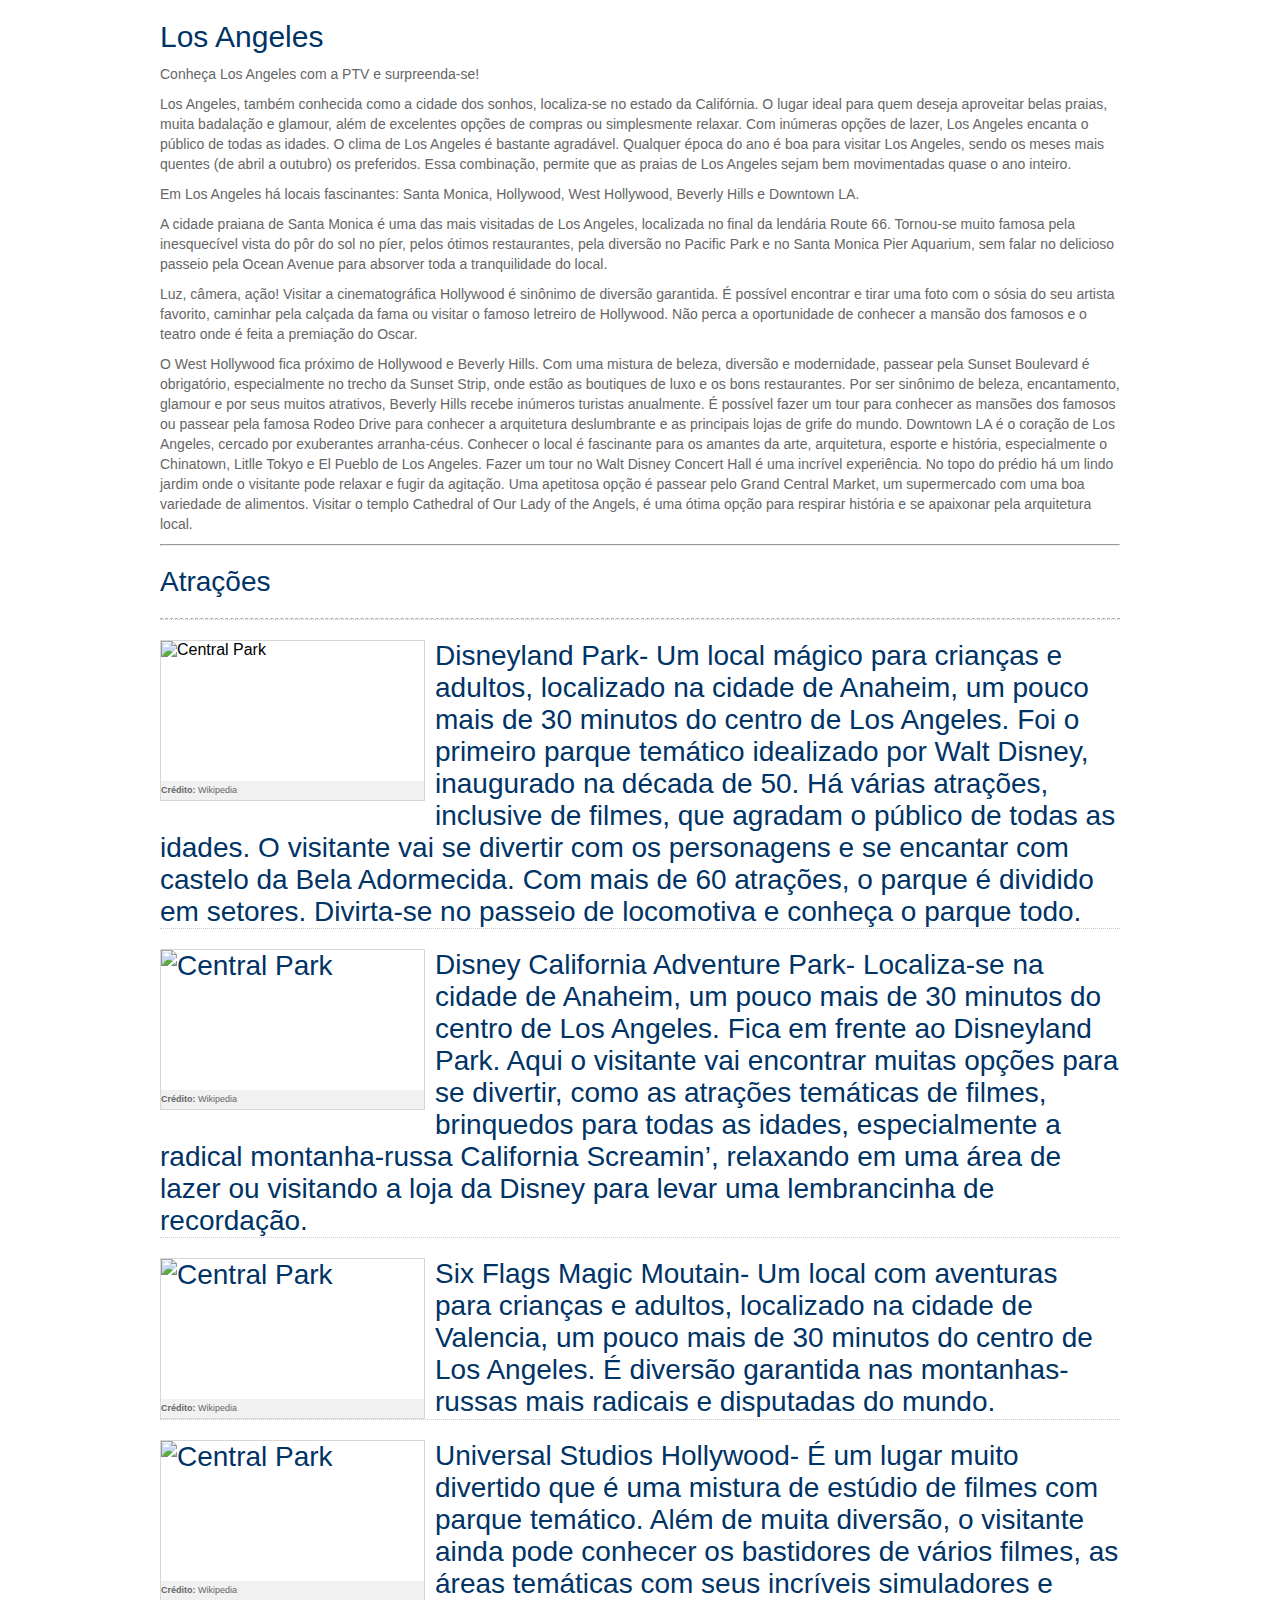
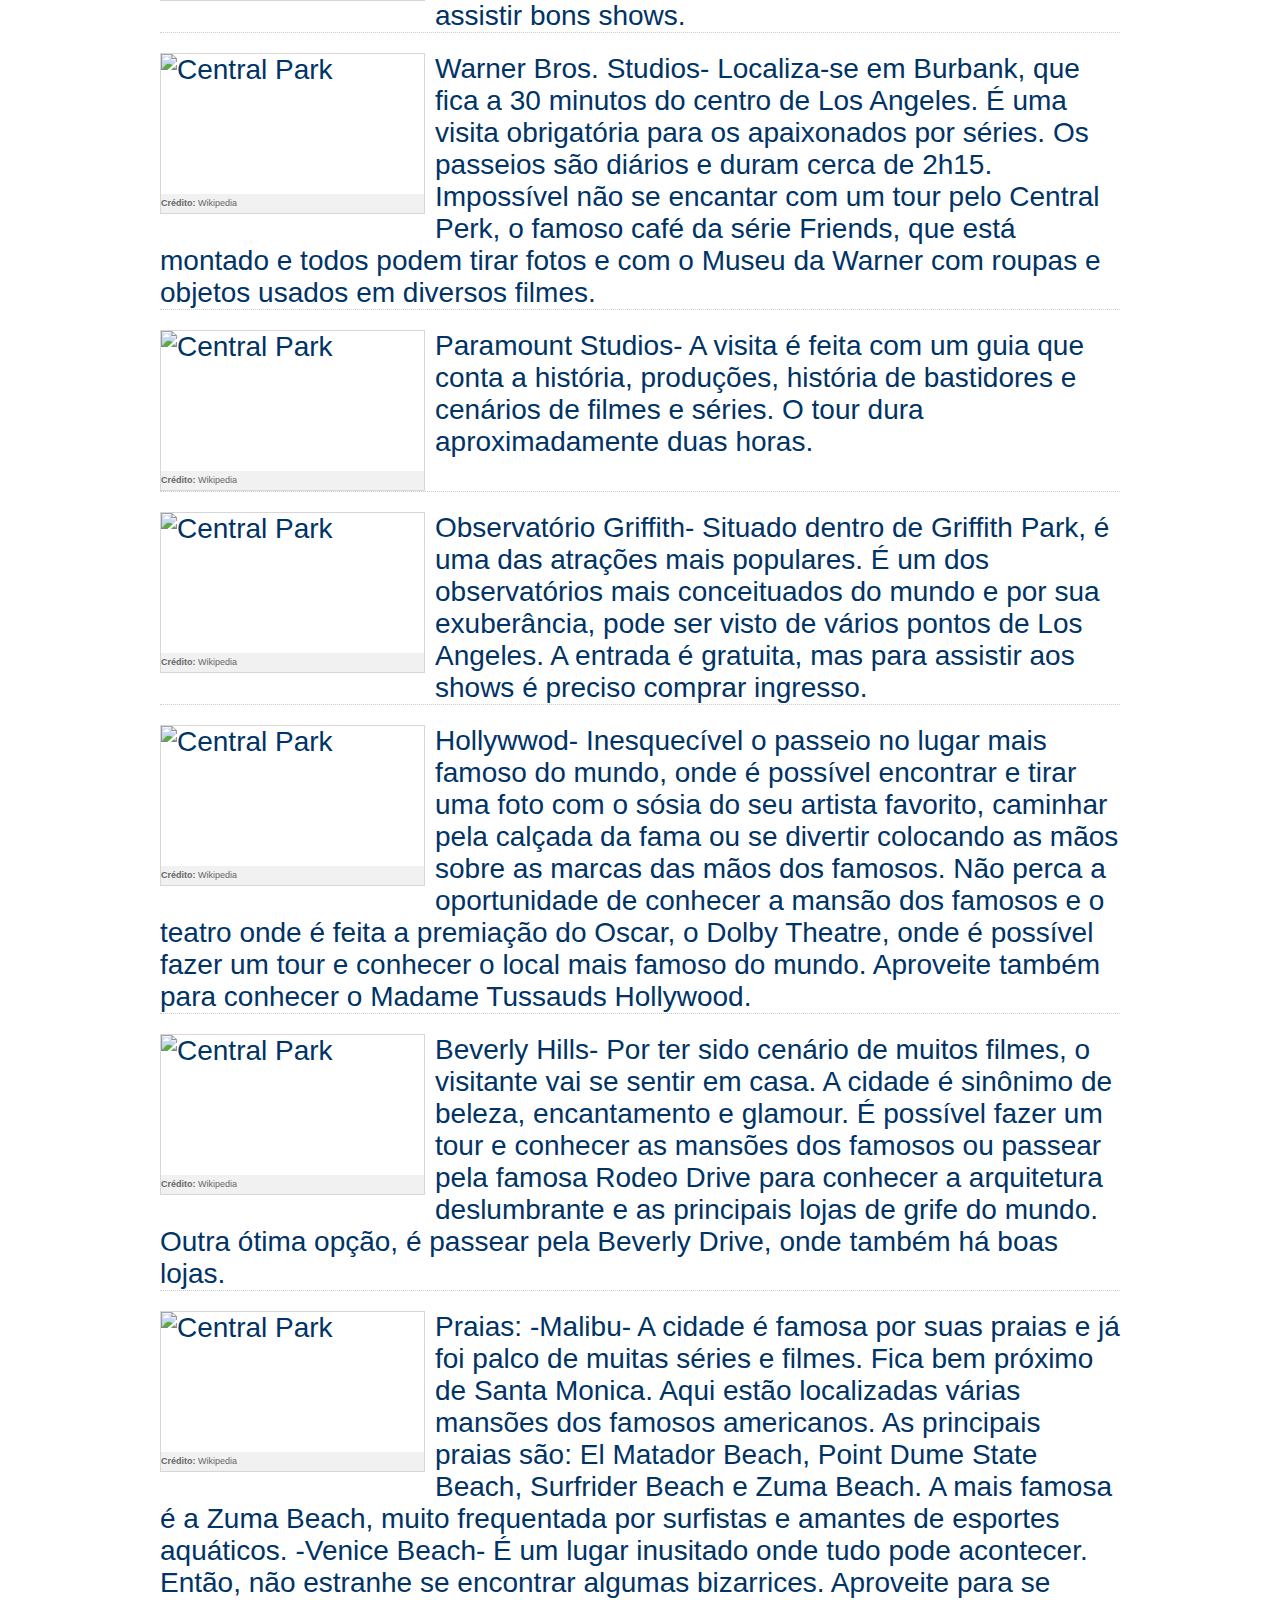
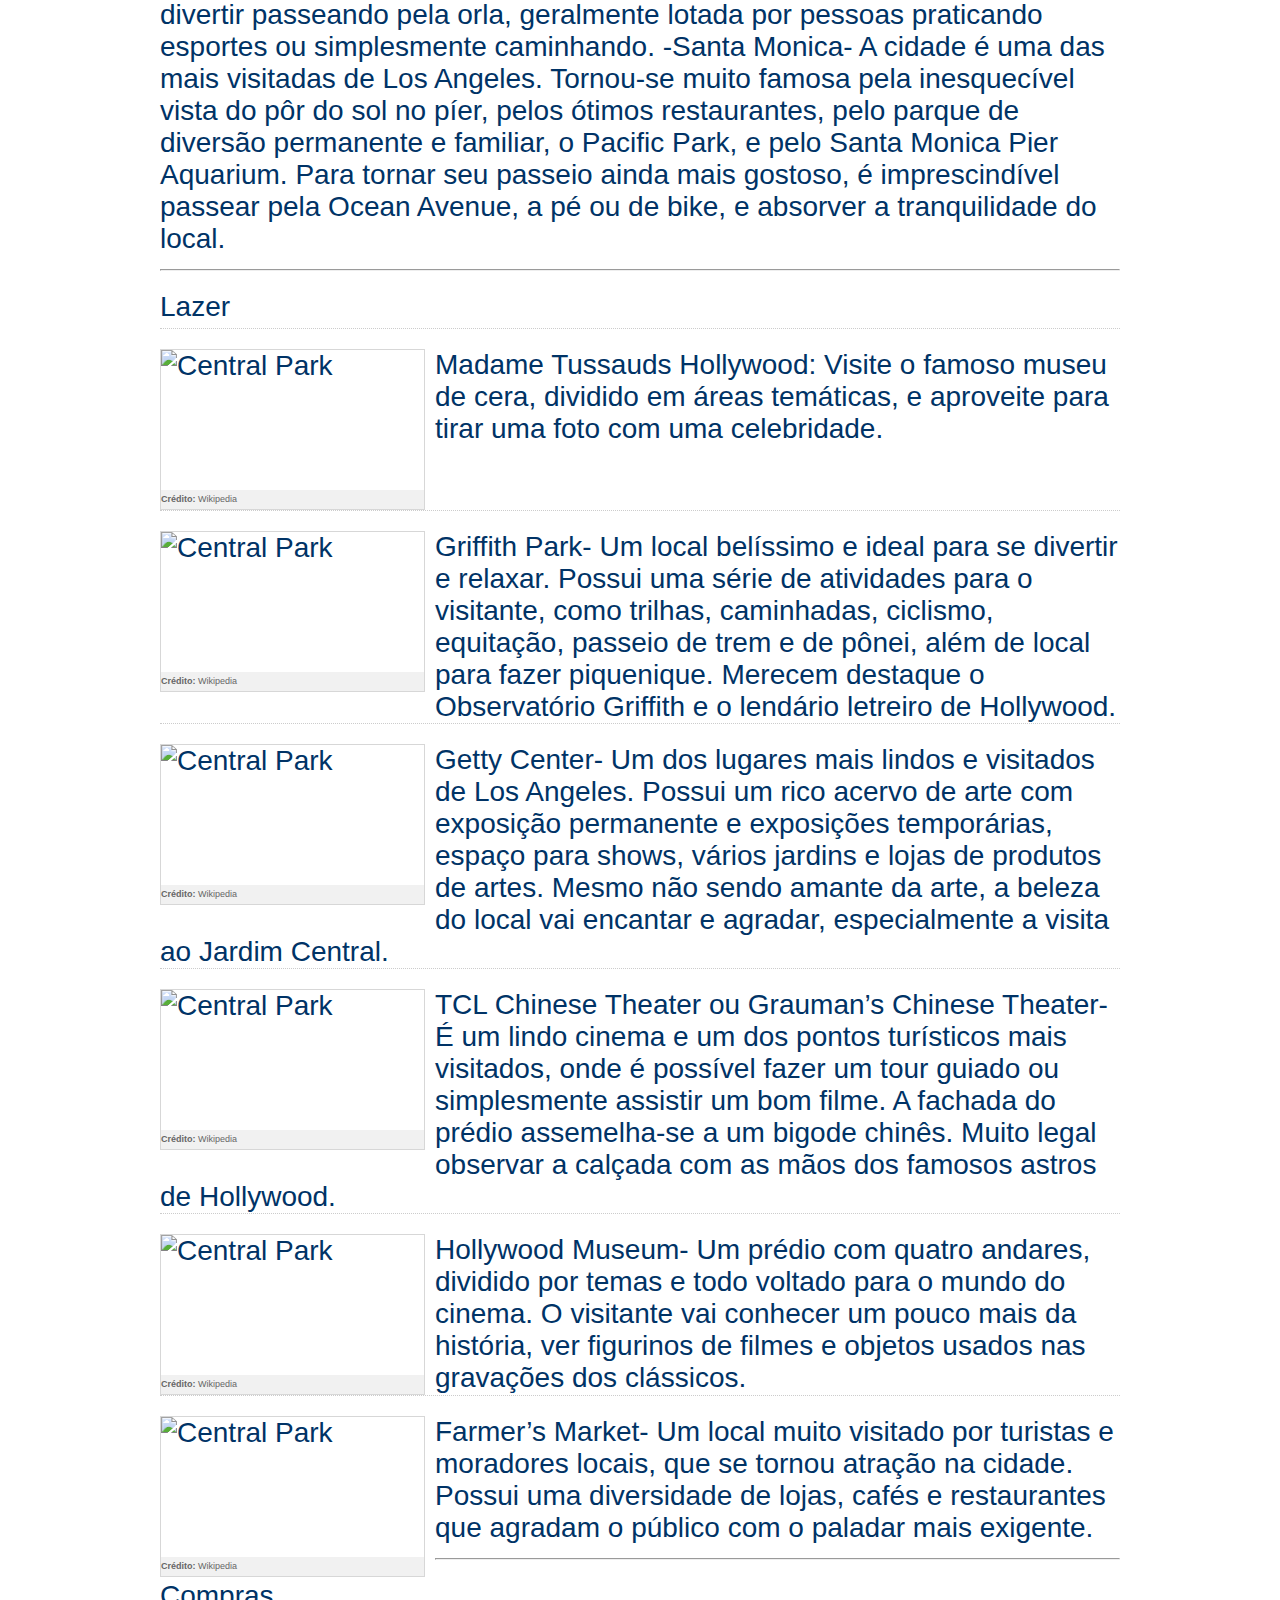
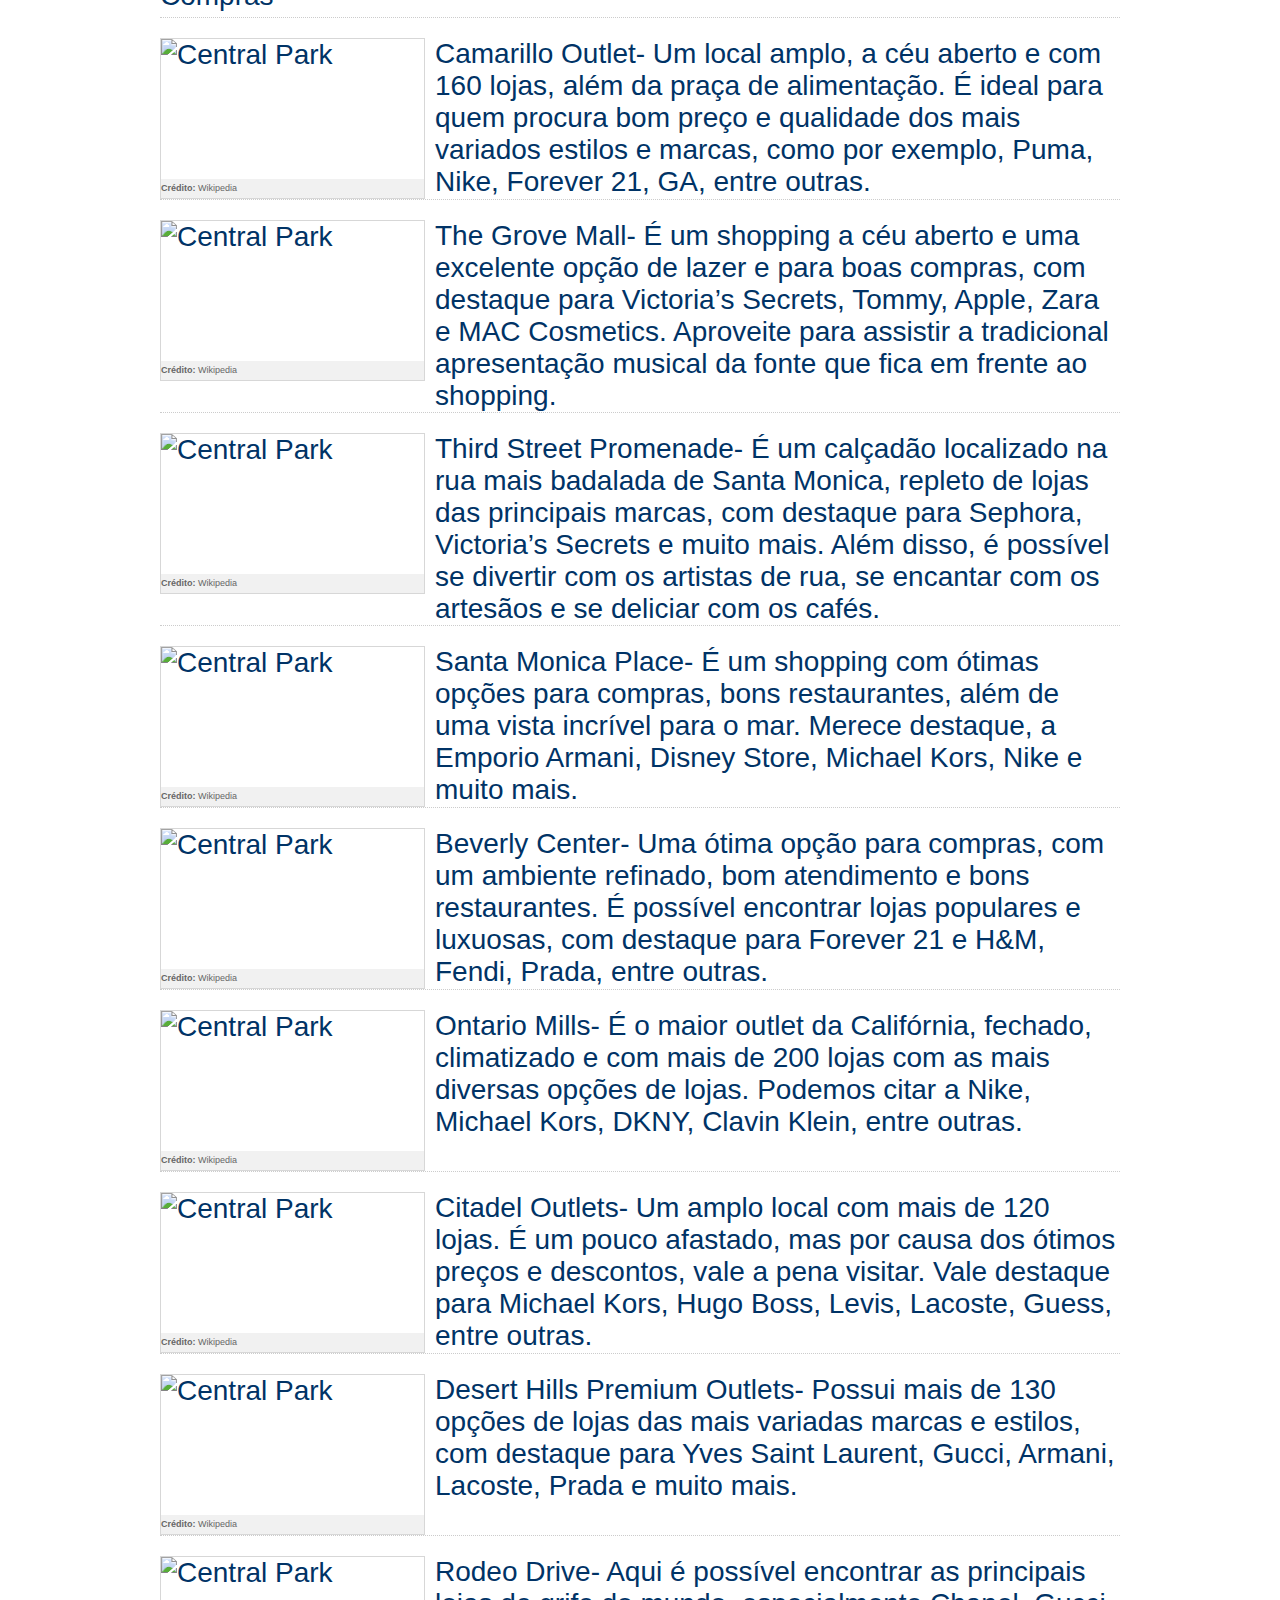
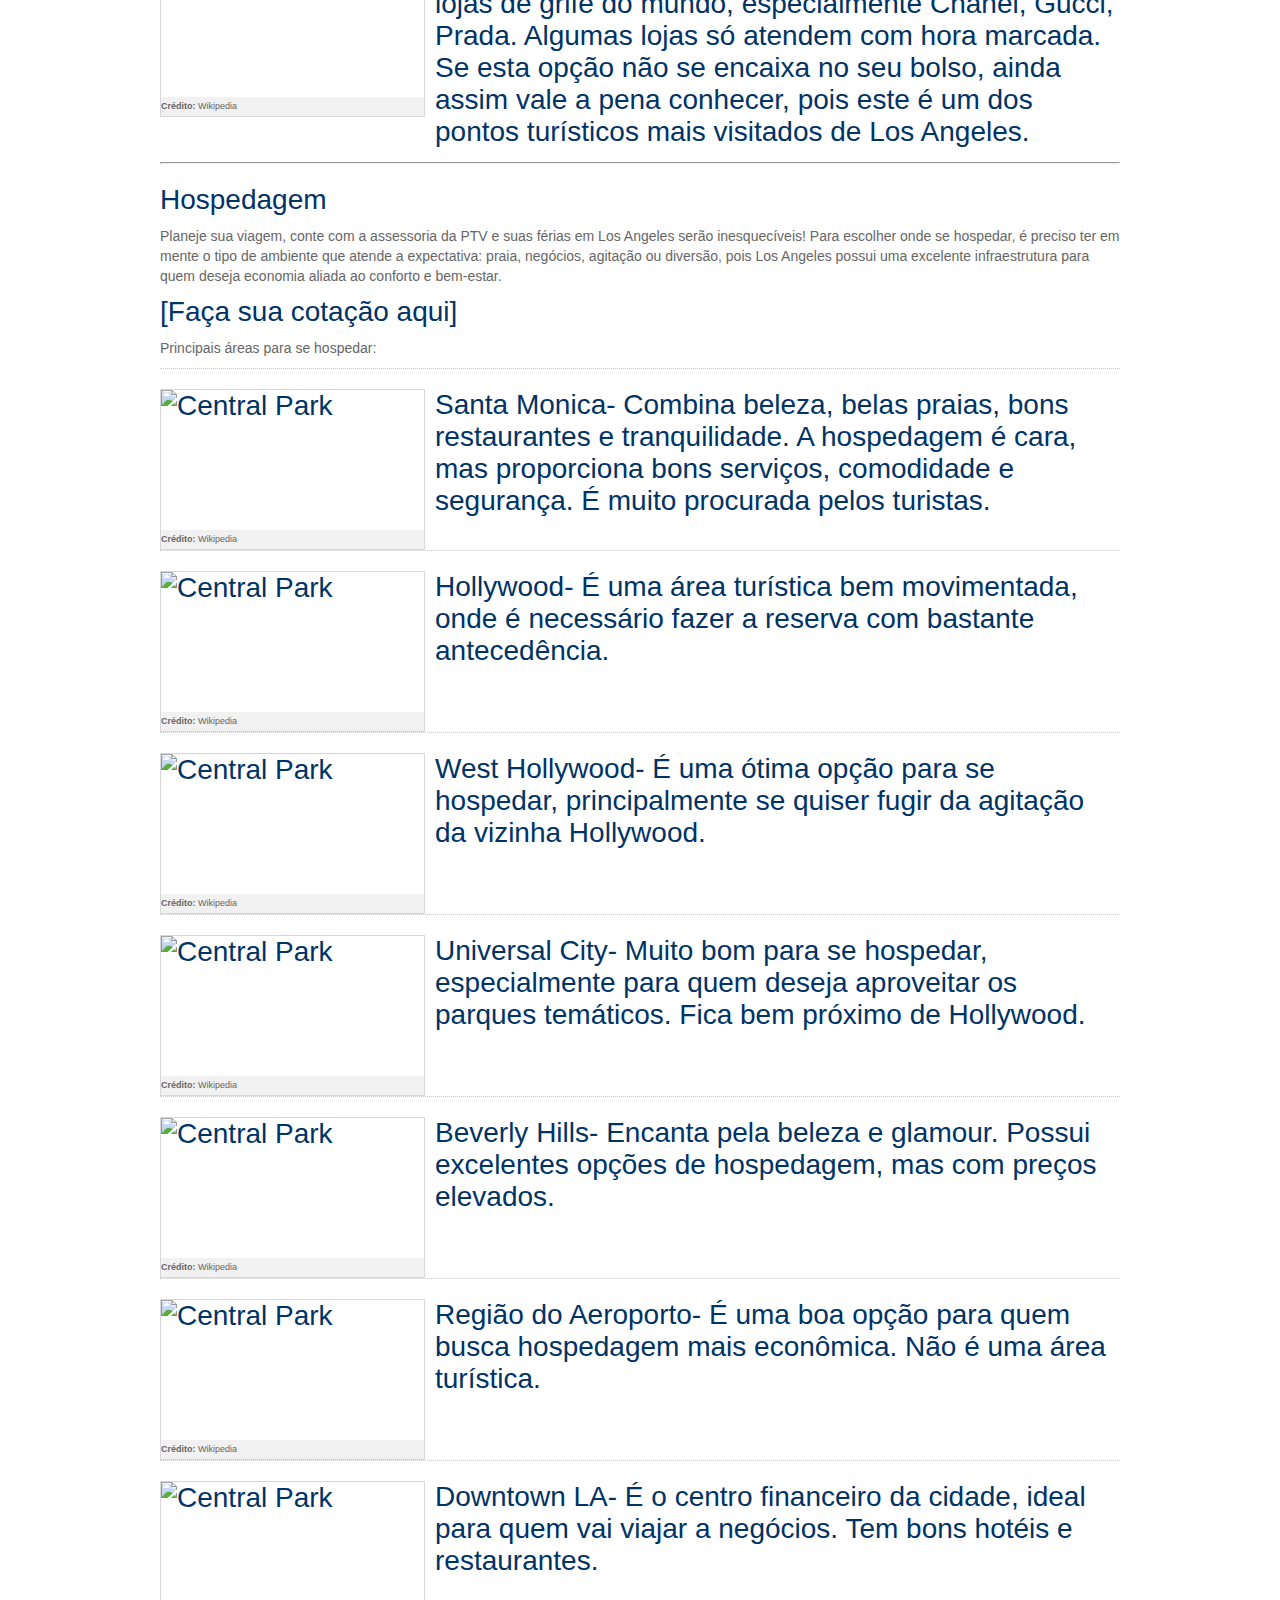
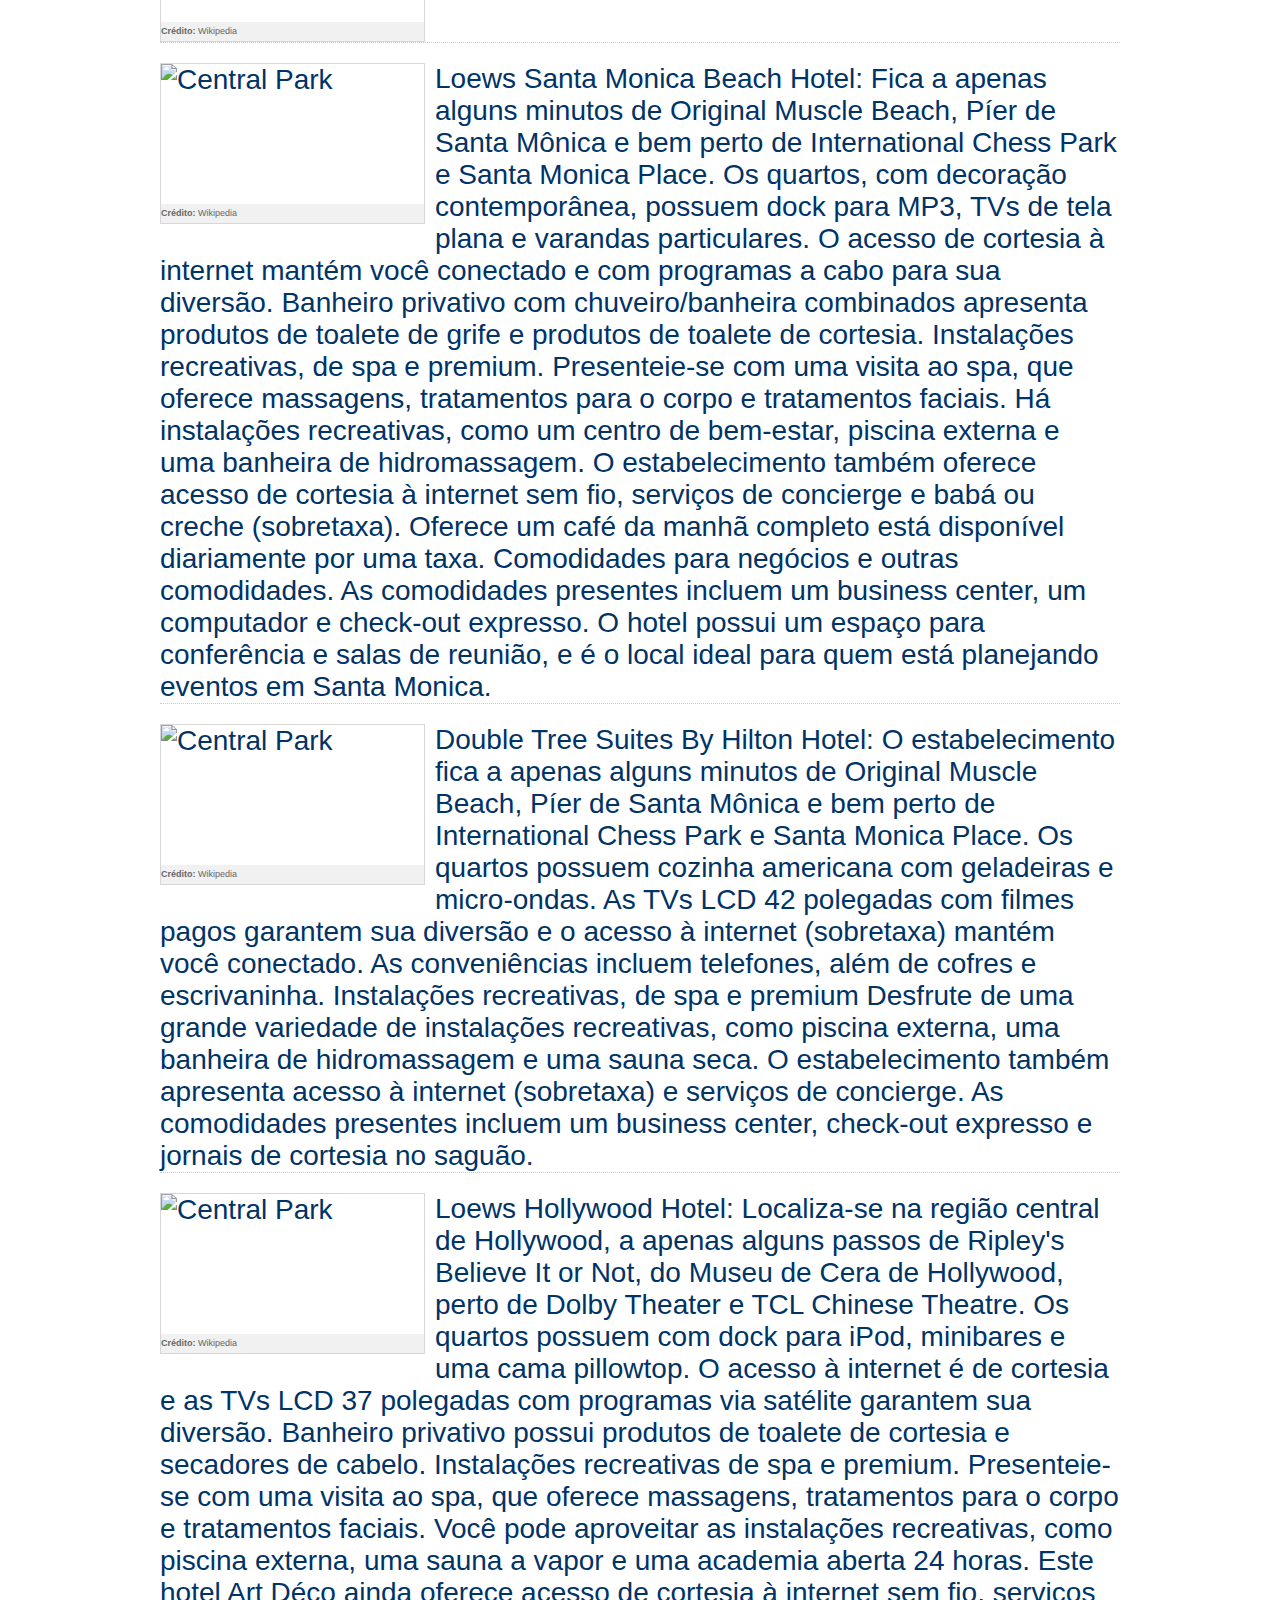
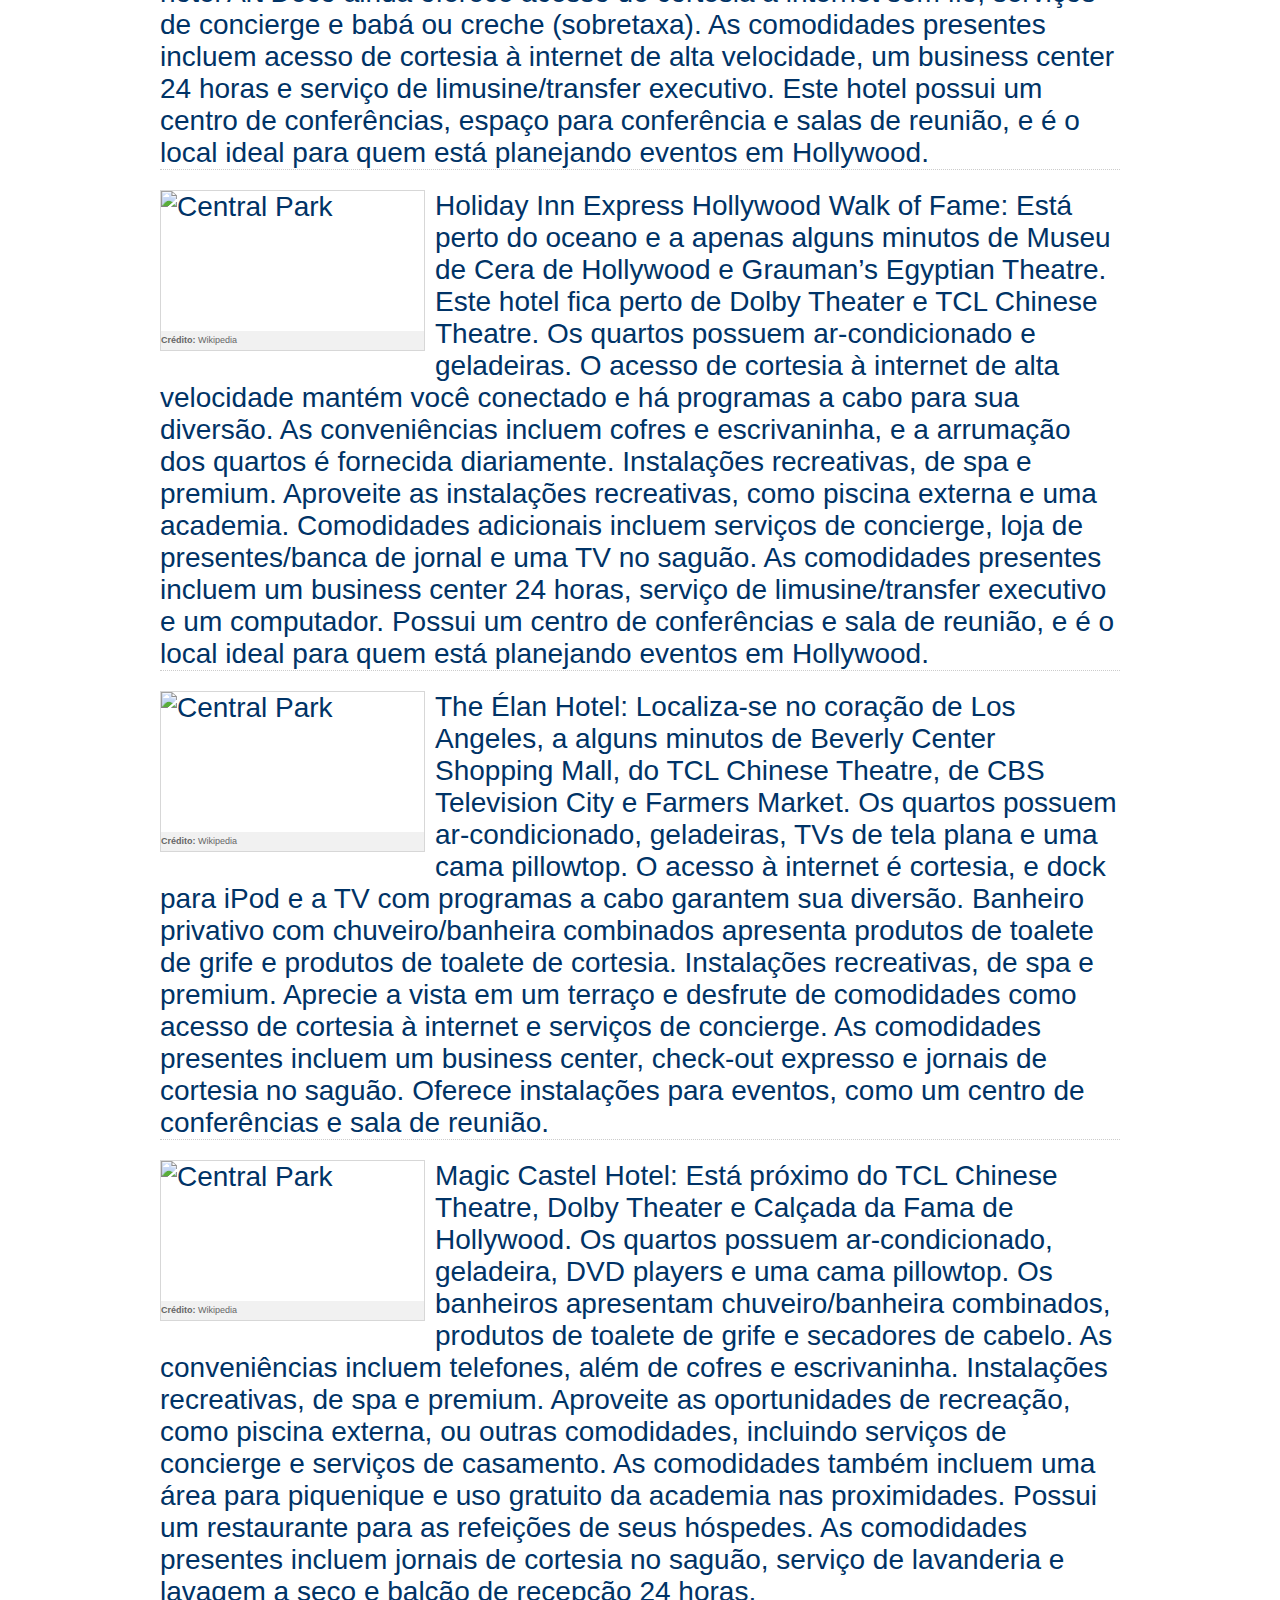
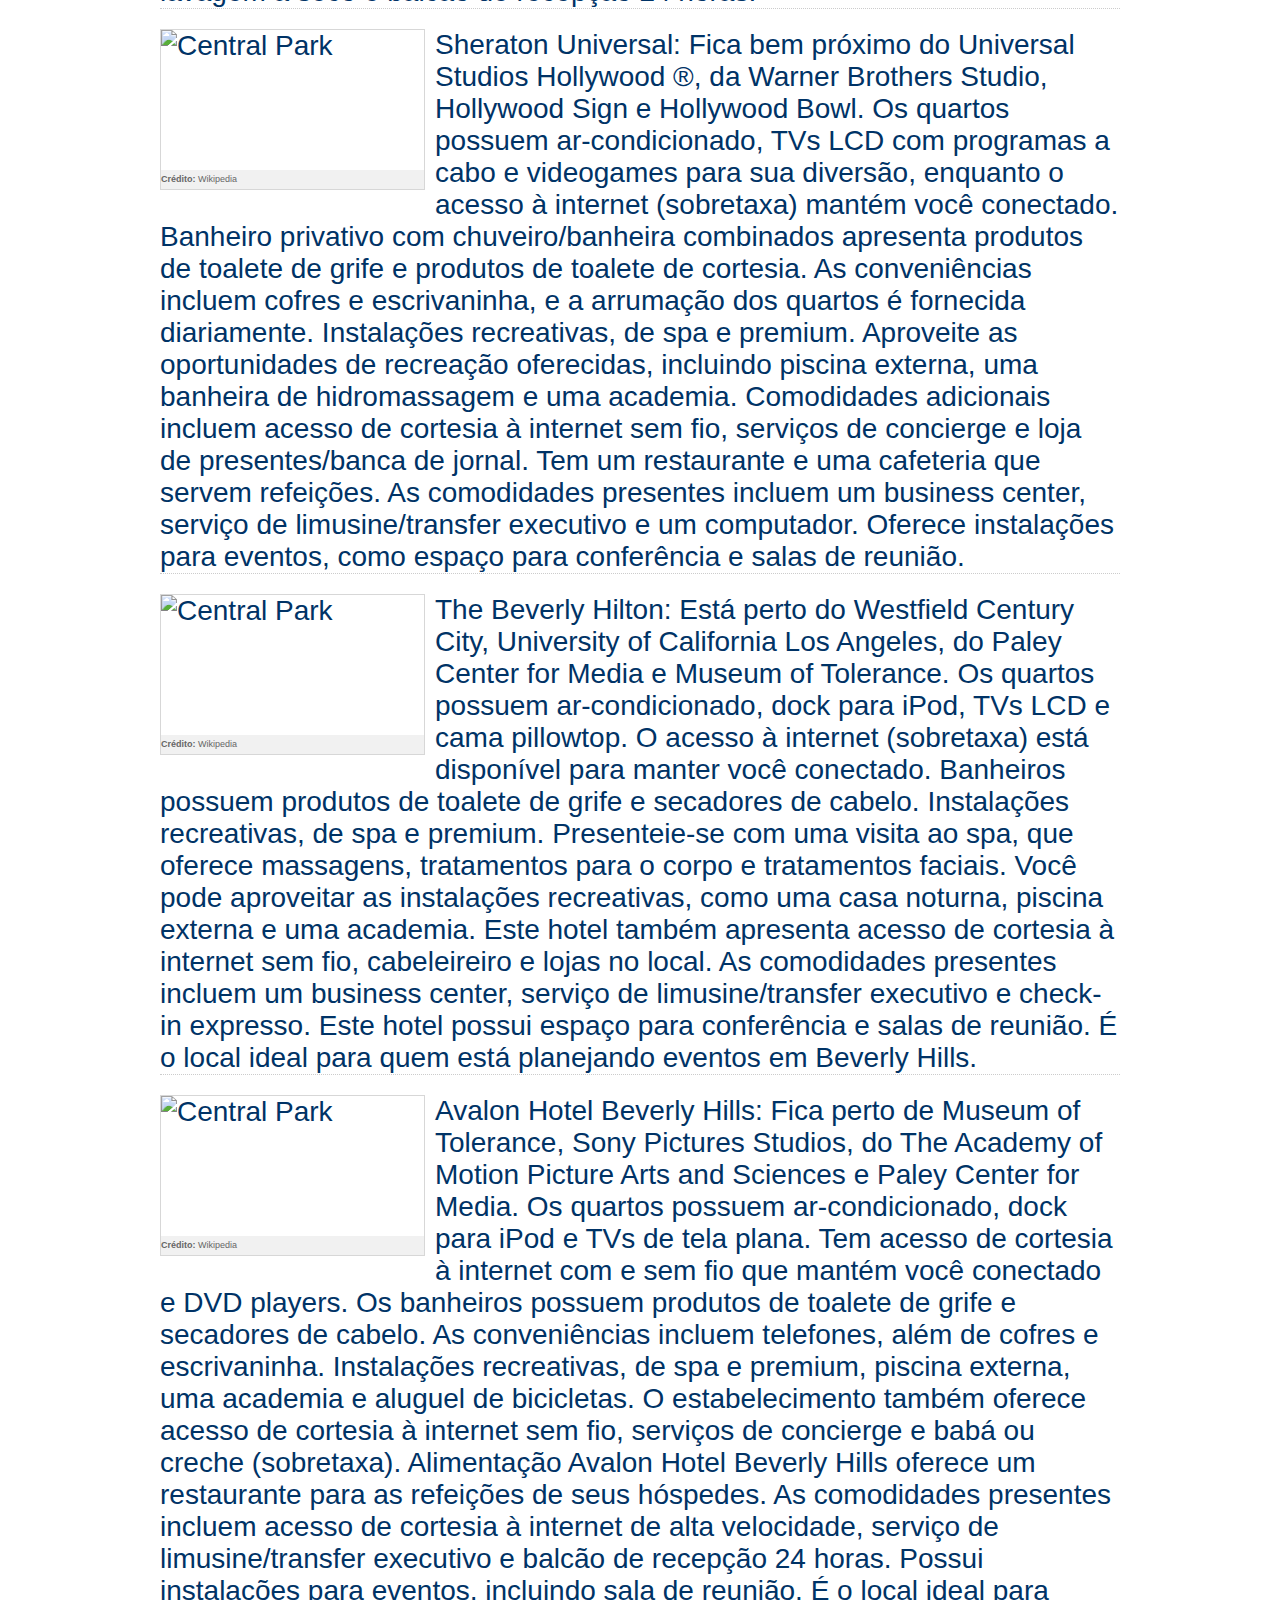
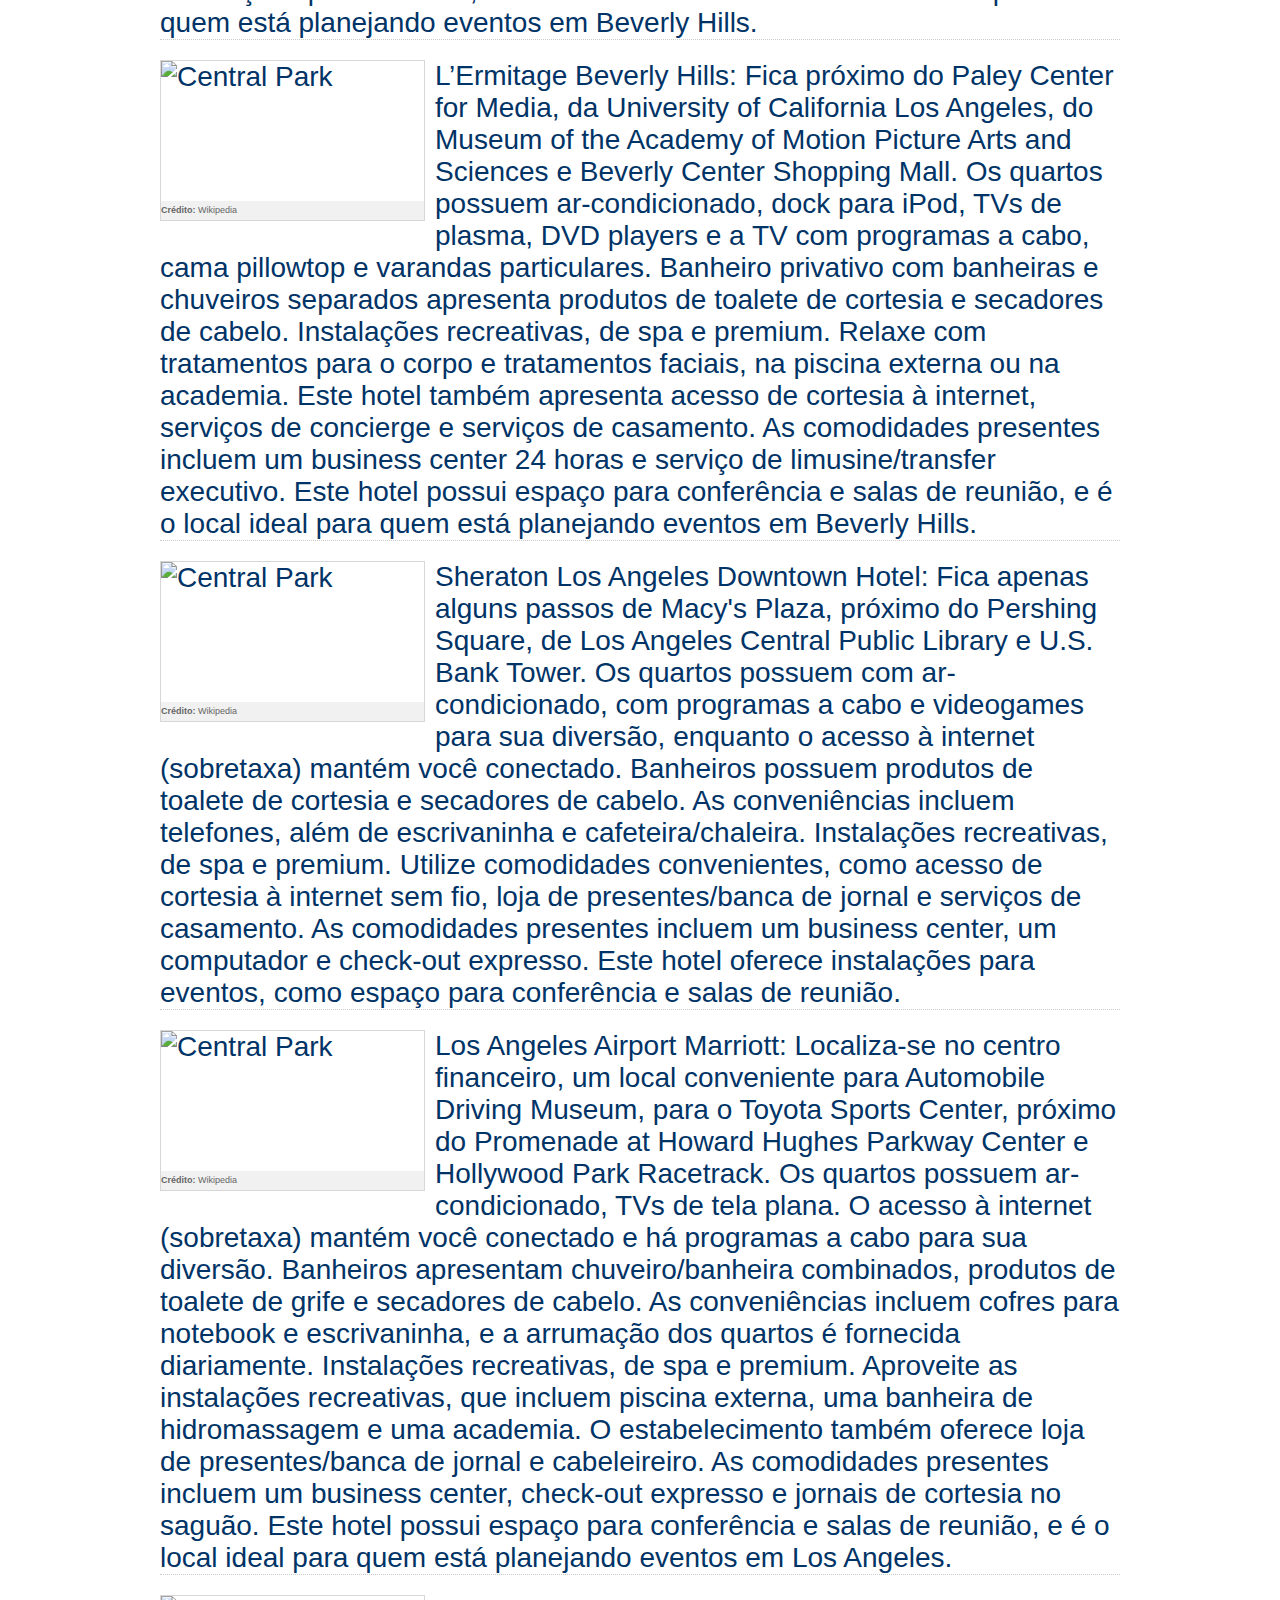
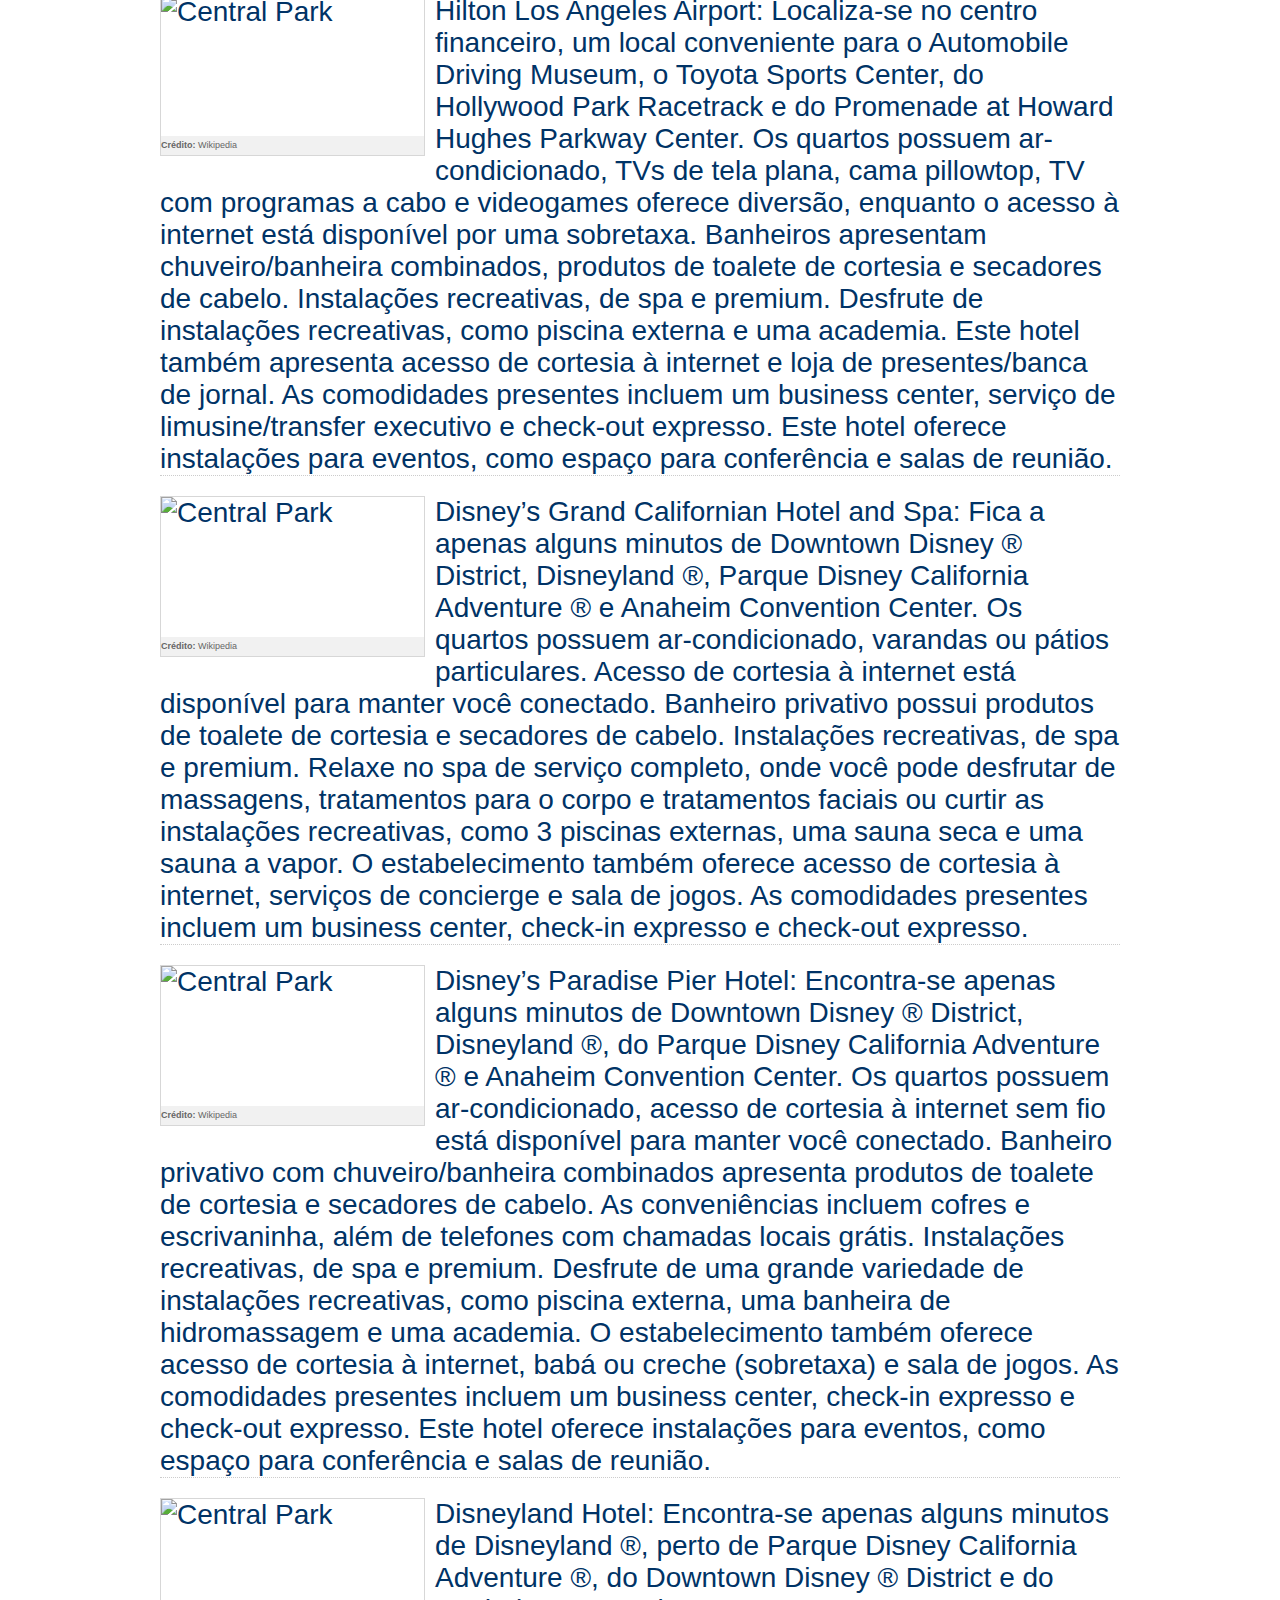
==== destinos/la_ptv.html @ b24f3e7f "Added files via upload" ====
<!DOCTYPE html>
<html>
<head>
	<title></title>
	<meta charset="utf-8">
	<style type="text/css">
			.artigo_destinos {
				font-family: sans-serif;
				color: black;
			    width: 960px;
				margin-left: auto;
				margin-right: auto;
			    padding-bottom: 30px;
			}

			.artigo_destinos a {
			    color: #0089D8;
			    text-decoration: none;
			}

			.artigo_destinos p, .ul_destinos {
			    font: 14px/20px Arial,Helvetica,sans-serif;
			    color: #666;
			    margin: 10px 0px;
			}

			.artigo_destinos h2 {
				color: #003366;
			    font-size: 28px;
			    font-family: 'Oswald', Arial, Helvetica, sans-serif;
			    margin: 20px 0 5px 0;
			    font-weight: 400;
			}

			.artigo_destinos h3 {
			    color: #036;
			    font-size: 28px;
			    font-family: "Oswald",Arial,Helvetica,sans-serif;
			    margin: 20px 0px 5px;
			    font-weight: 400;
			}

			.titulo_principal {
				color: #003366;
			    font-size: 30px;
			    font-family: 'Oswald', Arial, Helvetica, sans-serif;
			    margin: 20px 0 5px 0;
			    font-weight: 400;
			}

			.figura_artigo {
			    width: 263px;
			    height: 159px;
			    margin-bottom: 5px;
			    margin-right: 15px;
			    cursor: default;
			    border: 1px solid #D7D7D7;
			    float: left;
			    margin: 0px 10px 0px 0px;
			    position: relative;
			   	display: block;

			}

			.figura_artigo img {
				border: 0;
				display: block;
			    width: 100%;
			}

			strong {
				font-weight: bold;
			}    

			.topico_colunas {
				margin-top: 20px;
			    clear: both;
			    border-top: 1px dashed #b2b2b2;
			}

			.uma_coluna {
				width: 100%;
			    display: inline-block;
			    margin: 0px 0 10px 0;
			    border-top-style: none;
			    padding-top: 20px; 
			    border-top: 1px dotted #CCC;
			}

			.uma_coluna h3 {
				margin-top: 0!important;
			}

			.figura_artigo figcaption {
			    width: 100%;
			    background: #F1F1F1 none repeat scroll 0% 0%;
			    position: absolute;
			    bottom: 0px;
			    font: 9px Arial,Helvetica,sans-serif;
			    padding: 4px 0px 5px;
			    color: #666;
			    txet-indent: 4px;
			    display: table-caption;
			    caption-side: bottom;
			}

			.span_destinos {
			    font: 14px/50px Arial,Helvetica,sans-serif;
			    color: #666;
			    display: block;
			    clear: both;
			    background: #EEF5FB none repeat scroll 0% 0%;
			    border-top-right-radius: 4px;
			    border-bottom-right-radius: 4px;
			    margin-left: 50px;
			    padding-left: 10px; 
			    line-height: 1.5;   
			}

			.footer_destinos {
			    padding-bottom: 20px;
			    font-size: small;
			    font-style: italic;
			}
	</style>
</head>
<body>
<main>

	<article class="artigo_destinos">
	<h1 class="titulo_principal">Los Angeles</h1>

			<p>Conheça Los Angeles com a PTV e surpreenda-se!</p>
			<p>Los Angeles, também conhecida como a cidade dos sonhos, localiza-se no estado da Califórnia. O lugar ideal para quem deseja aproveitar belas praias, muita badalação e glamour, além de excelentes opções de compras ou simplesmente relaxar. Com inúmeras opções de lazer, Los Angeles encanta o público de todas as idades. O clima de Los Angeles é bastante agradável.  Qualquer época do ano é boa para visitar Los Angeles, sendo os meses mais quentes (de abril a outubro) os preferidos. Essa combinação, permite que as praias de Los Angeles sejam bem movimentadas quase o ano inteiro.</p> 
			<p>Em Los Angeles há locais fascinantes: Santa Monica, Hollywood, West Hollywood, Beverly Hills e Downtown LA.</p>
			<p>A cidade praiana de Santa Monica é uma das mais visitadas de Los Angeles, localizada no final da lendária Route 66. Tornou-se muito famosa pela inesquecível vista do pôr do sol no píer, pelos ótimos restaurantes, pela diversão no Pacific Park e no Santa Monica Pier Aquarium, sem falar no delicioso passeio pela Ocean Avenue para absorver toda a tranquilidade do local.</p>
			<p>Luz, câmera, ação! Visitar a cinematográfica Hollywood é sinônimo de diversão garantida.  É possível encontrar e tirar uma foto com o sósia do seu artista favorito, caminhar pela calçada da fama ou visitar o famoso letreiro de Hollywood. Não perca a oportunidade de conhecer a mansão dos famosos e o teatro onde é feita a premiação do Oscar.</p>
			<p>O West Hollywood fica próximo de Hollywood e Beverly Hills. Com uma mistura de beleza, diversão e modernidade, passear pela Sunset Boulevard é obrigatório, especialmente no trecho da Sunset Strip, onde estão as boutiques de luxo e os bons restaurantes. 
			Por ser sinônimo de beleza, encantamento, glamour e por seus muitos atrativos, Beverly Hills recebe inúmeros turistas anualmente. É possível fazer um tour para conhecer as mansões dos famosos ou passear pela famosa Rodeo Drive para conhecer a arquitetura deslumbrante e as principais lojas de grife do mundo. 
			Downtown LA é o coração de Los Angeles, cercado por exuberantes arranha-céus. Conhecer o local é fascinante para os amantes da arte, arquitetura, esporte e história, especialmente o Chinatown, Litlle Tokyo e El Pueblo de Los Angeles. Fazer um tour no Walt Disney Concert Hall é uma incrível experiência. No topo do prédio há um lindo jardim onde o visitante pode relaxar e fugir da agitação. Uma apetitosa opção é passear pelo Grand Central Market, um supermercado com uma boa variedade de alimentos. Visitar o templo Cathedral of Our Lady of the Angels, é uma ótima opção para respirar história e se apaixonar pela arquitetura local.</p>

			<hr>

			<h2>Atrações</h2>

			<div class="topico_colunas">

				<div class="uma_coluna">
					<figure class="figura_artigo">
				  		<img src="images/destinos/or/rsz_1rsz_1central_park.jpg" alt="Central Park">
				  		<figcaption><strong>Crédito:</strong> Wikipedia</figcaption>
					</figure>
				<h3>Disneyland Park- Um local mágico para crianças e adultos, localizado na cidade de Anaheim, um pouco mais de 30 minutos do centro de Los Angeles. Foi o primeiro parque temático idealizado por Walt Disney, inaugurado na década de 50. Há várias atrações, inclusive de filmes, que agradam o público de todas as idades. O visitante vai se divertir com os personagens e se encantar com castelo da Bela Adormecida.  Com mais de 60 atrações, o parque é dividido em setores. Divirta-se no passeio de locomotiva e conheça o parque todo.

				<div class="uma_coluna">
					<figure class="figura_artigo">
				  		<img src="images/destinos/or/rsz_1rsz_1central_park.jpg" alt="Central Park">
				  		<figcaption><strong>Crédito:</strong> Wikipedia</figcaption>
					</figure>
			<h3>Disney California Adventure Park- Localiza-se na cidade de Anaheim, um pouco mais de 30 minutos do centro de Los Angeles. Fica em frente ao Disneyland Park. Aqui o visitante vai encontrar muitas opções para se divertir, como as atrações temáticas de filmes, brinquedos para todas as idades, especialmente a radical montanha-russa California Screamin’, relaxando em uma área de lazer ou visitando a loja da Disney para levar uma lembrancinha de recordação. 

				<div class="uma_coluna">
					<figure class="figura_artigo">
				  		<img src="images/destinos/or/rsz_1rsz_1central_park.jpg" alt="Central Park">
				  		<figcaption><strong>Crédito:</strong> Wikipedia</figcaption>
					</figure>
			<h3>Six Flags Magic Moutain- Um local com aventuras para crianças e adultos, localizado na cidade de Valencia, um pouco mais de 30 minutos do centro de Los Angeles. É diversão garantida nas montanhas-russas mais radicais e disputadas do mundo. 

				<div class="uma_coluna">
					<figure class="figura_artigo">
				  		<img src="images/destinos/or/rsz_1rsz_1central_park.jpg" alt="Central Park">
				  		<figcaption><strong>Crédito:</strong> Wikipedia</figcaption>
					</figure>
			<h3>Universal Studios Hollywood- É um lugar muito divertido que é uma mistura de estúdio de filmes com parque temático. Além de muita diversão, o visitante ainda pode conhecer os bastidores de vários filmes, as áreas temáticas com seus incríveis simuladores e assistir bons shows. 

				<div class="uma_coluna">
					<figure class="figura_artigo">
				  		<img src="images/destinos/or/rsz_1rsz_1central_park.jpg" alt="Central Park">
				  		<figcaption><strong>Crédito:</strong> Wikipedia</figcaption>
					</figure>
			<h3>Warner Bros. Studios-  Localiza-se em Burbank, que fica a 30 minutos do centro de Los Angeles. É uma visita obrigatória para os apaixonados por séries. Os passeios são diários e duram cerca de 2h15. Impossível não se encantar com um tour pelo Central Perk, o famoso café da série Friends, que está montado e todos podem tirar fotos e com o Museu da Warner com roupas e objetos usados em diversos filmes.

				<div class="uma_coluna">
					<figure class="figura_artigo">
				  		<img src="images/destinos/or/rsz_1rsz_1central_park.jpg" alt="Central Park">
				  		<figcaption><strong>Crédito:</strong> Wikipedia</figcaption>
					</figure>
			<h3>Paramount Studios- A visita é feita com um guia que conta a história, produções, história de bastidores e cenários de filmes e séries. O tour dura aproximadamente duas horas.

				<div class="uma_coluna">
					<figure class="figura_artigo">
				  		<img src="images/destinos/or/rsz_1rsz_1central_park.jpg" alt="Central Park">
				  		<figcaption><strong>Crédito:</strong> Wikipedia</figcaption>
					</figure>
			<h3>Observatório Griffith- Situado dentro de Griffith Park, é uma das atrações mais populares. É um dos observatórios mais conceituados do mundo e por sua exuberância, pode ser visto de vários pontos de Los Angeles. A entrada é gratuita, mas para assistir aos shows é preciso comprar ingresso.

				<div class="uma_coluna">
					<figure class="figura_artigo">
				  		<img src="images/destinos/or/rsz_1rsz_1central_park.jpg" alt="Central Park">
				  		<figcaption><strong>Crédito:</strong> Wikipedia</figcaption>
					</figure>
			<h3>Hollywwod- Inesquecível o passeio no lugar mais famoso do mundo, onde é possível encontrar e tirar uma foto com o sósia do seu artista favorito, caminhar pela calçada da fama ou se divertir colocando as mãos sobre as marcas das mãos dos famosos. Não perca a oportunidade de conhecer a mansão dos famosos e o teatro onde é feita a premiação do Oscar, o Dolby Theatre, onde é possível fazer um tour e conhecer o local mais famoso do mundo. Aproveite também para conhecer o Madame Tussauds Hollywood.

				<div class="uma_coluna">
					<figure class="figura_artigo">
				  		<img src="images/destinos/or/rsz_1rsz_1central_park.jpg" alt="Central Park">
				  		<figcaption><strong>Crédito:</strong> Wikipedia</figcaption>
					</figure>
			<h3>Beverly Hills- Por ter sido cenário de muitos filmes, o visitante vai se sentir em casa. A cidade é sinônimo de beleza, encantamento e glamour. É possível fazer um tour e conhecer as mansões dos famosos ou passear pela famosa Rodeo Drive para conhecer a arquitetura deslumbrante e as principais lojas de grife do mundo. Outra ótima opção, é passear pela Beverly Drive, onde também há boas lojas. 

				<div class="uma_coluna">
					<figure class="figura_artigo">
				  		<img src="images/destinos/or/rsz_1rsz_1central_park.jpg" alt="Central Park">
				  		<figcaption><strong>Crédito:</strong> Wikipedia</figcaption>
					</figure>
			<h3>Praias:
				-Malibu- A cidade é famosa por suas praias e já foi palco de muitas séries e filmes. Fica bem próximo de Santa Monica. Aqui estão localizadas várias mansões dos famosos americanos. As principais praias são: El Matador Beach, Point Dume State Beach, Surfrider Beach e Zuma Beach. A mais famosa é a Zuma Beach, muito frequentada por surfistas e amantes de esportes aquáticos.
				-Venice Beach- É um lugar inusitado onde tudo pode acontecer. Então, não estranhe se encontrar algumas bizarrices. Aproveite para se divertir passeando pela orla, geralmente lotada por pessoas praticando esportes ou simplesmente caminhando. 
				-Santa Monica- A cidade é uma das mais visitadas de Los Angeles. Tornou-se muito famosa pela inesquecível vista do pôr do sol no píer, pelos ótimos restaurantes, pelo parque de diversão permanente e familiar, o Pacific Park, e pelo Santa Monica Pier Aquarium. Para tornar seu passeio ainda mais gostoso, é imprescindível passear pela Ocean Avenue, a pé ou de bike, e absorver a tranquilidade do local.

				<hr>

				<h2>Lazer</h2>

				<div class="uma_coluna">
					<figure class="figura_artigo">
				  		<img src="images/destinos/or/rsz_1rsz_1central_park.jpg" alt="Central Park">
				  		<figcaption><strong>Crédito:</strong> Wikipedia</figcaption>
					</figure>
			<h3>Madame Tussauds Hollywood: Visite o famoso museu de cera, dividido em áreas temáticas, e aproveite para tirar uma foto com uma celebridade. 

				<div class="uma_coluna">
					<figure class="figura_artigo">
				  		<img src="images/destinos/or/rsz_1rsz_1central_park.jpg" alt="Central Park">
				  		<figcaption><strong>Crédito:</strong> Wikipedia</figcaption>
					</figure>
			<h3>Griffith Park- Um local belíssimo e ideal para se divertir e relaxar. Possui uma série de atividades para o visitante, como trilhas, caminhadas, ciclismo, equitação, passeio de trem e de pônei, além de local para fazer piquenique. Merecem destaque o Observatório Griffith e o lendário letreiro de Hollywood.

				<div class="uma_coluna">
					<figure class="figura_artigo">
				  		<img src="images/destinos/or/rsz_1rsz_1central_park.jpg" alt="Central Park">
				  		<figcaption><strong>Crédito:</strong> Wikipedia</figcaption>
					</figure>
			<h3>Getty Center- Um dos lugares mais lindos e visitados de Los Angeles. Possui um rico acervo de arte com exposição permanente e exposições temporárias, espaço para shows, vários jardins e lojas de produtos de artes. Mesmo não sendo amante da arte, a beleza do local vai encantar e agradar, especialmente a visita ao Jardim Central.

				<div class="uma_coluna">
					<figure class="figura_artigo">
				  		<img src="images/destinos/or/rsz_1rsz_1central_park.jpg" alt="Central Park">
				  		<figcaption><strong>Crédito:</strong> Wikipedia</figcaption>
					</figure>
			<h3>TCL Chinese Theater ou Grauman’s Chinese Theater- É um lindo cinema e um dos pontos turísticos mais visitados, onde é possível fazer um tour guiado ou simplesmente assistir um bom filme. A fachada do prédio assemelha-se a um bigode chinês. Muito legal observar a calçada com as mãos dos famosos astros de Hollywood.

				<div class="uma_coluna">
					<figure class="figura_artigo">
				  		<img src="images/destinos/or/rsz_1rsz_1central_park.jpg" alt="Central Park">
				  		<figcaption><strong>Crédito:</strong> Wikipedia</figcaption>
					</figure>
			<h3>Hollywood Museum- Um prédio com quatro andares, dividido por temas e todo voltado para o mundo do cinema. O visitante vai conhecer um pouco mais da história, ver figurinos de filmes e objetos usados nas gravações dos clássicos.

				<div class="uma_coluna">
					<figure class="figura_artigo">
				  		<img src="images/destinos/or/rsz_1rsz_1central_park.jpg" alt="Central Park">
				  		<figcaption><strong>Crédito:</strong> Wikipedia</figcaption>
					</figure>
			<h3>Farmer’s Market- Um local muito visitado por turistas e moradores locais, que se tornou atração na cidade. Possui uma diversidade de lojas, cafés e restaurantes que agradam o público com o paladar mais exigente. 

				<hr>

				<h2>Compras</h2>

				<div class="uma_coluna">
					<figure class="figura_artigo">
				  		<img src="images/destinos/or/rsz_1rsz_1central_park.jpg" alt="Central Park">
				  		<figcaption><strong>Crédito:</strong> Wikipedia</figcaption>
					</figure>
			<h3>Camarillo Outlet- Um local amplo, a céu aberto e com 160 lojas, além da praça de alimentação.  É ideal para quem procura bom preço e qualidade dos mais variados estilos e marcas, como por exemplo, Puma, Nike, Forever 21, GA, entre outras.

				<div class="uma_coluna">
					<figure class="figura_artigo">
				  		<img src="images/destinos/or/rsz_1rsz_1central_park.jpg" alt="Central Park">
				  		<figcaption><strong>Crédito:</strong> Wikipedia</figcaption>
					</figure>
			<h3>The Grove Mall- É um shopping a céu aberto e uma excelente opção de lazer e para boas compras, com destaque para Victoria’s Secrets, Tommy, Apple, Zara e  MAC Cosmetics. Aproveite para assistir a tradicional apresentação musical da fonte que fica em frente ao shopping.

				<div class="uma_coluna">
					<figure class="figura_artigo">
				  		<img src="images/destinos/or/rsz_1rsz_1central_park.jpg" alt="Central Park">
				  		<figcaption><strong>Crédito:</strong> Wikipedia</figcaption>
					</figure>
			<h3>Third Street Promenade- É um calçadão localizado na rua mais badalada de Santa Monica, repleto de lojas das principais marcas, com destaque para Sephora, Victoria’s Secrets e muito mais. Além disso, é possível se divertir com os artistas de rua, se encantar com os artesãos e se deliciar com os cafés.

				<div class="uma_coluna">
					<figure class="figura_artigo">
				  		<img src="images/destinos/or/rsz_1rsz_1central_park.jpg" alt="Central Park">
				  		<figcaption><strong>Crédito:</strong> Wikipedia</figcaption>
					</figure>
			<h3>Santa Monica Place- É um shopping com ótimas opções para compras, bons restaurantes, além de uma vista incrível para o mar. Merece destaque, a Emporio Armani, Disney Store, Michael Kors, Nike e muito mais.

				<div class="uma_coluna">
					<figure class="figura_artigo">
				  		<img src="images/destinos/or/rsz_1rsz_1central_park.jpg" alt="Central Park">
				  		<figcaption><strong>Crédito:</strong> Wikipedia</figcaption>
					</figure>
			<h3>Beverly Center- Uma ótima opção para compras, com um ambiente refinado, bom atendimento e bons restaurantes. É possível encontrar lojas populares e luxuosas, com destaque para Forever 21 e H&M, Fendi, Prada, entre outras.

				<div class="uma_coluna">
					<figure class="figura_artigo">
				  		<img src="images/destinos/or/rsz_1rsz_1central_park.jpg" alt="Central Park">
				  		<figcaption><strong>Crédito:</strong> Wikipedia</figcaption>
					</figure>
			<h3>Ontario Mills- É o maior outlet da Califórnia, fechado, climatizado e com mais de 200 lojas com as mais diversas opções de lojas. Podemos citar a Nike, Michael Kors, DKNY, Clavin Klein, entre outras.

				<div class="uma_coluna">
					<figure class="figura_artigo">
				  		<img src="images/destinos/or/rsz_1rsz_1central_park.jpg" alt="Central Park">
				  		<figcaption><strong>Crédito:</strong> Wikipedia</figcaption>
					</figure>
			<h3>Citadel Outlets- Um amplo local com mais de 120 lojas. É um pouco afastado, mas por causa dos ótimos preços e descontos, vale a pena visitar. Vale destaque para Michael Kors, Hugo Boss, Levis, Lacoste, Guess, entre outras.

				<div class="uma_coluna">
					<figure class="figura_artigo">
				  		<img src="images/destinos/or/rsz_1rsz_1central_park.jpg" alt="Central Park">
				  		<figcaption><strong>Crédito:</strong> Wikipedia</figcaption>
					</figure>
			<h3>Desert Hills Premium Outlets- Possui mais de 130 opções de lojas das mais variadas marcas e estilos, com destaque para Yves Saint Laurent, Gucci, Armani, Lacoste, Prada e muito mais.

				<div class="uma_coluna">
					<figure class="figura_artigo">
				  		<img src="images/destinos/or/rsz_1rsz_1central_park.jpg" alt="Central Park">
				  		<figcaption><strong>Crédito:</strong> Wikipedia</figcaption>
					</figure>
			<h3>Rodeo Drive- Aqui é possível encontrar as principais lojas de grife do mundo, especialmente Chanel, Gucci, Prada. Algumas lojas só atendem com hora marcada. Se esta opção não se encaixa no seu bolso, ainda assim vale a pena conhecer, pois este é um dos pontos turísticos mais visitados de Los Angeles.

			<hr>

				<h2>Hospedagem</h2>

				<p>Planeje sua viagem, conte com a assessoria da PTV e suas férias em Los Angeles serão inesquecíveis!   
				Para escolher onde se hospedar, é preciso ter em mente o tipo de ambiente que atende a expectativa: praia, negócios, agitação ou diversão, pois Los Angeles possui uma excelente infraestrutura para quem deseja economia aliada ao conforto e bem-estar.</p>  [Faça sua cotação aqui]

				<p>Principais áreas para se hospedar:</p>

				<div class="uma_coluna">
					<figure class="figura_artigo">
				  		<img src="images/destinos/or/rsz_1rsz_1central_park.jpg" alt="Central Park">
				  		<figcaption><strong>Crédito:</strong> Wikipedia</figcaption>
					</figure>
			<h3>Santa Monica- Combina beleza, belas praias, bons restaurantes e tranquilidade. A hospedagem é cara, mas proporciona bons serviços, comodidade e segurança. É muito procurada pelos turistas.

				<div class="uma_coluna">
					<figure class="figura_artigo">
				  		<img src="images/destinos/or/rsz_1rsz_1central_park.jpg" alt="Central Park">
				  		<figcaption><strong>Crédito:</strong> Wikipedia</figcaption>
					</figure>
			<h3>Hollywood- É uma área turística bem movimentada, onde é necessário fazer a reserva com bastante antecedência.

				<div class="uma_coluna">
					<figure class="figura_artigo">
				  		<img src="images/destinos/or/rsz_1rsz_1central_park.jpg" alt="Central Park">
				  		<figcaption><strong>Crédito:</strong> Wikipedia</figcaption>
					</figure>
			<h3>West Hollywood- É uma ótima opção para se hospedar, principalmente se quiser fugir da agitação da vizinha Hollywood.

			<div class="uma_coluna">
					<figure class="figura_artigo">
				  		<img src="images/destinos/or/rsz_1rsz_1central_park.jpg" alt="Central Park">
				  		<figcaption><strong>Crédito:</strong> Wikipedia</figcaption>
					</figure>
			<h3>Universal City- Muito bom para se hospedar, especialmente para quem deseja aproveitar os parques temáticos. Fica bem próximo de Hollywood.


				<div class="uma_coluna">
					<figure class="figura_artigo">
				  		<img src="images/destinos/or/rsz_1rsz_1central_park.jpg" alt="Central Park">
				  		<figcaption><strong>Crédito:</strong> Wikipedia</figcaption>
					</figure>
			<h3>Beverly Hills- Encanta pela beleza e glamour. Possui excelentes opções de hospedagem, mas com preços elevados.

				<div class="uma_coluna">
					<figure class="figura_artigo">
				  		<img src="images/destinos/or/rsz_1rsz_1central_park.jpg" alt="Central Park">
				  		<figcaption><strong>Crédito:</strong> Wikipedia</figcaption>
					</figure>
			<h3>Região do Aeroporto- É uma boa opção para quem busca hospedagem mais econômica. Não é uma área turística.

				<div class="uma_coluna">
					<figure class="figura_artigo">
				  		<img src="images/destinos/or/rsz_1rsz_1central_park.jpg" alt="Central Park">
				  		<figcaption><strong>Crédito:</strong> Wikipedia</figcaption>
					</figure>
			<h3>Downtown LA- É o centro financeiro da cidade, ideal para quem vai viajar a negócios. Tem bons hotéis e restaurantes.

				<div class="uma_coluna">
					<figure class="figura_artigo">
				  		<img src="images/destinos/or/rsz_1rsz_1central_park.jpg" alt="Central Park">
				  		<figcaption><strong>Crédito:</strong> Wikipedia</figcaption>
					</figure>
			<h3>Loews Santa Monica Beach Hotel: Fica a apenas alguns minutos de Original Muscle Beach, Píer de Santa Mônica e bem perto de International Chess Park e Santa Monica Place. Os quartos, com decoração contemporânea, possuem dock para MP3, TVs de tela plana e varandas particulares. O acesso de cortesia à internet mantém você conectado e com programas a cabo para sua diversão. Banheiro privativo com chuveiro/banheira combinados apresenta produtos de toalete de grife e produtos de toalete de cortesia. Instalações recreativas, de spa e premium.  Presenteie-se com uma visita ao spa, que oferece massagens, tratamentos para o corpo e tratamentos faciais. Há instalações recreativas, como um centro de bem-estar, piscina externa e uma banheira de hidromassagem. O estabelecimento também oferece acesso de cortesia à internet sem fio, serviços de concierge e babá ou creche (sobretaxa). Oferece um café da manhã completo está disponível diariamente por uma taxa. Comodidades para negócios e outras comodidades. As comodidades presentes incluem um business center, um computador e check-out expresso. O hotel possui um espaço para conferência e salas de reunião, e é o local ideal para quem está planejando eventos em Santa Monica.

				<div class="uma_coluna">
					<figure class="figura_artigo">
				  		<img src="images/destinos/or/rsz_1rsz_1central_park.jpg" alt="Central Park">
				  		<figcaption><strong>Crédito:</strong> Wikipedia</figcaption>
					</figure>
			<h3>Double Tree Suites By Hilton Hotel: O estabelecimento fica a apenas alguns minutos de Original Muscle Beach, Píer de Santa Mônica e bem perto de International Chess Park e Santa Monica Place. Os quartos possuem cozinha americana com geladeiras e micro-ondas. As TVs LCD 42 polegadas com filmes pagos garantem sua diversão e o acesso à internet (sobretaxa) mantém você conectado. As conveniências incluem telefones, além de cofres e escrivaninha. Instalações recreativas, de spa e premium Desfrute de uma grande variedade de instalações recreativas, como piscina externa, uma banheira de hidromassagem e uma sauna seca. O estabelecimento também apresenta acesso à internet (sobretaxa) e serviços de concierge. As comodidades presentes incluem um business center, check-out expresso e jornais de cortesia no saguão.

				<div class="uma_coluna">
					<figure class="figura_artigo">
				  		<img src="images/destinos/or/rsz_1rsz_1central_park.jpg" alt="Central Park">
				  		<figcaption><strong>Crédito:</strong> Wikipedia</figcaption>
					</figure>
			<h3>Loews Hollywood Hotel: Localiza-se na região central de Hollywood, a apenas alguns passos de Ripley&apos;s Believe It or Not, do Museu de Cera de Hollywood, perto de Dolby Theater e TCL Chinese Theatre. Os quartos possuem com dock para iPod, minibares e uma cama pillowtop. O acesso à internet é de cortesia e as TVs LCD 37 polegadas com programas via satélite garantem sua diversão. Banheiro privativo possui produtos de toalete de cortesia e secadores de cabelo. Instalações recreativas de spa e premium. Presenteie-se com uma visita ao spa, que oferece massagens, tratamentos para o corpo e tratamentos faciais. Você pode aproveitar as instalações recreativas, como piscina externa, uma sauna a vapor e uma academia aberta 24 horas. Este hotel Art Déco ainda oferece acesso de cortesia à internet sem fio, serviços de concierge e babá ou creche (sobretaxa). As comodidades presentes incluem acesso de cortesia à internet de alta velocidade, um business center 24 horas e serviço de limusine/transfer executivo. Este hotel possui um centro de conferências, espaço para conferência e salas de reunião, e é o local ideal para quem está planejando eventos em Hollywood.

				<div class="uma_coluna">
					<figure class="figura_artigo">
				  		<img src="images/destinos/or/rsz_1rsz_1central_park.jpg" alt="Central Park">
				  		<figcaption><strong>Crédito:</strong> Wikipedia</figcaption>
					</figure>
			<h3>Holiday Inn Express Hollywood Walk of Fame: Está perto do oceano e a apenas alguns minutos de Museu de Cera de Hollywood e Grauman’s Egyptian Theatre. Este hotel fica perto de Dolby Theater e TCL Chinese Theatre. Os quartos possuem ar-condicionado e geladeiras. O acesso de cortesia à internet de alta velocidade mantém você conectado e há programas a cabo para sua diversão. As conveniências incluem cofres e escrivaninha, e a arrumação dos quartos é fornecida diariamente. Instalações recreativas, de spa e premium. Aproveite as instalações recreativas, como piscina externa e uma academia. Comodidades adicionais incluem serviços de concierge, loja de presentes/banca de jornal e uma TV no saguão. As comodidades presentes incluem um business center 24 horas, serviço de limusine/transfer executivo e um computador. Possui um centro de conferências e sala de reunião, e é o local ideal para quem está planejando eventos em Hollywood. 

				<div class="uma_coluna">
					<figure class="figura_artigo">
				  		<img src="images/destinos/or/rsz_1rsz_1central_park.jpg" alt="Central Park">
				  		<figcaption><strong>Crédito:</strong> Wikipedia</figcaption>
					</figure>
			<h3>The Élan Hotel: Localiza-se no coração de Los Angeles, a alguns minutos de Beverly Center Shopping Mall, do TCL Chinese Theatre, de CBS Television City e Farmers Market. Os quartos possuem ar-condicionado, geladeiras, TVs de tela plana e uma cama pillowtop. O acesso à internet é cortesia, e dock para iPod e a TV com programas a cabo garantem sua diversão. Banheiro privativo com chuveiro/banheira combinados apresenta produtos de toalete de grife e produtos de toalete de cortesia. Instalações recreativas, de spa e premium. Aprecie a vista em um terraço e desfrute de comodidades como acesso de cortesia à internet e serviços de concierge. As comodidades presentes incluem um business center, check-out expresso e jornais de cortesia no saguão. Oferece instalações para eventos, como um centro de conferências e sala de reunião.

				<div class="uma_coluna">
					<figure class="figura_artigo">
				  		<img src="images/destinos/or/rsz_1rsz_1central_park.jpg" alt="Central Park">
				  		<figcaption><strong>Crédito:</strong> Wikipedia</figcaption>
					</figure>
			<h3>Magic Castel Hotel: Está próximo do TCL Chinese Theatre, Dolby Theater e Calçada da Fama de Hollywood. Os quartos possuem ar-condicionado, geladeira, DVD players e uma cama pillowtop. Os banheiros apresentam chuveiro/banheira combinados, produtos de toalete de grife e secadores de cabelo. As conveniências incluem telefones, além de cofres e escrivaninha. Instalações recreativas, de spa e premium. Aproveite as oportunidades de recreação, como piscina externa, ou outras comodidades, incluindo serviços de concierge e serviços de casamento. As comodidades também incluem uma área para piquenique e uso gratuito da academia nas proximidades. Possui um restaurante para as refeições de seus hóspedes. As comodidades presentes incluem jornais de cortesia no saguão, serviço de lavanderia e lavagem a seco e balcão de recepção 24 horas. 

				<div class="uma_coluna">
					<figure class="figura_artigo">
				  		<img src="images/destinos/or/rsz_1rsz_1central_park.jpg" alt="Central Park">
				  		<figcaption><strong>Crédito:</strong> Wikipedia</figcaption>
					</figure>
			<h3>Sheraton Universal: Fica bem próximo do Universal Studios Hollywood ®, da Warner Brothers Studio, Hollywood Sign e Hollywood Bowl. Os quartos possuem ar-condicionado, TVs LCD com programas a cabo e videogames para sua diversão, enquanto o acesso à internet (sobretaxa) mantém você conectado. Banheiro privativo com chuveiro/banheira combinados apresenta produtos de toalete de grife e produtos de toalete de cortesia. As conveniências incluem cofres e escrivaninha, e a arrumação dos quartos é fornecida diariamente. Instalações recreativas, de spa e premium.  Aproveite as oportunidades de recreação oferecidas, incluindo piscina externa, uma banheira de hidromassagem e uma academia. Comodidades adicionais incluem acesso de cortesia à internet sem fio, serviços de concierge e loja de presentes/banca de jornal. Tem um restaurante e uma cafeteria que servem refeições. As comodidades presentes incluem um business center, serviço de limusine/transfer executivo e um computador. Oferece instalações para eventos, como espaço para conferência e salas de reunião. 

				<div class="uma_coluna">
					<figure class="figura_artigo">
				  		<img src="images/destinos/or/rsz_1rsz_1central_park.jpg" alt="Central Park">
				  		<figcaption><strong>Crédito:</strong> Wikipedia</figcaption>
					</figure>
			<h3>The Beverly Hilton: Está perto do Westfield Century City, University of California Los Angeles, do Paley Center for Media e Museum of Tolerance. Os quartos possuem ar-condicionado, dock para iPod, TVs LCD e cama pillowtop. O acesso à internet (sobretaxa) está disponível para manter você conectado. Banheiros possuem produtos de toalete de grife e secadores de cabelo. Instalações recreativas, de spa e premium. Presenteie-se com uma visita ao spa, que oferece massagens, tratamentos para o corpo e tratamentos faciais. Você pode aproveitar as instalações recreativas, como uma casa noturna, piscina externa e uma academia. Este hotel também apresenta acesso de cortesia à internet sem fio, cabeleireiro e lojas no local. As comodidades presentes incluem um business center, serviço de limusine/transfer executivo e check-in expresso. Este hotel possui espaço para conferência e salas de reunião. É o local ideal para quem está planejando eventos em Beverly Hills. 

				<div class="uma_coluna">
					<figure class="figura_artigo">
				  		<img src="images/destinos/or/rsz_1rsz_1central_park.jpg" alt="Central Park">
				  		<figcaption><strong>Crédito:</strong> Wikipedia</figcaption>
					</figure>
			<h3>Avalon Hotel Beverly Hills: Fica perto de Museum of Tolerance, Sony Pictures Studios, do The Academy of Motion Picture Arts and Sciences e Paley Center for Media. Os quartos possuem ar-condicionado, dock para iPod e TVs de tela plana. Tem acesso de cortesia à internet com e sem fio que mantém você conectado e DVD players. Os banheiros possuem produtos de toalete de grife e secadores de cabelo. As conveniências incluem telefones, além de cofres e escrivaninha. Instalações recreativas, de spa e premium, piscina externa, uma academia e aluguel de bicicletas. O estabelecimento também oferece acesso de cortesia à internet sem fio, serviços de concierge e babá ou creche (sobretaxa). Alimentação Avalon Hotel Beverly Hills oferece um restaurante para as refeições de seus hóspedes. As comodidades presentes incluem acesso de cortesia à internet de alta velocidade, serviço de limusine/transfer executivo e balcão de recepção 24 horas. Possui instalações para eventos, incluindo sala de reunião. É o local ideal para quem está planejando eventos em Beverly Hills.

				<div class="uma_coluna">
					<figure class="figura_artigo">
				  		<img src="images/destinos/or/rsz_1rsz_1central_park.jpg" alt="Central Park">
				  		<figcaption><strong>Crédito:</strong> Wikipedia</figcaption>
					</figure>
			<h3>L’Ermitage Beverly Hills: Fica próximo do Paley Center for Media, da University of California Los Angeles, do Museum of the Academy of Motion Picture Arts and Sciences e Beverly Center Shopping Mall. Os quartos possuem ar-condicionado, dock para iPod, TVs de plasma, DVD players e a TV com programas a cabo, cama pillowtop e varandas particulares. Banheiro privativo com banheiras e chuveiros separados apresenta produtos de toalete de cortesia e secadores de cabelo. Instalações recreativas, de spa e premium. Relaxe com tratamentos para o corpo e tratamentos faciais, na piscina externa ou na academia. Este hotel também apresenta acesso de cortesia à internet, serviços de concierge e serviços de casamento. As comodidades presentes incluem um business center 24 horas e serviço de limusine/transfer executivo. Este hotel possui espaço para conferência e salas de reunião, e é o local ideal para quem está planejando eventos em Beverly Hills.

				<div class="uma_coluna">
					<figure class="figura_artigo">
				  		<img src="images/destinos/or/rsz_1rsz_1central_park.jpg" alt="Central Park">
				  		<figcaption><strong>Crédito:</strong> Wikipedia</figcaption>
					</figure>
			<h3>Sheraton Los Angeles Downtown Hotel: Fica apenas alguns passos de Macy&apos;s Plaza, próximo do Pershing Square, de Los Angeles Central Public Library e U.S. Bank Tower. Os quartos possuem com ar-condicionado, com programas a cabo e videogames para sua diversão, enquanto o acesso à internet (sobretaxa) mantém você conectado. Banheiros possuem produtos de toalete de cortesia e secadores de cabelo. As conveniências incluem telefones, além de escrivaninha e cafeteira/chaleira. Instalações recreativas, de spa e premium. Utilize comodidades convenientes, como acesso de cortesia à internet sem fio, loja de presentes/banca de jornal e serviços de casamento. As comodidades presentes incluem um business center, um computador e check-out expresso. Este hotel oferece instalações para eventos, como espaço para conferência e salas de reunião. 

				<div class="uma_coluna">
					<figure class="figura_artigo">
				  		<img src="images/destinos/or/rsz_1rsz_1central_park.jpg" alt="Central Park">
				  		<figcaption><strong>Crédito:</strong> Wikipedia</figcaption>
					</figure>
			<h3>Los Angeles Airport Marriott: Localiza-se no centro financeiro, um local conveniente para Automobile Driving Museum, para o Toyota Sports Center, próximo do Promenade at Howard Hughes Parkway Center e Hollywood Park Racetrack. Os quartos possuem ar-condicionado, TVs de tela plana. O acesso à internet (sobretaxa) mantém você conectado e há programas a cabo para sua diversão. Banheiros apresentam chuveiro/banheira combinados, produtos de toalete de grife e secadores de cabelo. As conveniências incluem cofres para notebook e escrivaninha, e a arrumação dos quartos é fornecida diariamente. Instalações recreativas, de spa e premium. Aproveite as instalações recreativas, que incluem piscina externa, uma banheira de hidromassagem e uma academia. O estabelecimento também oferece loja de presentes/banca de jornal e cabeleireiro. As comodidades presentes incluem um business center, check-out expresso e jornais de cortesia no saguão. Este hotel possui espaço para conferência e salas de reunião, e é o local ideal para quem está planejando eventos em Los Angeles.

				<div class="uma_coluna">
					<figure class="figura_artigo">
				  		<img src="images/destinos/or/rsz_1rsz_1central_park.jpg" alt="Central Park">
				  		<figcaption><strong>Crédito:</strong> Wikipedia</figcaption>
					</figure>
			<h3>Hilton Los Angeles Airport: Localiza-se no centro financeiro, um local conveniente para o Automobile Driving Museum, o Toyota Sports Center, do Hollywood Park Racetrack e do Promenade at Howard Hughes Parkway Center.  Os quartos possuem ar-condicionado, TVs de tela plana, cama pillowtop, TV com programas a cabo e videogames oferece diversão, enquanto o acesso à internet está disponível por uma sobretaxa. Banheiros apresentam chuveiro/banheira combinados, produtos de toalete de cortesia e secadores de cabelo. Instalações recreativas, de spa e premium. Desfrute de instalações recreativas, como piscina externa e uma academia. Este hotel também apresenta acesso de cortesia à internet e loja de presentes/banca de jornal. As comodidades presentes incluem um business center, serviço de limusine/transfer executivo e check-out expresso. Este hotel oferece instalações para eventos, como espaço para conferência e salas de reunião. 

				<div class="uma_coluna">
					<figure class="figura_artigo">
				  		<img src="images/destinos/or/rsz_1rsz_1central_park.jpg" alt="Central Park">
				  		<figcaption><strong>Crédito:</strong> Wikipedia</figcaption>
					</figure>
			<h3>Disney’s Grand Californian Hotel and Spa: Fica a apenas alguns minutos de Downtown Disney ® District, Disneyland ®, Parque Disney California Adventure ® e Anaheim Convention Center. Os quartos possuem ar-condicionado, varandas ou pátios particulares. Acesso de cortesia à internet está disponível para manter você conectado. Banheiro privativo possui produtos de toalete de cortesia e secadores de cabelo. Instalações recreativas, de spa e premium. Relaxe no spa de serviço completo, onde você pode desfrutar de massagens, tratamentos para o corpo e tratamentos faciais ou curtir as instalações recreativas, como 3 piscinas externas, uma sauna seca e uma sauna a vapor. O estabelecimento também oferece acesso de cortesia à internet, serviços de concierge e sala de jogos. As comodidades presentes incluem um business center, check-in expresso e check-out expresso. 

				<div class="uma_coluna">
					<figure class="figura_artigo">
				  		<img src="images/destinos/or/rsz_1rsz_1central_park.jpg" alt="Central Park">
				  		<figcaption><strong>Crédito:</strong> Wikipedia</figcaption>
					</figure>
			<h3>Disney’s Paradise Pier Hotel: Encontra-se apenas alguns minutos de Downtown Disney ® District, Disneyland ®, do Parque Disney California Adventure ® e Anaheim Convention Center. Os quartos possuem ar-condicionado, acesso de cortesia à internet sem fio está disponível para manter você conectado. Banheiro privativo com chuveiro/banheira combinados apresenta produtos de toalete de cortesia e secadores de cabelo. As conveniências incluem cofres e escrivaninha, além de telefones com chamadas locais grátis. Instalações recreativas, de spa e premium. Desfrute de uma grande variedade de instalações recreativas, como piscina externa, uma banheira de hidromassagem e uma academia. O estabelecimento também oferece acesso de cortesia à internet, babá ou creche (sobretaxa) e sala de jogos. As comodidades presentes incluem um business center, check-in expresso e check-out expresso. Este hotel oferece instalações para eventos, como espaço para conferência e salas de reunião. 

				<div class="uma_coluna">
					<figure class="figura_artigo">
				  		<img src="images/destinos/or/rsz_1rsz_1central_park.jpg" alt="Central Park">
				  		<figcaption><strong>Crédito:</strong> Wikipedia</figcaption>
					</figure>
			<h3>Disneyland Hotel: Encontra-se apenas alguns minutos de Disneyland ®, perto de Parque Disney California Adventure ®, do Downtown Disney ® District e do Anaheim Convention Center. Os quartos possuem ar-condicionado e TVs de tela plana. O acesso de cortesia à internet está disponível para manter você conectado. Banheiro privativo com chuveiro/banheira combinados apresenta produtos de toalete de cortesia e secadores de cabelo. As conveniências incluem telefones, além de cofres e escrivaninha. Instalações recreativas, de spa e premium. Relaxe em uma das 3 piscinas externas ou aproveite outras instalações recreativas, como um toboágua e uma academia. Este resort também apresenta acesso de cortesia à internet, serviços de concierge e babá ou creche (sobretaxa). As comodidades presentes incluem um business center, check-out expresso e serviço de lavanderia e lavagem a seco. Este resort possui espaço para conferência e salas de reunião, e é o local ideal para quem está planejando eventos em Anaheim. 


			<hr>

				<h2>Gastronomia</h2>

				<p>Em Los Angeles é possível conhecer ótimos restaurantes que agradam os paladares mais exigentes. Com certeza você vai encontrar um bem próximo, se deliciar e se encantar.</p>

				<div class="uma_coluna">
					<figure class="figura_artigo">
				  		<img src="images/destinos/or/rsz_1rsz_1central_park.jpg" alt="Central Park">
				  		<figcaption><strong>Crédito:</strong> Wikipedia</figcaption>
					</figure>
			<h3>Katana- Um local super badalado, charmoso, com um cardápio variado e saboroso. Uma boa opção é reservar lugar com antecedência e apreciar com tranquilidade uma ótima comida japonesa.

				<div class="uma_coluna">
					<figure class="figura_artigo">
				  		<img src="images/destinos/or/rsz_1rsz_1central_park.jpg" alt="Central Park">
				  		<figcaption><strong>Crédito:</strong> Wikipedia</figcaption>
					</figure>
			<h3>Locanda del Lago- Uma ótima opção para apreciar a deliciosa culinária italiana. Possui um cardápio variado e um bom preço.

				<div class="uma_coluna">
					<figure class="figura_artigo">
				  		<img src="images/destinos/or/rsz_1rsz_1central_park.jpg" alt="Central Park">
				  		<figcaption><strong>Crédito:</strong> Wikipedia</figcaption>
					</figure>
			<h3>The Bungalow- Uma ótima opção para um happy hour em um ambiente muito descontraído. 

				<div class="uma_coluna">
					<figure class="figura_artigo">
				  		<img src="images/destinos/or/rsz_1rsz_1central_park.jpg" alt="Central Park">
				  		<figcaption><strong>Crédito:</strong> Wikipedia</figcaption>
					</figure>
			<h3>Red Lobster- Uma ótima opção para saborear frutos do mar. Os pratos são bem servidos e o atendimento é excelente.

				<div class="uma_coluna">
					<figure class="figura_artigo">
				  		<img src="images/destinos/or/rsz_1rsz_1central_park.jpg" alt="Central Park">
				  		<figcaption><strong>Crédito:</strong> Wikipedia</figcaption>
					</figure>
			<h3>The Ivi- Um ambiente sofisticado, bela decoração, bom atendimento e comida muito saborosa. O ideal é fazer a reserva com antecedência.

				<div class="uma_coluna">
					<figure class="figura_artigo">
				  		<img src="images/destinos/or/rsz_1rsz_1central_park.jpg" alt="Central Park">
				  		<figcaption><strong>Crédito:</strong> Wikipedia</figcaption>
					</figure>
			<h3>Petrossian- Possui comida saborosa, um ambiente muito aconchegante e um ótimo atendimento. 

				<div class="uma_coluna">
					<figure class="figura_artigo">
				  		<img src="images/destinos/or/rsz_1rsz_1central_park.jpg" alt="Central Park">
				  		<figcaption><strong>Crédito:</strong> Wikipedia</figcaption>
					</figure>
			<h3>Koi- Ideal para apreciar a deliciosa culinária japonesa em um ambiente acolhedor e com ótimo atendimento.

				<div class="uma_coluna">
					<figure class="figura_artigo">
				  		<img src="images/destinos/or/rsz_1rsz_1central_park.jpg" alt="Central Park">
				  		<figcaption><strong>Crédito:</strong> Wikipedia</figcaption>
					</figure>
			<h3>Nobu- Restaurante badalado e perfeito para apreciar uma deliciosa comida japonesa.

				<div class="uma_coluna">
					<figure class="figura_artigo">
				  		<img src="images/destinos/or/rsz_1rsz_1central_park.jpg" alt="Central Park">
				  		<figcaption><strong>Crédito:</strong> Wikipedia</figcaption>
					</figure>
			<h3>Cecconi’s- Possui um ambiente descontraído, boa comida e ótimo serviço. Uma ótima opção para apreciar uma deliciosa massa.
				
				<hr>

				<h2>Informações gerais e curiosidades</h2>

				<p>No verão (21/6 a 23/9), as temperaturas são bem elevadas e o clima fica mais seco, com pouca chuva. A temperatura chega aos 38°C e ainda pode ultrapassar esta marca. No inverno (21/12 a 21/03), as temperaturas são baixas e começa o período de chuva. A temperatura varia entre 5°C e 13°C. Viajar na primavera (21/03 a 21/06) e no outono (23/09 a 21/12) também são ótimas opções por causa das elevadas temperaturas. Enfim, é agradável viajar e aproveitar Los Angeles o ano todo.</p>
				<p>Los Angeles é muita extensa e tem muitas opções de lazer, sendo algumas muito distantes das outras. Por isso, planeje seu passeio para aproveitar ao máximo sua viagem. Visite os principais pontos turísticos, incremente, inove e surpreenda-se! Não se engane, Los Angeles é muito mais que Hollywood e Beverly Hills.</p>
				<p>Para aproveitar mais sua viagem e não perder nenhuma oportunidade, alugue um carro. Clique aqui e faça a cotação.</p>
				<h2>Feriados</h2>
				<ul>
					<li>01/01 - Ano Novo</li>
					<li>Terceira segunda-feira de janeiro - Dia de Martin Luther King </li>
					<li>Terceira segunda-feira de fevereiro - President's Day </li>
					<li>Domingo de Março ou Abril - Páscoa</li>
					<li>Última segunda-feira de Maio - Memorial Day</li>
					<li>04/07 - Independence Day</li>
					<li>Primeira segunda-feira de Setembro - Labor Day</li>
					<li>Segunda segunda-feira de Outubro - Columbus Day</li>
					<li>11/10 - Veteran's Day</li>
					<li>Quarta quinta-feira de novembro - Thanksgiving Day (precede a Black Friday)</li>
					<li>25/12 - Natal</li>
				</ul>
				Outras datas comemorativas:
				Valentine's Day (14 de fevereiro); Thomas Jefferson's Birthday (13 de Abril); dia das mães, dia dos pais; Halloween (31 de outubro);  Cristmas Eve (24 de dezembro); New Year's Eve (31 de dezembro). 
				Moeda
				O dólar americano é a moeda corrente. Você precisará de dinheiro vivo para pagar pequenas despesas, como táxis, ônibus, metrô, jornais, cartão postal, etc.
				Ao entrar nos EUA, é obrigatório declarar quanto possui em dinheiro, mas apenas se estiver levando mais de 10 mil dólares. 
				Geralmente se recomenda não levar somente dinheiro em cédulas, mas também cartões de crédito de diferentes bandeiras. 
				Avise previamente as operadoras de seus cartões de crédito sobre sua viagem e anote em um papel (guardado fora da carteira) os respectivos telefones internacionais em caso de perda ou roubo dos cartões. 
				Lembre-se que ao efetuar o pagamento no caixa da loja, restaurante ou lanchonete, será acrescentada uma taxa em torno de 8,5% de imposto. E que é normal se pagar uma gorjeta de 10 a15% a garçons e taxistas, pois 80% do salário deles é composto de gorjetas.
				Faça cópias (3 no mínimo) coloridas dos documentos (passaporte, visto, rg, etc), das passagens de avião e outras. Tenha essas cópias em lugares diferentes (ou num espaço virtual) e ande com os originais. Se algo acontecer, você poderá viajar com as cópias e o boletim de ocorrência. Se não tiver as cópias vai ter muita dor de cabeça.
				Saiba que, uma vez nos EUA, ao atender chamadas do Brasil no seu celular, você também pagará parte da tarifa.

	

	</article>
<main>
</body>
</html>
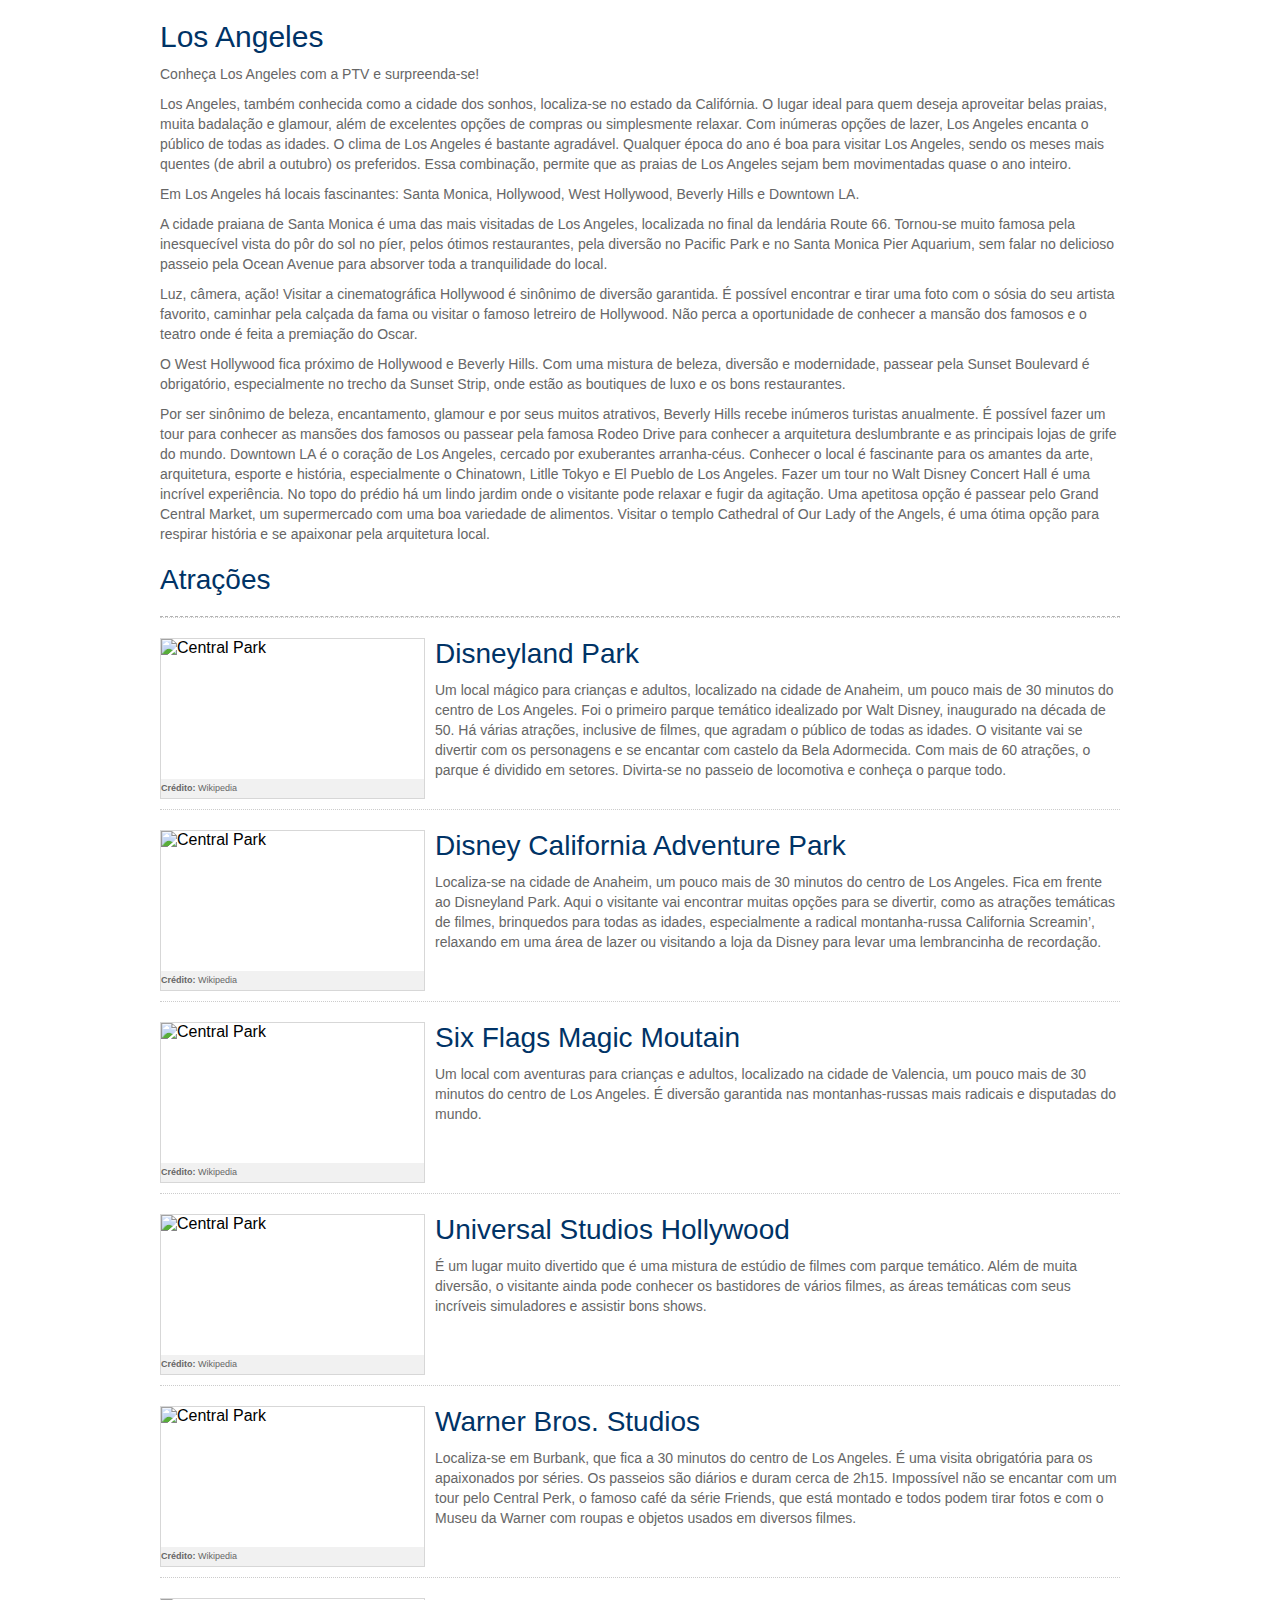
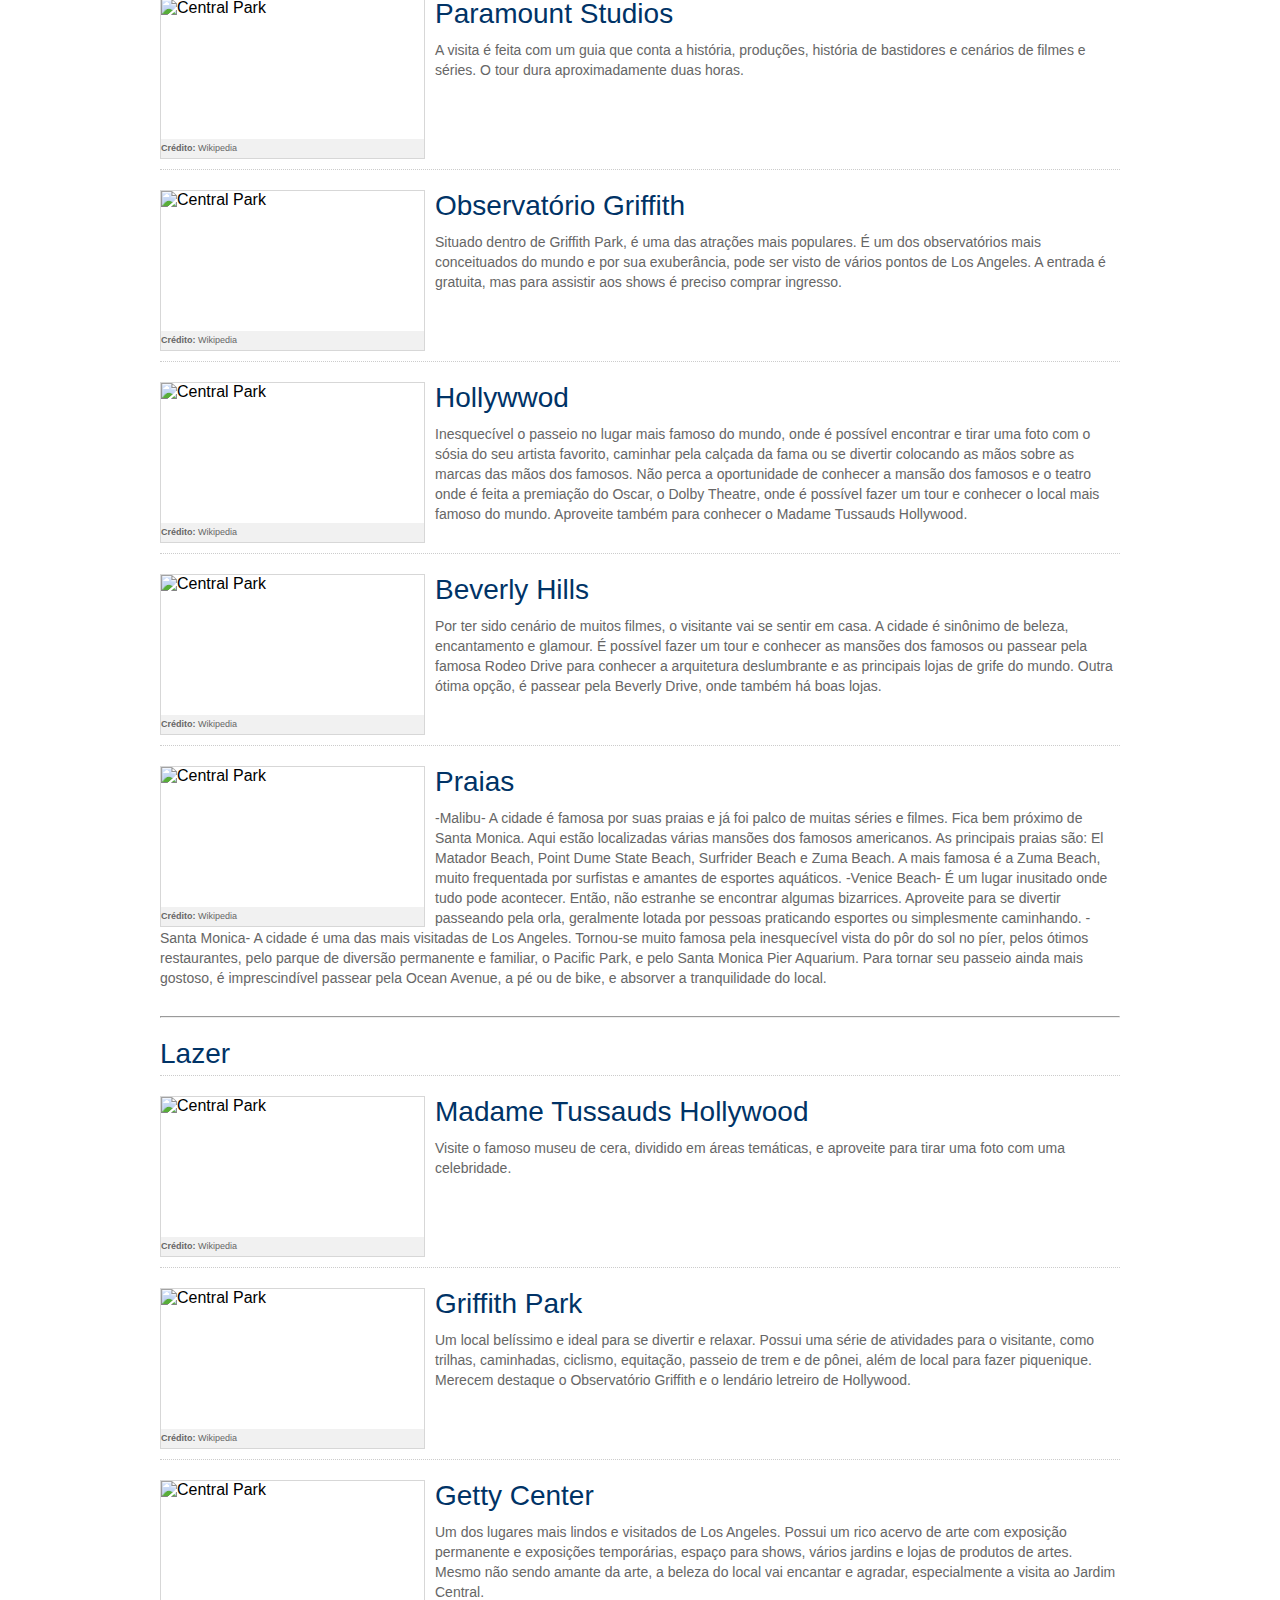
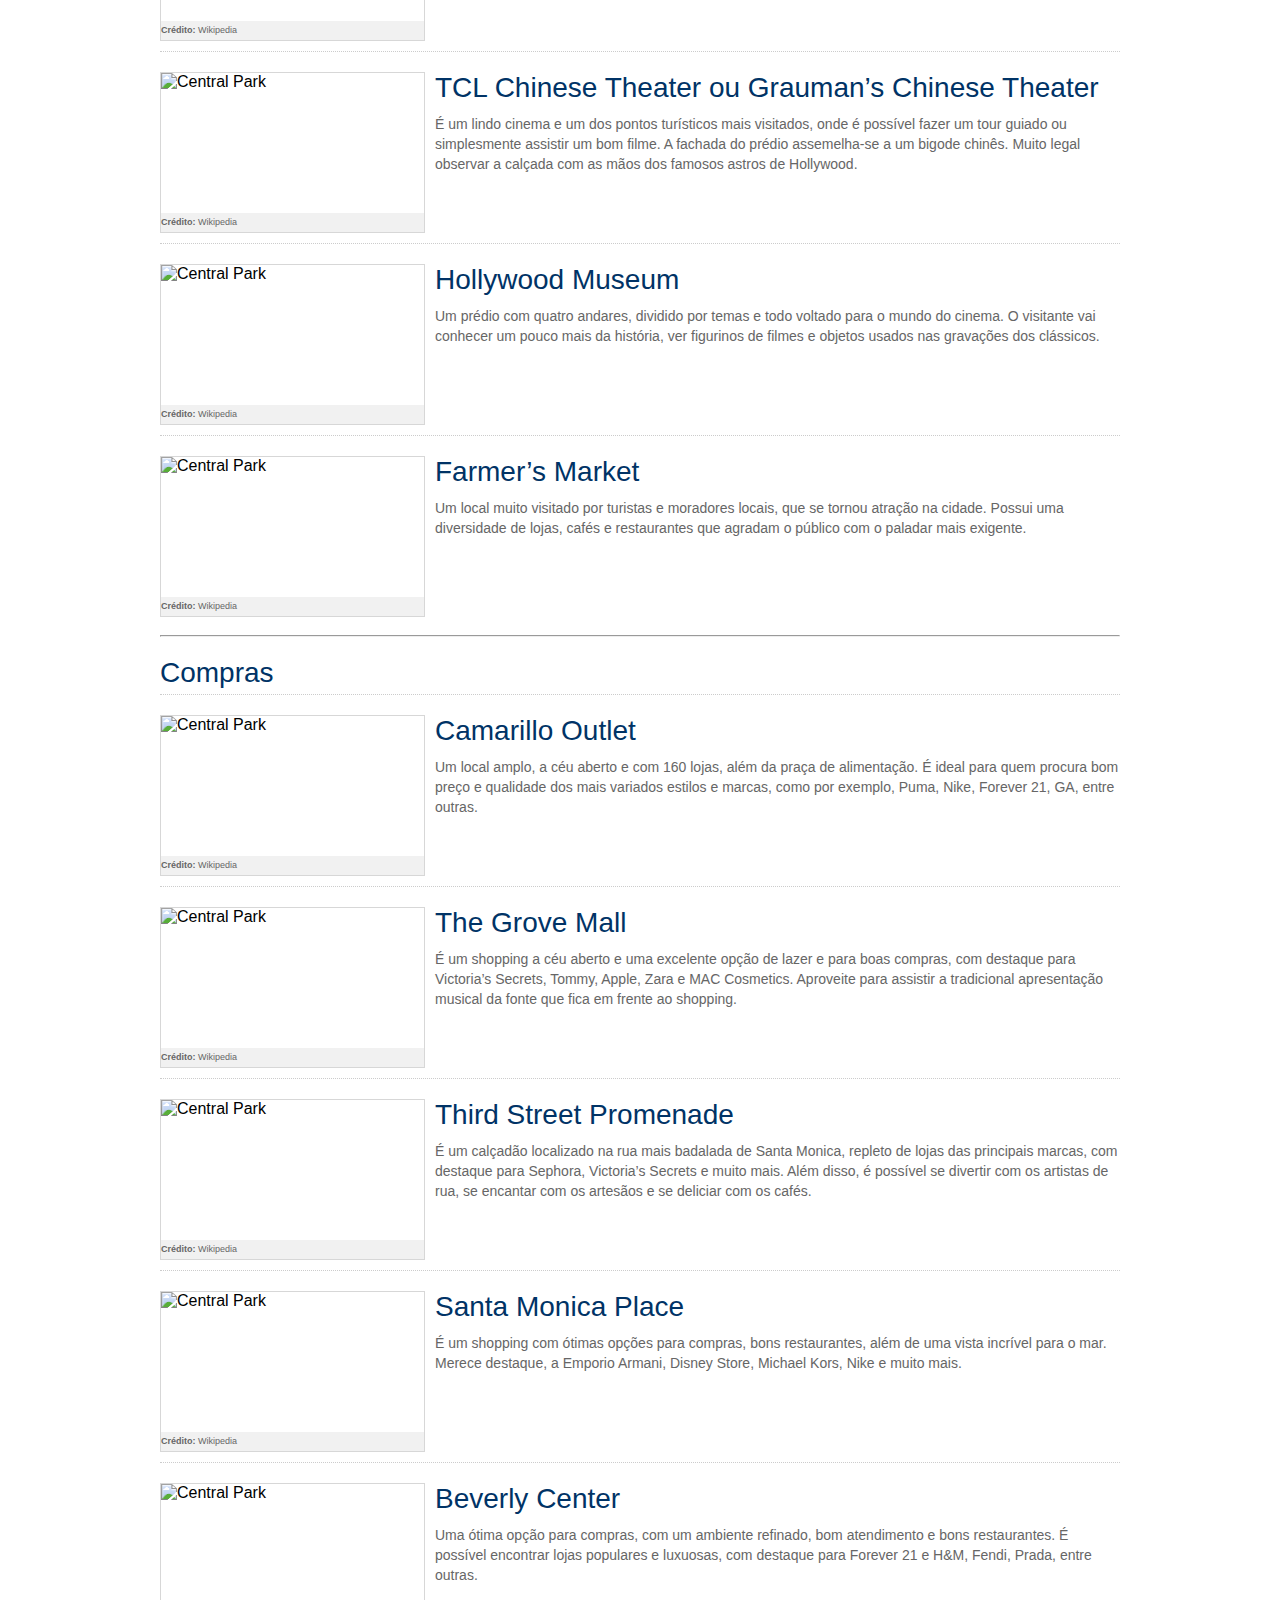
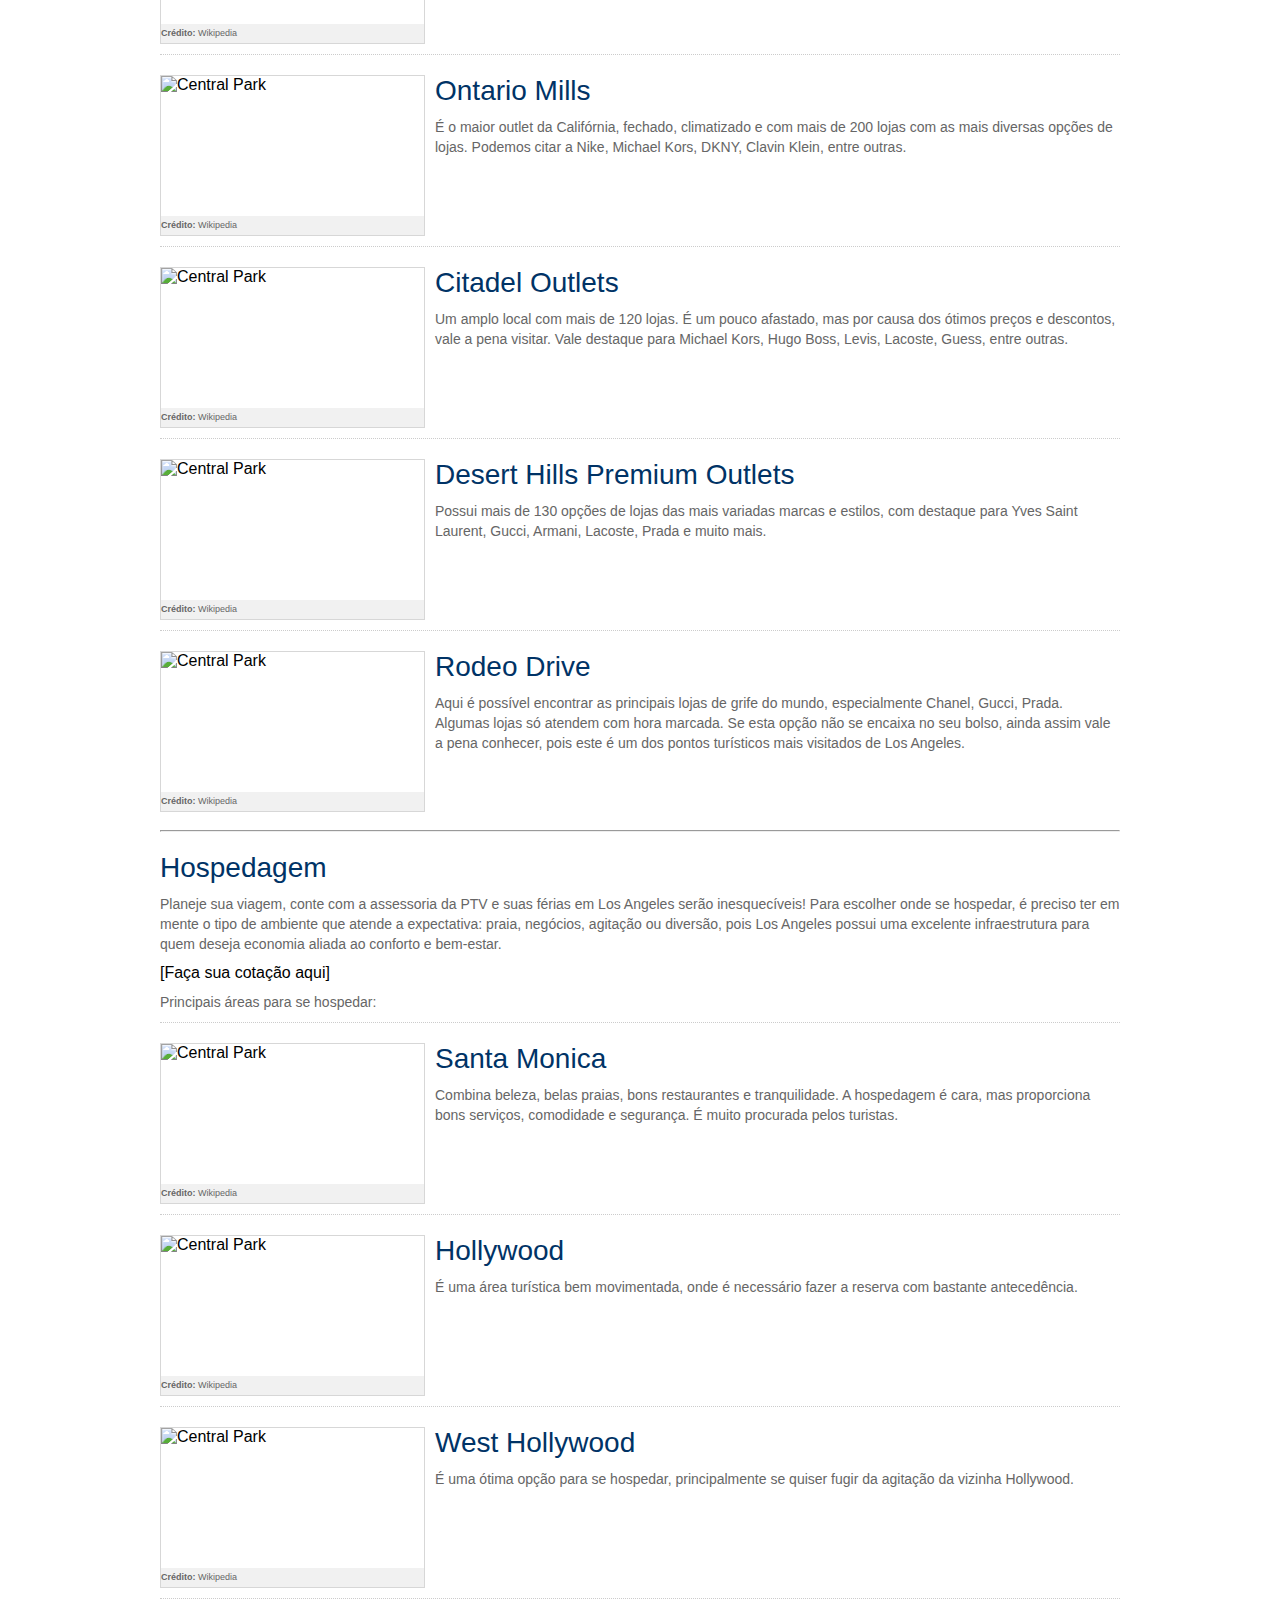
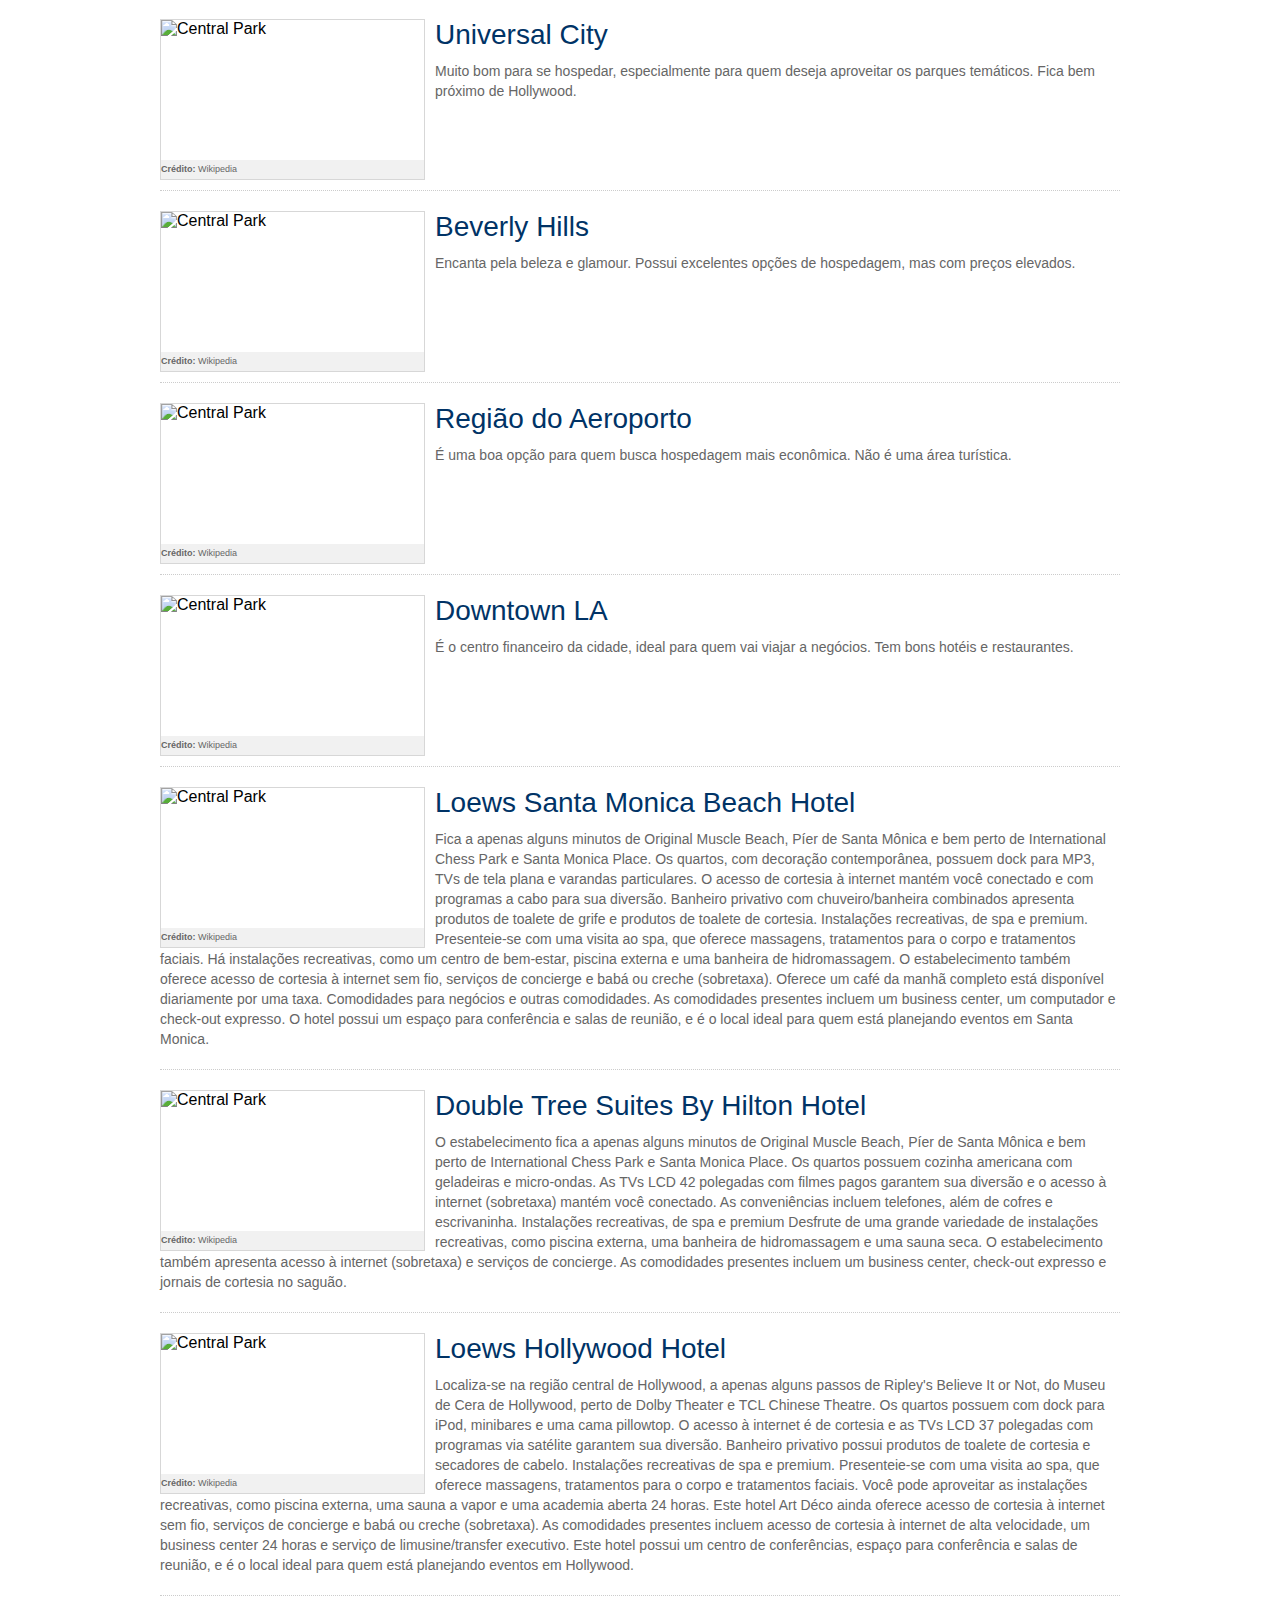
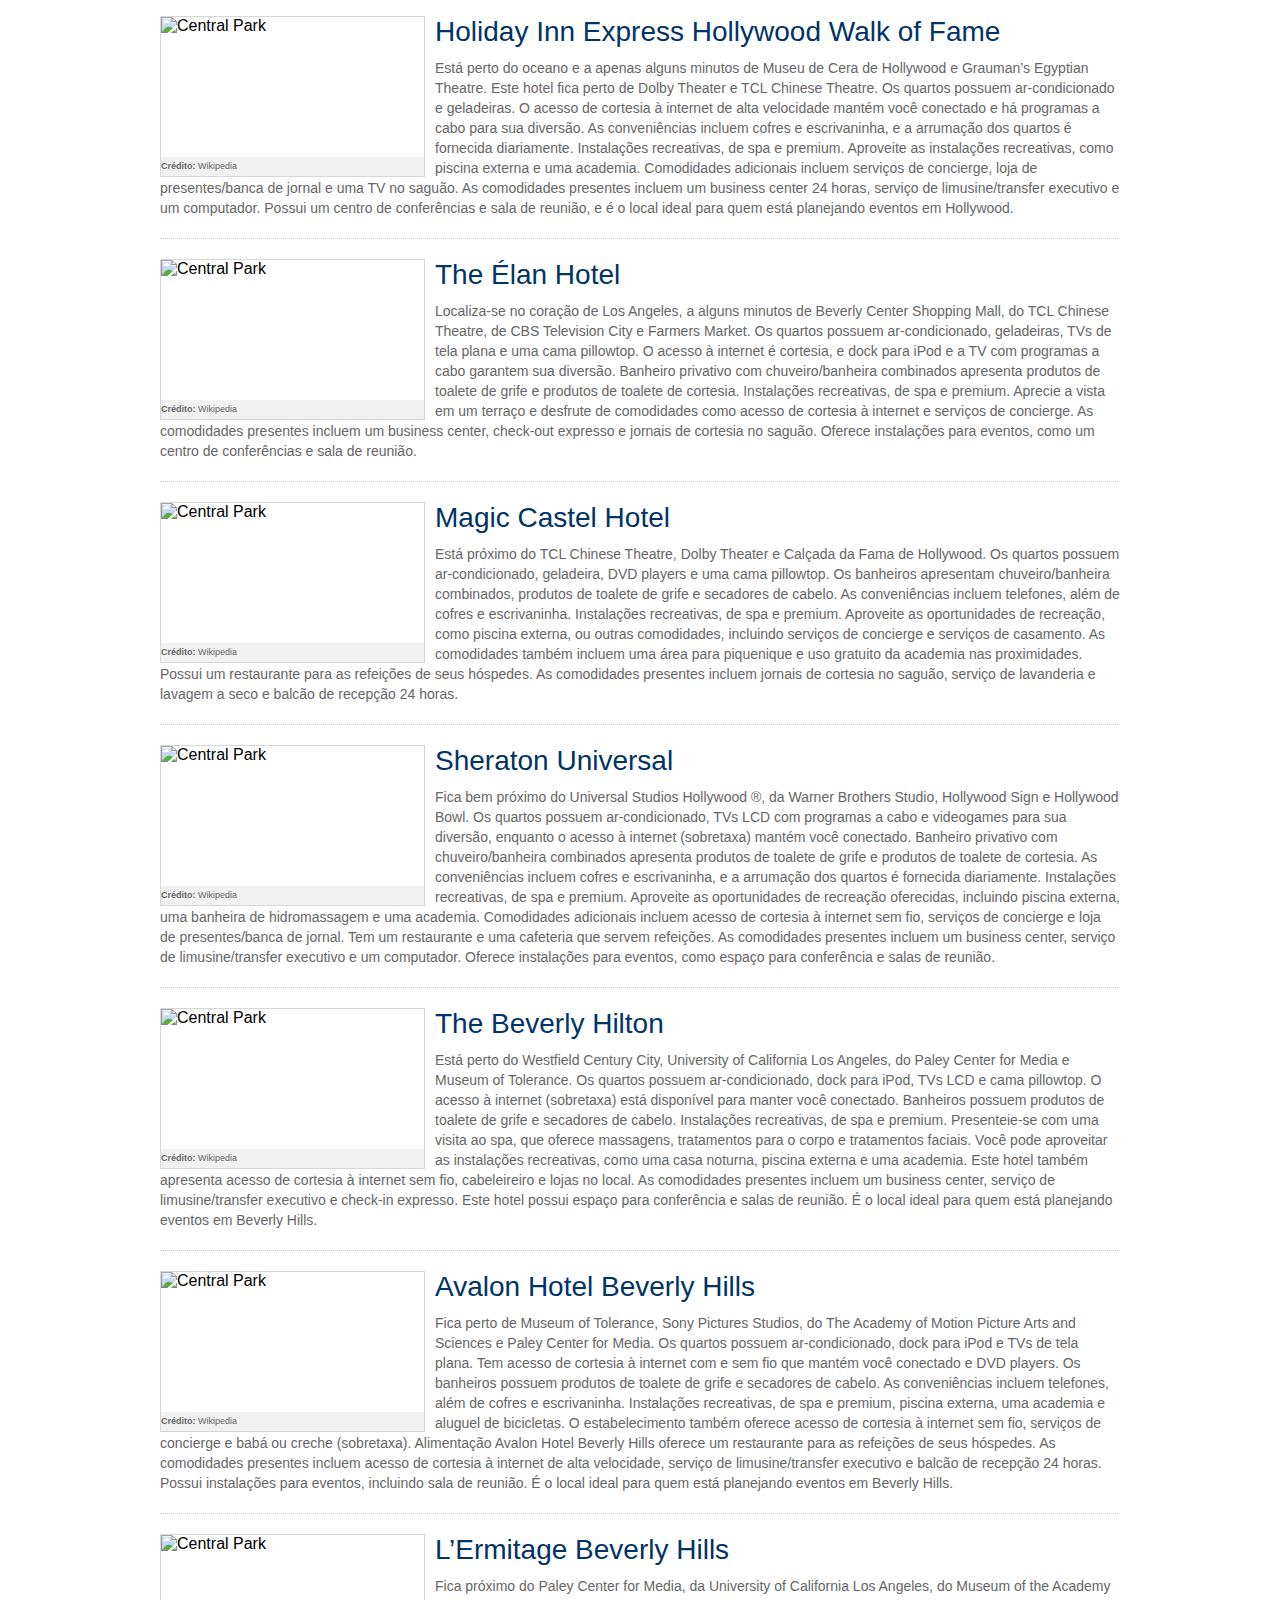
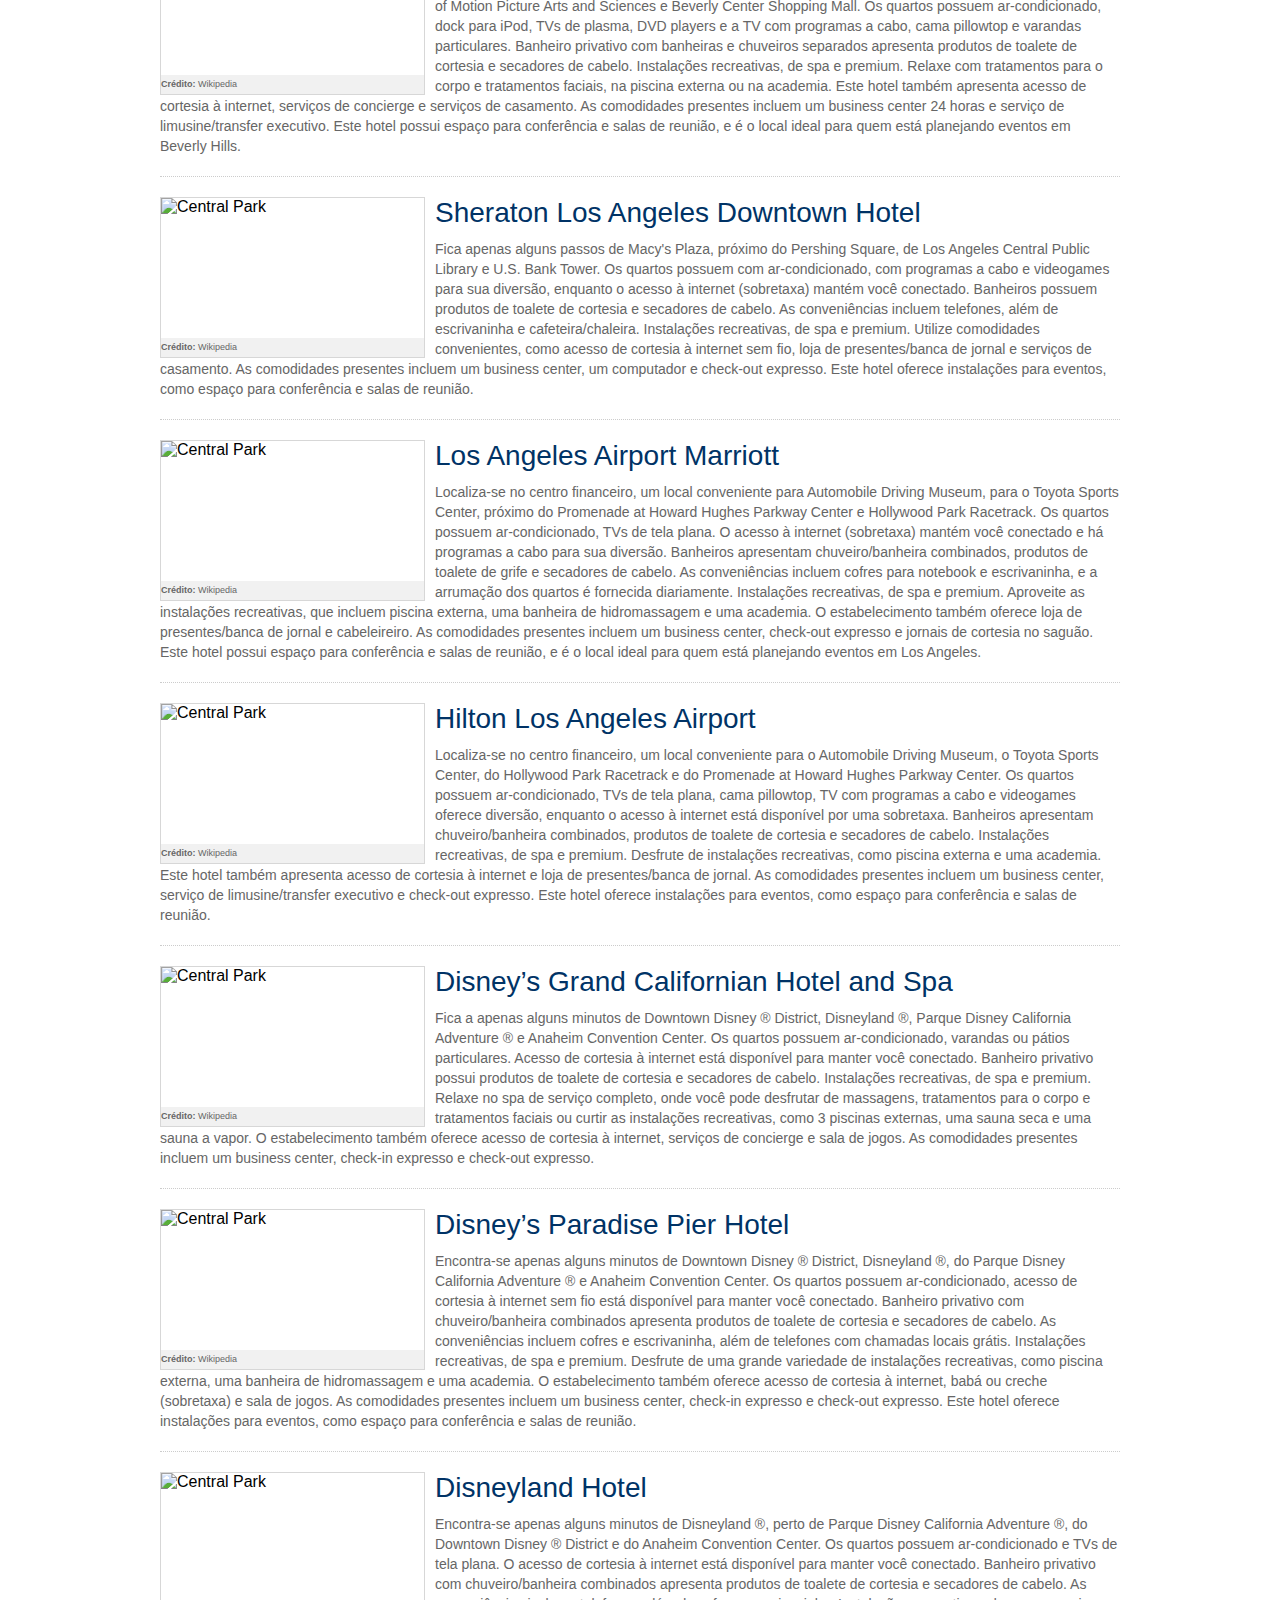
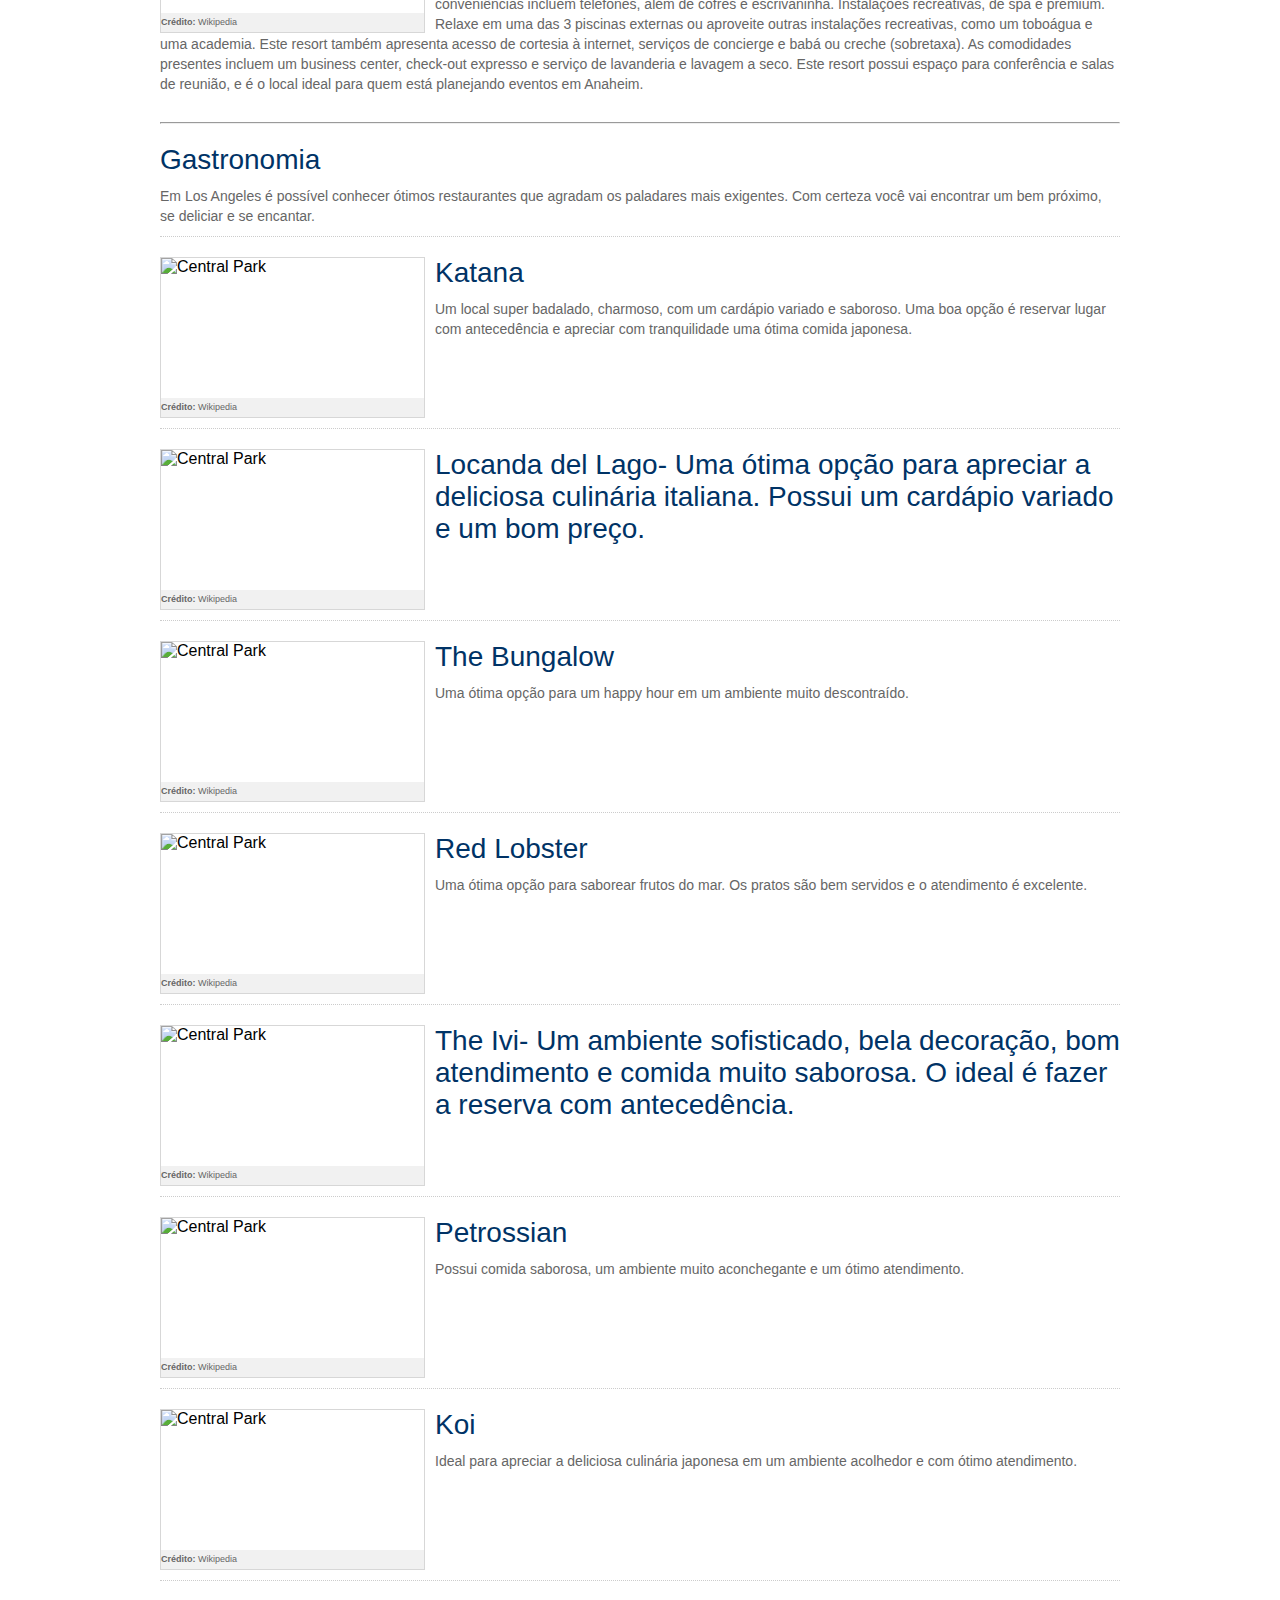
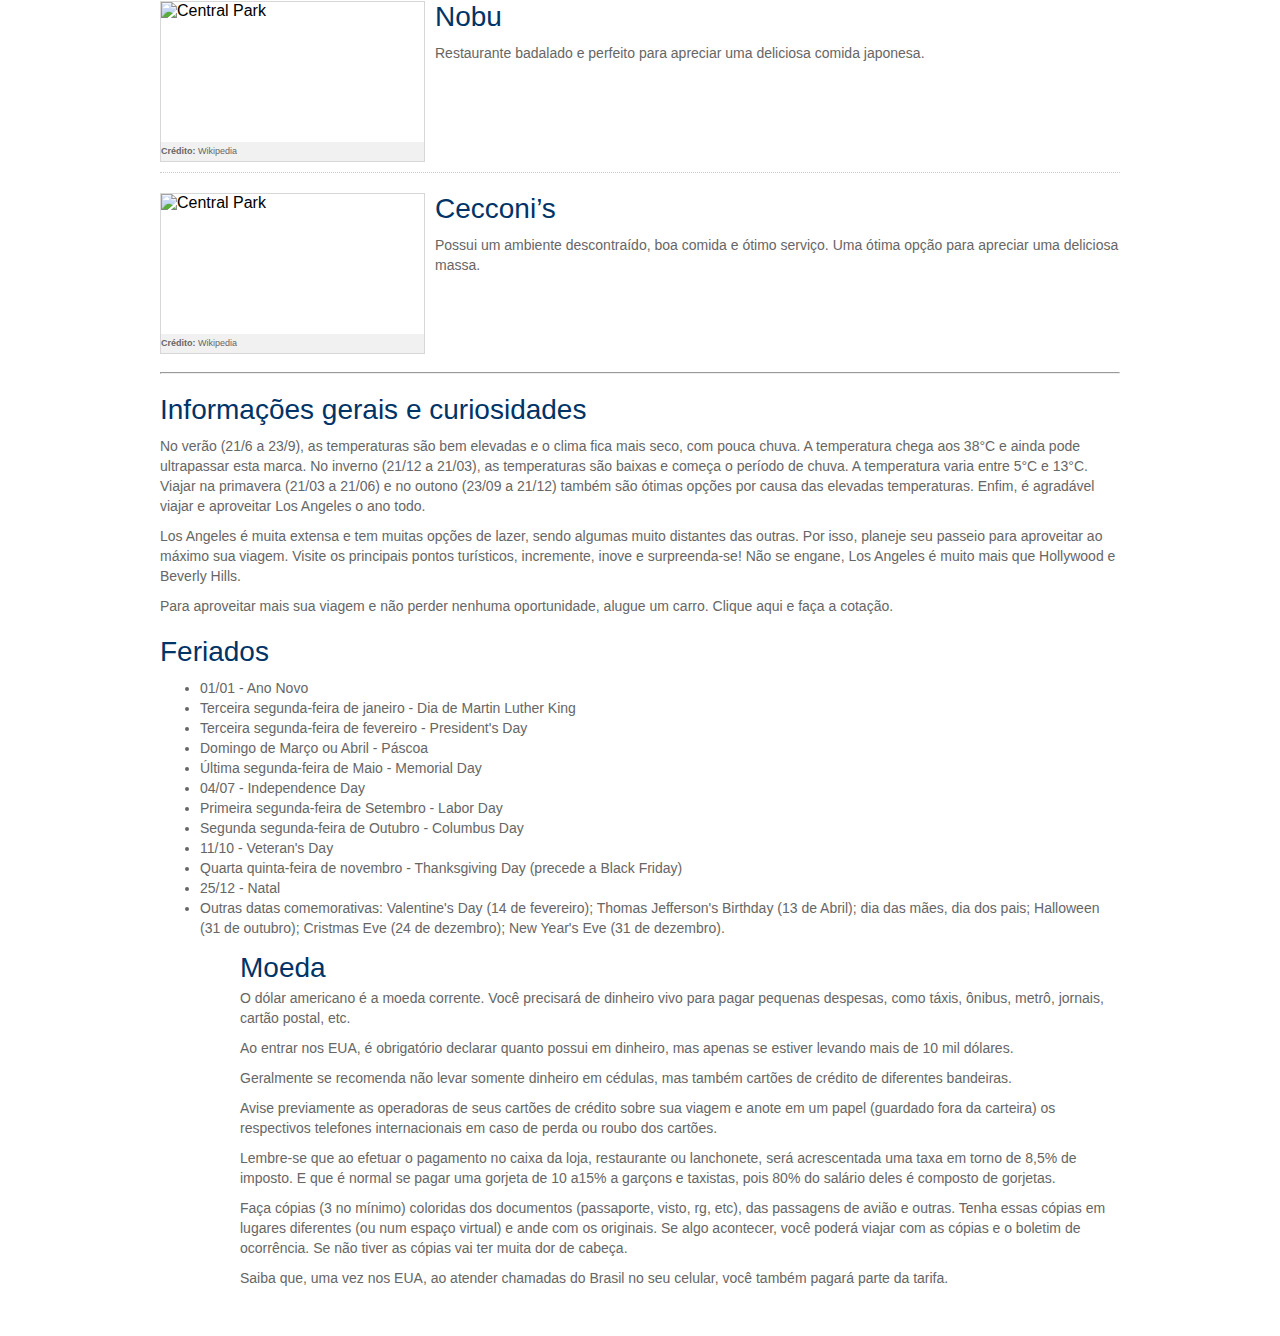
==== commit 215c2cc8: "Added files via upload" ====
--- a/destinos/la_ptv.html
+++ b/destinos/la_ptv.html
@@ -135,11 +135,11 @@
 			<p>Em Los Angeles há locais fascinantes: Santa Monica, Hollywood, West Hollywood, Beverly Hills e Downtown LA.</p>
 			<p>A cidade praiana de Santa Monica é uma das mais visitadas de Los Angeles, localizada no final da lendária Route 66. Tornou-se muito famosa pela inesquecível vista do pôr do sol no píer, pelos ótimos restaurantes, pela diversão no Pacific Park e no Santa Monica Pier Aquarium, sem falar no delicioso passeio pela Ocean Avenue para absorver toda a tranquilidade do local.</p>
 			<p>Luz, câmera, ação! Visitar a cinematográfica Hollywood é sinônimo de diversão garantida.  É possível encontrar e tirar uma foto com o sósia do seu artista favorito, caminhar pela calçada da fama ou visitar o famoso letreiro de Hollywood. Não perca a oportunidade de conhecer a mansão dos famosos e o teatro onde é feita a premiação do Oscar.</p>
-			<p>O West Hollywood fica próximo de Hollywood e Beverly Hills. Com uma mistura de beleza, diversão e modernidade, passear pela Sunset Boulevard é obrigatório, especialmente no trecho da Sunset Strip, onde estão as boutiques de luxo e os bons restaurantes. 
-			Por ser sinônimo de beleza, encantamento, glamour e por seus muitos atrativos, Beverly Hills recebe inúmeros turistas anualmente. É possível fazer um tour para conhecer as mansões dos famosos ou passear pela famosa Rodeo Drive para conhecer a arquitetura deslumbrante e as principais lojas de grife do mundo. 
+			<p>O West Hollywood fica próximo de Hollywood e Beverly Hills. Com uma mistura de beleza, diversão e modernidade, passear pela Sunset Boulevard é obrigatório, especialmente no trecho da Sunset Strip, onde estão as boutiques de luxo e os bons restaurantes.</p> 
+			<p>Por ser sinônimo de beleza, encantamento, glamour e por seus muitos atrativos, Beverly Hills recebe inúmeros turistas anualmente. É possível fazer um tour para conhecer as mansões dos famosos ou passear pela famosa Rodeo Drive para conhecer a arquitetura deslumbrante e as principais lojas de grife do mundo. 
 			Downtown LA é o coração de Los Angeles, cercado por exuberantes arranha-céus. Conhecer o local é fascinante para os amantes da arte, arquitetura, esporte e história, especialmente o Chinatown, Litlle Tokyo e El Pueblo de Los Angeles. Fazer um tour no Walt Disney Concert Hall é uma incrível experiência. No topo do prédio há um lindo jardim onde o visitante pode relaxar e fugir da agitação. Uma apetitosa opção é passear pelo Grand Central Market, um supermercado com uma boa variedade de alimentos. Visitar o templo Cathedral of Our Lady of the Angels, é uma ótima opção para respirar história e se apaixonar pela arquitetura local.</p>
 
-			<hr>
+
 
 			<h2>Atrações</h2>
 
@@ -150,73 +150,93 @@
 				  		<img src="images/destinos/or/rsz_1rsz_1central_park.jpg" alt="Central Park">
 				  		<figcaption><strong>Crédito:</strong> Wikipedia</figcaption>
 					</figure>
-				<h3>Disneyland Park- Um local mágico para crianças e adultos, localizado na cidade de Anaheim, um pouco mais de 30 minutos do centro de Los Angeles. Foi o primeiro parque temático idealizado por Walt Disney, inaugurado na década de 50. Há várias atrações, inclusive de filmes, que agradam o público de todas as idades. O visitante vai se divertir com os personagens e se encantar com castelo da Bela Adormecida.  Com mais de 60 atrações, o parque é dividido em setores. Divirta-se no passeio de locomotiva e conheça o parque todo.
-
-				<div class="uma_coluna">
-					<figure class="figura_artigo">
-				  		<img src="images/destinos/or/rsz_1rsz_1central_park.jpg" alt="Central Park">
-				  		<figcaption><strong>Crédito:</strong> Wikipedia</figcaption>
-					</figure>
-			<h3>Disney California Adventure Park- Localiza-se na cidade de Anaheim, um pouco mais de 30 minutos do centro de Los Angeles. Fica em frente ao Disneyland Park. Aqui o visitante vai encontrar muitas opções para se divertir, como as atrações temáticas de filmes, brinquedos para todas as idades, especialmente a radical montanha-russa California Screamin’, relaxando em uma área de lazer ou visitando a loja da Disney para levar uma lembrancinha de recordação. 
-
-				<div class="uma_coluna">
-					<figure class="figura_artigo">
-				  		<img src="images/destinos/or/rsz_1rsz_1central_park.jpg" alt="Central Park">
-				  		<figcaption><strong>Crédito:</strong> Wikipedia</figcaption>
-					</figure>
-			<h3>Six Flags Magic Moutain- Um local com aventuras para crianças e adultos, localizado na cidade de Valencia, um pouco mais de 30 minutos do centro de Los Angeles. É diversão garantida nas montanhas-russas mais radicais e disputadas do mundo. 
-
-				<div class="uma_coluna">
-					<figure class="figura_artigo">
-				  		<img src="images/destinos/or/rsz_1rsz_1central_park.jpg" alt="Central Park">
-				  		<figcaption><strong>Crédito:</strong> Wikipedia</figcaption>
-					</figure>
-			<h3>Universal Studios Hollywood- É um lugar muito divertido que é uma mistura de estúdio de filmes com parque temático. Além de muita diversão, o visitante ainda pode conhecer os bastidores de vários filmes, as áreas temáticas com seus incríveis simuladores e assistir bons shows. 
-
-				<div class="uma_coluna">
-					<figure class="figura_artigo">
-				  		<img src="images/destinos/or/rsz_1rsz_1central_park.jpg" alt="Central Park">
-				  		<figcaption><strong>Crédito:</strong> Wikipedia</figcaption>
-					</figure>
-			<h3>Warner Bros. Studios-  Localiza-se em Burbank, que fica a 30 minutos do centro de Los Angeles. É uma visita obrigatória para os apaixonados por séries. Os passeios são diários e duram cerca de 2h15. Impossível não se encantar com um tour pelo Central Perk, o famoso café da série Friends, que está montado e todos podem tirar fotos e com o Museu da Warner com roupas e objetos usados em diversos filmes.
-
-				<div class="uma_coluna">
-					<figure class="figura_artigo">
-				  		<img src="images/destinos/or/rsz_1rsz_1central_park.jpg" alt="Central Park">
-				  		<figcaption><strong>Crédito:</strong> Wikipedia</figcaption>
-					</figure>
-			<h3>Paramount Studios- A visita é feita com um guia que conta a história, produções, história de bastidores e cenários de filmes e séries. O tour dura aproximadamente duas horas.
-
-				<div class="uma_coluna">
-					<figure class="figura_artigo">
-				  		<img src="images/destinos/or/rsz_1rsz_1central_park.jpg" alt="Central Park">
-				  		<figcaption><strong>Crédito:</strong> Wikipedia</figcaption>
-					</figure>
-			<h3>Observatório Griffith- Situado dentro de Griffith Park, é uma das atrações mais populares. É um dos observatórios mais conceituados do mundo e por sua exuberância, pode ser visto de vários pontos de Los Angeles. A entrada é gratuita, mas para assistir aos shows é preciso comprar ingresso.
-
-				<div class="uma_coluna">
-					<figure class="figura_artigo">
-				  		<img src="images/destinos/or/rsz_1rsz_1central_park.jpg" alt="Central Park">
-				  		<figcaption><strong>Crédito:</strong> Wikipedia</figcaption>
-					</figure>
-			<h3>Hollywwod- Inesquecível o passeio no lugar mais famoso do mundo, onde é possível encontrar e tirar uma foto com o sósia do seu artista favorito, caminhar pela calçada da fama ou se divertir colocando as mãos sobre as marcas das mãos dos famosos. Não perca a oportunidade de conhecer a mansão dos famosos e o teatro onde é feita a premiação do Oscar, o Dolby Theatre, onde é possível fazer um tour e conhecer o local mais famoso do mundo. Aproveite também para conhecer o Madame Tussauds Hollywood.
-
-				<div class="uma_coluna">
-					<figure class="figura_artigo">
-				  		<img src="images/destinos/or/rsz_1rsz_1central_park.jpg" alt="Central Park">
-				  		<figcaption><strong>Crédito:</strong> Wikipedia</figcaption>
-					</figure>
-			<h3>Beverly Hills- Por ter sido cenário de muitos filmes, o visitante vai se sentir em casa. A cidade é sinônimo de beleza, encantamento e glamour. É possível fazer um tour e conhecer as mansões dos famosos ou passear pela famosa Rodeo Drive para conhecer a arquitetura deslumbrante e as principais lojas de grife do mundo. Outra ótima opção, é passear pela Beverly Drive, onde também há boas lojas. 
-
-				<div class="uma_coluna">
-					<figure class="figura_artigo">
-				  		<img src="images/destinos/or/rsz_1rsz_1central_park.jpg" alt="Central Park">
-				  		<figcaption><strong>Crédito:</strong> Wikipedia</figcaption>
-					</figure>
-			<h3>Praias:
+				<h3>Disneyland Park</h3>
+				<p>Um local mágico para crianças e adultos, localizado na cidade de Anaheim, um pouco mais de 30 minutos do centro de Los Angeles. Foi o primeiro parque temático idealizado por Walt Disney, inaugurado na década de 50. Há várias atrações, inclusive de filmes, que agradam o público de todas as idades. O visitante vai se divertir com os personagens e se encantar com castelo da Bela Adormecida.  Com mais de 60 atrações, o parque é dividido em setores. Divirta-se no passeio de locomotiva e conheça o parque todo.</p>
+				</div>
+
+				<div class="uma_coluna">
+					<figure class="figura_artigo">
+				  		<img src="images/destinos/or/rsz_1rsz_1central_park.jpg" alt="Central Park">
+				  		<figcaption><strong>Crédito:</strong> Wikipedia</figcaption>
+					</figure>
+			<h3>Disney California Adventure Park</h3>
+				<p>Localiza-se na cidade de Anaheim, um pouco mais de 30 minutos do centro de Los Angeles. Fica em frente ao Disneyland Park. Aqui o visitante vai encontrar muitas opções para se divertir, como as atrações temáticas de filmes, brinquedos para todas as idades, especialmente a radical montanha-russa California Screamin’, relaxando em uma área de lazer ou visitando a loja da Disney para levar uma lembrancinha de recordação.</p>
+				</div>
+
+				<div class="uma_coluna">
+					<figure class="figura_artigo">
+				  		<img src="images/destinos/or/rsz_1rsz_1central_park.jpg" alt="Central Park">
+				  		<figcaption><strong>Crédito:</strong> Wikipedia</figcaption>
+					</figure>
+			<h3>Six Flags Magic Moutain</h3>
+				<p>Um local com aventuras para crianças e adultos, localizado na cidade de Valencia, um pouco mais de 30 minutos do centro de Los Angeles. É diversão garantida nas montanhas-russas mais radicais e disputadas do mundo.</p>
+				</div> 
+
+				<div class="uma_coluna">
+					<figure class="figura_artigo">
+				  		<img src="images/destinos/or/rsz_1rsz_1central_park.jpg" alt="Central Park">
+				  		<figcaption><strong>Crédito:</strong> Wikipedia</figcaption>
+					</figure>
+			<h3>Universal Studios Hollywood</h3>
+				<p>É um lugar muito divertido que é uma mistura de estúdio de filmes com parque temático. Além de muita diversão, o visitante ainda pode conhecer os bastidores de vários filmes, as áreas temáticas com seus incríveis simuladores e assistir bons shows.</p>
+				</div> 
+
+				<div class="uma_coluna">
+					<figure class="figura_artigo">
+				  		<img src="images/destinos/or/rsz_1rsz_1central_park.jpg" alt="Central Park">
+				  		<figcaption><strong>Crédito:</strong> Wikipedia</figcaption>
+					</figure>
+			<h3>Warner Bros. Studios</h3>
+				<p>Localiza-se em Burbank, que fica a 30 minutos do centro de Los Angeles. É uma visita obrigatória para os apaixonados por séries. Os passeios são diários e duram cerca de 2h15. Impossível não se encantar com um tour pelo Central Perk, o famoso café da série Friends, que está montado e todos podem tirar fotos e com o Museu da Warner com roupas e objetos usados em diversos filmes.</p>
+				</div>
+
+				<div class="uma_coluna">
+					<figure class="figura_artigo">
+				  		<img src="images/destinos/or/rsz_1rsz_1central_park.jpg" alt="Central Park">
+				  		<figcaption><strong>Crédito:</strong> Wikipedia</figcaption>
+					</figure>
+			<h3>Paramount Studios</h3>
+				<p>A visita é feita com um guia que conta a história, produções, história de bastidores e cenários de filmes e séries. O tour dura aproximadamente duas horas.</p>
+				</div>
+
+				<div class="uma_coluna">
+					<figure class="figura_artigo">
+				  		<img src="images/destinos/or/rsz_1rsz_1central_park.jpg" alt="Central Park">
+				  		<figcaption><strong>Crédito:</strong> Wikipedia</figcaption>
+					</figure>
+			<h3>Observatório Griffith</h3>
+				<p>Situado dentro de Griffith Park, é uma das atrações mais populares. É um dos observatórios mais conceituados do mundo e por sua exuberância, pode ser visto de vários pontos de Los Angeles. A entrada é gratuita, mas para assistir aos shows é preciso comprar ingresso.</p>
+				</div>
+
+				<div class="uma_coluna">
+					<figure class="figura_artigo">
+				  		<img src="images/destinos/or/rsz_1rsz_1central_park.jpg" alt="Central Park">
+				  		<figcaption><strong>Crédito:</strong> Wikipedia</figcaption>
+					</figure>
+			<h3>Hollywwod</h3>
+				<p>Inesquecível o passeio no lugar mais famoso do mundo, onde é possível encontrar e tirar uma foto com o sósia do seu artista favorito, caminhar pela calçada da fama ou se divertir colocando as mãos sobre as marcas das mãos dos famosos. Não perca a oportunidade de conhecer a mansão dos famosos e o teatro onde é feita a premiação do Oscar, o Dolby Theatre, onde é possível fazer um tour e conhecer o local mais famoso do mundo. Aproveite também para conhecer o Madame Tussauds Hollywood.</p>
+				</div>
+
+				<div class="uma_coluna">
+					<figure class="figura_artigo">
+				  		<img src="images/destinos/or/rsz_1rsz_1central_park.jpg" alt="Central Park">
+				  		<figcaption><strong>Crédito:</strong> Wikipedia</figcaption>
+					</figure>
+			<h3>Beverly Hills</h3>
+				<p>Por ter sido cenário de muitos filmes, o visitante vai se sentir em casa. A cidade é sinônimo de beleza, encantamento e glamour. É possível fazer um tour e conhecer as mansões dos famosos ou passear pela famosa Rodeo Drive para conhecer a arquitetura deslumbrante e as principais lojas de grife do mundo. Outra ótima opção, é passear pela Beverly Drive, onde também há boas lojas. </p>
+				</div>
+
+				<div class="uma_coluna">
+					<figure class="figura_artigo">
+				  		<img src="images/destinos/or/rsz_1rsz_1central_park.jpg" alt="Central Park">
+				  		<figcaption><strong>Crédito:</strong> Wikipedia</figcaption>
+					</figure>
+			<h3>Praias</h3>
+				<p>
 				-Malibu- A cidade é famosa por suas praias e já foi palco de muitas séries e filmes. Fica bem próximo de Santa Monica. Aqui estão localizadas várias mansões dos famosos americanos. As principais praias são: El Matador Beach, Point Dume State Beach, Surfrider Beach e Zuma Beach. A mais famosa é a Zuma Beach, muito frequentada por surfistas e amantes de esportes aquáticos.
 				-Venice Beach- É um lugar inusitado onde tudo pode acontecer. Então, não estranhe se encontrar algumas bizarrices. Aproveite para se divertir passeando pela orla, geralmente lotada por pessoas praticando esportes ou simplesmente caminhando. 
-				-Santa Monica- A cidade é uma das mais visitadas de Los Angeles. Tornou-se muito famosa pela inesquecível vista do pôr do sol no píer, pelos ótimos restaurantes, pelo parque de diversão permanente e familiar, o Pacific Park, e pelo Santa Monica Pier Aquarium. Para tornar seu passeio ainda mais gostoso, é imprescindível passear pela Ocean Avenue, a pé ou de bike, e absorver a tranquilidade do local.
+				-Santa Monica- A cidade é uma das mais visitadas de Los Angeles. Tornou-se muito famosa pela inesquecível vista do pôr do sol no píer, pelos ótimos restaurantes, pelo parque de diversão permanente e familiar, o Pacific Park, e pelo Santa Monica Pier Aquarium. Para tornar seu passeio ainda mais gostoso, é imprescindível passear pela Ocean Avenue, a pé ou de bike, e absorver a tranquilidade do local.</p>
+				</div>
 
 				<hr>
 
@@ -227,42 +247,54 @@
 				  		<img src="images/destinos/or/rsz_1rsz_1central_park.jpg" alt="Central Park">
 				  		<figcaption><strong>Crédito:</strong> Wikipedia</figcaption>
 					</figure>
-			<h3>Madame Tussauds Hollywood: Visite o famoso museu de cera, dividido em áreas temáticas, e aproveite para tirar uma foto com uma celebridade. 
-
-				<div class="uma_coluna">
-					<figure class="figura_artigo">
-				  		<img src="images/destinos/or/rsz_1rsz_1central_park.jpg" alt="Central Park">
-				  		<figcaption><strong>Crédito:</strong> Wikipedia</figcaption>
-					</figure>
-			<h3>Griffith Park- Um local belíssimo e ideal para se divertir e relaxar. Possui uma série de atividades para o visitante, como trilhas, caminhadas, ciclismo, equitação, passeio de trem e de pônei, além de local para fazer piquenique. Merecem destaque o Observatório Griffith e o lendário letreiro de Hollywood.
-
-				<div class="uma_coluna">
-					<figure class="figura_artigo">
-				  		<img src="images/destinos/or/rsz_1rsz_1central_park.jpg" alt="Central Park">
-				  		<figcaption><strong>Crédito:</strong> Wikipedia</figcaption>
-					</figure>
-			<h3>Getty Center- Um dos lugares mais lindos e visitados de Los Angeles. Possui um rico acervo de arte com exposição permanente e exposições temporárias, espaço para shows, vários jardins e lojas de produtos de artes. Mesmo não sendo amante da arte, a beleza do local vai encantar e agradar, especialmente a visita ao Jardim Central.
-
-				<div class="uma_coluna">
-					<figure class="figura_artigo">
-				  		<img src="images/destinos/or/rsz_1rsz_1central_park.jpg" alt="Central Park">
-				  		<figcaption><strong>Crédito:</strong> Wikipedia</figcaption>
-					</figure>
-			<h3>TCL Chinese Theater ou Grauman’s Chinese Theater- É um lindo cinema e um dos pontos turísticos mais visitados, onde é possível fazer um tour guiado ou simplesmente assistir um bom filme. A fachada do prédio assemelha-se a um bigode chinês. Muito legal observar a calçada com as mãos dos famosos astros de Hollywood.
-
-				<div class="uma_coluna">
-					<figure class="figura_artigo">
-				  		<img src="images/destinos/or/rsz_1rsz_1central_park.jpg" alt="Central Park">
-				  		<figcaption><strong>Crédito:</strong> Wikipedia</figcaption>
-					</figure>
-			<h3>Hollywood Museum- Um prédio com quatro andares, dividido por temas e todo voltado para o mundo do cinema. O visitante vai conhecer um pouco mais da história, ver figurinos de filmes e objetos usados nas gravações dos clássicos.
-
-				<div class="uma_coluna">
-					<figure class="figura_artigo">
-				  		<img src="images/destinos/or/rsz_1rsz_1central_park.jpg" alt="Central Park">
-				  		<figcaption><strong>Crédito:</strong> Wikipedia</figcaption>
-					</figure>
-			<h3>Farmer’s Market- Um local muito visitado por turistas e moradores locais, que se tornou atração na cidade. Possui uma diversidade de lojas, cafés e restaurantes que agradam o público com o paladar mais exigente. 
+			<h3>Madame Tussauds Hollywood</h3>
+				<p>Visite o famoso museu de cera, dividido em áreas temáticas, e aproveite para tirar uma foto com uma celebridade.</p>
+				</div>
+
+				<div class="uma_coluna">
+					<figure class="figura_artigo">
+				  		<img src="images/destinos/or/rsz_1rsz_1central_park.jpg" alt="Central Park">
+				  		<figcaption><strong>Crédito:</strong> Wikipedia</figcaption>
+					</figure>
+			<h3>Griffith Park</h3>
+				<p>Um local belíssimo e ideal para se divertir e relaxar. Possui uma série de atividades para o visitante, como trilhas, caminhadas, ciclismo, equitação, passeio de trem e de pônei, além de local para fazer piquenique. Merecem destaque o Observatório Griffith e o lendário letreiro de Hollywood.</p>
+				</div>
+
+				<div class="uma_coluna">
+					<figure class="figura_artigo">
+				  		<img src="images/destinos/or/rsz_1rsz_1central_park.jpg" alt="Central Park">
+				  		<figcaption><strong>Crédito:</strong> Wikipedia</figcaption>
+					</figure>
+			<h3>Getty Center</h3>
+				<p>Um dos lugares mais lindos e visitados de Los Angeles. Possui um rico acervo de arte com exposição permanente e exposições temporárias, espaço para shows, vários jardins e lojas de produtos de artes. Mesmo não sendo amante da arte, a beleza do local vai encantar e agradar, especialmente a visita ao Jardim Central.</p>
+				</div>
+
+				<div class="uma_coluna">
+					<figure class="figura_artigo">
+				  		<img src="images/destinos/or/rsz_1rsz_1central_park.jpg" alt="Central Park">
+				  		<figcaption><strong>Crédito:</strong> Wikipedia</figcaption>
+					</figure>
+			<h3>TCL Chinese Theater ou Grauman’s Chinese Theater</h3>
+				<p>É um lindo cinema e um dos pontos turísticos mais visitados, onde é possível fazer um tour guiado ou simplesmente assistir um bom filme. A fachada do prédio assemelha-se a um bigode chinês. Muito legal observar a calçada com as mãos dos famosos astros de Hollywood.</p>
+				</div>
+
+				<div class="uma_coluna">
+					<figure class="figura_artigo">
+				  		<img src="images/destinos/or/rsz_1rsz_1central_park.jpg" alt="Central Park">
+				  		<figcaption><strong>Crédito:</strong> Wikipedia</figcaption>
+					</figure>
+			<h3>Hollywood Museum</h3>
+				<p>Um prédio com quatro andares, dividido por temas e todo voltado para o mundo do cinema. O visitante vai conhecer um pouco mais da história, ver figurinos de filmes e objetos usados nas gravações dos clássicos.</p>
+				</div>
+
+				<div class="uma_coluna">
+					<figure class="figura_artigo">
+				  		<img src="images/destinos/or/rsz_1rsz_1central_park.jpg" alt="Central Park">
+				  		<figcaption><strong>Crédito:</strong> Wikipedia</figcaption>
+					</figure>
+			<h3>Farmer’s Market</h3>
+				<p>Um local muito visitado por turistas e moradores locais, que se tornou atração na cidade. Possui uma diversidade de lojas, cafés e restaurantes que agradam o público com o paladar mais exigente. </p>
+				</div>
 
 				<hr>
 
@@ -273,63 +305,81 @@
 				  		<img src="images/destinos/or/rsz_1rsz_1central_park.jpg" alt="Central Park">
 				  		<figcaption><strong>Crédito:</strong> Wikipedia</figcaption>
 					</figure>
-			<h3>Camarillo Outlet- Um local amplo, a céu aberto e com 160 lojas, além da praça de alimentação.  É ideal para quem procura bom preço e qualidade dos mais variados estilos e marcas, como por exemplo, Puma, Nike, Forever 21, GA, entre outras.
-
-				<div class="uma_coluna">
-					<figure class="figura_artigo">
-				  		<img src="images/destinos/or/rsz_1rsz_1central_park.jpg" alt="Central Park">
-				  		<figcaption><strong>Crédito:</strong> Wikipedia</figcaption>
-					</figure>
-			<h3>The Grove Mall- É um shopping a céu aberto e uma excelente opção de lazer e para boas compras, com destaque para Victoria’s Secrets, Tommy, Apple, Zara e  MAC Cosmetics. Aproveite para assistir a tradicional apresentação musical da fonte que fica em frente ao shopping.
-
-				<div class="uma_coluna">
-					<figure class="figura_artigo">
-				  		<img src="images/destinos/or/rsz_1rsz_1central_park.jpg" alt="Central Park">
-				  		<figcaption><strong>Crédito:</strong> Wikipedia</figcaption>
-					</figure>
-			<h3>Third Street Promenade- É um calçadão localizado na rua mais badalada de Santa Monica, repleto de lojas das principais marcas, com destaque para Sephora, Victoria’s Secrets e muito mais. Além disso, é possível se divertir com os artistas de rua, se encantar com os artesãos e se deliciar com os cafés.
-
-				<div class="uma_coluna">
-					<figure class="figura_artigo">
-				  		<img src="images/destinos/or/rsz_1rsz_1central_park.jpg" alt="Central Park">
-				  		<figcaption><strong>Crédito:</strong> Wikipedia</figcaption>
-					</figure>
-			<h3>Santa Monica Place- É um shopping com ótimas opções para compras, bons restaurantes, além de uma vista incrível para o mar. Merece destaque, a Emporio Armani, Disney Store, Michael Kors, Nike e muito mais.
-
-				<div class="uma_coluna">
-					<figure class="figura_artigo">
-				  		<img src="images/destinos/or/rsz_1rsz_1central_park.jpg" alt="Central Park">
-				  		<figcaption><strong>Crédito:</strong> Wikipedia</figcaption>
-					</figure>
-			<h3>Beverly Center- Uma ótima opção para compras, com um ambiente refinado, bom atendimento e bons restaurantes. É possível encontrar lojas populares e luxuosas, com destaque para Forever 21 e H&M, Fendi, Prada, entre outras.
-
-				<div class="uma_coluna">
-					<figure class="figura_artigo">
-				  		<img src="images/destinos/or/rsz_1rsz_1central_park.jpg" alt="Central Park">
-				  		<figcaption><strong>Crédito:</strong> Wikipedia</figcaption>
-					</figure>
-			<h3>Ontario Mills- É o maior outlet da Califórnia, fechado, climatizado e com mais de 200 lojas com as mais diversas opções de lojas. Podemos citar a Nike, Michael Kors, DKNY, Clavin Klein, entre outras.
-
-				<div class="uma_coluna">
-					<figure class="figura_artigo">
-				  		<img src="images/destinos/or/rsz_1rsz_1central_park.jpg" alt="Central Park">
-				  		<figcaption><strong>Crédito:</strong> Wikipedia</figcaption>
-					</figure>
-			<h3>Citadel Outlets- Um amplo local com mais de 120 lojas. É um pouco afastado, mas por causa dos ótimos preços e descontos, vale a pena visitar. Vale destaque para Michael Kors, Hugo Boss, Levis, Lacoste, Guess, entre outras.
-
-				<div class="uma_coluna">
-					<figure class="figura_artigo">
-				  		<img src="images/destinos/or/rsz_1rsz_1central_park.jpg" alt="Central Park">
-				  		<figcaption><strong>Crédito:</strong> Wikipedia</figcaption>
-					</figure>
-			<h3>Desert Hills Premium Outlets- Possui mais de 130 opções de lojas das mais variadas marcas e estilos, com destaque para Yves Saint Laurent, Gucci, Armani, Lacoste, Prada e muito mais.
-
-				<div class="uma_coluna">
-					<figure class="figura_artigo">
-				  		<img src="images/destinos/or/rsz_1rsz_1central_park.jpg" alt="Central Park">
-				  		<figcaption><strong>Crédito:</strong> Wikipedia</figcaption>
-					</figure>
-			<h3>Rodeo Drive- Aqui é possível encontrar as principais lojas de grife do mundo, especialmente Chanel, Gucci, Prada. Algumas lojas só atendem com hora marcada. Se esta opção não se encaixa no seu bolso, ainda assim vale a pena conhecer, pois este é um dos pontos turísticos mais visitados de Los Angeles.
+			<h3>Camarillo Outlet</h3>
+				<p>Um local amplo, a céu aberto e com 160 lojas, além da praça de alimentação.  É ideal para quem procura bom preço e qualidade dos mais variados estilos e marcas, como por exemplo, Puma, Nike, Forever 21, GA, entre outras.</p>
+				</div>
+
+				<div class="uma_coluna">
+					<figure class="figura_artigo">
+				  		<img src="images/destinos/or/rsz_1rsz_1central_park.jpg" alt="Central Park">
+				  		<figcaption><strong>Crédito:</strong> Wikipedia</figcaption>
+					</figure>
+			<h3>The Grove Mall</h3>
+				<p>É um shopping a céu aberto e uma excelente opção de lazer e para boas compras, com destaque para Victoria’s Secrets, Tommy, Apple, Zara e  MAC Cosmetics. Aproveite para assistir a tradicional apresentação musical da fonte que fica em frente ao shopping.</p>
+				</div>
+
+				<div class="uma_coluna">
+					<figure class="figura_artigo">
+				  		<img src="images/destinos/or/rsz_1rsz_1central_park.jpg" alt="Central Park">
+				  		<figcaption><strong>Crédito:</strong> Wikipedia</figcaption>
+					</figure>
+			<h3>Third Street Promenade</h3>
+				<p>É um calçadão localizado na rua mais badalada de Santa Monica, repleto de lojas das principais marcas, com destaque para Sephora, Victoria’s Secrets e muito mais. Além disso, é possível se divertir com os artistas de rua, se encantar com os artesãos e se deliciar com os cafés.</p>
+				</div>
+
+				<div class="uma_coluna">
+					<figure class="figura_artigo">
+				  		<img src="images/destinos/or/rsz_1rsz_1central_park.jpg" alt="Central Park">
+				  		<figcaption><strong>Crédito:</strong> Wikipedia</figcaption>
+					</figure>
+			<h3>Santa Monica Place</h3>
+				<p>É um shopping com ótimas opções para compras, bons restaurantes, além de uma vista incrível para o mar. Merece destaque, a Emporio Armani, Disney Store, Michael Kors, Nike e muito mais.</p>
+				</div>
+
+				<div class="uma_coluna">
+					<figure class="figura_artigo">
+				  		<img src="images/destinos/or/rsz_1rsz_1central_park.jpg" alt="Central Park">
+				  		<figcaption><strong>Crédito:</strong> Wikipedia</figcaption>
+					</figure>
+			<h3>Beverly Center</h3>
+				<p>Uma ótima opção para compras, com um ambiente refinado, bom atendimento e bons restaurantes. É possível encontrar lojas populares e luxuosas, com destaque para Forever 21 e H&M, Fendi, Prada, entre outras.</p>
+				</div>
+
+				<div class="uma_coluna">
+					<figure class="figura_artigo">
+				  		<img src="images/destinos/or/rsz_1rsz_1central_park.jpg" alt="Central Park">
+				  		<figcaption><strong>Crédito:</strong> Wikipedia</figcaption>
+					</figure>
+			<h3>Ontario Mills</h3>
+				<p>É o maior outlet da Califórnia, fechado, climatizado e com mais de 200 lojas com as mais diversas opções de lojas. Podemos citar a Nike, Michael Kors, DKNY, Clavin Klein, entre outras.</p>
+				</div>
+
+				<div class="uma_coluna">
+					<figure class="figura_artigo">
+				  		<img src="images/destinos/or/rsz_1rsz_1central_park.jpg" alt="Central Park">
+				  		<figcaption><strong>Crédito:</strong> Wikipedia</figcaption>
+					</figure>
+			<h3>Citadel Outlets</h3>
+				<p>Um amplo local com mais de 120 lojas. É um pouco afastado, mas por causa dos ótimos preços e descontos, vale a pena visitar. Vale destaque para Michael Kors, Hugo Boss, Levis, Lacoste, Guess, entre outras.</p>
+				</div>
+
+				<div class="uma_coluna">
+					<figure class="figura_artigo">
+				  		<img src="images/destinos/or/rsz_1rsz_1central_park.jpg" alt="Central Park">
+				  		<figcaption><strong>Crédito:</strong> Wikipedia</figcaption>
+					</figure>
+			<h3>Desert Hills Premium Outlets</h3>
+				<p>Possui mais de 130 opções de lojas das mais variadas marcas e estilos, com destaque para Yves Saint Laurent, Gucci, Armani, Lacoste, Prada e muito mais.</p>
+				</div>
+
+				<div class="uma_coluna">
+					<figure class="figura_artigo">
+				  		<img src="images/destinos/or/rsz_1rsz_1central_park.jpg" alt="Central Park">
+				  		<figcaption><strong>Crédito:</strong> Wikipedia</figcaption>
+					</figure>
+			<h3>Rodeo Drive</h3>
+				<p>Aqui é possível encontrar as principais lojas de grife do mundo, especialmente Chanel, Gucci, Prada. Algumas lojas só atendem com hora marcada. Se esta opção não se encaixa no seu bolso, ainda assim vale a pena conhecer, pois este é um dos pontos turísticos mais visitados de Los Angeles.</p>
+				</div>
 
 			<hr>
 
@@ -345,162 +395,208 @@
 				  		<img src="images/destinos/or/rsz_1rsz_1central_park.jpg" alt="Central Park">
 				  		<figcaption><strong>Crédito:</strong> Wikipedia</figcaption>
 					</figure>
-			<h3>Santa Monica- Combina beleza, belas praias, bons restaurantes e tranquilidade. A hospedagem é cara, mas proporciona bons serviços, comodidade e segurança. É muito procurada pelos turistas.
-
-				<div class="uma_coluna">
-					<figure class="figura_artigo">
-				  		<img src="images/destinos/or/rsz_1rsz_1central_park.jpg" alt="Central Park">
-				  		<figcaption><strong>Crédito:</strong> Wikipedia</figcaption>
-					</figure>
-			<h3>Hollywood- É uma área turística bem movimentada, onde é necessário fazer a reserva com bastante antecedência.
-
-				<div class="uma_coluna">
-					<figure class="figura_artigo">
-				  		<img src="images/destinos/or/rsz_1rsz_1central_park.jpg" alt="Central Park">
-				  		<figcaption><strong>Crédito:</strong> Wikipedia</figcaption>
-					</figure>
-			<h3>West Hollywood- É uma ótima opção para se hospedar, principalmente se quiser fugir da agitação da vizinha Hollywood.
+			<h3>Santa Monica</h3>
+				<p>Combina beleza, belas praias, bons restaurantes e tranquilidade. A hospedagem é cara, mas proporciona bons serviços, comodidade e segurança. É muito procurada pelos turistas.</p>
+				</div>
+
+				<div class="uma_coluna">
+					<figure class="figura_artigo">
+				  		<img src="images/destinos/or/rsz_1rsz_1central_park.jpg" alt="Central Park">
+				  		<figcaption><strong>Crédito:</strong> Wikipedia</figcaption>
+					</figure>
+			<h3>Hollywood</h3>
+				<p>É uma área turística bem movimentada, onde é necessário fazer a reserva com bastante antecedência.</p>
+				</div>
+
+				<div class="uma_coluna">
+					<figure class="figura_artigo">
+				  		<img src="images/destinos/or/rsz_1rsz_1central_park.jpg" alt="Central Park">
+				  		<figcaption><strong>Crédito:</strong> Wikipedia</figcaption>
+					</figure>
+			<h3>West Hollywood</h3>
+				<p>É uma ótima opção para se hospedar, principalmente se quiser fugir da agitação da vizinha Hollywood.</p>
+				</div>
 
 			<div class="uma_coluna">
 					<figure class="figura_artigo">
 				  		<img src="images/destinos/or/rsz_1rsz_1central_park.jpg" alt="Central Park">
 				  		<figcaption><strong>Crédito:</strong> Wikipedia</figcaption>
 					</figure>
-			<h3>Universal City- Muito bom para se hospedar, especialmente para quem deseja aproveitar os parques temáticos. Fica bem próximo de Hollywood.
-
-
-				<div class="uma_coluna">
-					<figure class="figura_artigo">
-				  		<img src="images/destinos/or/rsz_1rsz_1central_park.jpg" alt="Central Park">
-				  		<figcaption><strong>Crédito:</strong> Wikipedia</figcaption>
-					</figure>
-			<h3>Beverly Hills- Encanta pela beleza e glamour. Possui excelentes opções de hospedagem, mas com preços elevados.
-
-				<div class="uma_coluna">
-					<figure class="figura_artigo">
-				  		<img src="images/destinos/or/rsz_1rsz_1central_park.jpg" alt="Central Park">
-				  		<figcaption><strong>Crédito:</strong> Wikipedia</figcaption>
-					</figure>
-			<h3>Região do Aeroporto- É uma boa opção para quem busca hospedagem mais econômica. Não é uma área turística.
-
-				<div class="uma_coluna">
-					<figure class="figura_artigo">
-				  		<img src="images/destinos/or/rsz_1rsz_1central_park.jpg" alt="Central Park">
-				  		<figcaption><strong>Crédito:</strong> Wikipedia</figcaption>
-					</figure>
-			<h3>Downtown LA- É o centro financeiro da cidade, ideal para quem vai viajar a negócios. Tem bons hotéis e restaurantes.
-
-				<div class="uma_coluna">
-					<figure class="figura_artigo">
-				  		<img src="images/destinos/or/rsz_1rsz_1central_park.jpg" alt="Central Park">
-				  		<figcaption><strong>Crédito:</strong> Wikipedia</figcaption>
-					</figure>
-			<h3>Loews Santa Monica Beach Hotel: Fica a apenas alguns minutos de Original Muscle Beach, Píer de Santa Mônica e bem perto de International Chess Park e Santa Monica Place. Os quartos, com decoração contemporânea, possuem dock para MP3, TVs de tela plana e varandas particulares. O acesso de cortesia à internet mantém você conectado e com programas a cabo para sua diversão. Banheiro privativo com chuveiro/banheira combinados apresenta produtos de toalete de grife e produtos de toalete de cortesia. Instalações recreativas, de spa e premium.  Presenteie-se com uma visita ao spa, que oferece massagens, tratamentos para o corpo e tratamentos faciais. Há instalações recreativas, como um centro de bem-estar, piscina externa e uma banheira de hidromassagem. O estabelecimento também oferece acesso de cortesia à internet sem fio, serviços de concierge e babá ou creche (sobretaxa). Oferece um café da manhã completo está disponível diariamente por uma taxa. Comodidades para negócios e outras comodidades. As comodidades presentes incluem um business center, um computador e check-out expresso. O hotel possui um espaço para conferência e salas de reunião, e é o local ideal para quem está planejando eventos em Santa Monica.
-
-				<div class="uma_coluna">
-					<figure class="figura_artigo">
-				  		<img src="images/destinos/or/rsz_1rsz_1central_park.jpg" alt="Central Park">
-				  		<figcaption><strong>Crédito:</strong> Wikipedia</figcaption>
-					</figure>
-			<h3>Double Tree Suites By Hilton Hotel: O estabelecimento fica a apenas alguns minutos de Original Muscle Beach, Píer de Santa Mônica e bem perto de International Chess Park e Santa Monica Place. Os quartos possuem cozinha americana com geladeiras e micro-ondas. As TVs LCD 42 polegadas com filmes pagos garantem sua diversão e o acesso à internet (sobretaxa) mantém você conectado. As conveniências incluem telefones, além de cofres e escrivaninha. Instalações recreativas, de spa e premium Desfrute de uma grande variedade de instalações recreativas, como piscina externa, uma banheira de hidromassagem e uma sauna seca. O estabelecimento também apresenta acesso à internet (sobretaxa) e serviços de concierge. As comodidades presentes incluem um business center, check-out expresso e jornais de cortesia no saguão.
-
-				<div class="uma_coluna">
-					<figure class="figura_artigo">
-				  		<img src="images/destinos/or/rsz_1rsz_1central_park.jpg" alt="Central Park">
-				  		<figcaption><strong>Crédito:</strong> Wikipedia</figcaption>
-					</figure>
-			<h3>Loews Hollywood Hotel: Localiza-se na região central de Hollywood, a apenas alguns passos de Ripley&apos;s Believe It or Not, do Museu de Cera de Hollywood, perto de Dolby Theater e TCL Chinese Theatre. Os quartos possuem com dock para iPod, minibares e uma cama pillowtop. O acesso à internet é de cortesia e as TVs LCD 37 polegadas com programas via satélite garantem sua diversão. Banheiro privativo possui produtos de toalete de cortesia e secadores de cabelo. Instalações recreativas de spa e premium. Presenteie-se com uma visita ao spa, que oferece massagens, tratamentos para o corpo e tratamentos faciais. Você pode aproveitar as instalações recreativas, como piscina externa, uma sauna a vapor e uma academia aberta 24 horas. Este hotel Art Déco ainda oferece acesso de cortesia à internet sem fio, serviços de concierge e babá ou creche (sobretaxa). As comodidades presentes incluem acesso de cortesia à internet de alta velocidade, um business center 24 horas e serviço de limusine/transfer executivo. Este hotel possui um centro de conferências, espaço para conferência e salas de reunião, e é o local ideal para quem está planejando eventos em Hollywood.
-
-				<div class="uma_coluna">
-					<figure class="figura_artigo">
-				  		<img src="images/destinos/or/rsz_1rsz_1central_park.jpg" alt="Central Park">
-				  		<figcaption><strong>Crédito:</strong> Wikipedia</figcaption>
-					</figure>
-			<h3>Holiday Inn Express Hollywood Walk of Fame: Está perto do oceano e a apenas alguns minutos de Museu de Cera de Hollywood e Grauman’s Egyptian Theatre. Este hotel fica perto de Dolby Theater e TCL Chinese Theatre. Os quartos possuem ar-condicionado e geladeiras. O acesso de cortesia à internet de alta velocidade mantém você conectado e há programas a cabo para sua diversão. As conveniências incluem cofres e escrivaninha, e a arrumação dos quartos é fornecida diariamente. Instalações recreativas, de spa e premium. Aproveite as instalações recreativas, como piscina externa e uma academia. Comodidades adicionais incluem serviços de concierge, loja de presentes/banca de jornal e uma TV no saguão. As comodidades presentes incluem um business center 24 horas, serviço de limusine/transfer executivo e um computador. Possui um centro de conferências e sala de reunião, e é o local ideal para quem está planejando eventos em Hollywood. 
-
-				<div class="uma_coluna">
-					<figure class="figura_artigo">
-				  		<img src="images/destinos/or/rsz_1rsz_1central_park.jpg" alt="Central Park">
-				  		<figcaption><strong>Crédito:</strong> Wikipedia</figcaption>
-					</figure>
-			<h3>The Élan Hotel: Localiza-se no coração de Los Angeles, a alguns minutos de Beverly Center Shopping Mall, do TCL Chinese Theatre, de CBS Television City e Farmers Market. Os quartos possuem ar-condicionado, geladeiras, TVs de tela plana e uma cama pillowtop. O acesso à internet é cortesia, e dock para iPod e a TV com programas a cabo garantem sua diversão. Banheiro privativo com chuveiro/banheira combinados apresenta produtos de toalete de grife e produtos de toalete de cortesia. Instalações recreativas, de spa e premium. Aprecie a vista em um terraço e desfrute de comodidades como acesso de cortesia à internet e serviços de concierge. As comodidades presentes incluem um business center, check-out expresso e jornais de cortesia no saguão. Oferece instalações para eventos, como um centro de conferências e sala de reunião.
-
-				<div class="uma_coluna">
-					<figure class="figura_artigo">
-				  		<img src="images/destinos/or/rsz_1rsz_1central_park.jpg" alt="Central Park">
-				  		<figcaption><strong>Crédito:</strong> Wikipedia</figcaption>
-					</figure>
-			<h3>Magic Castel Hotel: Está próximo do TCL Chinese Theatre, Dolby Theater e Calçada da Fama de Hollywood. Os quartos possuem ar-condicionado, geladeira, DVD players e uma cama pillowtop. Os banheiros apresentam chuveiro/banheira combinados, produtos de toalete de grife e secadores de cabelo. As conveniências incluem telefones, além de cofres e escrivaninha. Instalações recreativas, de spa e premium. Aproveite as oportunidades de recreação, como piscina externa, ou outras comodidades, incluindo serviços de concierge e serviços de casamento. As comodidades também incluem uma área para piquenique e uso gratuito da academia nas proximidades. Possui um restaurante para as refeições de seus hóspedes. As comodidades presentes incluem jornais de cortesia no saguão, serviço de lavanderia e lavagem a seco e balcão de recepção 24 horas. 
-
-				<div class="uma_coluna">
-					<figure class="figura_artigo">
-				  		<img src="images/destinos/or/rsz_1rsz_1central_park.jpg" alt="Central Park">
-				  		<figcaption><strong>Crédito:</strong> Wikipedia</figcaption>
-					</figure>
-			<h3>Sheraton Universal: Fica bem próximo do Universal Studios Hollywood ®, da Warner Brothers Studio, Hollywood Sign e Hollywood Bowl. Os quartos possuem ar-condicionado, TVs LCD com programas a cabo e videogames para sua diversão, enquanto o acesso à internet (sobretaxa) mantém você conectado. Banheiro privativo com chuveiro/banheira combinados apresenta produtos de toalete de grife e produtos de toalete de cortesia. As conveniências incluem cofres e escrivaninha, e a arrumação dos quartos é fornecida diariamente. Instalações recreativas, de spa e premium.  Aproveite as oportunidades de recreação oferecidas, incluindo piscina externa, uma banheira de hidromassagem e uma academia. Comodidades adicionais incluem acesso de cortesia à internet sem fio, serviços de concierge e loja de presentes/banca de jornal. Tem um restaurante e uma cafeteria que servem refeições. As comodidades presentes incluem um business center, serviço de limusine/transfer executivo e um computador. Oferece instalações para eventos, como espaço para conferência e salas de reunião. 
-
-				<div class="uma_coluna">
-					<figure class="figura_artigo">
-				  		<img src="images/destinos/or/rsz_1rsz_1central_park.jpg" alt="Central Park">
-				  		<figcaption><strong>Crédito:</strong> Wikipedia</figcaption>
-					</figure>
-			<h3>The Beverly Hilton: Está perto do Westfield Century City, University of California Los Angeles, do Paley Center for Media e Museum of Tolerance. Os quartos possuem ar-condicionado, dock para iPod, TVs LCD e cama pillowtop. O acesso à internet (sobretaxa) está disponível para manter você conectado. Banheiros possuem produtos de toalete de grife e secadores de cabelo. Instalações recreativas, de spa e premium. Presenteie-se com uma visita ao spa, que oferece massagens, tratamentos para o corpo e tratamentos faciais. Você pode aproveitar as instalações recreativas, como uma casa noturna, piscina externa e uma academia. Este hotel também apresenta acesso de cortesia à internet sem fio, cabeleireiro e lojas no local. As comodidades presentes incluem um business center, serviço de limusine/transfer executivo e check-in expresso. Este hotel possui espaço para conferência e salas de reunião. É o local ideal para quem está planejando eventos em Beverly Hills. 
-
-				<div class="uma_coluna">
-					<figure class="figura_artigo">
-				  		<img src="images/destinos/or/rsz_1rsz_1central_park.jpg" alt="Central Park">
-				  		<figcaption><strong>Crédito:</strong> Wikipedia</figcaption>
-					</figure>
-			<h3>Avalon Hotel Beverly Hills: Fica perto de Museum of Tolerance, Sony Pictures Studios, do The Academy of Motion Picture Arts and Sciences e Paley Center for Media. Os quartos possuem ar-condicionado, dock para iPod e TVs de tela plana. Tem acesso de cortesia à internet com e sem fio que mantém você conectado e DVD players. Os banheiros possuem produtos de toalete de grife e secadores de cabelo. As conveniências incluem telefones, além de cofres e escrivaninha. Instalações recreativas, de spa e premium, piscina externa, uma academia e aluguel de bicicletas. O estabelecimento também oferece acesso de cortesia à internet sem fio, serviços de concierge e babá ou creche (sobretaxa). Alimentação Avalon Hotel Beverly Hills oferece um restaurante para as refeições de seus hóspedes. As comodidades presentes incluem acesso de cortesia à internet de alta velocidade, serviço de limusine/transfer executivo e balcão de recepção 24 horas. Possui instalações para eventos, incluindo sala de reunião. É o local ideal para quem está planejando eventos em Beverly Hills.
-
-				<div class="uma_coluna">
-					<figure class="figura_artigo">
-				  		<img src="images/destinos/or/rsz_1rsz_1central_park.jpg" alt="Central Park">
-				  		<figcaption><strong>Crédito:</strong> Wikipedia</figcaption>
-					</figure>
-			<h3>L’Ermitage Beverly Hills: Fica próximo do Paley Center for Media, da University of California Los Angeles, do Museum of the Academy of Motion Picture Arts and Sciences e Beverly Center Shopping Mall. Os quartos possuem ar-condicionado, dock para iPod, TVs de plasma, DVD players e a TV com programas a cabo, cama pillowtop e varandas particulares. Banheiro privativo com banheiras e chuveiros separados apresenta produtos de toalete de cortesia e secadores de cabelo. Instalações recreativas, de spa e premium. Relaxe com tratamentos para o corpo e tratamentos faciais, na piscina externa ou na academia. Este hotel também apresenta acesso de cortesia à internet, serviços de concierge e serviços de casamento. As comodidades presentes incluem um business center 24 horas e serviço de limusine/transfer executivo. Este hotel possui espaço para conferência e salas de reunião, e é o local ideal para quem está planejando eventos em Beverly Hills.
-
-				<div class="uma_coluna">
-					<figure class="figura_artigo">
-				  		<img src="images/destinos/or/rsz_1rsz_1central_park.jpg" alt="Central Park">
-				  		<figcaption><strong>Crédito:</strong> Wikipedia</figcaption>
-					</figure>
-			<h3>Sheraton Los Angeles Downtown Hotel: Fica apenas alguns passos de Macy&apos;s Plaza, próximo do Pershing Square, de Los Angeles Central Public Library e U.S. Bank Tower. Os quartos possuem com ar-condicionado, com programas a cabo e videogames para sua diversão, enquanto o acesso à internet (sobretaxa) mantém você conectado. Banheiros possuem produtos de toalete de cortesia e secadores de cabelo. As conveniências incluem telefones, além de escrivaninha e cafeteira/chaleira. Instalações recreativas, de spa e premium. Utilize comodidades convenientes, como acesso de cortesia à internet sem fio, loja de presentes/banca de jornal e serviços de casamento. As comodidades presentes incluem um business center, um computador e check-out expresso. Este hotel oferece instalações para eventos, como espaço para conferência e salas de reunião. 
-
-				<div class="uma_coluna">
-					<figure class="figura_artigo">
-				  		<img src="images/destinos/or/rsz_1rsz_1central_park.jpg" alt="Central Park">
-				  		<figcaption><strong>Crédito:</strong> Wikipedia</figcaption>
-					</figure>
-			<h3>Los Angeles Airport Marriott: Localiza-se no centro financeiro, um local conveniente para Automobile Driving Museum, para o Toyota Sports Center, próximo do Promenade at Howard Hughes Parkway Center e Hollywood Park Racetrack. Os quartos possuem ar-condicionado, TVs de tela plana. O acesso à internet (sobretaxa) mantém você conectado e há programas a cabo para sua diversão. Banheiros apresentam chuveiro/banheira combinados, produtos de toalete de grife e secadores de cabelo. As conveniências incluem cofres para notebook e escrivaninha, e a arrumação dos quartos é fornecida diariamente. Instalações recreativas, de spa e premium. Aproveite as instalações recreativas, que incluem piscina externa, uma banheira de hidromassagem e uma academia. O estabelecimento também oferece loja de presentes/banca de jornal e cabeleireiro. As comodidades presentes incluem um business center, check-out expresso e jornais de cortesia no saguão. Este hotel possui espaço para conferência e salas de reunião, e é o local ideal para quem está planejando eventos em Los Angeles.
-
-				<div class="uma_coluna">
-					<figure class="figura_artigo">
-				  		<img src="images/destinos/or/rsz_1rsz_1central_park.jpg" alt="Central Park">
-				  		<figcaption><strong>Crédito:</strong> Wikipedia</figcaption>
-					</figure>
-			<h3>Hilton Los Angeles Airport: Localiza-se no centro financeiro, um local conveniente para o Automobile Driving Museum, o Toyota Sports Center, do Hollywood Park Racetrack e do Promenade at Howard Hughes Parkway Center.  Os quartos possuem ar-condicionado, TVs de tela plana, cama pillowtop, TV com programas a cabo e videogames oferece diversão, enquanto o acesso à internet está disponível por uma sobretaxa. Banheiros apresentam chuveiro/banheira combinados, produtos de toalete de cortesia e secadores de cabelo. Instalações recreativas, de spa e premium. Desfrute de instalações recreativas, como piscina externa e uma academia. Este hotel também apresenta acesso de cortesia à internet e loja de presentes/banca de jornal. As comodidades presentes incluem um business center, serviço de limusine/transfer executivo e check-out expresso. Este hotel oferece instalações para eventos, como espaço para conferência e salas de reunião. 
-
-				<div class="uma_coluna">
-					<figure class="figura_artigo">
-				  		<img src="images/destinos/or/rsz_1rsz_1central_park.jpg" alt="Central Park">
-				  		<figcaption><strong>Crédito:</strong> Wikipedia</figcaption>
-					</figure>
-			<h3>Disney’s Grand Californian Hotel and Spa: Fica a apenas alguns minutos de Downtown Disney ® District, Disneyland ®, Parque Disney California Adventure ® e Anaheim Convention Center. Os quartos possuem ar-condicionado, varandas ou pátios particulares. Acesso de cortesia à internet está disponível para manter você conectado. Banheiro privativo possui produtos de toalete de cortesia e secadores de cabelo. Instalações recreativas, de spa e premium. Relaxe no spa de serviço completo, onde você pode desfrutar de massagens, tratamentos para o corpo e tratamentos faciais ou curtir as instalações recreativas, como 3 piscinas externas, uma sauna seca e uma sauna a vapor. O estabelecimento também oferece acesso de cortesia à internet, serviços de concierge e sala de jogos. As comodidades presentes incluem um business center, check-in expresso e check-out expresso. 
-
-				<div class="uma_coluna">
-					<figure class="figura_artigo">
-				  		<img src="images/destinos/or/rsz_1rsz_1central_park.jpg" alt="Central Park">
-				  		<figcaption><strong>Crédito:</strong> Wikipedia</figcaption>
-					</figure>
-			<h3>Disney’s Paradise Pier Hotel: Encontra-se apenas alguns minutos de Downtown Disney ® District, Disneyland ®, do Parque Disney California Adventure ® e Anaheim Convention Center. Os quartos possuem ar-condicionado, acesso de cortesia à internet sem fio está disponível para manter você conectado. Banheiro privativo com chuveiro/banheira combinados apresenta produtos de toalete de cortesia e secadores de cabelo. As conveniências incluem cofres e escrivaninha, além de telefones com chamadas locais grátis. Instalações recreativas, de spa e premium. Desfrute de uma grande variedade de instalações recreativas, como piscina externa, uma banheira de hidromassagem e uma academia. O estabelecimento também oferece acesso de cortesia à internet, babá ou creche (sobretaxa) e sala de jogos. As comodidades presentes incluem um business center, check-in expresso e check-out expresso. Este hotel oferece instalações para eventos, como espaço para conferência e salas de reunião. 
-
-				<div class="uma_coluna">
-					<figure class="figura_artigo">
-				  		<img src="images/destinos/or/rsz_1rsz_1central_park.jpg" alt="Central Park">
-				  		<figcaption><strong>Crédito:</strong> Wikipedia</figcaption>
-					</figure>
-			<h3>Disneyland Hotel: Encontra-se apenas alguns minutos de Disneyland ®, perto de Parque Disney California Adventure ®, do Downtown Disney ® District e do Anaheim Convention Center. Os quartos possuem ar-condicionado e TVs de tela plana. O acesso de cortesia à internet está disponível para manter você conectado. Banheiro privativo com chuveiro/banheira combinados apresenta produtos de toalete de cortesia e secadores de cabelo. As conveniências incluem telefones, além de cofres e escrivaninha. Instalações recreativas, de spa e premium. Relaxe em uma das 3 piscinas externas ou aproveite outras instalações recreativas, como um toboágua e uma academia. Este resort também apresenta acesso de cortesia à internet, serviços de concierge e babá ou creche (sobretaxa). As comodidades presentes incluem um business center, check-out expresso e serviço de lavanderia e lavagem a seco. Este resort possui espaço para conferência e salas de reunião, e é o local ideal para quem está planejando eventos em Anaheim. 
+			<h3>Universal City</h3>
+				<p>Muito bom para se hospedar, especialmente para quem deseja aproveitar os parques temáticos. Fica bem próximo de Hollywood.</p>
+				</div>
+
+
+				<div class="uma_coluna">
+					<figure class="figura_artigo">
+				  		<img src="images/destinos/or/rsz_1rsz_1central_park.jpg" alt="Central Park">
+				  		<figcaption><strong>Crédito:</strong> Wikipedia</figcaption>
+					</figure>
+			<h3>Beverly Hills</h3>
+				<p>Encanta pela beleza e glamour. Possui excelentes opções de hospedagem, mas com preços elevados.</p>
+				</div>
+
+				<div class="uma_coluna">
+					<figure class="figura_artigo">
+				  		<img src="images/destinos/or/rsz_1rsz_1central_park.jpg" alt="Central Park">
+				  		<figcaption><strong>Crédito:</strong> Wikipedia</figcaption>
+					</figure>
+			<h3>Região do Aeroporto</h3>
+				<p>É uma boa opção para quem busca hospedagem mais econômica. Não é uma área turística.</p>
+				</div>
+
+				<div class="uma_coluna">
+					<figure class="figura_artigo">
+				  		<img src="images/destinos/or/rsz_1rsz_1central_park.jpg" alt="Central Park">
+				  		<figcaption><strong>Crédito:</strong> Wikipedia</figcaption>
+					</figure>
+			<h3>Downtown LA</h3>
+				<p>É o centro financeiro da cidade, ideal para quem vai viajar a negócios. Tem bons hotéis e restaurantes.</p>
+				</div>
+
+				<div class="uma_coluna">
+					<figure class="figura_artigo">
+				  		<img src="images/destinos/or/rsz_1rsz_1central_park.jpg" alt="Central Park">
+				  		<figcaption><strong>Crédito:</strong> Wikipedia</figcaption>
+					</figure>
+			<h3>Loews Santa Monica Beach Hotel</h3>
+				<p>Fica a apenas alguns minutos de Original Muscle Beach, Píer de Santa Mônica e bem perto de International Chess Park e Santa Monica Place. Os quartos, com decoração contemporânea, possuem dock para MP3, TVs de tela plana e varandas particulares. O acesso de cortesia à internet mantém você conectado e com programas a cabo para sua diversão. Banheiro privativo com chuveiro/banheira combinados apresenta produtos de toalete de grife e produtos de toalete de cortesia. Instalações recreativas, de spa e premium.  Presenteie-se com uma visita ao spa, que oferece massagens, tratamentos para o corpo e tratamentos faciais. Há instalações recreativas, como um centro de bem-estar, piscina externa e uma banheira de hidromassagem. O estabelecimento também oferece acesso de cortesia à internet sem fio, serviços de concierge e babá ou creche (sobretaxa). Oferece um café da manhã completo está disponível diariamente por uma taxa. Comodidades para negócios e outras comodidades. As comodidades presentes incluem um business center, um computador e check-out expresso. O hotel possui um espaço para conferência e salas de reunião, e é o local ideal para quem está planejando eventos em Santa Monica.</p>
+				</div>
+
+				<div class="uma_coluna">
+					<figure class="figura_artigo">
+				  		<img src="images/destinos/or/rsz_1rsz_1central_park.jpg" alt="Central Park">
+				  		<figcaption><strong>Crédito:</strong> Wikipedia</figcaption>
+					</figure>
+			<h3>Double Tree Suites By Hilton Hotel</h3>
+				<p>O estabelecimento fica a apenas alguns minutos de Original Muscle Beach, Píer de Santa Mônica e bem perto de International Chess Park e Santa Monica Place. Os quartos possuem cozinha americana com geladeiras e micro-ondas. As TVs LCD 42 polegadas com filmes pagos garantem sua diversão e o acesso à internet (sobretaxa) mantém você conectado. As conveniências incluem telefones, além de cofres e escrivaninha. Instalações recreativas, de spa e premium Desfrute de uma grande variedade de instalações recreativas, como piscina externa, uma banheira de hidromassagem e uma sauna seca. O estabelecimento também apresenta acesso à internet (sobretaxa) e serviços de concierge. As comodidades presentes incluem um business center, check-out expresso e jornais de cortesia no saguão.</p>
+				</div>
+
+				<div class="uma_coluna">
+					<figure class="figura_artigo">
+				  		<img src="images/destinos/or/rsz_1rsz_1central_park.jpg" alt="Central Park">
+				  		<figcaption><strong>Crédito:</strong> Wikipedia</figcaption>
+					</figure>
+			<h3>Loews Hollywood Hotel</h3>
+				<p>Localiza-se na região central de Hollywood, a apenas alguns passos de Ripley&apos;s Believe It or Not, do Museu de Cera de Hollywood, perto de Dolby Theater e TCL Chinese Theatre. Os quartos possuem com dock para iPod, minibares e uma cama pillowtop. O acesso à internet é de cortesia e as TVs LCD 37 polegadas com programas via satélite garantem sua diversão. Banheiro privativo possui produtos de toalete de cortesia e secadores de cabelo. Instalações recreativas de spa e premium. Presenteie-se com uma visita ao spa, que oferece massagens, tratamentos para o corpo e tratamentos faciais. Você pode aproveitar as instalações recreativas, como piscina externa, uma sauna a vapor e uma academia aberta 24 horas. Este hotel Art Déco ainda oferece acesso de cortesia à internet sem fio, serviços de concierge e babá ou creche (sobretaxa). As comodidades presentes incluem acesso de cortesia à internet de alta velocidade, um business center 24 horas e serviço de limusine/transfer executivo. Este hotel possui um centro de conferências, espaço para conferência e salas de reunião, e é o local ideal para quem está planejando eventos em Hollywood.</p>
+				</div>
+
+				<div class="uma_coluna">
+					<figure class="figura_artigo">
+				  		<img src="images/destinos/or/rsz_1rsz_1central_park.jpg" alt="Central Park">
+				  		<figcaption><strong>Crédito:</strong> Wikipedia</figcaption>
+					</figure>
+			<h3>Holiday Inn Express Hollywood Walk of Fame</h3>
+				<p>Está perto do oceano e a apenas alguns minutos de Museu de Cera de Hollywood e Grauman’s Egyptian Theatre. Este hotel fica perto de Dolby Theater e TCL Chinese Theatre. Os quartos possuem ar-condicionado e geladeiras. O acesso de cortesia à internet de alta velocidade mantém você conectado e há programas a cabo para sua diversão. As conveniências incluem cofres e escrivaninha, e a arrumação dos quartos é fornecida diariamente. Instalações recreativas, de spa e premium. Aproveite as instalações recreativas, como piscina externa e uma academia. Comodidades adicionais incluem serviços de concierge, loja de presentes/banca de jornal e uma TV no saguão. As comodidades presentes incluem um business center 24 horas, serviço de limusine/transfer executivo e um computador. Possui um centro de conferências e sala de reunião, e é o local ideal para quem está planejando eventos em Hollywood. </p>
+				</div>
+
+				<div class="uma_coluna">
+					<figure class="figura_artigo">
+				  		<img src="images/destinos/or/rsz_1rsz_1central_park.jpg" alt="Central Park">
+				  		<figcaption><strong>Crédito:</strong> Wikipedia</figcaption>
+					</figure>
+			<h3>The Élan Hotel</h3>
+				<p>Localiza-se no coração de Los Angeles, a alguns minutos de Beverly Center Shopping Mall, do TCL Chinese Theatre, de CBS Television City e Farmers Market. Os quartos possuem ar-condicionado, geladeiras, TVs de tela plana e uma cama pillowtop. O acesso à internet é cortesia, e dock para iPod e a TV com programas a cabo garantem sua diversão. Banheiro privativo com chuveiro/banheira combinados apresenta produtos de toalete de grife e produtos de toalete de cortesia. Instalações recreativas, de spa e premium. Aprecie a vista em um terraço e desfrute de comodidades como acesso de cortesia à internet e serviços de concierge. As comodidades presentes incluem um business center, check-out expresso e jornais de cortesia no saguão. Oferece instalações para eventos, como um centro de conferências e sala de reunião.</p>
+				</div>
+
+				<div class="uma_coluna">
+					<figure class="figura_artigo">
+				  		<img src="images/destinos/or/rsz_1rsz_1central_park.jpg" alt="Central Park">
+				  		<figcaption><strong>Crédito:</strong> Wikipedia</figcaption>
+					</figure>
+			<h3>Magic Castel Hotel</h3>
+				<p>Está próximo do TCL Chinese Theatre, Dolby Theater e Calçada da Fama de Hollywood. Os quartos possuem ar-condicionado, geladeira, DVD players e uma cama pillowtop. Os banheiros apresentam chuveiro/banheira combinados, produtos de toalete de grife e secadores de cabelo. As conveniências incluem telefones, além de cofres e escrivaninha. Instalações recreativas, de spa e premium. Aproveite as oportunidades de recreação, como piscina externa, ou outras comodidades, incluindo serviços de concierge e serviços de casamento. As comodidades também incluem uma área para piquenique e uso gratuito da academia nas proximidades. Possui um restaurante para as refeições de seus hóspedes. As comodidades presentes incluem jornais de cortesia no saguão, serviço de lavanderia e lavagem a seco e balcão de recepção 24 horas. </p>
+				</div>
+
+				<div class="uma_coluna">
+					<figure class="figura_artigo">
+				  		<img src="images/destinos/or/rsz_1rsz_1central_park.jpg" alt="Central Park">
+				  		<figcaption><strong>Crédito:</strong> Wikipedia</figcaption>
+					</figure>
+			<h3>Sheraton Universal</h3>
+				<p>Fica bem próximo do Universal Studios Hollywood ®, da Warner Brothers Studio, Hollywood Sign e Hollywood Bowl. Os quartos possuem ar-condicionado, TVs LCD com programas a cabo e videogames para sua diversão, enquanto o acesso à internet (sobretaxa) mantém você conectado. Banheiro privativo com chuveiro/banheira combinados apresenta produtos de toalete de grife e produtos de toalete de cortesia. As conveniências incluem cofres e escrivaninha, e a arrumação dos quartos é fornecida diariamente. Instalações recreativas, de spa e premium.  Aproveite as oportunidades de recreação oferecidas, incluindo piscina externa, uma banheira de hidromassagem e uma academia. Comodidades adicionais incluem acesso de cortesia à internet sem fio, serviços de concierge e loja de presentes/banca de jornal. Tem um restaurante e uma cafeteria que servem refeições. As comodidades presentes incluem um business center, serviço de limusine/transfer executivo e um computador. Oferece instalações para eventos, como espaço para conferência e salas de reunião. </p>
+				</div>
+
+				<div class="uma_coluna">
+					<figure class="figura_artigo">
+				  		<img src="images/destinos/or/rsz_1rsz_1central_park.jpg" alt="Central Park">
+				  		<figcaption><strong>Crédito:</strong> Wikipedia</figcaption>
+					</figure>
+			<h3>The Beverly Hilton</h3>
+				<p>Está perto do Westfield Century City, University of California Los Angeles, do Paley Center for Media e Museum of Tolerance. Os quartos possuem ar-condicionado, dock para iPod, TVs LCD e cama pillowtop. O acesso à internet (sobretaxa) está disponível para manter você conectado. Banheiros possuem produtos de toalete de grife e secadores de cabelo. Instalações recreativas, de spa e premium. Presenteie-se com uma visita ao spa, que oferece massagens, tratamentos para o corpo e tratamentos faciais. Você pode aproveitar as instalações recreativas, como uma casa noturna, piscina externa e uma academia. Este hotel também apresenta acesso de cortesia à internet sem fio, cabeleireiro e lojas no local. As comodidades presentes incluem um business center, serviço de limusine/transfer executivo e check-in expresso. Este hotel possui espaço para conferência e salas de reunião. É o local ideal para quem está planejando eventos em Beverly Hills. </p>
+				</div>
+
+				<div class="uma_coluna">
+					<figure class="figura_artigo">
+				  		<img src="images/destinos/or/rsz_1rsz_1central_park.jpg" alt="Central Park">
+				  		<figcaption><strong>Crédito:</strong> Wikipedia</figcaption>
+					</figure>
+			<h3>Avalon Hotel Beverly Hills</h3>
+				<p>Fica perto de Museum of Tolerance, Sony Pictures Studios, do The Academy of Motion Picture Arts and Sciences e Paley Center for Media. Os quartos possuem ar-condicionado, dock para iPod e TVs de tela plana. Tem acesso de cortesia à internet com e sem fio que mantém você conectado e DVD players. Os banheiros possuem produtos de toalete de grife e secadores de cabelo. As conveniências incluem telefones, além de cofres e escrivaninha. Instalações recreativas, de spa e premium, piscina externa, uma academia e aluguel de bicicletas. O estabelecimento também oferece acesso de cortesia à internet sem fio, serviços de concierge e babá ou creche (sobretaxa). Alimentação Avalon Hotel Beverly Hills oferece um restaurante para as refeições de seus hóspedes. As comodidades presentes incluem acesso de cortesia à internet de alta velocidade, serviço de limusine/transfer executivo e balcão de recepção 24 horas. Possui instalações para eventos, incluindo sala de reunião. É o local ideal para quem está planejando eventos em Beverly Hills.</p>
+				</div>
+
+				<div class="uma_coluna">
+					<figure class="figura_artigo">
+				  		<img src="images/destinos/or/rsz_1rsz_1central_park.jpg" alt="Central Park">
+				  		<figcaption><strong>Crédito:</strong> Wikipedia</figcaption>
+					</figure>
+			<h3>L’Ermitage Beverly Hills</h3>
+				<p>Fica próximo do Paley Center for Media, da University of California Los Angeles, do Museum of the Academy of Motion Picture Arts and Sciences e Beverly Center Shopping Mall. Os quartos possuem ar-condicionado, dock para iPod, TVs de plasma, DVD players e a TV com programas a cabo, cama pillowtop e varandas particulares. Banheiro privativo com banheiras e chuveiros separados apresenta produtos de toalete de cortesia e secadores de cabelo. Instalações recreativas, de spa e premium. Relaxe com tratamentos para o corpo e tratamentos faciais, na piscina externa ou na academia. Este hotel também apresenta acesso de cortesia à internet, serviços de concierge e serviços de casamento. As comodidades presentes incluem um business center 24 horas e serviço de limusine/transfer executivo. Este hotel possui espaço para conferência e salas de reunião, e é o local ideal para quem está planejando eventos em Beverly Hills.</p>
+				</div>
+
+				<div class="uma_coluna">
+					<figure class="figura_artigo">
+				  		<img src="images/destinos/or/rsz_1rsz_1central_park.jpg" alt="Central Park">
+				  		<figcaption><strong>Crédito:</strong> Wikipedia</figcaption>
+					</figure>
+			<h3>Sheraton Los Angeles Downtown Hotel</h3>
+				<p>Fica apenas alguns passos de Macy&apos;s Plaza, próximo do Pershing Square, de Los Angeles Central Public Library e U.S. Bank Tower. Os quartos possuem com ar-condicionado, com programas a cabo e videogames para sua diversão, enquanto o acesso à internet (sobretaxa) mantém você conectado. Banheiros possuem produtos de toalete de cortesia e secadores de cabelo. As conveniências incluem telefones, além de escrivaninha e cafeteira/chaleira. Instalações recreativas, de spa e premium. Utilize comodidades convenientes, como acesso de cortesia à internet sem fio, loja de presentes/banca de jornal e serviços de casamento. As comodidades presentes incluem um business center, um computador e check-out expresso. Este hotel oferece instalações para eventos, como espaço para conferência e salas de reunião. </p>
+				</div>
+
+				<div class="uma_coluna">
+					<figure class="figura_artigo">
+				  		<img src="images/destinos/or/rsz_1rsz_1central_park.jpg" alt="Central Park">
+				  		<figcaption><strong>Crédito:</strong> Wikipedia</figcaption>
+					</figure>
+			<h3>Los Angeles Airport Marriott</h3>
+				<p>Localiza-se no centro financeiro, um local conveniente para Automobile Driving Museum, para o Toyota Sports Center, próximo do Promenade at Howard Hughes Parkway Center e Hollywood Park Racetrack. Os quartos possuem ar-condicionado, TVs de tela plana. O acesso à internet (sobretaxa) mantém você conectado e há programas a cabo para sua diversão. Banheiros apresentam chuveiro/banheira combinados, produtos de toalete de grife e secadores de cabelo. As conveniências incluem cofres para notebook e escrivaninha, e a arrumação dos quartos é fornecida diariamente. Instalações recreativas, de spa e premium. Aproveite as instalações recreativas, que incluem piscina externa, uma banheira de hidromassagem e uma academia. O estabelecimento também oferece loja de presentes/banca de jornal e cabeleireiro. As comodidades presentes incluem um business center, check-out expresso e jornais de cortesia no saguão. Este hotel possui espaço para conferência e salas de reunião, e é o local ideal para quem está planejando eventos em Los Angeles.</p>
+				</div>
+
+				<div class="uma_coluna">
+					<figure class="figura_artigo">
+				  		<img src="images/destinos/or/rsz_1rsz_1central_park.jpg" alt="Central Park">
+				  		<figcaption><strong>Crédito:</strong> Wikipedia</figcaption>
+					</figure>
+			<h3>Hilton Los Angeles Airport</h3>
+				<p>Localiza-se no centro financeiro, um local conveniente para o Automobile Driving Museum, o Toyota Sports Center, do Hollywood Park Racetrack e do Promenade at Howard Hughes Parkway Center.  Os quartos possuem ar-condicionado, TVs de tela plana, cama pillowtop, TV com programas a cabo e videogames oferece diversão, enquanto o acesso à internet está disponível por uma sobretaxa. Banheiros apresentam chuveiro/banheira combinados, produtos de toalete de cortesia e secadores de cabelo. Instalações recreativas, de spa e premium. Desfrute de instalações recreativas, como piscina externa e uma academia. Este hotel também apresenta acesso de cortesia à internet e loja de presentes/banca de jornal. As comodidades presentes incluem um business center, serviço de limusine/transfer executivo e check-out expresso. Este hotel oferece instalações para eventos, como espaço para conferência e salas de reunião. </p>
+				</div>
+
+				<div class="uma_coluna">
+					<figure class="figura_artigo">
+				  		<img src="images/destinos/or/rsz_1rsz_1central_park.jpg" alt="Central Park">
+				  		<figcaption><strong>Crédito:</strong> Wikipedia</figcaption>
+					</figure>
+			<h3>Disney’s Grand Californian Hotel and Spa</h3>
+				<p>Fica a apenas alguns minutos de Downtown Disney ® District, Disneyland ®, Parque Disney California Adventure ® e Anaheim Convention Center. Os quartos possuem ar-condicionado, varandas ou pátios particulares. Acesso de cortesia à internet está disponível para manter você conectado. Banheiro privativo possui produtos de toalete de cortesia e secadores de cabelo. Instalações recreativas, de spa e premium. Relaxe no spa de serviço completo, onde você pode desfrutar de massagens, tratamentos para o corpo e tratamentos faciais ou curtir as instalações recreativas, como 3 piscinas externas, uma sauna seca e uma sauna a vapor. O estabelecimento também oferece acesso de cortesia à internet, serviços de concierge e sala de jogos. As comodidades presentes incluem um business center, check-in expresso e check-out expresso. </p>
+				</div>
+
+				<div class="uma_coluna">
+					<figure class="figura_artigo">
+				  		<img src="images/destinos/or/rsz_1rsz_1central_park.jpg" alt="Central Park">
+				  		<figcaption><strong>Crédito:</strong> Wikipedia</figcaption>
+					</figure>
+			<h3>Disney’s Paradise Pier Hotel</h3>
+				<p>Encontra-se apenas alguns minutos de Downtown Disney ® District, Disneyland ®, do Parque Disney California Adventure ® e Anaheim Convention Center. Os quartos possuem ar-condicionado, acesso de cortesia à internet sem fio está disponível para manter você conectado. Banheiro privativo com chuveiro/banheira combinados apresenta produtos de toalete de cortesia e secadores de cabelo. As conveniências incluem cofres e escrivaninha, além de telefones com chamadas locais grátis. Instalações recreativas, de spa e premium. Desfrute de uma grande variedade de instalações recreativas, como piscina externa, uma banheira de hidromassagem e uma academia. O estabelecimento também oferece acesso de cortesia à internet, babá ou creche (sobretaxa) e sala de jogos. As comodidades presentes incluem um business center, check-in expresso e check-out expresso. Este hotel oferece instalações para eventos, como espaço para conferência e salas de reunião. </p>
+				</div>
+
+				<div class="uma_coluna">
+					<figure class="figura_artigo">
+				  		<img src="images/destinos/or/rsz_1rsz_1central_park.jpg" alt="Central Park">
+				  		<figcaption><strong>Crédito:</strong> Wikipedia</figcaption>
+					</figure>
+			<h3>Disneyland Hotel</h3>
+				<p>Encontra-se apenas alguns minutos de Disneyland ®, perto de Parque Disney California Adventure ®, do Downtown Disney ® District e do Anaheim Convention Center. Os quartos possuem ar-condicionado e TVs de tela plana. O acesso de cortesia à internet está disponível para manter você conectado. Banheiro privativo com chuveiro/banheira combinados apresenta produtos de toalete de cortesia e secadores de cabelo. As conveniências incluem telefones, além de cofres e escrivaninha. Instalações recreativas, de spa e premium. Relaxe em uma das 3 piscinas externas ou aproveite outras instalações recreativas, como um toboágua e uma academia. Este resort também apresenta acesso de cortesia à internet, serviços de concierge e babá ou creche (sobretaxa). As comodidades presentes incluem um business center, check-out expresso e serviço de lavanderia e lavagem a seco. Este resort possui espaço para conferência e salas de reunião, e é o local ideal para quem está planejando eventos em Anaheim. </p>
+				</div>
 
 
 			<hr>
@@ -514,63 +610,79 @@
 				  		<img src="images/destinos/or/rsz_1rsz_1central_park.jpg" alt="Central Park">
 				  		<figcaption><strong>Crédito:</strong> Wikipedia</figcaption>
 					</figure>
-			<h3>Katana- Um local super badalado, charmoso, com um cardápio variado e saboroso. Uma boa opção é reservar lugar com antecedência e apreciar com tranquilidade uma ótima comida japonesa.
-
-				<div class="uma_coluna">
-					<figure class="figura_artigo">
-				  		<img src="images/destinos/or/rsz_1rsz_1central_park.jpg" alt="Central Park">
-				  		<figcaption><strong>Crédito:</strong> Wikipedia</figcaption>
-					</figure>
-			<h3>Locanda del Lago- Uma ótima opção para apreciar a deliciosa culinária italiana. Possui um cardápio variado e um bom preço.
-
-				<div class="uma_coluna">
-					<figure class="figura_artigo">
-				  		<img src="images/destinos/or/rsz_1rsz_1central_park.jpg" alt="Central Park">
-				  		<figcaption><strong>Crédito:</strong> Wikipedia</figcaption>
-					</figure>
-			<h3>The Bungalow- Uma ótima opção para um happy hour em um ambiente muito descontraído. 
-
-				<div class="uma_coluna">
-					<figure class="figura_artigo">
-				  		<img src="images/destinos/or/rsz_1rsz_1central_park.jpg" alt="Central Park">
-				  		<figcaption><strong>Crédito:</strong> Wikipedia</figcaption>
-					</figure>
-			<h3>Red Lobster- Uma ótima opção para saborear frutos do mar. Os pratos são bem servidos e o atendimento é excelente.
-
-				<div class="uma_coluna">
-					<figure class="figura_artigo">
-				  		<img src="images/destinos/or/rsz_1rsz_1central_park.jpg" alt="Central Park">
-				  		<figcaption><strong>Crédito:</strong> Wikipedia</figcaption>
-					</figure>
-			<h3>The Ivi- Um ambiente sofisticado, bela decoração, bom atendimento e comida muito saborosa. O ideal é fazer a reserva com antecedência.
-
-				<div class="uma_coluna">
-					<figure class="figura_artigo">
-				  		<img src="images/destinos/or/rsz_1rsz_1central_park.jpg" alt="Central Park">
-				  		<figcaption><strong>Crédito:</strong> Wikipedia</figcaption>
-					</figure>
-			<h3>Petrossian- Possui comida saborosa, um ambiente muito aconchegante e um ótimo atendimento. 
-
-				<div class="uma_coluna">
-					<figure class="figura_artigo">
-				  		<img src="images/destinos/or/rsz_1rsz_1central_park.jpg" alt="Central Park">
-				  		<figcaption><strong>Crédito:</strong> Wikipedia</figcaption>
-					</figure>
-			<h3>Koi- Ideal para apreciar a deliciosa culinária japonesa em um ambiente acolhedor e com ótimo atendimento.
-
-				<div class="uma_coluna">
-					<figure class="figura_artigo">
-				  		<img src="images/destinos/or/rsz_1rsz_1central_park.jpg" alt="Central Park">
-				  		<figcaption><strong>Crédito:</strong> Wikipedia</figcaption>
-					</figure>
-			<h3>Nobu- Restaurante badalado e perfeito para apreciar uma deliciosa comida japonesa.
-
-				<div class="uma_coluna">
-					<figure class="figura_artigo">
-				  		<img src="images/destinos/or/rsz_1rsz_1central_park.jpg" alt="Central Park">
-				  		<figcaption><strong>Crédito:</strong> Wikipedia</figcaption>
-					</figure>
-			<h3>Cecconi’s- Possui um ambiente descontraído, boa comida e ótimo serviço. Uma ótima opção para apreciar uma deliciosa massa.
+			<h3>Katana</h3>
+				<p>Um local super badalado, charmoso, com um cardápio variado e saboroso. Uma boa opção é reservar lugar com antecedência e apreciar com tranquilidade uma ótima comida japonesa.</p>
+				</div>
+
+				<div class="uma_coluna">
+					<figure class="figura_artigo">
+				  		<img src="images/destinos/or/rsz_1rsz_1central_park.jpg" alt="Central Park">
+				  		<figcaption><strong>Crédito:</strong> Wikipedia</figcaption>
+					</figure>
+			<h3>Locanda del Lago- Uma ótima opção para apreciar a deliciosa culinária italiana. Possui um cardápio variado e um bom preço.</p>
+				</div>
+
+				<div class="uma_coluna">
+					<figure class="figura_artigo">
+				  		<img src="images/destinos/or/rsz_1rsz_1central_park.jpg" alt="Central Park">
+				  		<figcaption><strong>Crédito:</strong> Wikipedia</figcaption>
+					</figure>
+			<h3>The Bungalow</h3>
+				<p>Uma ótima opção para um happy hour em um ambiente muito descontraído. </p>
+				</div>
+
+				<div class="uma_coluna">
+					<figure class="figura_artigo">
+				  		<img src="images/destinos/or/rsz_1rsz_1central_park.jpg" alt="Central Park">
+				  		<figcaption><strong>Crédito:</strong> Wikipedia</figcaption>
+					</figure>
+			<h3>Red Lobster</h3>
+				<p>Uma ótima opção para saborear frutos do mar. Os pratos são bem servidos e o atendimento é excelente.</p>
+				</div>
+
+				<div class="uma_coluna">
+					<figure class="figura_artigo">
+				  		<img src="images/destinos/or/rsz_1rsz_1central_park.jpg" alt="Central Park">
+				  		<figcaption><strong>Crédito:</strong> Wikipedia</figcaption>
+					</figure>
+			<h3>The Ivi- Um ambiente sofisticado, bela decoração, bom atendimento e comida muito saborosa. O ideal é fazer a reserva com antecedência.</p>
+				</div>
+
+				<div class="uma_coluna">
+					<figure class="figura_artigo">
+				  		<img src="images/destinos/or/rsz_1rsz_1central_park.jpg" alt="Central Park">
+				  		<figcaption><strong>Crédito:</strong> Wikipedia</figcaption>
+					</figure>
+			<h3>Petrossian</h3>
+				<p>Possui comida saborosa, um ambiente muito aconchegante e um ótimo atendimento. </p>
+				</div>
+
+				<div class="uma_coluna">
+					<figure class="figura_artigo">
+				  		<img src="images/destinos/or/rsz_1rsz_1central_park.jpg" alt="Central Park">
+				  		<figcaption><strong>Crédito:</strong> Wikipedia</figcaption>
+					</figure>
+			<h3>Koi</h3>
+				<p>Ideal para apreciar a deliciosa culinária japonesa em um ambiente acolhedor e com ótimo atendimento.</p>
+				</div>
+
+				<div class="uma_coluna">
+					<figure class="figura_artigo">
+				  		<img src="images/destinos/or/rsz_1rsz_1central_park.jpg" alt="Central Park">
+				  		<figcaption><strong>Crédito:</strong> Wikipedia</figcaption>
+					</figure>
+			<h3>Nobu</h3>
+				<p>Restaurante badalado e perfeito para apreciar uma deliciosa comida japonesa.</p>
+				</div>
+
+				<div class="uma_coluna">
+					<figure class="figura_artigo">
+				  		<img src="images/destinos/or/rsz_1rsz_1central_park.jpg" alt="Central Park">
+				  		<figcaption><strong>Crédito:</strong> Wikipedia</figcaption>
+					</figure>
+			<h3>Cecconi’s</h3>
+				<p>Possui um ambiente descontraído, boa comida e ótimo serviço. Uma ótima opção para apreciar uma deliciosa massa.</p>
+				</div>
 				
 				<hr>
 
@@ -580,7 +692,7 @@
 				<p>Los Angeles é muita extensa e tem muitas opções de lazer, sendo algumas muito distantes das outras. Por isso, planeje seu passeio para aproveitar ao máximo sua viagem. Visite os principais pontos turísticos, incremente, inove e surpreenda-se! Não se engane, Los Angeles é muito mais que Hollywood e Beverly Hills.</p>
 				<p>Para aproveitar mais sua viagem e não perder nenhuma oportunidade, alugue um carro. Clique aqui e faça a cotação.</p>
 				<h2>Feriados</h2>
-				<ul>
+				<ul class="ul_destinos">
 					<li>01/01 - Ano Novo</li>
 					<li>Terceira segunda-feira de janeiro - Dia de Martin Luther King </li>
 					<li>Terceira segunda-feira de fevereiro - President's Day </li>
@@ -592,17 +704,18 @@
 					<li>11/10 - Veteran's Day</li>
 					<li>Quarta quinta-feira de novembro - Thanksgiving Day (precede a Black Friday)</li>
 					<li>25/12 - Natal</li>
-				</ul>
-				Outras datas comemorativas:
-				Valentine's Day (14 de fevereiro); Thomas Jefferson's Birthday (13 de Abril); dia das mães, dia dos pais; Halloween (31 de outubro);  Cristmas Eve (24 de dezembro); New Year's Eve (31 de dezembro). 
-				Moeda
-				O dólar americano é a moeda corrente. Você precisará de dinheiro vivo para pagar pequenas despesas, como táxis, ônibus, metrô, jornais, cartão postal, etc.
-				Ao entrar nos EUA, é obrigatório declarar quanto possui em dinheiro, mas apenas se estiver levando mais de 10 mil dólares. 
-				Geralmente se recomenda não levar somente dinheiro em cédulas, mas também cartões de crédito de diferentes bandeiras. 
-				Avise previamente as operadoras de seus cartões de crédito sobre sua viagem e anote em um papel (guardado fora da carteira) os respectivos telefones internacionais em caso de perda ou roubo dos cartões. 
-				Lembre-se que ao efetuar o pagamento no caixa da loja, restaurante ou lanchonete, será acrescentada uma taxa em torno de 8,5% de imposto. E que é normal se pagar uma gorjeta de 10 a15% a garçons e taxistas, pois 80% do salário deles é composto de gorjetas.
-				Faça cópias (3 no mínimo) coloridas dos documentos (passaporte, visto, rg, etc), das passagens de avião e outras. Tenha essas cópias em lugares diferentes (ou num espaço virtual) e ande com os originais. Se algo acontecer, você poderá viajar com as cópias e o boletim de ocorrência. Se não tiver as cópias vai ter muita dor de cabeça.
-				Saiba que, uma vez nos EUA, ao atender chamadas do Brasil no seu celular, você também pagará parte da tarifa.
+					<li>Outras datas comemorativas: Valentine's Day (14 de fevereiro); Thomas Jefferson's Birthday (13 de Abril); dia das mães, dia dos pais; Halloween (31 de outubro);  Cristmas Eve (24 de dezembro); New Year's Eve (31 de dezembro).</li>
+				<ul>
+
+				<h2>Moeda</h2>
+
+				<p>O dólar americano é a moeda corrente. Você precisará de dinheiro vivo para pagar pequenas despesas, como táxis, ônibus, metrô, jornais, cartão postal, etc.</p>
+				<p>Ao entrar nos EUA, é obrigatório declarar quanto possui em dinheiro, mas apenas se estiver levando mais de 10 mil dólares.</p> 
+				<p>Geralmente se recomenda não levar somente dinheiro em cédulas, mas também cartões de crédito de diferentes bandeiras. </p>
+				<p>Avise previamente as operadoras de seus cartões de crédito sobre sua viagem e anote em um papel (guardado fora da carteira) os respectivos telefones internacionais em caso de perda ou roubo dos cartões.</p> 
+				<p>Lembre-se que ao efetuar o pagamento no caixa da loja, restaurante ou lanchonete, será acrescentada uma taxa em torno de 8,5% de imposto. E que é normal se pagar uma gorjeta de 10 a15% a garçons e taxistas, pois 80% do salário deles é composto de gorjetas.</p>
+				<p>Faça cópias (3 no mínimo) coloridas dos documentos (passaporte, visto, rg, etc), das passagens de avião e outras. Tenha essas cópias em lugares diferentes (ou num espaço virtual) e ande com os originais. Se algo acontecer, você poderá viajar com as cópias e o boletim de ocorrência. Se não tiver as cópias vai ter muita dor de cabeça.</p>
+				<p>Saiba que, uma vez nos EUA, ao atender chamadas do Brasil no seu celular, você também pagará parte da tarifa.</p>
 
 	
 
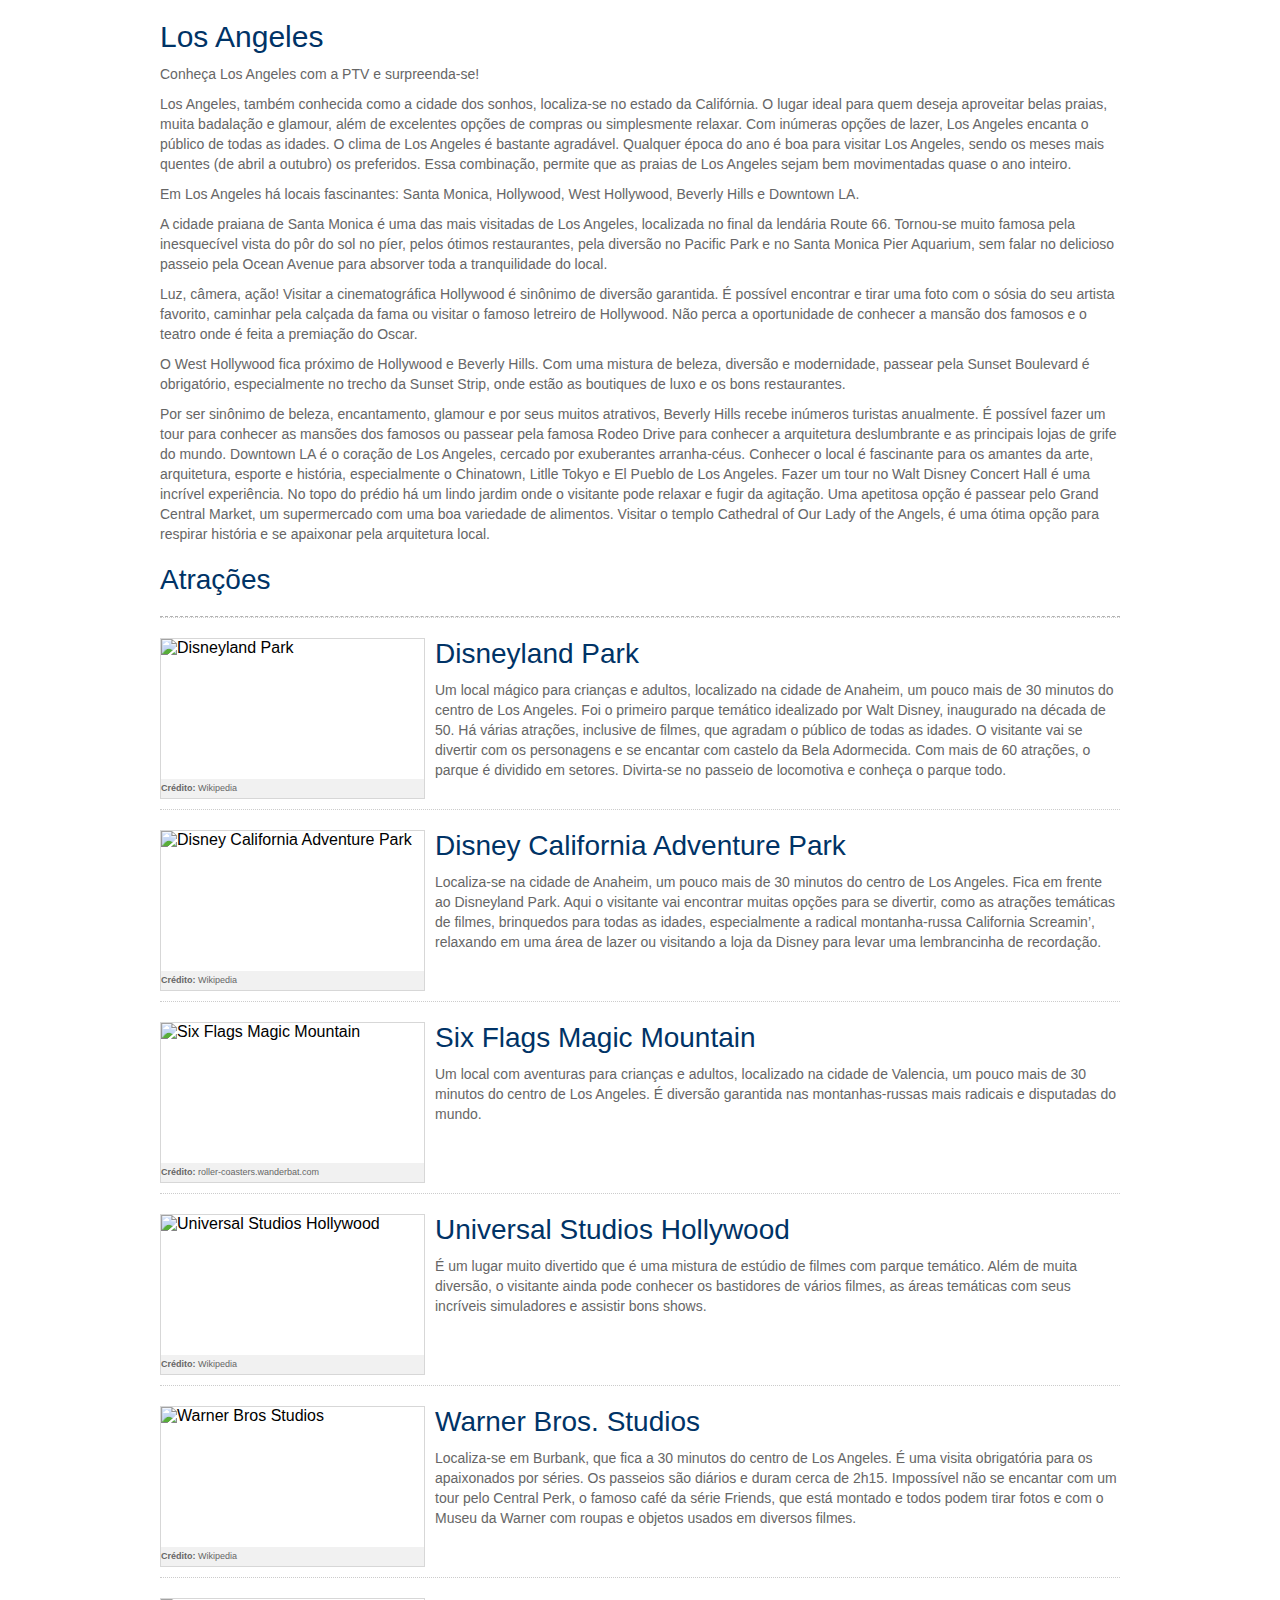
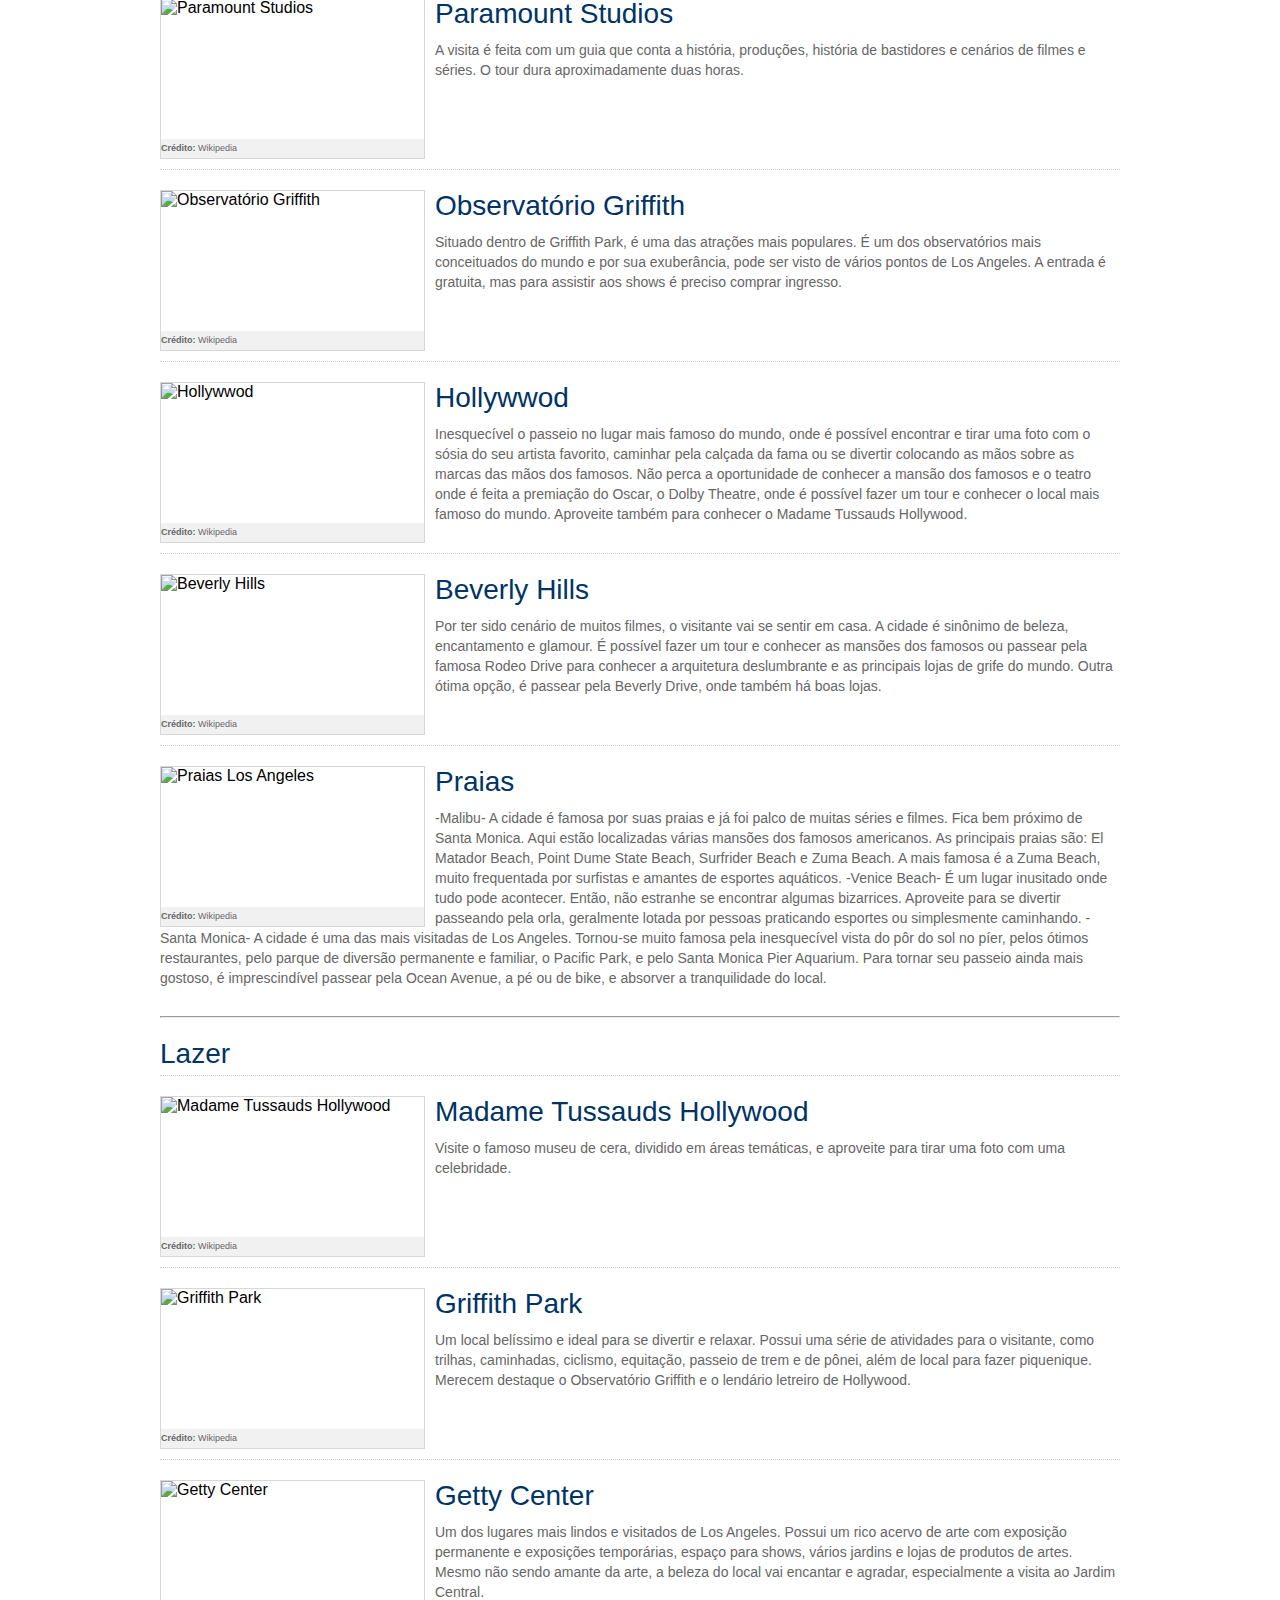
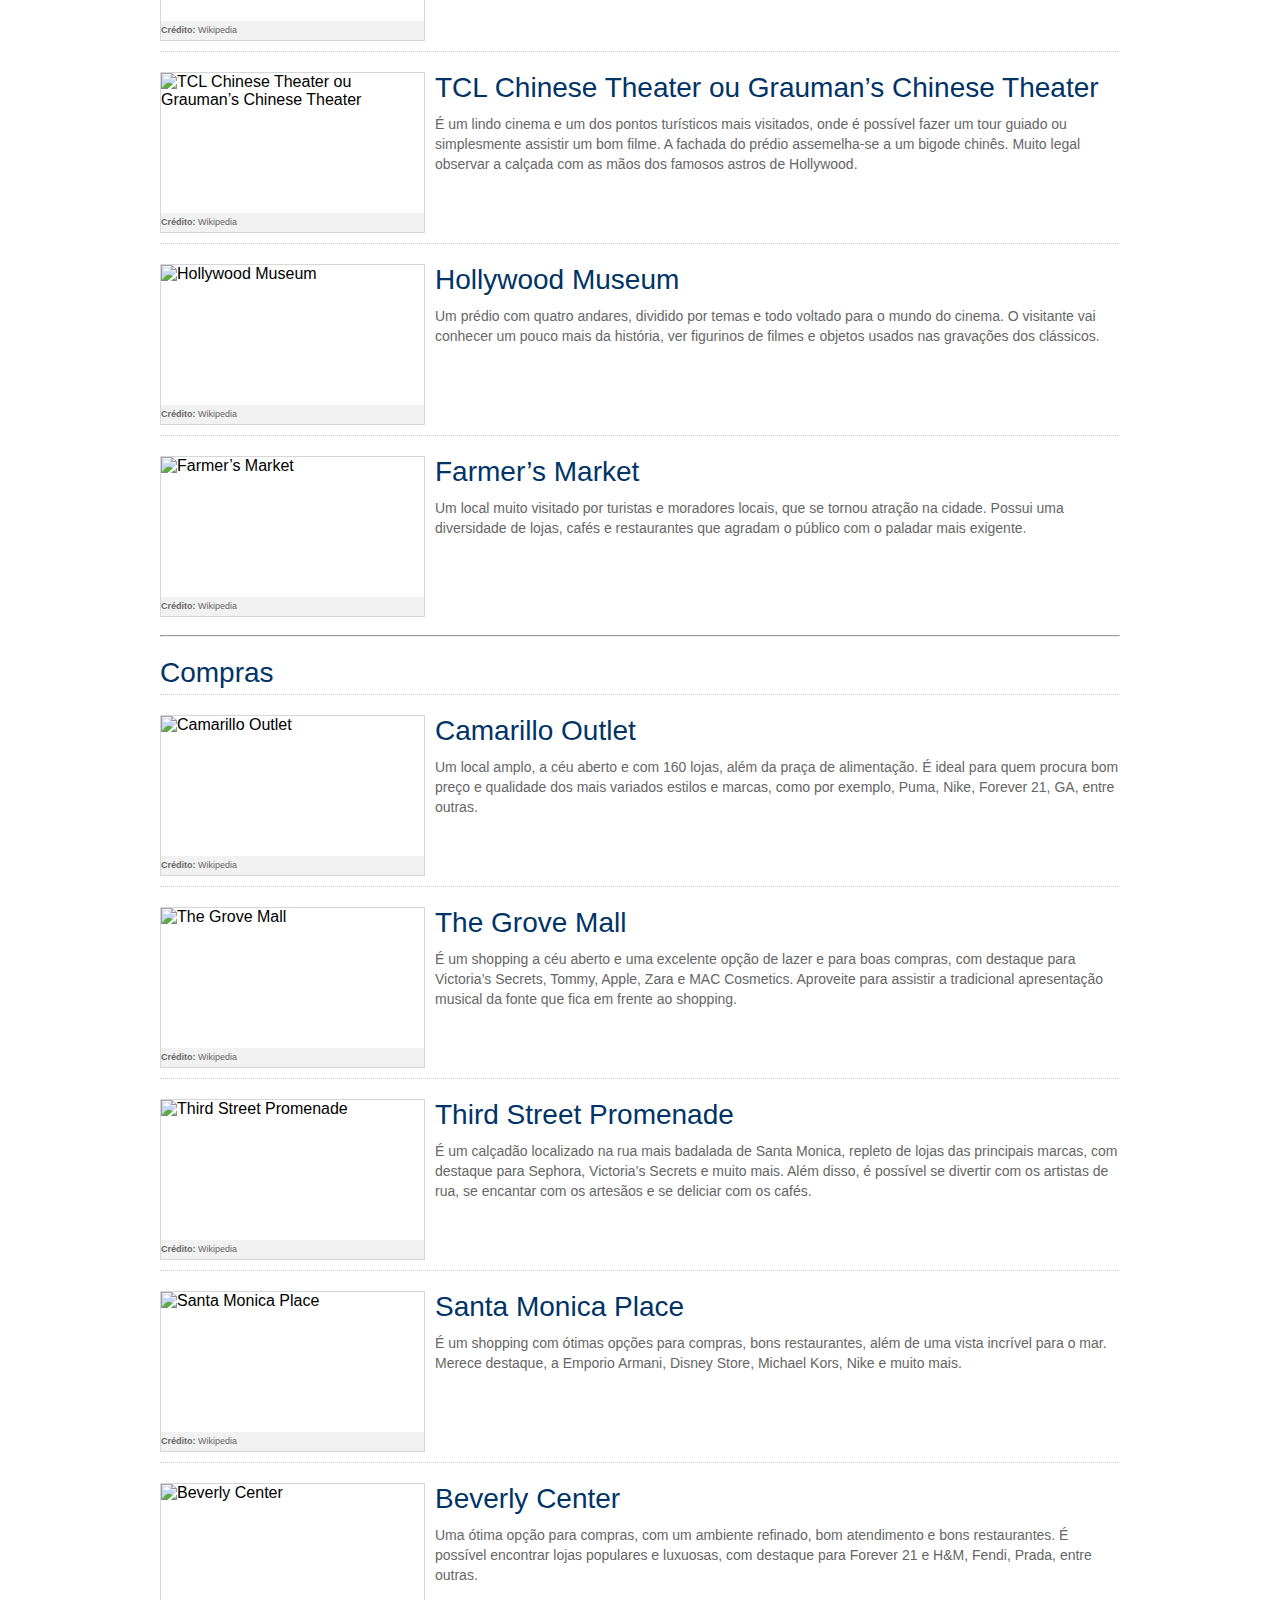
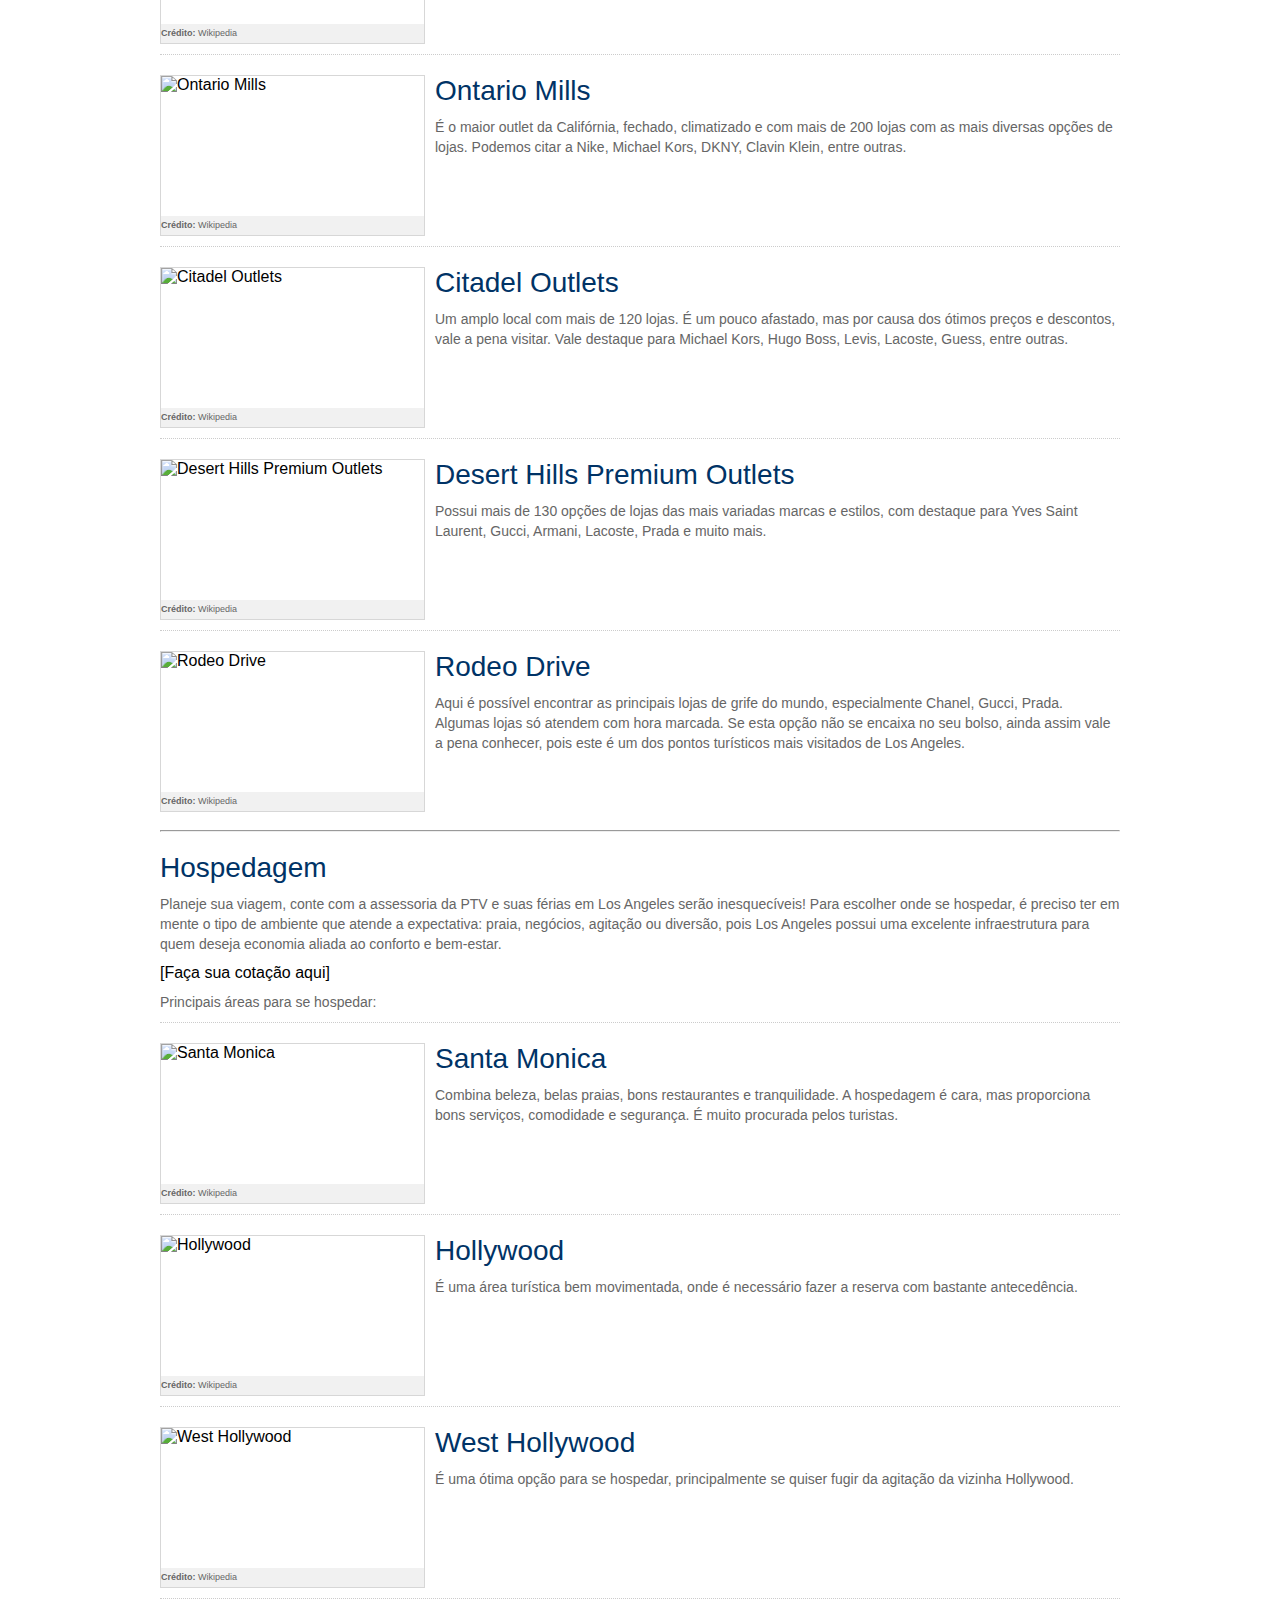
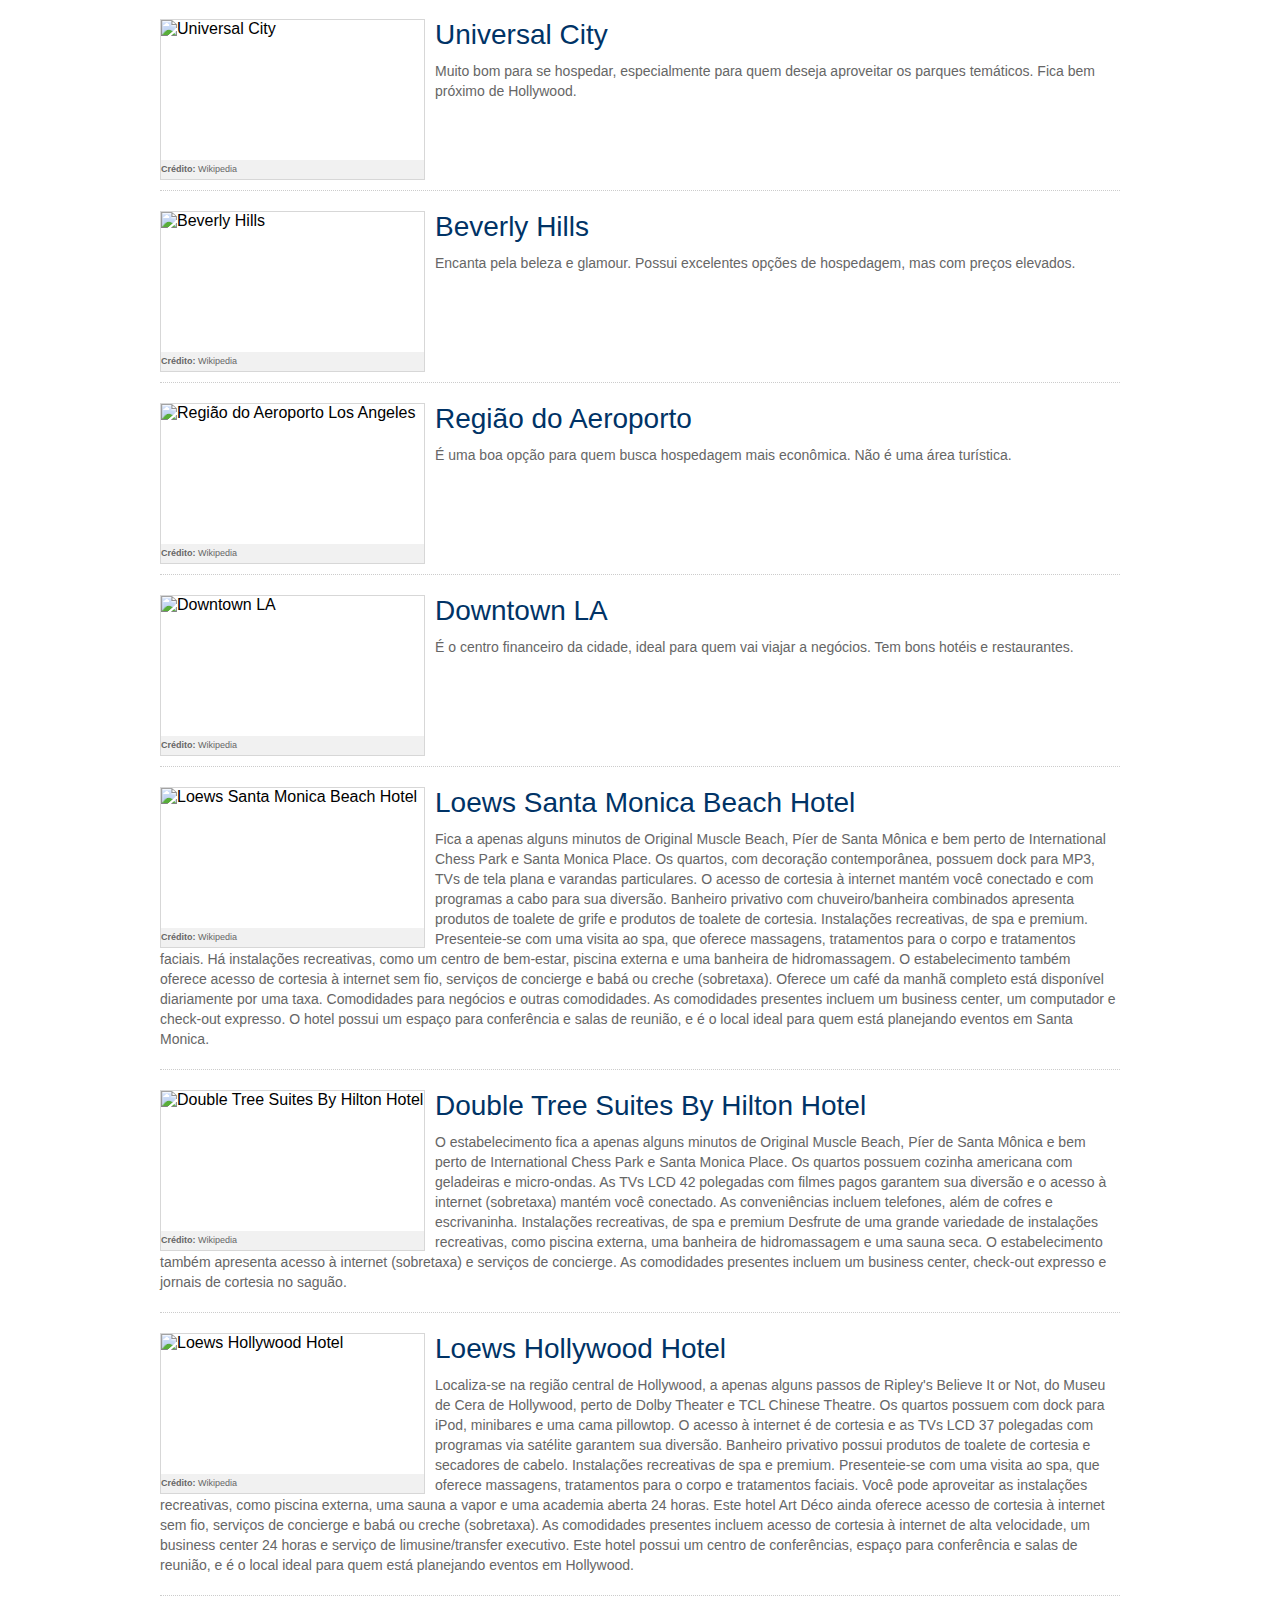
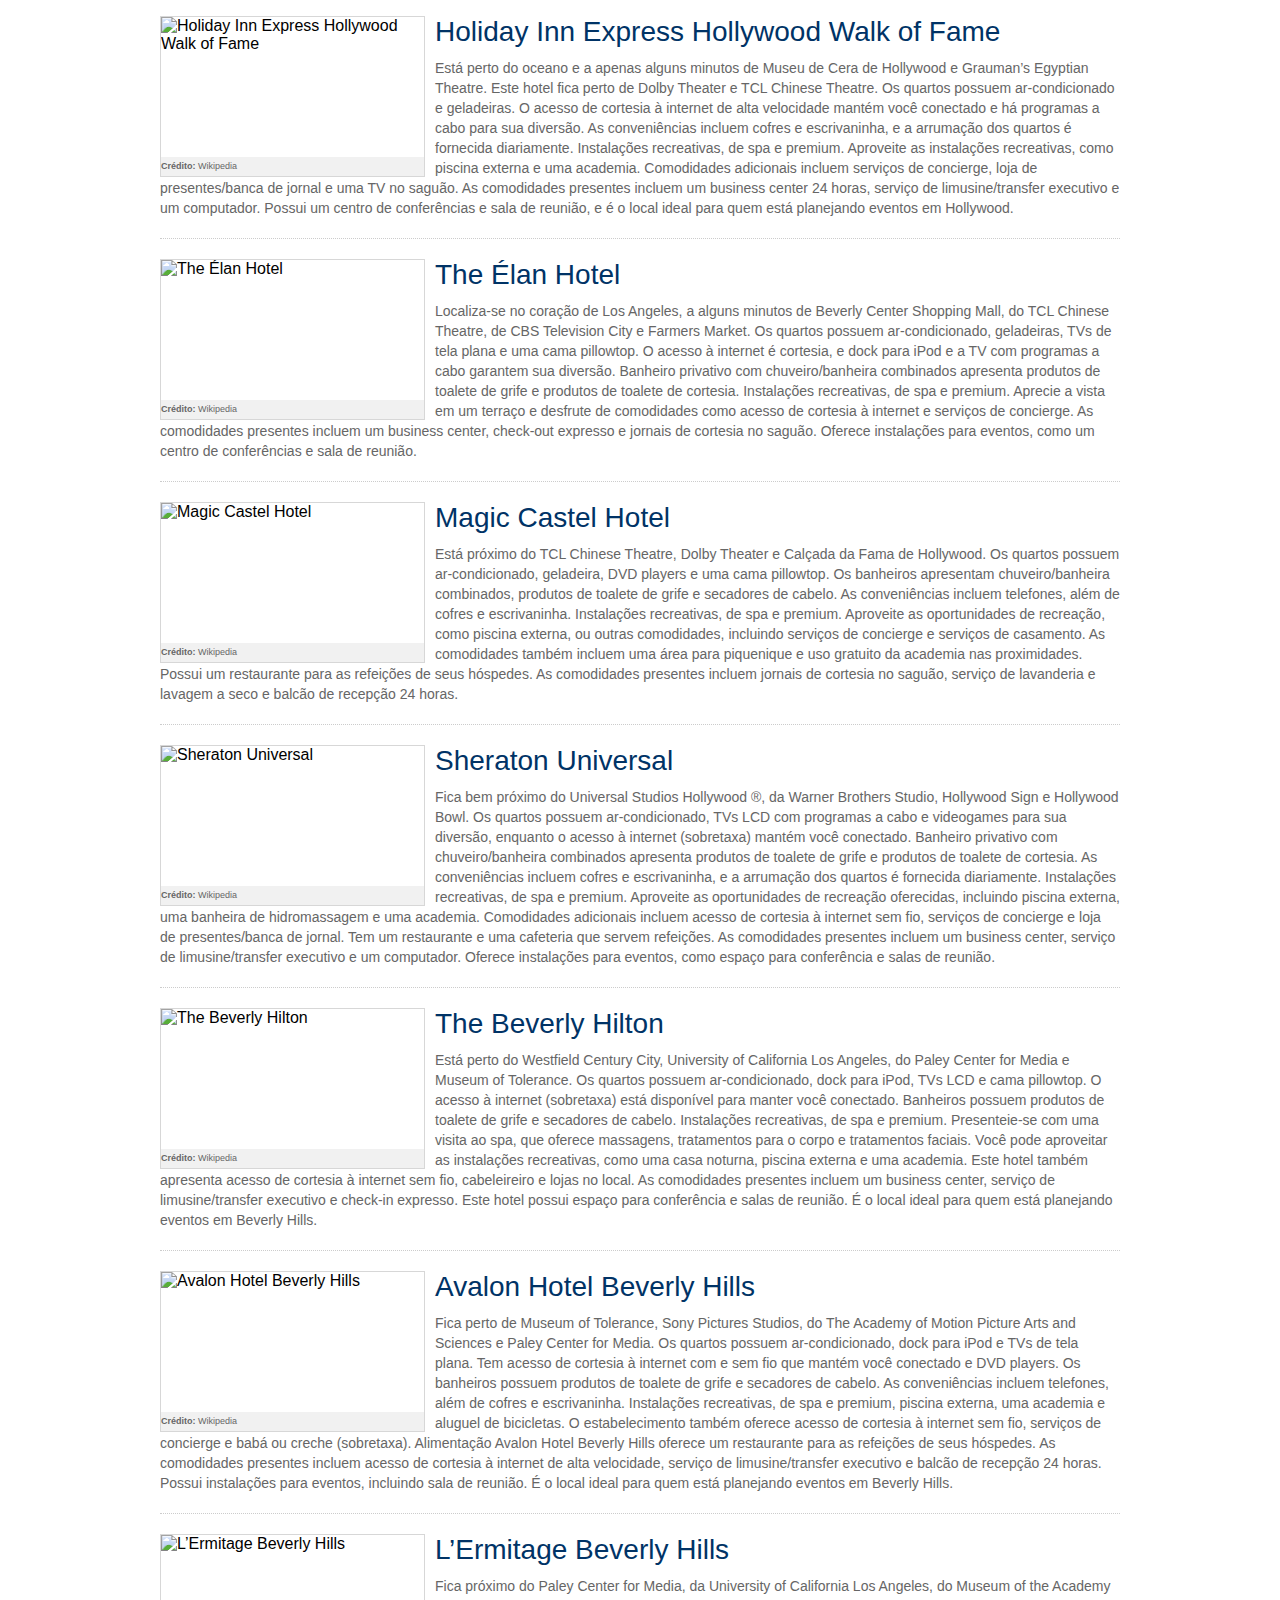
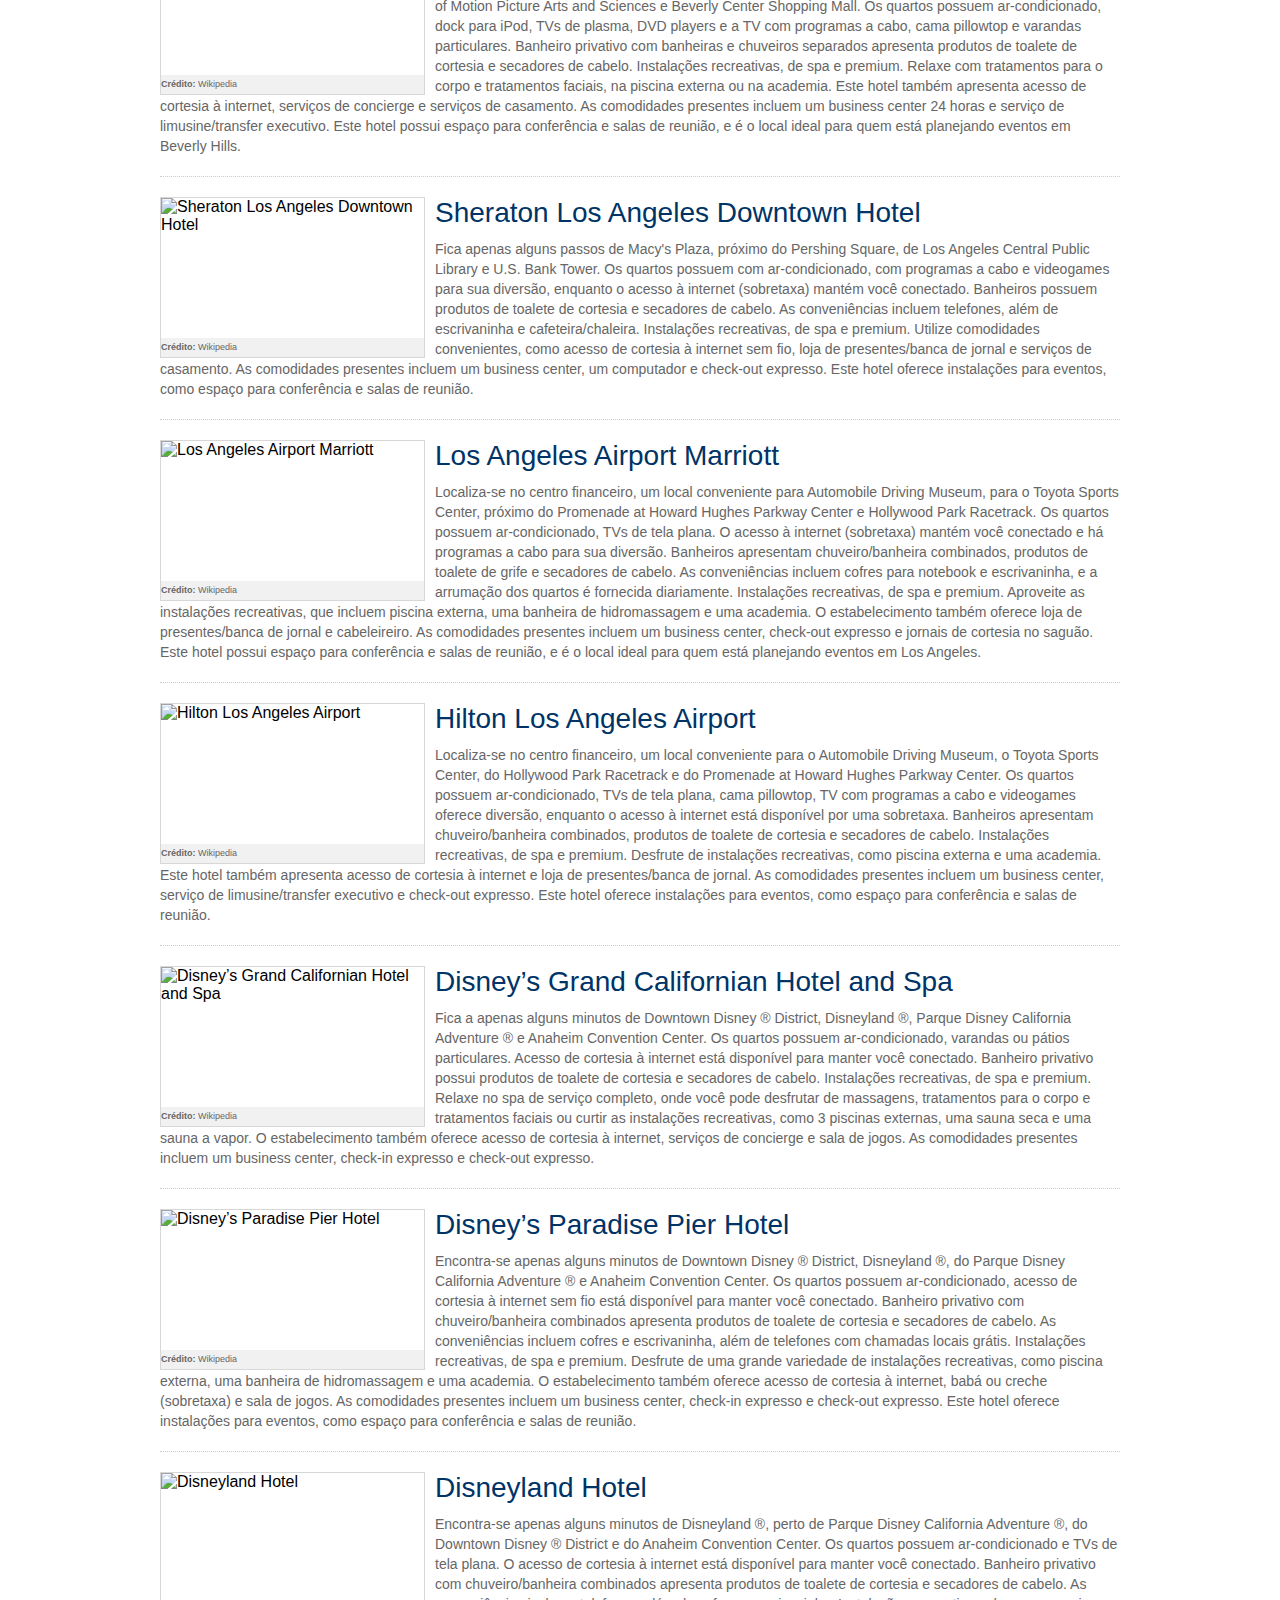
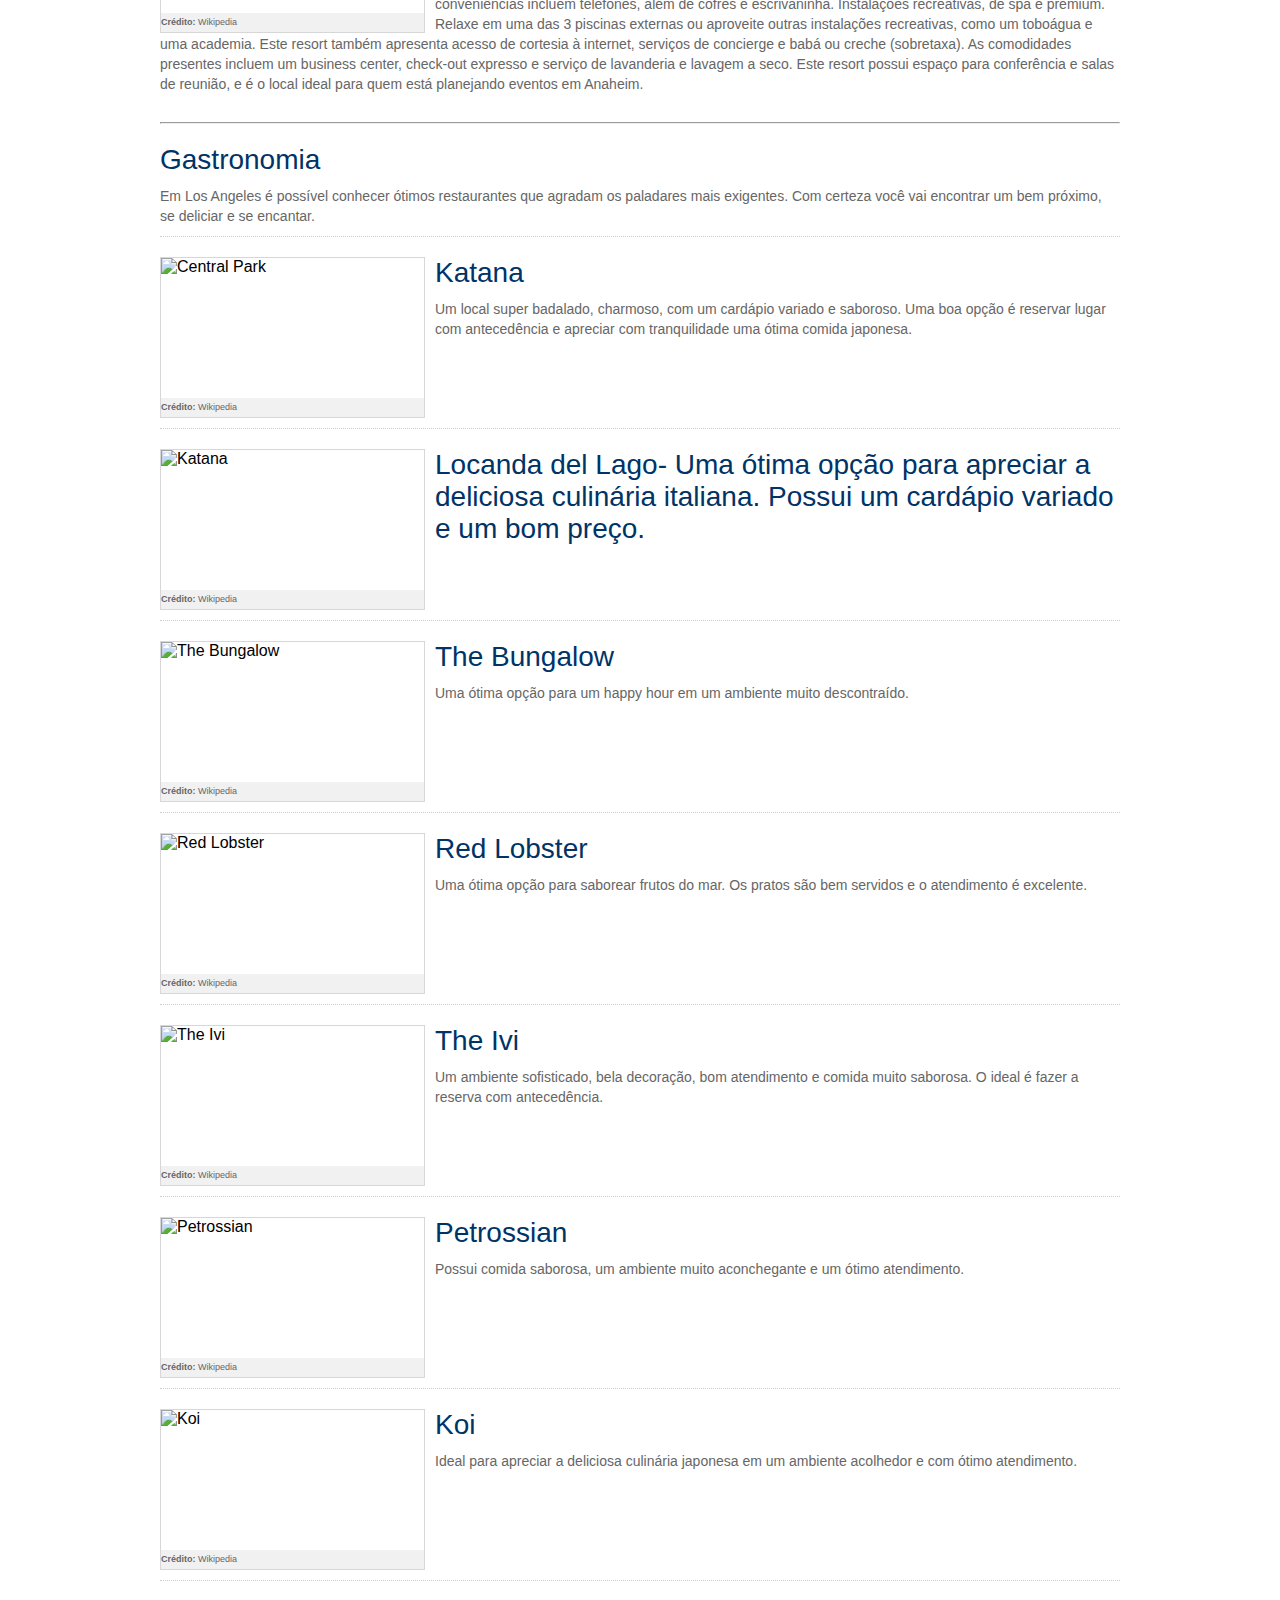
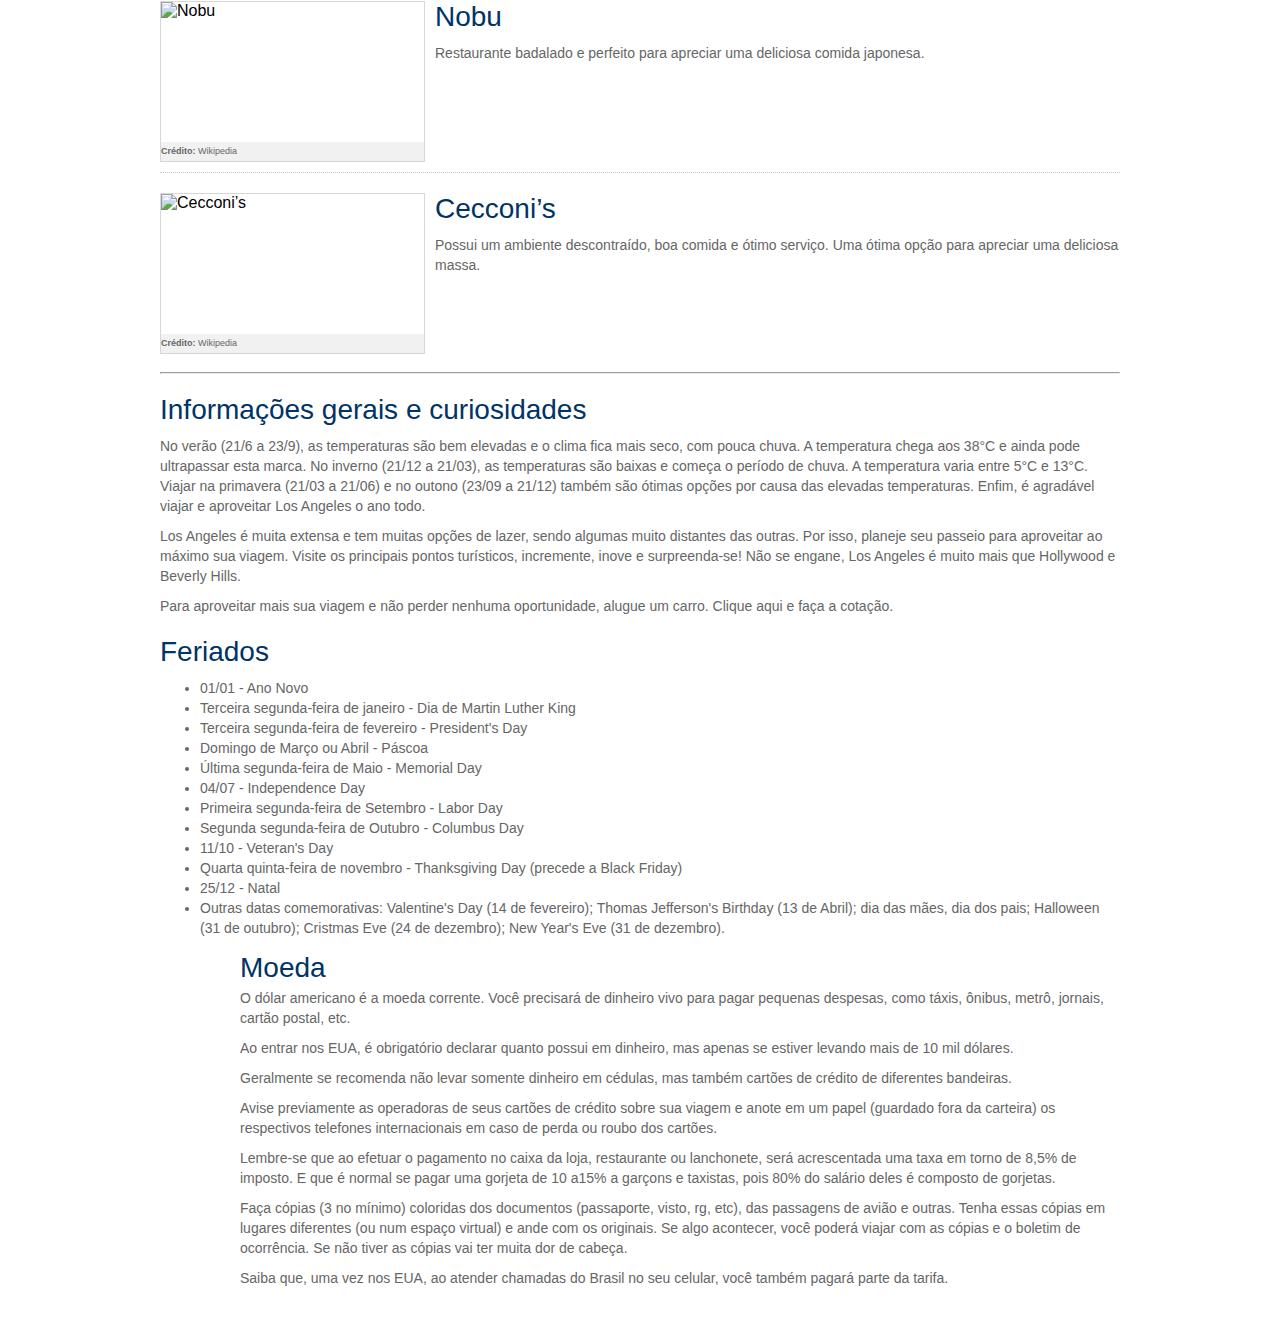
==== commit 6dbcd798: "Added files via upload" ====
--- a/destinos/la_ptv.html
+++ b/destinos/la_ptv.html
@@ -147,7 +147,7 @@
 
 				<div class="uma_coluna">
 					<figure class="figura_artigo">
-				  		<img src="images/destinos/or/rsz_1rsz_1central_park.jpg" alt="Central Park">
+				  		<img src="images/destinos/la/rsz_1rsz_1central_park.jpg" alt="Disneyland Park">
 				  		<figcaption><strong>Crédito:</strong> Wikipedia</figcaption>
 					</figure>
 				<h3>Disneyland Park</h3>
@@ -156,7 +156,7 @@
 
 				<div class="uma_coluna">
 					<figure class="figura_artigo">
-				  		<img src="images/destinos/or/rsz_1rsz_1central_park.jpg" alt="Central Park">
+				  		<img src="images/destinos/la/disney_california_adv_park.jpg" alt="Disney California Adventure Park">
 				  		<figcaption><strong>Crédito:</strong> Wikipedia</figcaption>
 					</figure>
 			<h3>Disney California Adventure Park</h3>
@@ -165,16 +165,16 @@
 
 				<div class="uma_coluna">
 					<figure class="figura_artigo">
-				  		<img src="images/destinos/or/rsz_1rsz_1central_park.jpg" alt="Central Park">
-				  		<figcaption><strong>Crédito:</strong> Wikipedia</figcaption>
-					</figure>
-			<h3>Six Flags Magic Moutain</h3>
+				  		<img src="images/destinos/la/six_flags.jpg" alt="Six Flags Magic Mountain">
+				  		<figcaption><strong>Crédito:</strong> roller-coasters.wanderbat.com</figcaption>
+					</figure>
+			<h3>Six Flags Magic Mountain</h3>
 				<p>Um local com aventuras para crianças e adultos, localizado na cidade de Valencia, um pouco mais de 30 minutos do centro de Los Angeles. É diversão garantida nas montanhas-russas mais radicais e disputadas do mundo.</p>
 				</div> 
 
 				<div class="uma_coluna">
 					<figure class="figura_artigo">
-				  		<img src="images/destinos/or/rsz_1rsz_1central_park.jpg" alt="Central Park">
+				  		<img src="images/destinos/la/universal_studios_hollywood.jpg" alt="Universal Studios Hollywood">
 				  		<figcaption><strong>Crédito:</strong> Wikipedia</figcaption>
 					</figure>
 			<h3>Universal Studios Hollywood</h3>
@@ -183,7 +183,7 @@
 
 				<div class="uma_coluna">
 					<figure class="figura_artigo">
-				  		<img src="images/destinos/or/rsz_1rsz_1central_park.jpg" alt="Central Park">
+				  		<img src="images/destinos/la/Warner_Bros_Studios.jpg" alt="Warner Bros Studios">
 				  		<figcaption><strong>Crédito:</strong> Wikipedia</figcaption>
 					</figure>
 			<h3>Warner Bros. Studios</h3>
@@ -192,7 +192,7 @@
 
 				<div class="uma_coluna">
 					<figure class="figura_artigo">
-				  		<img src="images/destinos/or/rsz_1rsz_1central_park.jpg" alt="Central Park">
+				  		<img src="images/destinos/la/rsz_1rsz_1central_park.jpg" alt="Paramount Studios">
 				  		<figcaption><strong>Crédito:</strong> Wikipedia</figcaption>
 					</figure>
 			<h3>Paramount Studios</h3>
@@ -201,7 +201,7 @@
 
 				<div class="uma_coluna">
 					<figure class="figura_artigo">
-				  		<img src="images/destinos/or/rsz_1rsz_1central_park.jpg" alt="Central Park">
+				  		<img src="images/destinos/la/observatorio_griffith.jpg" alt="Observatório Griffith">
 				  		<figcaption><strong>Crédito:</strong> Wikipedia</figcaption>
 					</figure>
 			<h3>Observatório Griffith</h3>
@@ -210,7 +210,7 @@
 
 				<div class="uma_coluna">
 					<figure class="figura_artigo">
-				  		<img src="images/destinos/or/rsz_1rsz_1central_park.jpg" alt="Central Park">
+				  		<img src="images/destinos/la/hollywood.jpg" alt="Hollywwod">
 				  		<figcaption><strong>Crédito:</strong> Wikipedia</figcaption>
 					</figure>
 			<h3>Hollywwod</h3>
@@ -219,7 +219,7 @@
 
 				<div class="uma_coluna">
 					<figure class="figura_artigo">
-				  		<img src="images/destinos/or/rsz_1rsz_1central_park.jpg" alt="Central Park">
+				  		<img src="images/destinos/la/Beverly_Hills.jpg" alt="Beverly Hills">
 				  		<figcaption><strong>Crédito:</strong> Wikipedia</figcaption>
 					</figure>
 			<h3>Beverly Hills</h3>
@@ -228,7 +228,7 @@
 
 				<div class="uma_coluna">
 					<figure class="figura_artigo">
-				  		<img src="images/destinos/or/rsz_1rsz_1central_park.jpg" alt="Central Park">
+				  		<img src="images/destinos/la/malibu-beach-los-angeles.jpg" alt="Praias Los Angeles">
 				  		<figcaption><strong>Crédito:</strong> Wikipedia</figcaption>
 					</figure>
 			<h3>Praias</h3>
@@ -244,7 +244,7 @@
 
 				<div class="uma_coluna">
 					<figure class="figura_artigo">
-				  		<img src="images/destinos/or/rsz_1rsz_1central_park.jpg" alt="Central Park">
+				  		<img src="images/destinos/la/Madame_Tussauds_Hollywood.jpg" alt="Madame Tussauds Hollywood">
 				  		<figcaption><strong>Crédito:</strong> Wikipedia</figcaption>
 					</figure>
 			<h3>Madame Tussauds Hollywood</h3>
@@ -253,7 +253,7 @@
 
 				<div class="uma_coluna">
 					<figure class="figura_artigo">
-				  		<img src="images/destinos/or/rsz_1rsz_1central_park.jpg" alt="Central Park">
+				  		<img src="images/destinos/la/Griffith_Park.jpg" alt="Griffith Park">
 				  		<figcaption><strong>Crédito:</strong> Wikipedia</figcaption>
 					</figure>
 			<h3>Griffith Park</h3>
@@ -262,7 +262,7 @@
 
 				<div class="uma_coluna">
 					<figure class="figura_artigo">
-				  		<img src="images/destinos/or/rsz_1rsz_1central_park.jpg" alt="Central Park">
+				  		<img src="images/destinos/la/Getty_Center.jpg" alt="Getty Center">
 				  		<figcaption><strong>Crédito:</strong> Wikipedia</figcaption>
 					</figure>
 			<h3>Getty Center</h3>
@@ -271,7 +271,7 @@
 
 				<div class="uma_coluna">
 					<figure class="figura_artigo">
-				  		<img src="images/destinos/or/rsz_1rsz_1central_park.jpg" alt="Central Park">
+				  		<img src="images/destinos/la/TCL_Chinese_Theater.jpg" alt="TCL Chinese Theater ou Grauman’s Chinese Theater">
 				  		<figcaption><strong>Crédito:</strong> Wikipedia</figcaption>
 					</figure>
 			<h3>TCL Chinese Theater ou Grauman’s Chinese Theater</h3>
@@ -280,7 +280,7 @@
 
 				<div class="uma_coluna">
 					<figure class="figura_artigo">
-				  		<img src="images/destinos/or/rsz_1rsz_1central_park.jpg" alt="Central Park">
+				  		<img src="images/destinos/la/Hollywood_Museum.jpg" alt="Hollywood Museum">
 				  		<figcaption><strong>Crédito:</strong> Wikipedia</figcaption>
 					</figure>
 			<h3>Hollywood Museum</h3>
@@ -289,7 +289,7 @@
 
 				<div class="uma_coluna">
 					<figure class="figura_artigo">
-				  		<img src="images/destinos/or/rsz_1rsz_1central_park.jpg" alt="Central Park">
+				  		<img src="images/destinos/la/Farmers_Market.jpg" alt="Farmer’s Market">
 				  		<figcaption><strong>Crédito:</strong> Wikipedia</figcaption>
 					</figure>
 			<h3>Farmer’s Market</h3>
@@ -302,7 +302,7 @@
 
 				<div class="uma_coluna">
 					<figure class="figura_artigo">
-				  		<img src="images/destinos/or/rsz_1rsz_1central_park.jpg" alt="Central Park">
+				  		<img src="images/destinos/la/Camarillo_Outlet.jpg" alt="Camarillo Outlet">
 				  		<figcaption><strong>Crédito:</strong> Wikipedia</figcaption>
 					</figure>
 			<h3>Camarillo Outlet</h3>
@@ -311,7 +311,7 @@
 
 				<div class="uma_coluna">
 					<figure class="figura_artigo">
-				  		<img src="images/destinos/or/rsz_1rsz_1central_park.jpg" alt="Central Park">
+				  		<img src="images/destinos/la/The_Grove_Mall.jpg" alt="The Grove Mall">
 				  		<figcaption><strong>Crédito:</strong> Wikipedia</figcaption>
 					</figure>
 			<h3>The Grove Mall</h3>
@@ -320,7 +320,7 @@
 
 				<div class="uma_coluna">
 					<figure class="figura_artigo">
-				  		<img src="images/destinos/or/rsz_1rsz_1central_park.jpg" alt="Central Park">
+				  		<img src="images/destinos/la/Third_Street_Promenade.jpg" alt="Third Street Promenade">
 				  		<figcaption><strong>Crédito:</strong> Wikipedia</figcaption>
 					</figure>
 			<h3>Third Street Promenade</h3>
@@ -329,7 +329,7 @@
 
 				<div class="uma_coluna">
 					<figure class="figura_artigo">
-				  		<img src="images/destinos/or/rsz_1rsz_1central_park.jpg" alt="Central Park">
+				  		<img src="images/destinos/la/Santa_Monica_Place.jpg" alt="Santa Monica Place">
 				  		<figcaption><strong>Crédito:</strong> Wikipedia</figcaption>
 					</figure>
 			<h3>Santa Monica Place</h3>
@@ -338,7 +338,7 @@
 
 				<div class="uma_coluna">
 					<figure class="figura_artigo">
-				  		<img src="images/destinos/or/rsz_1rsz_1central_park.jpg" alt="Central Park">
+				  		<img src="images/destinos/la/Beverly_Center.jpg" alt="Beverly Center">
 				  		<figcaption><strong>Crédito:</strong> Wikipedia</figcaption>
 					</figure>
 			<h3>Beverly Center</h3>
@@ -347,7 +347,7 @@
 
 				<div class="uma_coluna">
 					<figure class="figura_artigo">
-				  		<img src="images/destinos/or/rsz_1rsz_1central_park.jpg" alt="Central Park">
+				  		<img src="images/destinos/la/Ontario_Mills.jpg" alt="Ontario Mills">
 				  		<figcaption><strong>Crédito:</strong> Wikipedia</figcaption>
 					</figure>
 			<h3>Ontario Mills</h3>
@@ -356,7 +356,7 @@
 
 				<div class="uma_coluna">
 					<figure class="figura_artigo">
-				  		<img src="images/destinos/or/rsz_1rsz_1central_park.jpg" alt="Central Park">
+				  		<img src="images/destinos/la/Citadel_Outlets.jpg" alt="Citadel Outlets">
 				  		<figcaption><strong>Crédito:</strong> Wikipedia</figcaption>
 					</figure>
 			<h3>Citadel Outlets</h3>
@@ -365,7 +365,7 @@
 
 				<div class="uma_coluna">
 					<figure class="figura_artigo">
-				  		<img src="images/destinos/or/rsz_1rsz_1central_park.jpg" alt="Central Park">
+				  		<img src="images/destinos/la/Desert_Hills_Premium_Outlets.jpg" alt="Desert Hills Premium Outlets">
 				  		<figcaption><strong>Crédito:</strong> Wikipedia</figcaption>
 					</figure>
 			<h3>Desert Hills Premium Outlets</h3>
@@ -374,7 +374,7 @@
 
 				<div class="uma_coluna">
 					<figure class="figura_artigo">
-				  		<img src="images/destinos/or/rsz_1rsz_1central_park.jpg" alt="Central Park">
+				  		<img src="images/destinos/la/Rodeo_Drive.jpg" alt="Rodeo Drive">
 				  		<figcaption><strong>Crédito:</strong> Wikipedia</figcaption>
 					</figure>
 			<h3>Rodeo Drive</h3>
@@ -392,7 +392,7 @@
 
 				<div class="uma_coluna">
 					<figure class="figura_artigo">
-				  		<img src="images/destinos/or/rsz_1rsz_1central_park.jpg" alt="Central Park">
+				  		<img src="images/destinos/la/Santa_Monica.jpg" alt="Santa Monica">
 				  		<figcaption><strong>Crédito:</strong> Wikipedia</figcaption>
 					</figure>
 			<h3>Santa Monica</h3>
@@ -401,7 +401,7 @@
 
 				<div class="uma_coluna">
 					<figure class="figura_artigo">
-				  		<img src="images/destinos/or/rsz_1rsz_1central_park.jpg" alt="Central Park">
+				  		<img src="images/destinos/la/Hollywood.jpg" alt="Hollywood">
 				  		<figcaption><strong>Crédito:</strong> Wikipedia</figcaption>
 					</figure>
 			<h3>Hollywood</h3>
@@ -410,7 +410,7 @@
 
 				<div class="uma_coluna">
 					<figure class="figura_artigo">
-				  		<img src="images/destinos/or/rsz_1rsz_1central_park.jpg" alt="Central Park">
+				  		<img src="images/destinos/la/West_Hollywood.jpg" alt="West Hollywood">
 				  		<figcaption><strong>Crédito:</strong> Wikipedia</figcaption>
 					</figure>
 			<h3>West Hollywood</h3>
@@ -419,7 +419,7 @@
 
 			<div class="uma_coluna">
 					<figure class="figura_artigo">
-				  		<img src="images/destinos/or/rsz_1rsz_1central_park.jpg" alt="Central Park">
+				  		<img src="images/destinos/la/Universal_City.jpg" alt="Universal City">
 				  		<figcaption><strong>Crédito:</strong> Wikipedia</figcaption>
 					</figure>
 			<h3>Universal City</h3>
@@ -429,7 +429,7 @@
 
 				<div class="uma_coluna">
 					<figure class="figura_artigo">
-				  		<img src="images/destinos/or/rsz_1rsz_1central_park.jpg" alt="Central Park">
+				  		<img src="images/destinos/la/Beverly_Hills.jpg" alt="Beverly Hills">
 				  		<figcaption><strong>Crédito:</strong> Wikipedia</figcaption>
 					</figure>
 			<h3>Beverly Hills</h3>
@@ -438,7 +438,7 @@
 
 				<div class="uma_coluna">
 					<figure class="figura_artigo">
-				  		<img src="images/destinos/or/rsz_1rsz_1central_park.jpg" alt="Central Park">
+				  		<img src="images/destinos/la/Regiao_do_Aeroporto.jpg" alt="Região do Aeroporto Los Angeles">
 				  		<figcaption><strong>Crédito:</strong> Wikipedia</figcaption>
 					</figure>
 			<h3>Região do Aeroporto</h3>
@@ -447,7 +447,7 @@
 
 				<div class="uma_coluna">
 					<figure class="figura_artigo">
-				  		<img src="images/destinos/or/rsz_1rsz_1central_park.jpg" alt="Central Park">
+				  		<img src="images/destinos/la/rsz_1rsz_1central_park.jpg" alt="Downtown LA">
 				  		<figcaption><strong>Crédito:</strong> Wikipedia</figcaption>
 					</figure>
 			<h3>Downtown LA</h3>
@@ -456,7 +456,7 @@
 
 				<div class="uma_coluna">
 					<figure class="figura_artigo">
-				  		<img src="images/destinos/or/rsz_1rsz_1central_park.jpg" alt="Central Park">
+				  		<img src="images/destinos/la/rsz_1rsz_1central_park.jpg" alt="Loews Santa Monica Beach Hotel">
 				  		<figcaption><strong>Crédito:</strong> Wikipedia</figcaption>
 					</figure>
 			<h3>Loews Santa Monica Beach Hotel</h3>
@@ -465,7 +465,7 @@
 
 				<div class="uma_coluna">
 					<figure class="figura_artigo">
-				  		<img src="images/destinos/or/rsz_1rsz_1central_park.jpg" alt="Central Park">
+				  		<img src="images/destinos/la/rsz_1rsz_1central_park.jpg" alt="Double Tree Suites By Hilton Hotel">
 				  		<figcaption><strong>Crédito:</strong> Wikipedia</figcaption>
 					</figure>
 			<h3>Double Tree Suites By Hilton Hotel</h3>
@@ -474,7 +474,7 @@
 
 				<div class="uma_coluna">
 					<figure class="figura_artigo">
-				  		<img src="images/destinos/or/rsz_1rsz_1central_park.jpg" alt="Central Park">
+				  		<img src="images/destinos/la/rsz_1rsz_1central_park.jpg" alt="Loews Hollywood Hotel">
 				  		<figcaption><strong>Crédito:</strong> Wikipedia</figcaption>
 					</figure>
 			<h3>Loews Hollywood Hotel</h3>
@@ -483,7 +483,7 @@
 
 				<div class="uma_coluna">
 					<figure class="figura_artigo">
-				  		<img src="images/destinos/or/rsz_1rsz_1central_park.jpg" alt="Central Park">
+				  		<img src="images/destinos/la/Holiday_Inn_Express_Hollywood_Walk_of_Fame.jpg" alt="Holiday Inn Express Hollywood Walk of Fame">
 				  		<figcaption><strong>Crédito:</strong> Wikipedia</figcaption>
 					</figure>
 			<h3>Holiday Inn Express Hollywood Walk of Fame</h3>
@@ -492,7 +492,7 @@
 
 				<div class="uma_coluna">
 					<figure class="figura_artigo">
-				  		<img src="images/destinos/or/rsz_1rsz_1central_park.jpg" alt="Central Park">
+				  		<img src="images/destinos/la/rsz_1rsz_1central_park.jpg" alt="The Élan Hotel">
 				  		<figcaption><strong>Crédito:</strong> Wikipedia</figcaption>
 					</figure>
 			<h3>The Élan Hotel</h3>
@@ -501,7 +501,7 @@
 
 				<div class="uma_coluna">
 					<figure class="figura_artigo">
-				  		<img src="images/destinos/or/rsz_1rsz_1central_park.jpg" alt="Central Park">
+				  		<img src="images/destinos/la/Magic_Castel_Hotel.jpg" alt="Magic Castel Hotel">
 				  		<figcaption><strong>Crédito:</strong> Wikipedia</figcaption>
 					</figure>
 			<h3>Magic Castel Hotel</h3>
@@ -510,7 +510,7 @@
 
 				<div class="uma_coluna">
 					<figure class="figura_artigo">
-				  		<img src="images/destinos/or/rsz_1rsz_1central_park.jpg" alt="Central Park">
+				  		<img src="images/destinos/la/rsz_1rsz_1central_park.jpg" alt="Sheraton Universal">
 				  		<figcaption><strong>Crédito:</strong> Wikipedia</figcaption>
 					</figure>
 			<h3>Sheraton Universal</h3>
@@ -519,7 +519,7 @@
 
 				<div class="uma_coluna">
 					<figure class="figura_artigo">
-				  		<img src="images/destinos/or/rsz_1rsz_1central_park.jpg" alt="Central Park">
+				  		<img src="images/destinos/la/rsz_1rsz_1central_park.jpg" alt="The Beverly Hilton">
 				  		<figcaption><strong>Crédito:</strong> Wikipedia</figcaption>
 					</figure>
 			<h3>The Beverly Hilton</h3>
@@ -528,7 +528,7 @@
 
 				<div class="uma_coluna">
 					<figure class="figura_artigo">
-				  		<img src="images/destinos/or/rsz_1rsz_1central_park.jpg" alt="Central Park">
+				  		<img src="images/destinos/la/Avalon_Hotel_Beverly_Hills.jpg" alt="Avalon Hotel Beverly Hills">
 				  		<figcaption><strong>Crédito:</strong> Wikipedia</figcaption>
 					</figure>
 			<h3>Avalon Hotel Beverly Hills</h3>
@@ -537,7 +537,7 @@
 
 				<div class="uma_coluna">
 					<figure class="figura_artigo">
-				  		<img src="images/destinos/or/rsz_1rsz_1central_park.jpg" alt="Central Park">
+				  		<img src="images/destinos/la/LErmitage_Beverly_Hills.jpg" alt="L’Ermitage Beverly Hills">
 				  		<figcaption><strong>Crédito:</strong> Wikipedia</figcaption>
 					</figure>
 			<h3>L’Ermitage Beverly Hills</h3>
@@ -546,7 +546,7 @@
 
 				<div class="uma_coluna">
 					<figure class="figura_artigo">
-				  		<img src="images/destinos/or/rsz_1rsz_1central_park.jpg" alt="Central Park">
+				  		<img src="images/destinos/la/Sheraton_Los_Angeles_Downtown_Hotel.jpg" alt="Sheraton Los Angeles Downtown Hotel">
 				  		<figcaption><strong>Crédito:</strong> Wikipedia</figcaption>
 					</figure>
 			<h3>Sheraton Los Angeles Downtown Hotel</h3>
@@ -555,7 +555,7 @@
 
 				<div class="uma_coluna">
 					<figure class="figura_artigo">
-				  		<img src="images/destinos/or/rsz_1rsz_1central_park.jpg" alt="Central Park">
+				  		<img src="images/destinos/la/Los_Angeles_Airport_Marriott.jpg" alt="Los Angeles Airport Marriott">
 				  		<figcaption><strong>Crédito:</strong> Wikipedia</figcaption>
 					</figure>
 			<h3>Los Angeles Airport Marriott</h3>
@@ -564,7 +564,7 @@
 
 				<div class="uma_coluna">
 					<figure class="figura_artigo">
-				  		<img src="images/destinos/or/rsz_1rsz_1central_park.jpg" alt="Central Park">
+				  		<img src="images/destinos/la/Hilton_Los_Angeles_Airport.jpg" alt="Hilton Los Angeles Airport">
 				  		<figcaption><strong>Crédito:</strong> Wikipedia</figcaption>
 					</figure>
 			<h3>Hilton Los Angeles Airport</h3>
@@ -573,7 +573,7 @@
 
 				<div class="uma_coluna">
 					<figure class="figura_artigo">
-				  		<img src="images/destinos/or/rsz_1rsz_1central_park.jpg" alt="Central Park">
+				  		<img src="images/destinos/la/Disneys_Grand_Californian_Hotel_and_Spa.jpg" alt="Disney’s Grand Californian Hotel and Spa">
 				  		<figcaption><strong>Crédito:</strong> Wikipedia</figcaption>
 					</figure>
 			<h3>Disney’s Grand Californian Hotel and Spa</h3>
@@ -582,7 +582,7 @@
 
 				<div class="uma_coluna">
 					<figure class="figura_artigo">
-				  		<img src="images/destinos/or/rsz_1rsz_1central_park.jpg" alt="Central Park">
+				  		<img src="images/destinos/la/Disney_Paradise_Pier_Hotel.jpg" alt="Disney’s Paradise Pier Hotel">
 				  		<figcaption><strong>Crédito:</strong> Wikipedia</figcaption>
 					</figure>
 			<h3>Disney’s Paradise Pier Hotel</h3>
@@ -591,7 +591,7 @@
 
 				<div class="uma_coluna">
 					<figure class="figura_artigo">
-				  		<img src="images/destinos/or/rsz_1rsz_1central_park.jpg" alt="Central Park">
+				  		<img src="images/destinos/la/Disneyland_Hotel.jpg" alt="Disneyland Hotel">
 				  		<figcaption><strong>Crédito:</strong> Wikipedia</figcaption>
 					</figure>
 			<h3>Disneyland Hotel</h3>
@@ -607,7 +607,7 @@
 
 				<div class="uma_coluna">
 					<figure class="figura_artigo">
-				  		<img src="images/destinos/or/rsz_1rsz_1central_park.jpg" alt="Central Park">
+				  		<img src="images/destinos/la/rsz_1rsz_1central_park.jpg" alt="Central Park">
 				  		<figcaption><strong>Crédito:</strong> Wikipedia</figcaption>
 					</figure>
 			<h3>Katana</h3>
@@ -616,7 +616,7 @@
 
 				<div class="uma_coluna">
 					<figure class="figura_artigo">
-				  		<img src="images/destinos/or/rsz_1rsz_1central_park.jpg" alt="Central Park">
+				  		<img src="images/destinos/la/katana.jpg" alt="Katana">
 				  		<figcaption><strong>Crédito:</strong> Wikipedia</figcaption>
 					</figure>
 			<h3>Locanda del Lago- Uma ótima opção para apreciar a deliciosa culinária italiana. Possui um cardápio variado e um bom preço.</p>
@@ -624,7 +624,7 @@
 
 				<div class="uma_coluna">
 					<figure class="figura_artigo">
-				  		<img src="images/destinos/or/rsz_1rsz_1central_park.jpg" alt="Central Park">
+				  		<img src="images/destinos/la/The_Bungalow.jpg" alt="The Bungalow">
 				  		<figcaption><strong>Crédito:</strong> Wikipedia</figcaption>
 					</figure>
 			<h3>The Bungalow</h3>
@@ -633,7 +633,7 @@
 
 				<div class="uma_coluna">
 					<figure class="figura_artigo">
-				  		<img src="images/destinos/or/rsz_1rsz_1central_park.jpg" alt="Central Park">
+				  		<img src="images/destinos/la/Red_Lobster.jpg" alt="Red Lobster">
 				  		<figcaption><strong>Crédito:</strong> Wikipedia</figcaption>
 					</figure>
 			<h3>Red Lobster</h3>
@@ -642,15 +642,16 @@
 
 				<div class="uma_coluna">
 					<figure class="figura_artigo">
-				  		<img src="images/destinos/or/rsz_1rsz_1central_park.jpg" alt="Central Park">
-				  		<figcaption><strong>Crédito:</strong> Wikipedia</figcaption>
-					</figure>
-			<h3>The Ivi- Um ambiente sofisticado, bela decoração, bom atendimento e comida muito saborosa. O ideal é fazer a reserva com antecedência.</p>
-				</div>
-
-				<div class="uma_coluna">
-					<figure class="figura_artigo">
-				  		<img src="images/destinos/or/rsz_1rsz_1central_park.jpg" alt="Central Park">
+				  		<img src="images/destinos/la/The_Ivi.jpg" alt="The Ivi">
+				  		<figcaption><strong>Crédito:</strong> Wikipedia</figcaption>
+					</figure>
+			<h3>The Ivi</h3>
+				<p>Um ambiente sofisticado, bela decoração, bom atendimento e comida muito saborosa. O ideal é fazer a reserva com antecedência.</p>
+				</div>
+
+				<div class="uma_coluna">
+					<figure class="figura_artigo">
+				  		<img src="images/destinos/la/Petrossian.jpg" alt="Petrossian">
 				  		<figcaption><strong>Crédito:</strong> Wikipedia</figcaption>
 					</figure>
 			<h3>Petrossian</h3>
@@ -659,7 +660,7 @@
 
 				<div class="uma_coluna">
 					<figure class="figura_artigo">
-				  		<img src="images/destinos/or/rsz_1rsz_1central_park.jpg" alt="Central Park">
+				  		<img src="images/destinos/la/Koi.jpg" alt="Koi">
 				  		<figcaption><strong>Crédito:</strong> Wikipedia</figcaption>
 					</figure>
 			<h3>Koi</h3>
@@ -668,7 +669,7 @@
 
 				<div class="uma_coluna">
 					<figure class="figura_artigo">
-				  		<img src="images/destinos/or/rsz_1rsz_1central_park.jpg" alt="Central Park">
+				  		<img src="images/destinos/la/Nobu.jpg" alt="Nobu">
 				  		<figcaption><strong>Crédito:</strong> Wikipedia</figcaption>
 					</figure>
 			<h3>Nobu</h3>
@@ -677,7 +678,7 @@
 
 				<div class="uma_coluna">
 					<figure class="figura_artigo">
-				  		<img src="images/destinos/or/rsz_1rsz_1central_park.jpg" alt="Central Park">
+				  		<img src="images/destinos/la/Cecconis.jpg" alt="Cecconi’s">
 				  		<figcaption><strong>Crédito:</strong> Wikipedia</figcaption>
 					</figure>
 			<h3>Cecconi’s</h3>
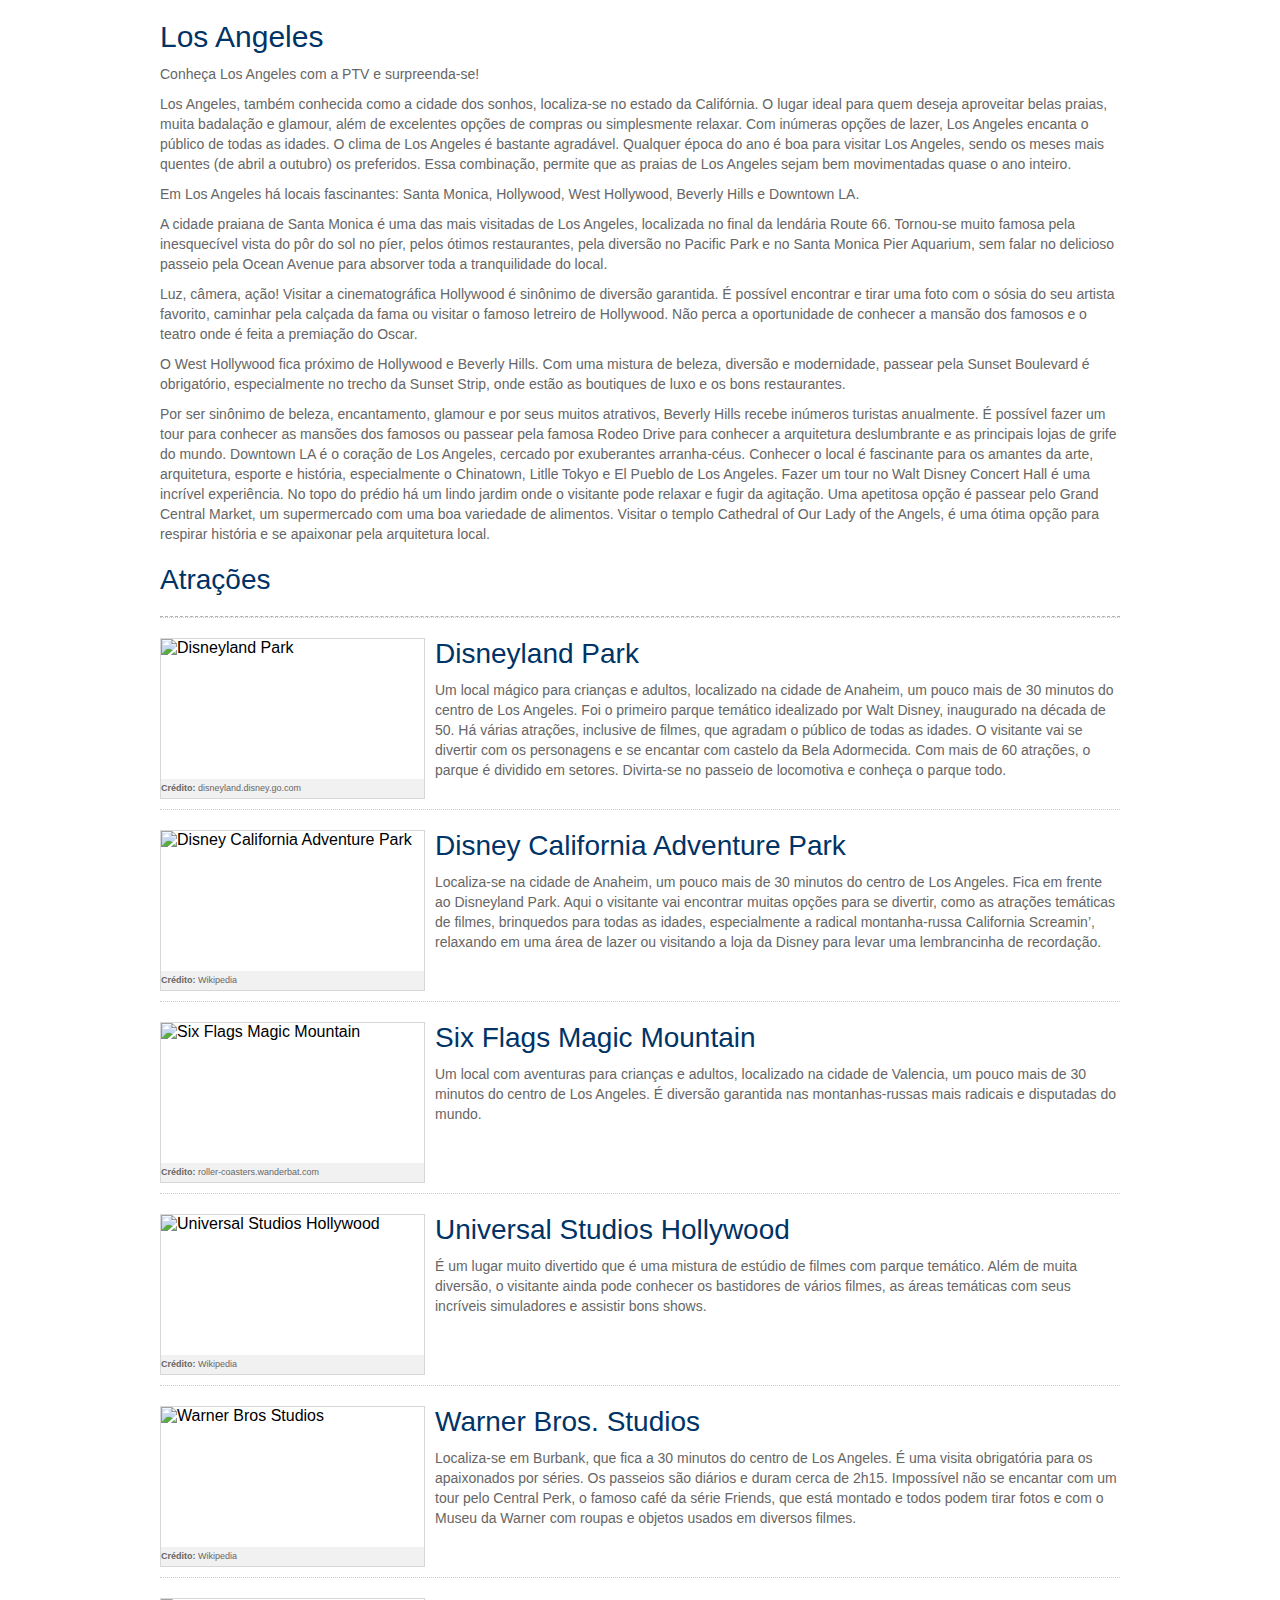
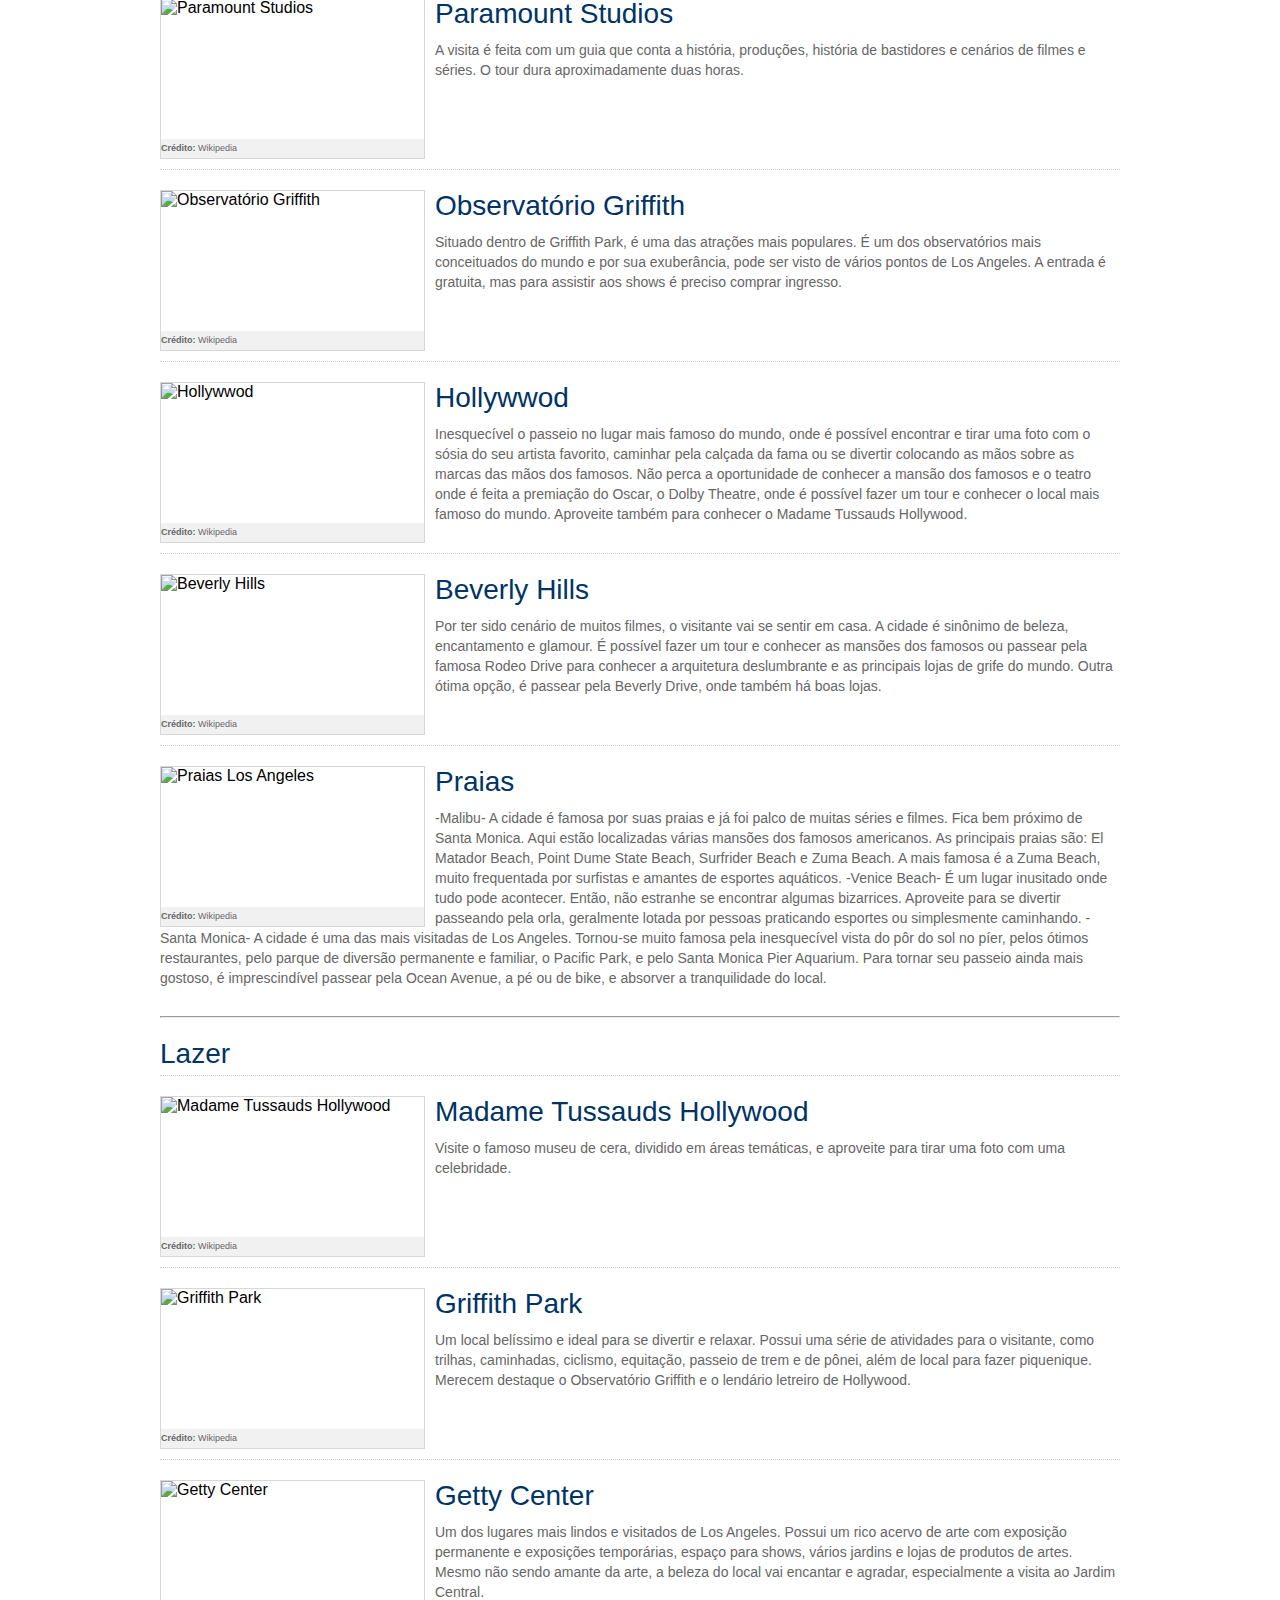
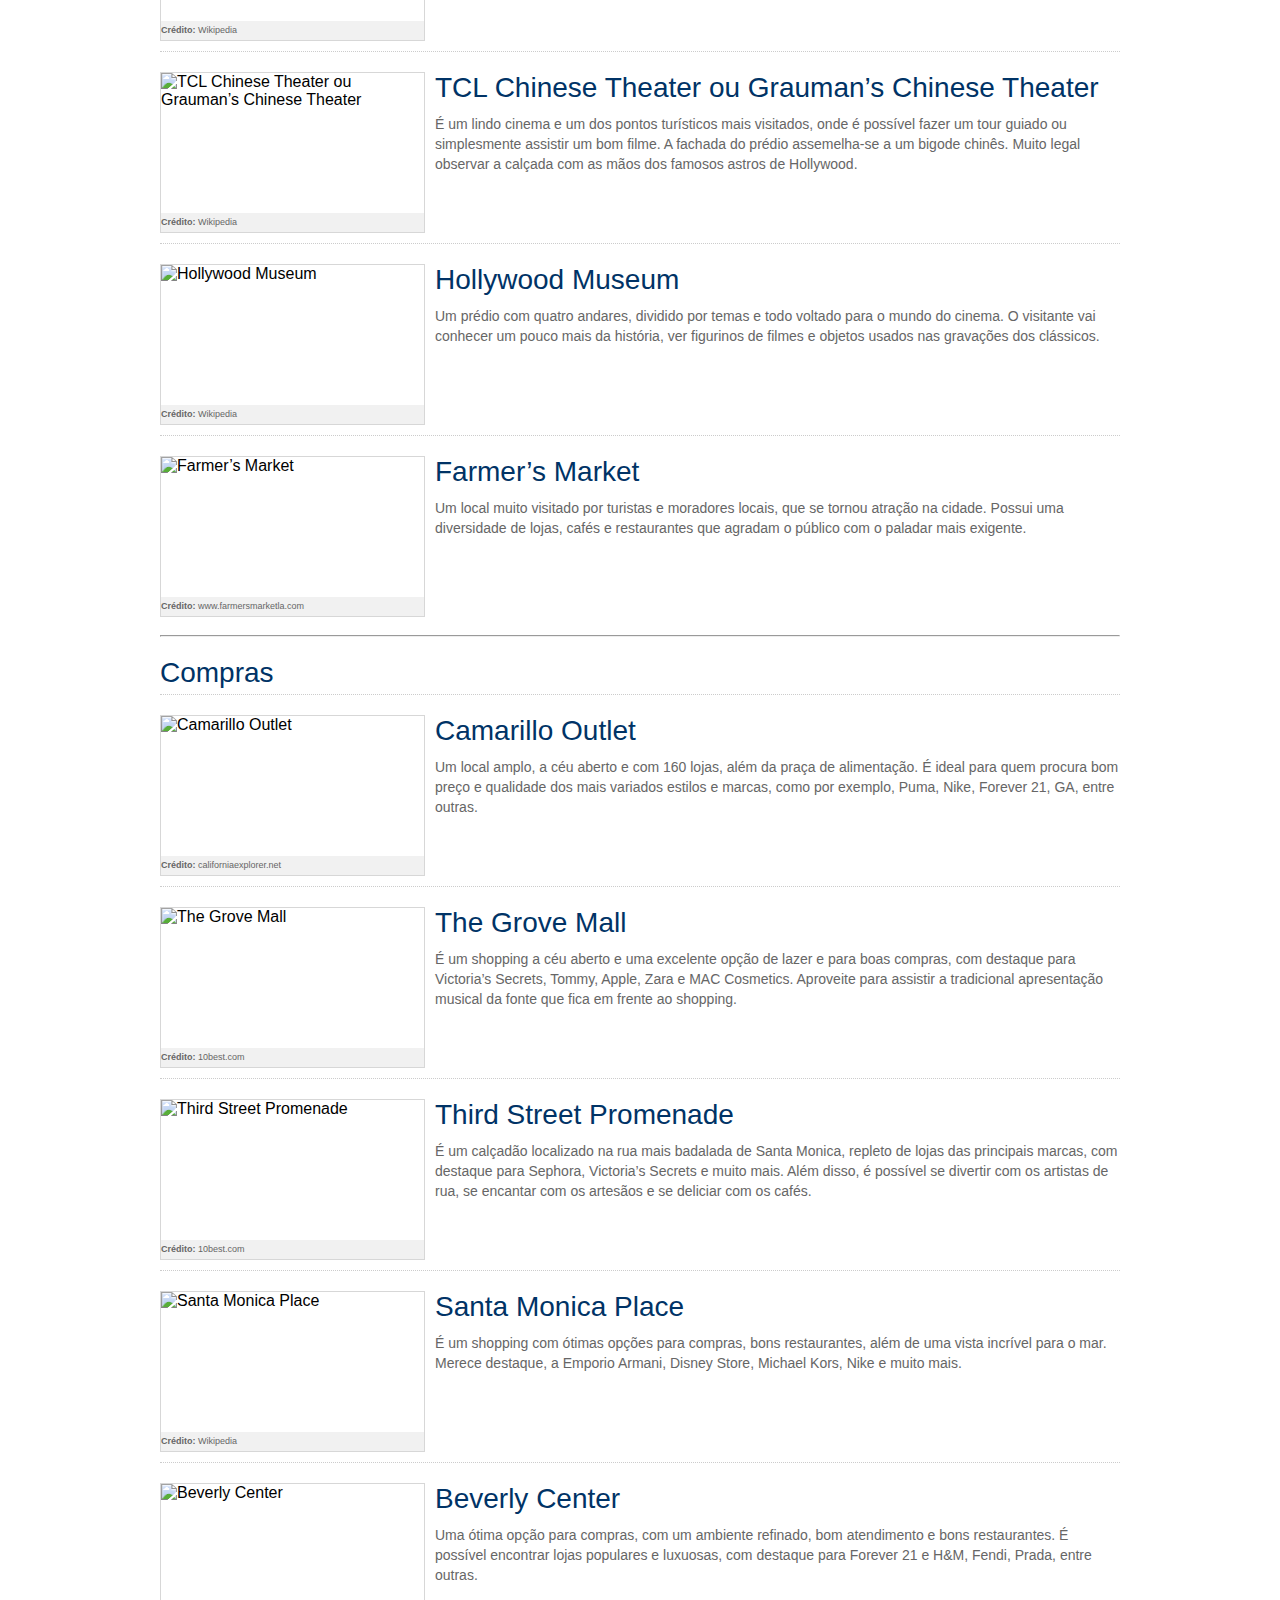
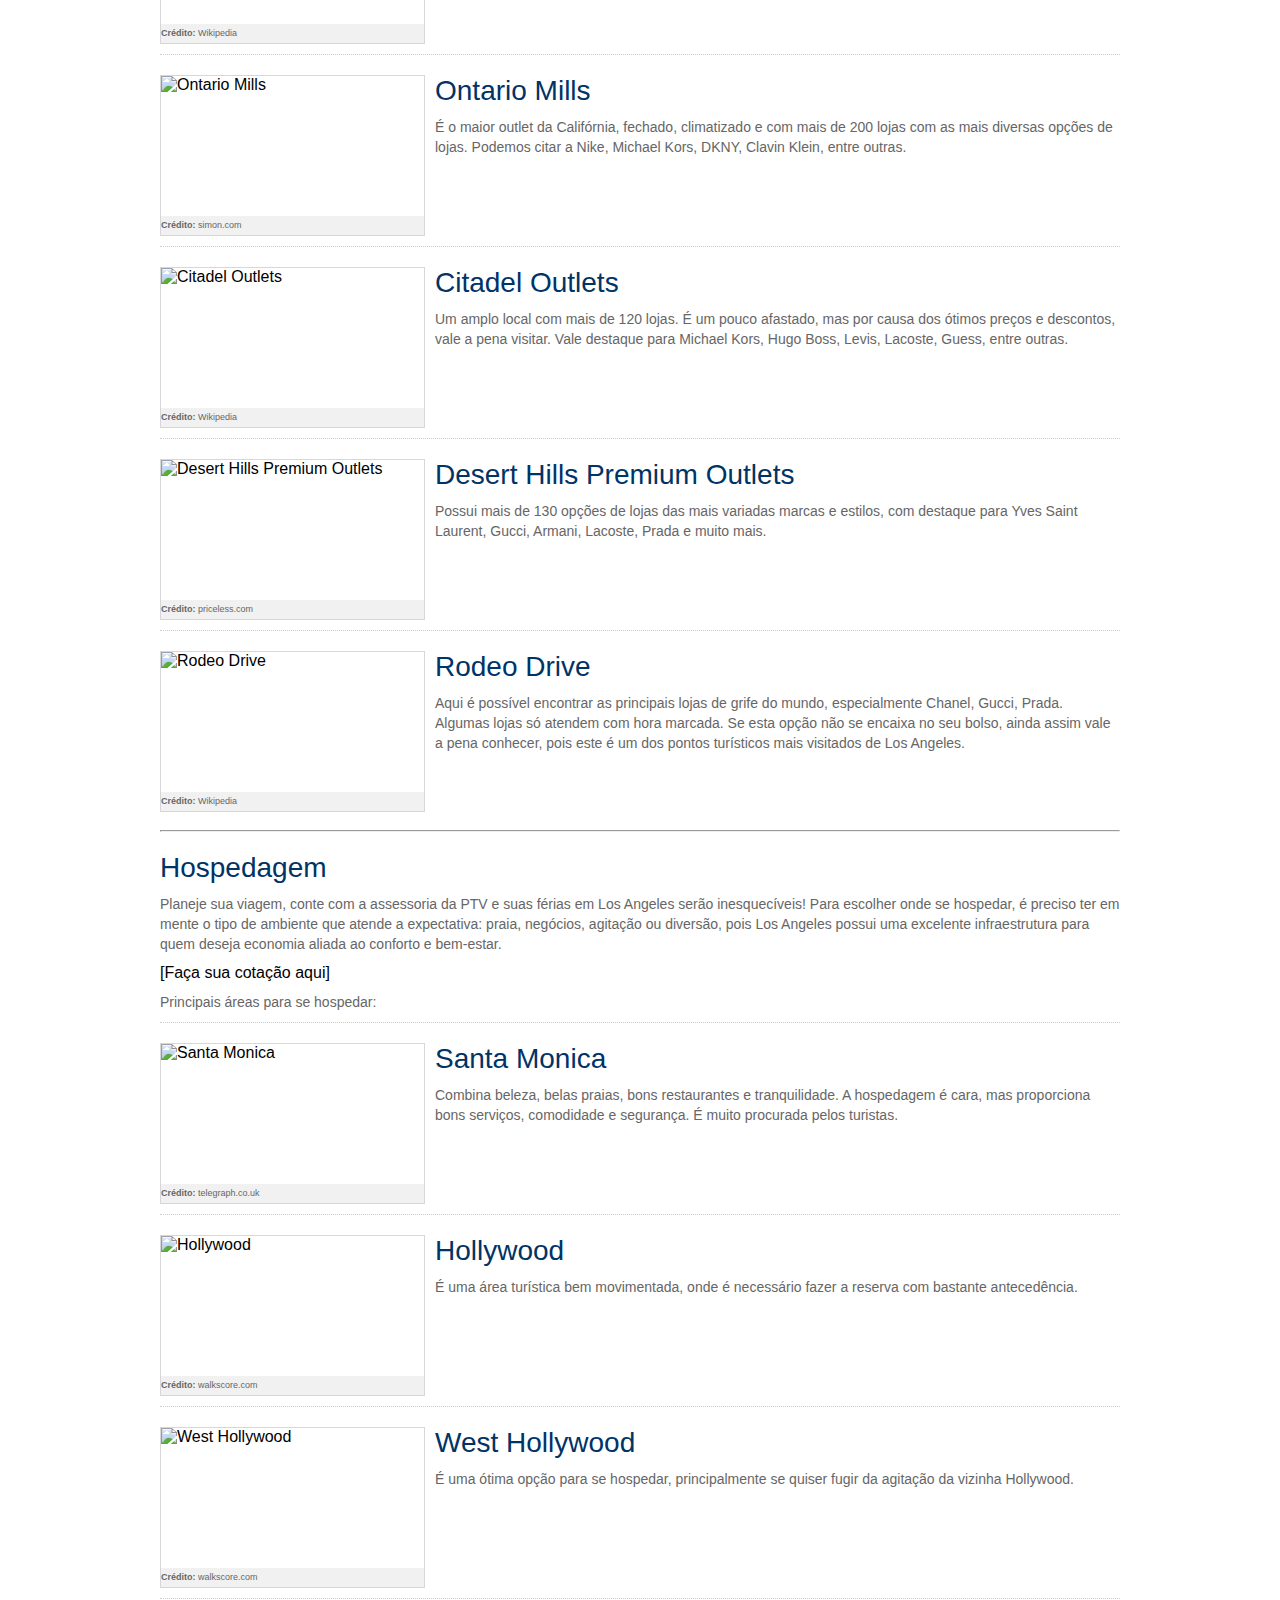
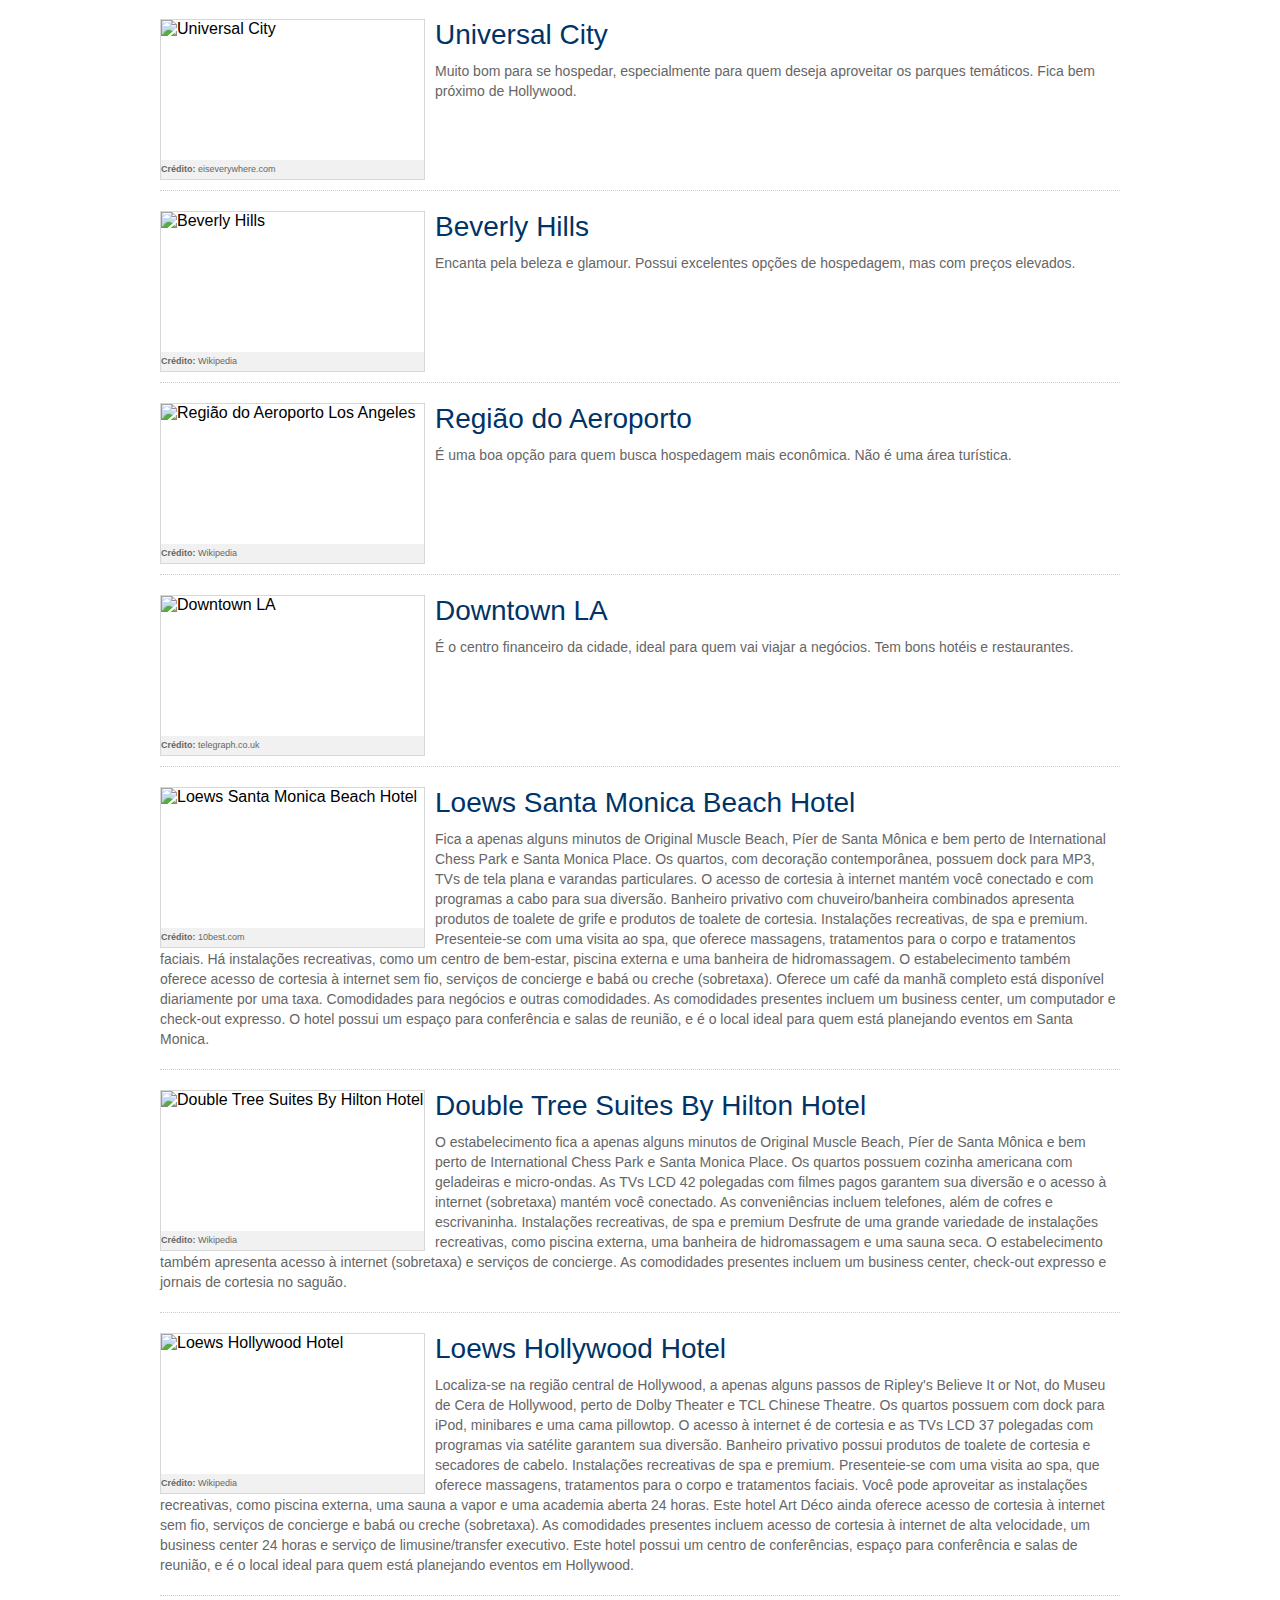
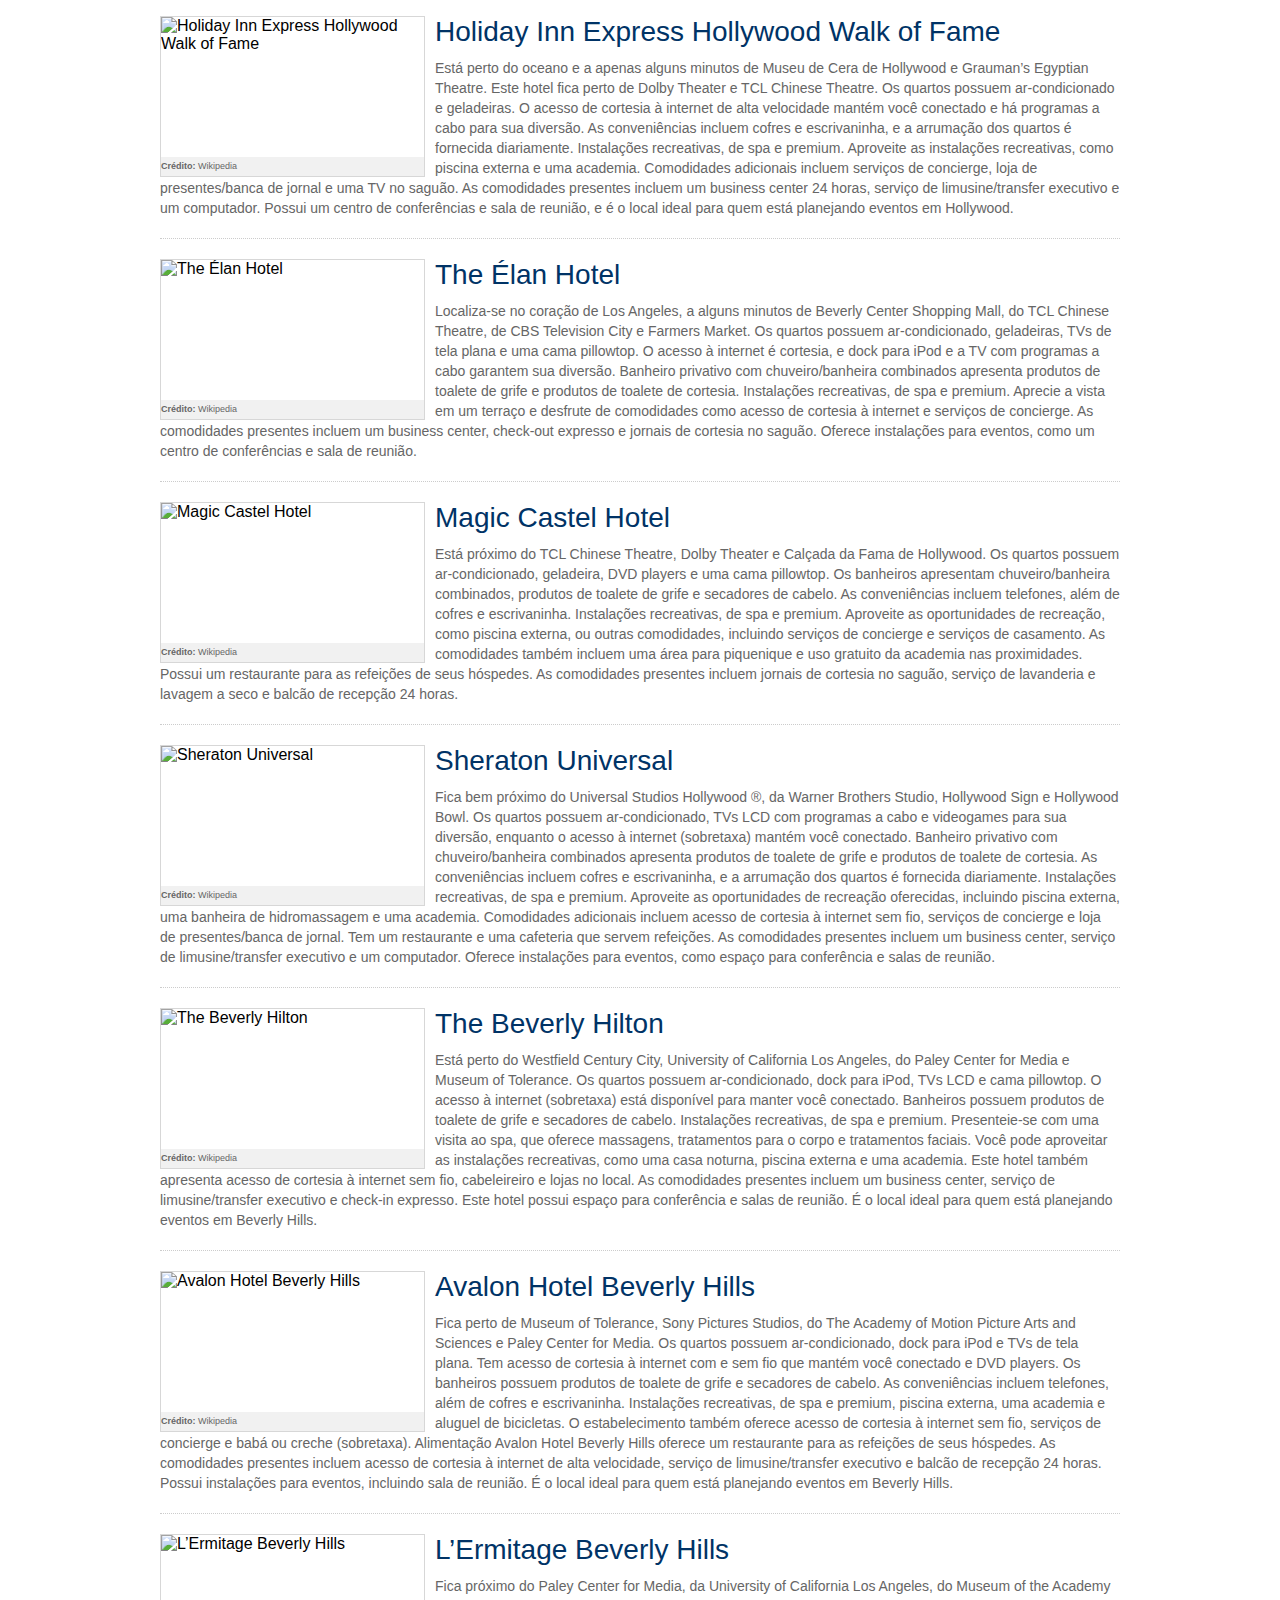
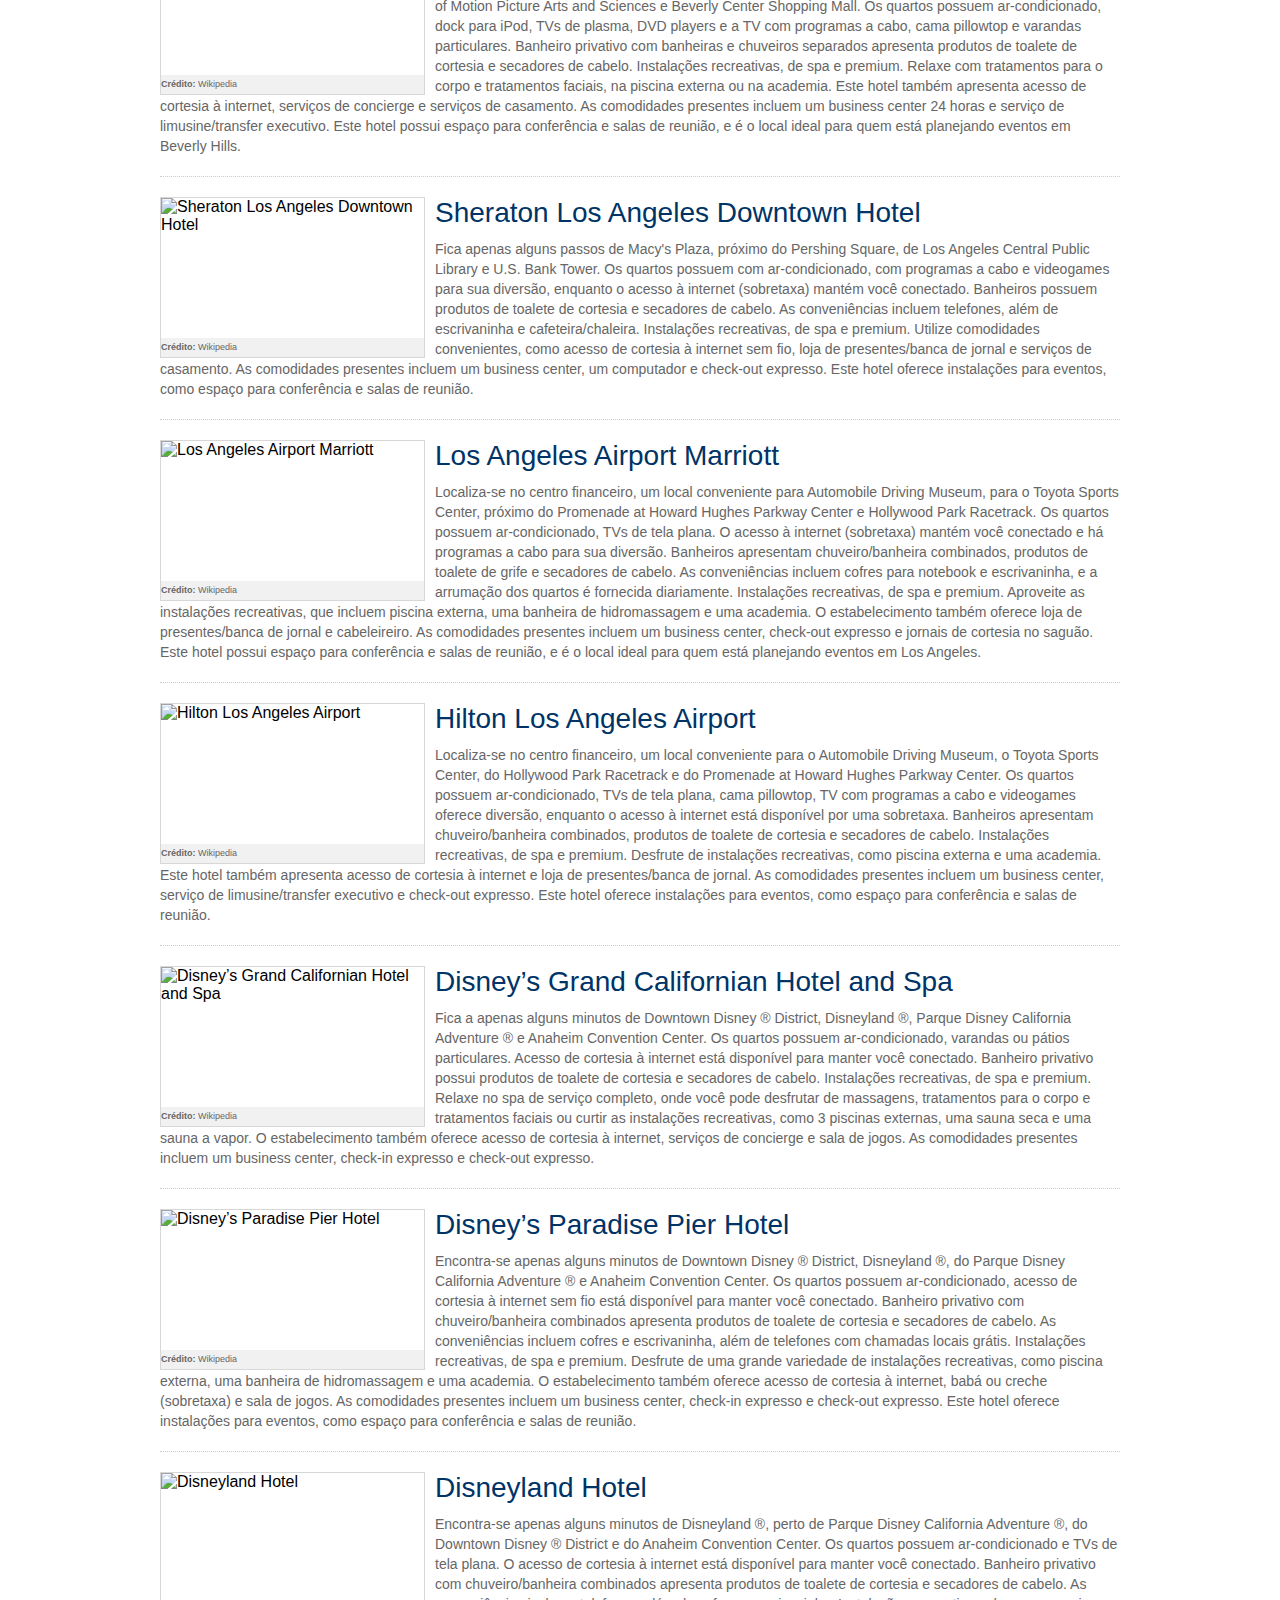
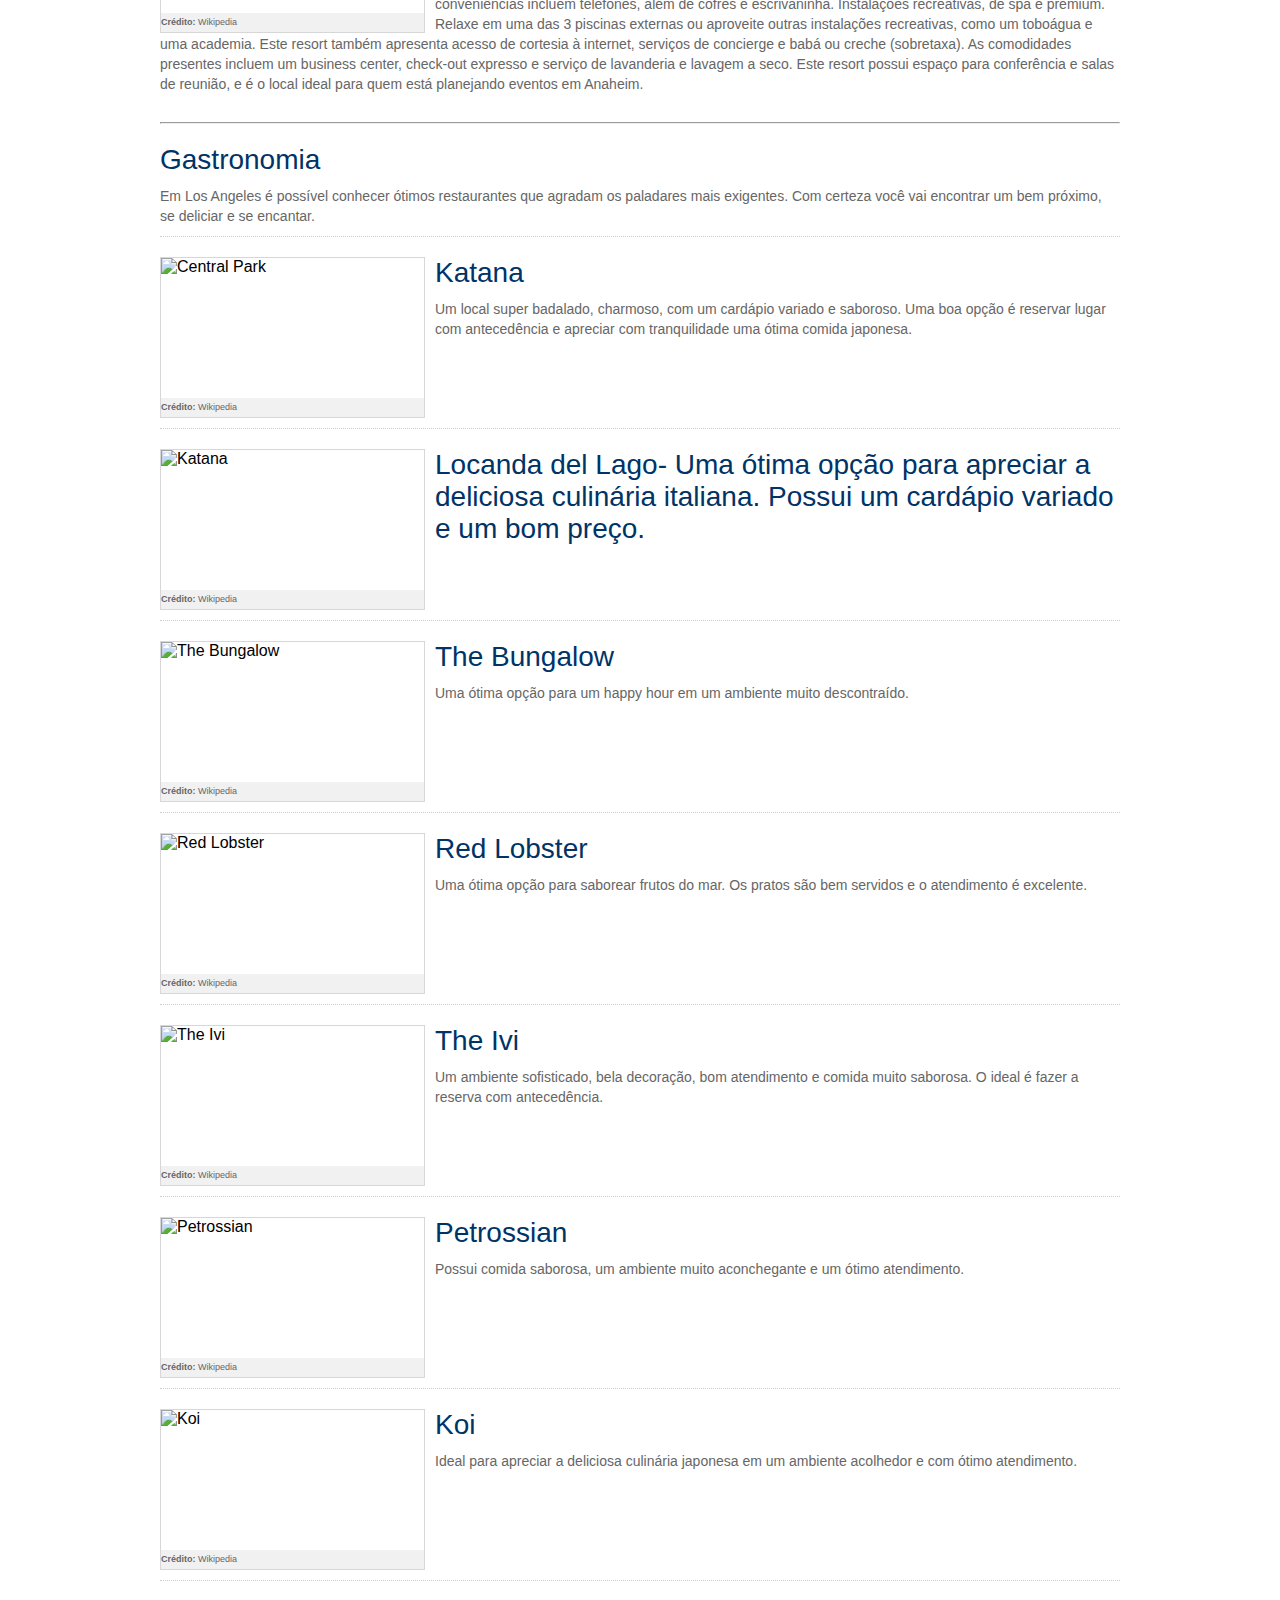
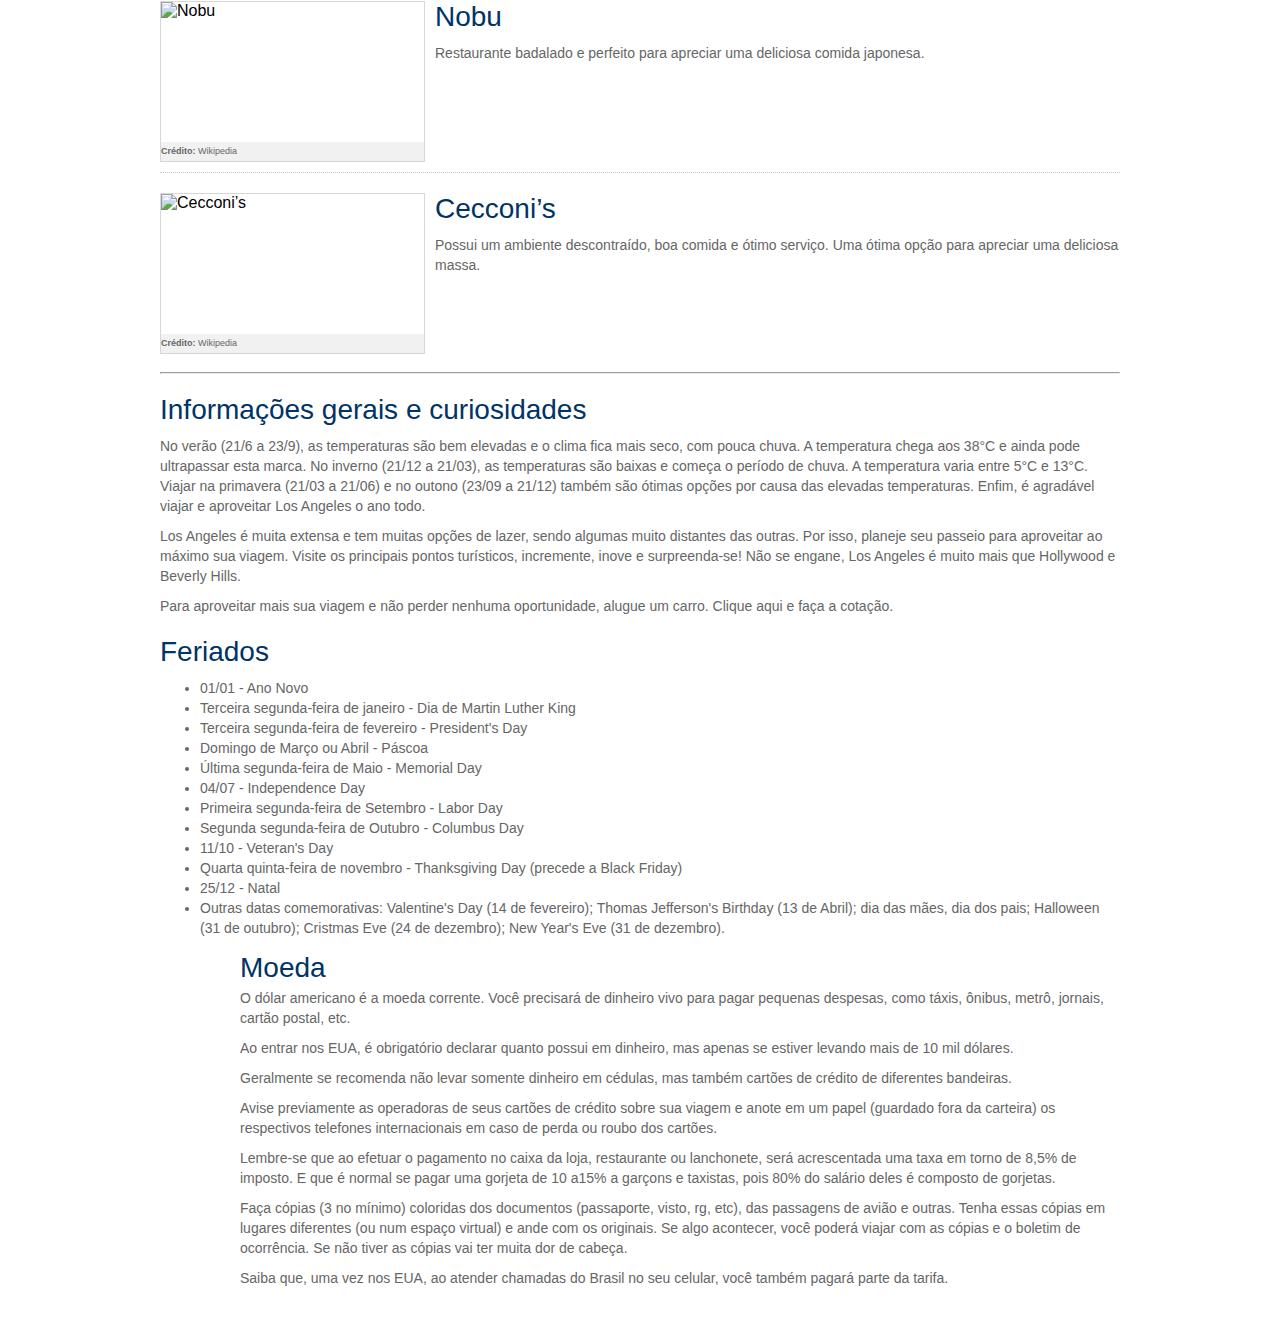
==== commit f42f8355: "henrique" ====
--- a/destinos/la_ptv.html
+++ b/destinos/la_ptv.html
@@ -1,726 +1,726 @@
 <!DOCTYPE html>
 <html>
 <head>
-	<title></title>
-	<meta charset="utf-8">
-	<style type="text/css">
-			.artigo_destinos {
-				font-family: sans-serif;
-				color: black;
-			    width: 960px;
-				margin-left: auto;
-				margin-right: auto;
-			    padding-bottom: 30px;
-			}
-
-			.artigo_destinos a {
-			    color: #0089D8;
-			    text-decoration: none;
-			}
-
-			.artigo_destinos p, .ul_destinos {
-			    font: 14px/20px Arial,Helvetica,sans-serif;
-			    color: #666;
-			    margin: 10px 0px;
-			}
-
-			.artigo_destinos h2 {
-				color: #003366;
-			    font-size: 28px;
-			    font-family: 'Oswald', Arial, Helvetica, sans-serif;
-			    margin: 20px 0 5px 0;
-			    font-weight: 400;
-			}
-
-			.artigo_destinos h3 {
-			    color: #036;
-			    font-size: 28px;
-			    font-family: "Oswald",Arial,Helvetica,sans-serif;
-			    margin: 20px 0px 5px;
-			    font-weight: 400;
-			}
-
-			.titulo_principal {
-				color: #003366;
-			    font-size: 30px;
-			    font-family: 'Oswald', Arial, Helvetica, sans-serif;
-			    margin: 20px 0 5px 0;
-			    font-weight: 400;
-			}
-
-			.figura_artigo {
-			    width: 263px;
-			    height: 159px;
-			    margin-bottom: 5px;
-			    margin-right: 15px;
-			    cursor: default;
-			    border: 1px solid #D7D7D7;
-			    float: left;
-			    margin: 0px 10px 0px 0px;
-			    position: relative;
-			   	display: block;
-
-			}
-
-			.figura_artigo img {
-				border: 0;
-				display: block;
-			    width: 100%;
-			}
-
-			strong {
-				font-weight: bold;
-			}    
-
-			.topico_colunas {
-				margin-top: 20px;
-			    clear: both;
-			    border-top: 1px dashed #b2b2b2;
-			}
-
-			.uma_coluna {
-				width: 100%;
-			    display: inline-block;
-			    margin: 0px 0 10px 0;
-			    border-top-style: none;
-			    padding-top: 20px; 
-			    border-top: 1px dotted #CCC;
-			}
-
-			.uma_coluna h3 {
-				margin-top: 0!important;
-			}
-
-			.figura_artigo figcaption {
-			    width: 100%;
-			    background: #F1F1F1 none repeat scroll 0% 0%;
-			    position: absolute;
-			    bottom: 0px;
-			    font: 9px Arial,Helvetica,sans-serif;
-			    padding: 4px 0px 5px;
-			    color: #666;
-			    txet-indent: 4px;
-			    display: table-caption;
-			    caption-side: bottom;
-			}
-
-			.span_destinos {
-			    font: 14px/50px Arial,Helvetica,sans-serif;
-			    color: #666;
-			    display: block;
-			    clear: both;
-			    background: #EEF5FB none repeat scroll 0% 0%;
-			    border-top-right-radius: 4px;
-			    border-bottom-right-radius: 4px;
-			    margin-left: 50px;
-			    padding-left: 10px; 
-			    line-height: 1.5;   
-			}
-
-			.footer_destinos {
-			    padding-bottom: 20px;
-			    font-size: small;
-			    font-style: italic;
-			}
-	</style>
+<title></title>
+<meta charset="utf-8">
+<style type="text/css">
+.artigo_destinos {
+font-family: sans-serif;
+color: black;
+   width: 960px;
+margin-left: auto;
+margin-right: auto;
+   padding-bottom: 30px;
+}
+ 
+.artigo_destinos a {
+   color: #0089D8;
+   text-decoration: none;
+}
+ 
+.artigo_destinos p, .ul_destinos {
+   font: 14px/20px Arial,Helvetica,sans-serif;
+   color: #666;
+   margin: 10px 0px;
+}
+ 
+.artigo_destinos h2 {
+color: #003366;
+   font-size: 28px;
+   font-family: 'Oswald', Arial, Helvetica, sans-serif;
+   margin: 20px 0 5px 0;
+   font-weight: 400;
+}
+ 
+.artigo_destinos h3 {
+   color: #036;
+   font-size: 28px;
+   font-family: "Oswald",Arial,Helvetica,sans-serif;
+   margin: 20px 0px 5px;
+   font-weight: 400;
+}
+ 
+.titulo_principal {
+color: #003366;
+   font-size: 30px;
+   font-family: 'Oswald', Arial, Helvetica, sans-serif;
+   margin: 20px 0 5px 0;
+   font-weight: 400;
+}
+ 
+.figura_artigo {
+   width: 263px;
+   height: 159px;
+   margin-bottom: 5px;
+   margin-right: 15px;
+   cursor: default;
+   border: 1px solid #D7D7D7;
+   float: left;
+   margin: 0px 10px 0px 0px;
+   position: relative;
+  display: block;
+ 
+}
+ 
+.figura_artigo img {
+border: 0;
+display: block;
+   width: 100%;
+}
+ 
+strong {
+font-weight: bold;
+}   
+ 
+.topico_colunas {
+margin-top: 20px;
+   clear: both;
+   border-top: 1px dashed #b2b2b2;
+}
+ 
+.uma_coluna {
+width: 100%;
+   display: inline-block;
+   margin: 0px 0 10px 0;
+   border-top-style: none;
+   padding-top: 20px;
+   border-top: 1px dotted #CCC;
+}
+ 
+.uma_coluna h3 {
+margin-top: 0!important;
+}
+ 
+.figura_artigo figcaption {
+   width: 100%;
+   background: #F1F1F1 none repeat scroll 0% 0%;
+   position: absolute;
+   bottom: 0px;
+   font: 9px Arial,Helvetica,sans-serif;
+   padding: 4px 0px 5px;
+   color: #666;
+   txet-indent: 4px;
+   display: table-caption;
+   caption-side: bottom;
+}
+ 
+.span_destinos {
+   font: 14px/50px Arial,Helvetica,sans-serif;
+   color: #666;
+   display: block;
+   clear: both;
+   background: #EEF5FB none repeat scroll 0% 0%;
+   border-top-right-radius: 4px;
+   border-bottom-right-radius: 4px;
+   margin-left: 50px;
+   padding-left: 10px;
+   line-height: 1.5;  
+}
+ 
+.footer_destinos {
+   padding-bottom: 20px;
+   font-size: small;
+   font-style: italic;
+}
+</style>
 </head>
 <body>
 <main>
-
-	<article class="artigo_destinos">
-	<h1 class="titulo_principal">Los Angeles</h1>
-
-			<p>Conheça Los Angeles com a PTV e surpreenda-se!</p>
-			<p>Los Angeles, também conhecida como a cidade dos sonhos, localiza-se no estado da Califórnia. O lugar ideal para quem deseja aproveitar belas praias, muita badalação e glamour, além de excelentes opções de compras ou simplesmente relaxar. Com inúmeras opções de lazer, Los Angeles encanta o público de todas as idades. O clima de Los Angeles é bastante agradável.  Qualquer época do ano é boa para visitar Los Angeles, sendo os meses mais quentes (de abril a outubro) os preferidos. Essa combinação, permite que as praias de Los Angeles sejam bem movimentadas quase o ano inteiro.</p> 
-			<p>Em Los Angeles há locais fascinantes: Santa Monica, Hollywood, West Hollywood, Beverly Hills e Downtown LA.</p>
-			<p>A cidade praiana de Santa Monica é uma das mais visitadas de Los Angeles, localizada no final da lendária Route 66. Tornou-se muito famosa pela inesquecível vista do pôr do sol no píer, pelos ótimos restaurantes, pela diversão no Pacific Park e no Santa Monica Pier Aquarium, sem falar no delicioso passeio pela Ocean Avenue para absorver toda a tranquilidade do local.</p>
-			<p>Luz, câmera, ação! Visitar a cinematográfica Hollywood é sinônimo de diversão garantida.  É possível encontrar e tirar uma foto com o sósia do seu artista favorito, caminhar pela calçada da fama ou visitar o famoso letreiro de Hollywood. Não perca a oportunidade de conhecer a mansão dos famosos e o teatro onde é feita a premiação do Oscar.</p>
-			<p>O West Hollywood fica próximo de Hollywood e Beverly Hills. Com uma mistura de beleza, diversão e modernidade, passear pela Sunset Boulevard é obrigatório, especialmente no trecho da Sunset Strip, onde estão as boutiques de luxo e os bons restaurantes.</p> 
-			<p>Por ser sinônimo de beleza, encantamento, glamour e por seus muitos atrativos, Beverly Hills recebe inúmeros turistas anualmente. É possível fazer um tour para conhecer as mansões dos famosos ou passear pela famosa Rodeo Drive para conhecer a arquitetura deslumbrante e as principais lojas de grife do mundo. 
-			Downtown LA é o coração de Los Angeles, cercado por exuberantes arranha-céus. Conhecer o local é fascinante para os amantes da arte, arquitetura, esporte e história, especialmente o Chinatown, Litlle Tokyo e El Pueblo de Los Angeles. Fazer um tour no Walt Disney Concert Hall é uma incrível experiência. No topo do prédio há um lindo jardim onde o visitante pode relaxar e fugir da agitação. Uma apetitosa opção é passear pelo Grand Central Market, um supermercado com uma boa variedade de alimentos. Visitar o templo Cathedral of Our Lady of the Angels, é uma ótima opção para respirar história e se apaixonar pela arquitetura local.</p>
-
-
-
-			<h2>Atrações</h2>
-
-			<div class="topico_colunas">
-
-				<div class="uma_coluna">
-					<figure class="figura_artigo">
-				  		<img src="images/destinos/la/rsz_1rsz_1central_park.jpg" alt="Disneyland Park">
-				  		<figcaption><strong>Crédito:</strong> Wikipedia</figcaption>
-					</figure>
-				<h3>Disneyland Park</h3>
-				<p>Um local mágico para crianças e adultos, localizado na cidade de Anaheim, um pouco mais de 30 minutos do centro de Los Angeles. Foi o primeiro parque temático idealizado por Walt Disney, inaugurado na década de 50. Há várias atrações, inclusive de filmes, que agradam o público de todas as idades. O visitante vai se divertir com os personagens e se encantar com castelo da Bela Adormecida.  Com mais de 60 atrações, o parque é dividido em setores. Divirta-se no passeio de locomotiva e conheça o parque todo.</p>
-				</div>
-
-				<div class="uma_coluna">
-					<figure class="figura_artigo">
-				  		<img src="images/destinos/la/disney_california_adv_park.jpg" alt="Disney California Adventure Park">
-				  		<figcaption><strong>Crédito:</strong> Wikipedia</figcaption>
-					</figure>
-			<h3>Disney California Adventure Park</h3>
-				<p>Localiza-se na cidade de Anaheim, um pouco mais de 30 minutos do centro de Los Angeles. Fica em frente ao Disneyland Park. Aqui o visitante vai encontrar muitas opções para se divertir, como as atrações temáticas de filmes, brinquedos para todas as idades, especialmente a radical montanha-russa California Screamin’, relaxando em uma área de lazer ou visitando a loja da Disney para levar uma lembrancinha de recordação.</p>
-				</div>
-
-				<div class="uma_coluna">
-					<figure class="figura_artigo">
-				  		<img src="images/destinos/la/six_flags.jpg" alt="Six Flags Magic Mountain">
-				  		<figcaption><strong>Crédito:</strong> roller-coasters.wanderbat.com</figcaption>
-					</figure>
-			<h3>Six Flags Magic Mountain</h3>
-				<p>Um local com aventuras para crianças e adultos, localizado na cidade de Valencia, um pouco mais de 30 minutos do centro de Los Angeles. É diversão garantida nas montanhas-russas mais radicais e disputadas do mundo.</p>
-				</div> 
-
-				<div class="uma_coluna">
-					<figure class="figura_artigo">
-				  		<img src="images/destinos/la/universal_studios_hollywood.jpg" alt="Universal Studios Hollywood">
-				  		<figcaption><strong>Crédito:</strong> Wikipedia</figcaption>
-					</figure>
-			<h3>Universal Studios Hollywood</h3>
-				<p>É um lugar muito divertido que é uma mistura de estúdio de filmes com parque temático. Além de muita diversão, o visitante ainda pode conhecer os bastidores de vários filmes, as áreas temáticas com seus incríveis simuladores e assistir bons shows.</p>
-				</div> 
-
-				<div class="uma_coluna">
-					<figure class="figura_artigo">
-				  		<img src="images/destinos/la/Warner_Bros_Studios.jpg" alt="Warner Bros Studios">
-				  		<figcaption><strong>Crédito:</strong> Wikipedia</figcaption>
-					</figure>
-			<h3>Warner Bros. Studios</h3>
-				<p>Localiza-se em Burbank, que fica a 30 minutos do centro de Los Angeles. É uma visita obrigatória para os apaixonados por séries. Os passeios são diários e duram cerca de 2h15. Impossível não se encantar com um tour pelo Central Perk, o famoso café da série Friends, que está montado e todos podem tirar fotos e com o Museu da Warner com roupas e objetos usados em diversos filmes.</p>
-				</div>
-
-				<div class="uma_coluna">
-					<figure class="figura_artigo">
-				  		<img src="images/destinos/la/rsz_1rsz_1central_park.jpg" alt="Paramount Studios">
-				  		<figcaption><strong>Crédito:</strong> Wikipedia</figcaption>
-					</figure>
-			<h3>Paramount Studios</h3>
-				<p>A visita é feita com um guia que conta a história, produções, história de bastidores e cenários de filmes e séries. O tour dura aproximadamente duas horas.</p>
-				</div>
-
-				<div class="uma_coluna">
-					<figure class="figura_artigo">
-				  		<img src="images/destinos/la/observatorio_griffith.jpg" alt="Observatório Griffith">
-				  		<figcaption><strong>Crédito:</strong> Wikipedia</figcaption>
-					</figure>
-			<h3>Observatório Griffith</h3>
-				<p>Situado dentro de Griffith Park, é uma das atrações mais populares. É um dos observatórios mais conceituados do mundo e por sua exuberância, pode ser visto de vários pontos de Los Angeles. A entrada é gratuita, mas para assistir aos shows é preciso comprar ingresso.</p>
-				</div>
-
-				<div class="uma_coluna">
-					<figure class="figura_artigo">
-				  		<img src="images/destinos/la/hollywood.jpg" alt="Hollywwod">
-				  		<figcaption><strong>Crédito:</strong> Wikipedia</figcaption>
-					</figure>
-			<h3>Hollywwod</h3>
-				<p>Inesquecível o passeio no lugar mais famoso do mundo, onde é possível encontrar e tirar uma foto com o sósia do seu artista favorito, caminhar pela calçada da fama ou se divertir colocando as mãos sobre as marcas das mãos dos famosos. Não perca a oportunidade de conhecer a mansão dos famosos e o teatro onde é feita a premiação do Oscar, o Dolby Theatre, onde é possível fazer um tour e conhecer o local mais famoso do mundo. Aproveite também para conhecer o Madame Tussauds Hollywood.</p>
-				</div>
-
-				<div class="uma_coluna">
-					<figure class="figura_artigo">
-				  		<img src="images/destinos/la/Beverly_Hills.jpg" alt="Beverly Hills">
-				  		<figcaption><strong>Crédito:</strong> Wikipedia</figcaption>
-					</figure>
-			<h3>Beverly Hills</h3>
-				<p>Por ter sido cenário de muitos filmes, o visitante vai se sentir em casa. A cidade é sinônimo de beleza, encantamento e glamour. É possível fazer um tour e conhecer as mansões dos famosos ou passear pela famosa Rodeo Drive para conhecer a arquitetura deslumbrante e as principais lojas de grife do mundo. Outra ótima opção, é passear pela Beverly Drive, onde também há boas lojas. </p>
-				</div>
-
-				<div class="uma_coluna">
-					<figure class="figura_artigo">
-				  		<img src="images/destinos/la/malibu-beach-los-angeles.jpg" alt="Praias Los Angeles">
-				  		<figcaption><strong>Crédito:</strong> Wikipedia</figcaption>
-					</figure>
-			<h3>Praias</h3>
-				<p>
-				-Malibu- A cidade é famosa por suas praias e já foi palco de muitas séries e filmes. Fica bem próximo de Santa Monica. Aqui estão localizadas várias mansões dos famosos americanos. As principais praias são: El Matador Beach, Point Dume State Beach, Surfrider Beach e Zuma Beach. A mais famosa é a Zuma Beach, muito frequentada por surfistas e amantes de esportes aquáticos.
-				-Venice Beach- É um lugar inusitado onde tudo pode acontecer. Então, não estranhe se encontrar algumas bizarrices. Aproveite para se divertir passeando pela orla, geralmente lotada por pessoas praticando esportes ou simplesmente caminhando. 
-				-Santa Monica- A cidade é uma das mais visitadas de Los Angeles. Tornou-se muito famosa pela inesquecível vista do pôr do sol no píer, pelos ótimos restaurantes, pelo parque de diversão permanente e familiar, o Pacific Park, e pelo Santa Monica Pier Aquarium. Para tornar seu passeio ainda mais gostoso, é imprescindível passear pela Ocean Avenue, a pé ou de bike, e absorver a tranquilidade do local.</p>
-				</div>
-
-				<hr>
-
-				<h2>Lazer</h2>
-
-				<div class="uma_coluna">
-					<figure class="figura_artigo">
-				  		<img src="images/destinos/la/Madame_Tussauds_Hollywood.jpg" alt="Madame Tussauds Hollywood">
-				  		<figcaption><strong>Crédito:</strong> Wikipedia</figcaption>
-					</figure>
-			<h3>Madame Tussauds Hollywood</h3>
-				<p>Visite o famoso museu de cera, dividido em áreas temáticas, e aproveite para tirar uma foto com uma celebridade.</p>
-				</div>
-
-				<div class="uma_coluna">
-					<figure class="figura_artigo">
-				  		<img src="images/destinos/la/Griffith_Park.jpg" alt="Griffith Park">
-				  		<figcaption><strong>Crédito:</strong> Wikipedia</figcaption>
-					</figure>
-			<h3>Griffith Park</h3>
-				<p>Um local belíssimo e ideal para se divertir e relaxar. Possui uma série de atividades para o visitante, como trilhas, caminhadas, ciclismo, equitação, passeio de trem e de pônei, além de local para fazer piquenique. Merecem destaque o Observatório Griffith e o lendário letreiro de Hollywood.</p>
-				</div>
-
-				<div class="uma_coluna">
-					<figure class="figura_artigo">
-				  		<img src="images/destinos/la/Getty_Center.jpg" alt="Getty Center">
-				  		<figcaption><strong>Crédito:</strong> Wikipedia</figcaption>
-					</figure>
-			<h3>Getty Center</h3>
-				<p>Um dos lugares mais lindos e visitados de Los Angeles. Possui um rico acervo de arte com exposição permanente e exposições temporárias, espaço para shows, vários jardins e lojas de produtos de artes. Mesmo não sendo amante da arte, a beleza do local vai encantar e agradar, especialmente a visita ao Jardim Central.</p>
-				</div>
-
-				<div class="uma_coluna">
-					<figure class="figura_artigo">
-				  		<img src="images/destinos/la/TCL_Chinese_Theater.jpg" alt="TCL Chinese Theater ou Grauman’s Chinese Theater">
-				  		<figcaption><strong>Crédito:</strong> Wikipedia</figcaption>
-					</figure>
-			<h3>TCL Chinese Theater ou Grauman’s Chinese Theater</h3>
-				<p>É um lindo cinema e um dos pontos turísticos mais visitados, onde é possível fazer um tour guiado ou simplesmente assistir um bom filme. A fachada do prédio assemelha-se a um bigode chinês. Muito legal observar a calçada com as mãos dos famosos astros de Hollywood.</p>
-				</div>
-
-				<div class="uma_coluna">
-					<figure class="figura_artigo">
-				  		<img src="images/destinos/la/Hollywood_Museum.jpg" alt="Hollywood Museum">
-				  		<figcaption><strong>Crédito:</strong> Wikipedia</figcaption>
-					</figure>
-			<h3>Hollywood Museum</h3>
-				<p>Um prédio com quatro andares, dividido por temas e todo voltado para o mundo do cinema. O visitante vai conhecer um pouco mais da história, ver figurinos de filmes e objetos usados nas gravações dos clássicos.</p>
-				</div>
-
-				<div class="uma_coluna">
-					<figure class="figura_artigo">
-				  		<img src="images/destinos/la/Farmers_Market.jpg" alt="Farmer’s Market">
-				  		<figcaption><strong>Crédito:</strong> Wikipedia</figcaption>
-					</figure>
-			<h3>Farmer’s Market</h3>
-				<p>Um local muito visitado por turistas e moradores locais, que se tornou atração na cidade. Possui uma diversidade de lojas, cafés e restaurantes que agradam o público com o paladar mais exigente. </p>
-				</div>
-
-				<hr>
-
-				<h2>Compras</h2>
-
-				<div class="uma_coluna">
-					<figure class="figura_artigo">
-				  		<img src="images/destinos/la/Camarillo_Outlet.jpg" alt="Camarillo Outlet">
-				  		<figcaption><strong>Crédito:</strong> Wikipedia</figcaption>
-					</figure>
-			<h3>Camarillo Outlet</h3>
-				<p>Um local amplo, a céu aberto e com 160 lojas, além da praça de alimentação.  É ideal para quem procura bom preço e qualidade dos mais variados estilos e marcas, como por exemplo, Puma, Nike, Forever 21, GA, entre outras.</p>
-				</div>
-
-				<div class="uma_coluna">
-					<figure class="figura_artigo">
-				  		<img src="images/destinos/la/The_Grove_Mall.jpg" alt="The Grove Mall">
-				  		<figcaption><strong>Crédito:</strong> Wikipedia</figcaption>
-					</figure>
-			<h3>The Grove Mall</h3>
-				<p>É um shopping a céu aberto e uma excelente opção de lazer e para boas compras, com destaque para Victoria’s Secrets, Tommy, Apple, Zara e  MAC Cosmetics. Aproveite para assistir a tradicional apresentação musical da fonte que fica em frente ao shopping.</p>
-				</div>
-
-				<div class="uma_coluna">
-					<figure class="figura_artigo">
-				  		<img src="images/destinos/la/Third_Street_Promenade.jpg" alt="Third Street Promenade">
-				  		<figcaption><strong>Crédito:</strong> Wikipedia</figcaption>
-					</figure>
-			<h3>Third Street Promenade</h3>
-				<p>É um calçadão localizado na rua mais badalada de Santa Monica, repleto de lojas das principais marcas, com destaque para Sephora, Victoria’s Secrets e muito mais. Além disso, é possível se divertir com os artistas de rua, se encantar com os artesãos e se deliciar com os cafés.</p>
-				</div>
-
-				<div class="uma_coluna">
-					<figure class="figura_artigo">
-				  		<img src="images/destinos/la/Santa_Monica_Place.jpg" alt="Santa Monica Place">
-				  		<figcaption><strong>Crédito:</strong> Wikipedia</figcaption>
-					</figure>
-			<h3>Santa Monica Place</h3>
-				<p>É um shopping com ótimas opções para compras, bons restaurantes, além de uma vista incrível para o mar. Merece destaque, a Emporio Armani, Disney Store, Michael Kors, Nike e muito mais.</p>
-				</div>
-
-				<div class="uma_coluna">
-					<figure class="figura_artigo">
-				  		<img src="images/destinos/la/Beverly_Center.jpg" alt="Beverly Center">
-				  		<figcaption><strong>Crédito:</strong> Wikipedia</figcaption>
-					</figure>
-			<h3>Beverly Center</h3>
-				<p>Uma ótima opção para compras, com um ambiente refinado, bom atendimento e bons restaurantes. É possível encontrar lojas populares e luxuosas, com destaque para Forever 21 e H&M, Fendi, Prada, entre outras.</p>
-				</div>
-
-				<div class="uma_coluna">
-					<figure class="figura_artigo">
-				  		<img src="images/destinos/la/Ontario_Mills.jpg" alt="Ontario Mills">
-				  		<figcaption><strong>Crédito:</strong> Wikipedia</figcaption>
-					</figure>
-			<h3>Ontario Mills</h3>
-				<p>É o maior outlet da Califórnia, fechado, climatizado e com mais de 200 lojas com as mais diversas opções de lojas. Podemos citar a Nike, Michael Kors, DKNY, Clavin Klein, entre outras.</p>
-				</div>
-
-				<div class="uma_coluna">
-					<figure class="figura_artigo">
-				  		<img src="images/destinos/la/Citadel_Outlets.jpg" alt="Citadel Outlets">
-				  		<figcaption><strong>Crédito:</strong> Wikipedia</figcaption>
-					</figure>
-			<h3>Citadel Outlets</h3>
-				<p>Um amplo local com mais de 120 lojas. É um pouco afastado, mas por causa dos ótimos preços e descontos, vale a pena visitar. Vale destaque para Michael Kors, Hugo Boss, Levis, Lacoste, Guess, entre outras.</p>
-				</div>
-
-				<div class="uma_coluna">
-					<figure class="figura_artigo">
-				  		<img src="images/destinos/la/Desert_Hills_Premium_Outlets.jpg" alt="Desert Hills Premium Outlets">
-				  		<figcaption><strong>Crédito:</strong> Wikipedia</figcaption>
-					</figure>
-			<h3>Desert Hills Premium Outlets</h3>
-				<p>Possui mais de 130 opções de lojas das mais variadas marcas e estilos, com destaque para Yves Saint Laurent, Gucci, Armani, Lacoste, Prada e muito mais.</p>
-				</div>
-
-				<div class="uma_coluna">
-					<figure class="figura_artigo">
-				  		<img src="images/destinos/la/Rodeo_Drive.jpg" alt="Rodeo Drive">
-				  		<figcaption><strong>Crédito:</strong> Wikipedia</figcaption>
-					</figure>
-			<h3>Rodeo Drive</h3>
-				<p>Aqui é possível encontrar as principais lojas de grife do mundo, especialmente Chanel, Gucci, Prada. Algumas lojas só atendem com hora marcada. Se esta opção não se encaixa no seu bolso, ainda assim vale a pena conhecer, pois este é um dos pontos turísticos mais visitados de Los Angeles.</p>
-				</div>
-
-			<hr>
-
-				<h2>Hospedagem</h2>
-
-				<p>Planeje sua viagem, conte com a assessoria da PTV e suas férias em Los Angeles serão inesquecíveis!   
-				Para escolher onde se hospedar, é preciso ter em mente o tipo de ambiente que atende a expectativa: praia, negócios, agitação ou diversão, pois Los Angeles possui uma excelente infraestrutura para quem deseja economia aliada ao conforto e bem-estar.</p>  [Faça sua cotação aqui]
-
-				<p>Principais áreas para se hospedar:</p>
-
-				<div class="uma_coluna">
-					<figure class="figura_artigo">
-				  		<img src="images/destinos/la/Santa_Monica.jpg" alt="Santa Monica">
-				  		<figcaption><strong>Crédito:</strong> Wikipedia</figcaption>
-					</figure>
-			<h3>Santa Monica</h3>
-				<p>Combina beleza, belas praias, bons restaurantes e tranquilidade. A hospedagem é cara, mas proporciona bons serviços, comodidade e segurança. É muito procurada pelos turistas.</p>
-				</div>
-
-				<div class="uma_coluna">
-					<figure class="figura_artigo">
-				  		<img src="images/destinos/la/Hollywood.jpg" alt="Hollywood">
-				  		<figcaption><strong>Crédito:</strong> Wikipedia</figcaption>
-					</figure>
-			<h3>Hollywood</h3>
-				<p>É uma área turística bem movimentada, onde é necessário fazer a reserva com bastante antecedência.</p>
-				</div>
-
-				<div class="uma_coluna">
-					<figure class="figura_artigo">
-				  		<img src="images/destinos/la/West_Hollywood.jpg" alt="West Hollywood">
-				  		<figcaption><strong>Crédito:</strong> Wikipedia</figcaption>
-					</figure>
-			<h3>West Hollywood</h3>
-				<p>É uma ótima opção para se hospedar, principalmente se quiser fugir da agitação da vizinha Hollywood.</p>
-				</div>
-
-			<div class="uma_coluna">
-					<figure class="figura_artigo">
-				  		<img src="images/destinos/la/Universal_City.jpg" alt="Universal City">
-				  		<figcaption><strong>Crédito:</strong> Wikipedia</figcaption>
-					</figure>
-			<h3>Universal City</h3>
-				<p>Muito bom para se hospedar, especialmente para quem deseja aproveitar os parques temáticos. Fica bem próximo de Hollywood.</p>
-				</div>
-
-
-				<div class="uma_coluna">
-					<figure class="figura_artigo">
-				  		<img src="images/destinos/la/Beverly_Hills.jpg" alt="Beverly Hills">
-				  		<figcaption><strong>Crédito:</strong> Wikipedia</figcaption>
-					</figure>
-			<h3>Beverly Hills</h3>
-				<p>Encanta pela beleza e glamour. Possui excelentes opções de hospedagem, mas com preços elevados.</p>
-				</div>
-
-				<div class="uma_coluna">
-					<figure class="figura_artigo">
-				  		<img src="images/destinos/la/Regiao_do_Aeroporto.jpg" alt="Região do Aeroporto Los Angeles">
-				  		<figcaption><strong>Crédito:</strong> Wikipedia</figcaption>
-					</figure>
-			<h3>Região do Aeroporto</h3>
-				<p>É uma boa opção para quem busca hospedagem mais econômica. Não é uma área turística.</p>
-				</div>
-
-				<div class="uma_coluna">
-					<figure class="figura_artigo">
-				  		<img src="images/destinos/la/rsz_1rsz_1central_park.jpg" alt="Downtown LA">
-				  		<figcaption><strong>Crédito:</strong> Wikipedia</figcaption>
-					</figure>
-			<h3>Downtown LA</h3>
-				<p>É o centro financeiro da cidade, ideal para quem vai viajar a negócios. Tem bons hotéis e restaurantes.</p>
-				</div>
-
-				<div class="uma_coluna">
-					<figure class="figura_artigo">
-				  		<img src="images/destinos/la/rsz_1rsz_1central_park.jpg" alt="Loews Santa Monica Beach Hotel">
-				  		<figcaption><strong>Crédito:</strong> Wikipedia</figcaption>
-					</figure>
-			<h3>Loews Santa Monica Beach Hotel</h3>
-				<p>Fica a apenas alguns minutos de Original Muscle Beach, Píer de Santa Mônica e bem perto de International Chess Park e Santa Monica Place. Os quartos, com decoração contemporânea, possuem dock para MP3, TVs de tela plana e varandas particulares. O acesso de cortesia à internet mantém você conectado e com programas a cabo para sua diversão. Banheiro privativo com chuveiro/banheira combinados apresenta produtos de toalete de grife e produtos de toalete de cortesia. Instalações recreativas, de spa e premium.  Presenteie-se com uma visita ao spa, que oferece massagens, tratamentos para o corpo e tratamentos faciais. Há instalações recreativas, como um centro de bem-estar, piscina externa e uma banheira de hidromassagem. O estabelecimento também oferece acesso de cortesia à internet sem fio, serviços de concierge e babá ou creche (sobretaxa). Oferece um café da manhã completo está disponível diariamente por uma taxa. Comodidades para negócios e outras comodidades. As comodidades presentes incluem um business center, um computador e check-out expresso. O hotel possui um espaço para conferência e salas de reunião, e é o local ideal para quem está planejando eventos em Santa Monica.</p>
-				</div>
-
-				<div class="uma_coluna">
-					<figure class="figura_artigo">
-				  		<img src="images/destinos/la/rsz_1rsz_1central_park.jpg" alt="Double Tree Suites By Hilton Hotel">
-				  		<figcaption><strong>Crédito:</strong> Wikipedia</figcaption>
-					</figure>
-			<h3>Double Tree Suites By Hilton Hotel</h3>
-				<p>O estabelecimento fica a apenas alguns minutos de Original Muscle Beach, Píer de Santa Mônica e bem perto de International Chess Park e Santa Monica Place. Os quartos possuem cozinha americana com geladeiras e micro-ondas. As TVs LCD 42 polegadas com filmes pagos garantem sua diversão e o acesso à internet (sobretaxa) mantém você conectado. As conveniências incluem telefones, além de cofres e escrivaninha. Instalações recreativas, de spa e premium Desfrute de uma grande variedade de instalações recreativas, como piscina externa, uma banheira de hidromassagem e uma sauna seca. O estabelecimento também apresenta acesso à internet (sobretaxa) e serviços de concierge. As comodidades presentes incluem um business center, check-out expresso e jornais de cortesia no saguão.</p>
-				</div>
-
-				<div class="uma_coluna">
-					<figure class="figura_artigo">
-				  		<img src="images/destinos/la/rsz_1rsz_1central_park.jpg" alt="Loews Hollywood Hotel">
-				  		<figcaption><strong>Crédito:</strong> Wikipedia</figcaption>
-					</figure>
-			<h3>Loews Hollywood Hotel</h3>
-				<p>Localiza-se na região central de Hollywood, a apenas alguns passos de Ripley&apos;s Believe It or Not, do Museu de Cera de Hollywood, perto de Dolby Theater e TCL Chinese Theatre. Os quartos possuem com dock para iPod, minibares e uma cama pillowtop. O acesso à internet é de cortesia e as TVs LCD 37 polegadas com programas via satélite garantem sua diversão. Banheiro privativo possui produtos de toalete de cortesia e secadores de cabelo. Instalações recreativas de spa e premium. Presenteie-se com uma visita ao spa, que oferece massagens, tratamentos para o corpo e tratamentos faciais. Você pode aproveitar as instalações recreativas, como piscina externa, uma sauna a vapor e uma academia aberta 24 horas. Este hotel Art Déco ainda oferece acesso de cortesia à internet sem fio, serviços de concierge e babá ou creche (sobretaxa). As comodidades presentes incluem acesso de cortesia à internet de alta velocidade, um business center 24 horas e serviço de limusine/transfer executivo. Este hotel possui um centro de conferências, espaço para conferência e salas de reunião, e é o local ideal para quem está planejando eventos em Hollywood.</p>
-				</div>
-
-				<div class="uma_coluna">
-					<figure class="figura_artigo">
-				  		<img src="images/destinos/la/Holiday_Inn_Express_Hollywood_Walk_of_Fame.jpg" alt="Holiday Inn Express Hollywood Walk of Fame">
-				  		<figcaption><strong>Crédito:</strong> Wikipedia</figcaption>
-					</figure>
-			<h3>Holiday Inn Express Hollywood Walk of Fame</h3>
-				<p>Está perto do oceano e a apenas alguns minutos de Museu de Cera de Hollywood e Grauman’s Egyptian Theatre. Este hotel fica perto de Dolby Theater e TCL Chinese Theatre. Os quartos possuem ar-condicionado e geladeiras. O acesso de cortesia à internet de alta velocidade mantém você conectado e há programas a cabo para sua diversão. As conveniências incluem cofres e escrivaninha, e a arrumação dos quartos é fornecida diariamente. Instalações recreativas, de spa e premium. Aproveite as instalações recreativas, como piscina externa e uma academia. Comodidades adicionais incluem serviços de concierge, loja de presentes/banca de jornal e uma TV no saguão. As comodidades presentes incluem um business center 24 horas, serviço de limusine/transfer executivo e um computador. Possui um centro de conferências e sala de reunião, e é o local ideal para quem está planejando eventos em Hollywood. </p>
-				</div>
-
-				<div class="uma_coluna">
-					<figure class="figura_artigo">
-				  		<img src="images/destinos/la/rsz_1rsz_1central_park.jpg" alt="The Élan Hotel">
-				  		<figcaption><strong>Crédito:</strong> Wikipedia</figcaption>
-					</figure>
-			<h3>The Élan Hotel</h3>
-				<p>Localiza-se no coração de Los Angeles, a alguns minutos de Beverly Center Shopping Mall, do TCL Chinese Theatre, de CBS Television City e Farmers Market. Os quartos possuem ar-condicionado, geladeiras, TVs de tela plana e uma cama pillowtop. O acesso à internet é cortesia, e dock para iPod e a TV com programas a cabo garantem sua diversão. Banheiro privativo com chuveiro/banheira combinados apresenta produtos de toalete de grife e produtos de toalete de cortesia. Instalações recreativas, de spa e premium. Aprecie a vista em um terraço e desfrute de comodidades como acesso de cortesia à internet e serviços de concierge. As comodidades presentes incluem um business center, check-out expresso e jornais de cortesia no saguão. Oferece instalações para eventos, como um centro de conferências e sala de reunião.</p>
-				</div>
-
-				<div class="uma_coluna">
-					<figure class="figura_artigo">
-				  		<img src="images/destinos/la/Magic_Castel_Hotel.jpg" alt="Magic Castel Hotel">
-				  		<figcaption><strong>Crédito:</strong> Wikipedia</figcaption>
-					</figure>
-			<h3>Magic Castel Hotel</h3>
-				<p>Está próximo do TCL Chinese Theatre, Dolby Theater e Calçada da Fama de Hollywood. Os quartos possuem ar-condicionado, geladeira, DVD players e uma cama pillowtop. Os banheiros apresentam chuveiro/banheira combinados, produtos de toalete de grife e secadores de cabelo. As conveniências incluem telefones, além de cofres e escrivaninha. Instalações recreativas, de spa e premium. Aproveite as oportunidades de recreação, como piscina externa, ou outras comodidades, incluindo serviços de concierge e serviços de casamento. As comodidades também incluem uma área para piquenique e uso gratuito da academia nas proximidades. Possui um restaurante para as refeições de seus hóspedes. As comodidades presentes incluem jornais de cortesia no saguão, serviço de lavanderia e lavagem a seco e balcão de recepção 24 horas. </p>
-				</div>
-
-				<div class="uma_coluna">
-					<figure class="figura_artigo">
-				  		<img src="images/destinos/la/rsz_1rsz_1central_park.jpg" alt="Sheraton Universal">
-				  		<figcaption><strong>Crédito:</strong> Wikipedia</figcaption>
-					</figure>
-			<h3>Sheraton Universal</h3>
-				<p>Fica bem próximo do Universal Studios Hollywood ®, da Warner Brothers Studio, Hollywood Sign e Hollywood Bowl. Os quartos possuem ar-condicionado, TVs LCD com programas a cabo e videogames para sua diversão, enquanto o acesso à internet (sobretaxa) mantém você conectado. Banheiro privativo com chuveiro/banheira combinados apresenta produtos de toalete de grife e produtos de toalete de cortesia. As conveniências incluem cofres e escrivaninha, e a arrumação dos quartos é fornecida diariamente. Instalações recreativas, de spa e premium.  Aproveite as oportunidades de recreação oferecidas, incluindo piscina externa, uma banheira de hidromassagem e uma academia. Comodidades adicionais incluem acesso de cortesia à internet sem fio, serviços de concierge e loja de presentes/banca de jornal. Tem um restaurante e uma cafeteria que servem refeições. As comodidades presentes incluem um business center, serviço de limusine/transfer executivo e um computador. Oferece instalações para eventos, como espaço para conferência e salas de reunião. </p>
-				</div>
-
-				<div class="uma_coluna">
-					<figure class="figura_artigo">
-				  		<img src="images/destinos/la/rsz_1rsz_1central_park.jpg" alt="The Beverly Hilton">
-				  		<figcaption><strong>Crédito:</strong> Wikipedia</figcaption>
-					</figure>
-			<h3>The Beverly Hilton</h3>
-				<p>Está perto do Westfield Century City, University of California Los Angeles, do Paley Center for Media e Museum of Tolerance. Os quartos possuem ar-condicionado, dock para iPod, TVs LCD e cama pillowtop. O acesso à internet (sobretaxa) está disponível para manter você conectado. Banheiros possuem produtos de toalete de grife e secadores de cabelo. Instalações recreativas, de spa e premium. Presenteie-se com uma visita ao spa, que oferece massagens, tratamentos para o corpo e tratamentos faciais. Você pode aproveitar as instalações recreativas, como uma casa noturna, piscina externa e uma academia. Este hotel também apresenta acesso de cortesia à internet sem fio, cabeleireiro e lojas no local. As comodidades presentes incluem um business center, serviço de limusine/transfer executivo e check-in expresso. Este hotel possui espaço para conferência e salas de reunião. É o local ideal para quem está planejando eventos em Beverly Hills. </p>
-				</div>
-
-				<div class="uma_coluna">
-					<figure class="figura_artigo">
-				  		<img src="images/destinos/la/Avalon_Hotel_Beverly_Hills.jpg" alt="Avalon Hotel Beverly Hills">
-				  		<figcaption><strong>Crédito:</strong> Wikipedia</figcaption>
-					</figure>
-			<h3>Avalon Hotel Beverly Hills</h3>
-				<p>Fica perto de Museum of Tolerance, Sony Pictures Studios, do The Academy of Motion Picture Arts and Sciences e Paley Center for Media. Os quartos possuem ar-condicionado, dock para iPod e TVs de tela plana. Tem acesso de cortesia à internet com e sem fio que mantém você conectado e DVD players. Os banheiros possuem produtos de toalete de grife e secadores de cabelo. As conveniências incluem telefones, além de cofres e escrivaninha. Instalações recreativas, de spa e premium, piscina externa, uma academia e aluguel de bicicletas. O estabelecimento também oferece acesso de cortesia à internet sem fio, serviços de concierge e babá ou creche (sobretaxa). Alimentação Avalon Hotel Beverly Hills oferece um restaurante para as refeições de seus hóspedes. As comodidades presentes incluem acesso de cortesia à internet de alta velocidade, serviço de limusine/transfer executivo e balcão de recepção 24 horas. Possui instalações para eventos, incluindo sala de reunião. É o local ideal para quem está planejando eventos em Beverly Hills.</p>
-				</div>
-
-				<div class="uma_coluna">
-					<figure class="figura_artigo">
-				  		<img src="images/destinos/la/LErmitage_Beverly_Hills.jpg" alt="L’Ermitage Beverly Hills">
-				  		<figcaption><strong>Crédito:</strong> Wikipedia</figcaption>
-					</figure>
-			<h3>L’Ermitage Beverly Hills</h3>
-				<p>Fica próximo do Paley Center for Media, da University of California Los Angeles, do Museum of the Academy of Motion Picture Arts and Sciences e Beverly Center Shopping Mall. Os quartos possuem ar-condicionado, dock para iPod, TVs de plasma, DVD players e a TV com programas a cabo, cama pillowtop e varandas particulares. Banheiro privativo com banheiras e chuveiros separados apresenta produtos de toalete de cortesia e secadores de cabelo. Instalações recreativas, de spa e premium. Relaxe com tratamentos para o corpo e tratamentos faciais, na piscina externa ou na academia. Este hotel também apresenta acesso de cortesia à internet, serviços de concierge e serviços de casamento. As comodidades presentes incluem um business center 24 horas e serviço de limusine/transfer executivo. Este hotel possui espaço para conferência e salas de reunião, e é o local ideal para quem está planejando eventos em Beverly Hills.</p>
-				</div>
-
-				<div class="uma_coluna">
-					<figure class="figura_artigo">
-				  		<img src="images/destinos/la/Sheraton_Los_Angeles_Downtown_Hotel.jpg" alt="Sheraton Los Angeles Downtown Hotel">
-				  		<figcaption><strong>Crédito:</strong> Wikipedia</figcaption>
-					</figure>
-			<h3>Sheraton Los Angeles Downtown Hotel</h3>
-				<p>Fica apenas alguns passos de Macy&apos;s Plaza, próximo do Pershing Square, de Los Angeles Central Public Library e U.S. Bank Tower. Os quartos possuem com ar-condicionado, com programas a cabo e videogames para sua diversão, enquanto o acesso à internet (sobretaxa) mantém você conectado. Banheiros possuem produtos de toalete de cortesia e secadores de cabelo. As conveniências incluem telefones, além de escrivaninha e cafeteira/chaleira. Instalações recreativas, de spa e premium. Utilize comodidades convenientes, como acesso de cortesia à internet sem fio, loja de presentes/banca de jornal e serviços de casamento. As comodidades presentes incluem um business center, um computador e check-out expresso. Este hotel oferece instalações para eventos, como espaço para conferência e salas de reunião. </p>
-				</div>
-
-				<div class="uma_coluna">
-					<figure class="figura_artigo">
-				  		<img src="images/destinos/la/Los_Angeles_Airport_Marriott.jpg" alt="Los Angeles Airport Marriott">
-				  		<figcaption><strong>Crédito:</strong> Wikipedia</figcaption>
-					</figure>
-			<h3>Los Angeles Airport Marriott</h3>
-				<p>Localiza-se no centro financeiro, um local conveniente para Automobile Driving Museum, para o Toyota Sports Center, próximo do Promenade at Howard Hughes Parkway Center e Hollywood Park Racetrack. Os quartos possuem ar-condicionado, TVs de tela plana. O acesso à internet (sobretaxa) mantém você conectado e há programas a cabo para sua diversão. Banheiros apresentam chuveiro/banheira combinados, produtos de toalete de grife e secadores de cabelo. As conveniências incluem cofres para notebook e escrivaninha, e a arrumação dos quartos é fornecida diariamente. Instalações recreativas, de spa e premium. Aproveite as instalações recreativas, que incluem piscina externa, uma banheira de hidromassagem e uma academia. O estabelecimento também oferece loja de presentes/banca de jornal e cabeleireiro. As comodidades presentes incluem um business center, check-out expresso e jornais de cortesia no saguão. Este hotel possui espaço para conferência e salas de reunião, e é o local ideal para quem está planejando eventos em Los Angeles.</p>
-				</div>
-
-				<div class="uma_coluna">
-					<figure class="figura_artigo">
-				  		<img src="images/destinos/la/Hilton_Los_Angeles_Airport.jpg" alt="Hilton Los Angeles Airport">
-				  		<figcaption><strong>Crédito:</strong> Wikipedia</figcaption>
-					</figure>
-			<h3>Hilton Los Angeles Airport</h3>
-				<p>Localiza-se no centro financeiro, um local conveniente para o Automobile Driving Museum, o Toyota Sports Center, do Hollywood Park Racetrack e do Promenade at Howard Hughes Parkway Center.  Os quartos possuem ar-condicionado, TVs de tela plana, cama pillowtop, TV com programas a cabo e videogames oferece diversão, enquanto o acesso à internet está disponível por uma sobretaxa. Banheiros apresentam chuveiro/banheira combinados, produtos de toalete de cortesia e secadores de cabelo. Instalações recreativas, de spa e premium. Desfrute de instalações recreativas, como piscina externa e uma academia. Este hotel também apresenta acesso de cortesia à internet e loja de presentes/banca de jornal. As comodidades presentes incluem um business center, serviço de limusine/transfer executivo e check-out expresso. Este hotel oferece instalações para eventos, como espaço para conferência e salas de reunião. </p>
-				</div>
-
-				<div class="uma_coluna">
-					<figure class="figura_artigo">
-				  		<img src="images/destinos/la/Disneys_Grand_Californian_Hotel_and_Spa.jpg" alt="Disney’s Grand Californian Hotel and Spa">
-				  		<figcaption><strong>Crédito:</strong> Wikipedia</figcaption>
-					</figure>
-			<h3>Disney’s Grand Californian Hotel and Spa</h3>
-				<p>Fica a apenas alguns minutos de Downtown Disney ® District, Disneyland ®, Parque Disney California Adventure ® e Anaheim Convention Center. Os quartos possuem ar-condicionado, varandas ou pátios particulares. Acesso de cortesia à internet está disponível para manter você conectado. Banheiro privativo possui produtos de toalete de cortesia e secadores de cabelo. Instalações recreativas, de spa e premium. Relaxe no spa de serviço completo, onde você pode desfrutar de massagens, tratamentos para o corpo e tratamentos faciais ou curtir as instalações recreativas, como 3 piscinas externas, uma sauna seca e uma sauna a vapor. O estabelecimento também oferece acesso de cortesia à internet, serviços de concierge e sala de jogos. As comodidades presentes incluem um business center, check-in expresso e check-out expresso. </p>
-				</div>
-
-				<div class="uma_coluna">
-					<figure class="figura_artigo">
-				  		<img src="images/destinos/la/Disney_Paradise_Pier_Hotel.jpg" alt="Disney’s Paradise Pier Hotel">
-				  		<figcaption><strong>Crédito:</strong> Wikipedia</figcaption>
-					</figure>
-			<h3>Disney’s Paradise Pier Hotel</h3>
-				<p>Encontra-se apenas alguns minutos de Downtown Disney ® District, Disneyland ®, do Parque Disney California Adventure ® e Anaheim Convention Center. Os quartos possuem ar-condicionado, acesso de cortesia à internet sem fio está disponível para manter você conectado. Banheiro privativo com chuveiro/banheira combinados apresenta produtos de toalete de cortesia e secadores de cabelo. As conveniências incluem cofres e escrivaninha, além de telefones com chamadas locais grátis. Instalações recreativas, de spa e premium. Desfrute de uma grande variedade de instalações recreativas, como piscina externa, uma banheira de hidromassagem e uma academia. O estabelecimento também oferece acesso de cortesia à internet, babá ou creche (sobretaxa) e sala de jogos. As comodidades presentes incluem um business center, check-in expresso e check-out expresso. Este hotel oferece instalações para eventos, como espaço para conferência e salas de reunião. </p>
-				</div>
-
-				<div class="uma_coluna">
-					<figure class="figura_artigo">
-				  		<img src="images/destinos/la/Disneyland_Hotel.jpg" alt="Disneyland Hotel">
-				  		<figcaption><strong>Crédito:</strong> Wikipedia</figcaption>
-					</figure>
-			<h3>Disneyland Hotel</h3>
-				<p>Encontra-se apenas alguns minutos de Disneyland ®, perto de Parque Disney California Adventure ®, do Downtown Disney ® District e do Anaheim Convention Center. Os quartos possuem ar-condicionado e TVs de tela plana. O acesso de cortesia à internet está disponível para manter você conectado. Banheiro privativo com chuveiro/banheira combinados apresenta produtos de toalete de cortesia e secadores de cabelo. As conveniências incluem telefones, além de cofres e escrivaninha. Instalações recreativas, de spa e premium. Relaxe em uma das 3 piscinas externas ou aproveite outras instalações recreativas, como um toboágua e uma academia. Este resort também apresenta acesso de cortesia à internet, serviços de concierge e babá ou creche (sobretaxa). As comodidades presentes incluem um business center, check-out expresso e serviço de lavanderia e lavagem a seco. Este resort possui espaço para conferência e salas de reunião, e é o local ideal para quem está planejando eventos em Anaheim. </p>
-				</div>
-
-
-			<hr>
-
-				<h2>Gastronomia</h2>
-
-				<p>Em Los Angeles é possível conhecer ótimos restaurantes que agradam os paladares mais exigentes. Com certeza você vai encontrar um bem próximo, se deliciar e se encantar.</p>
-
-				<div class="uma_coluna">
-					<figure class="figura_artigo">
-				  		<img src="images/destinos/la/rsz_1rsz_1central_park.jpg" alt="Central Park">
-				  		<figcaption><strong>Crédito:</strong> Wikipedia</figcaption>
-					</figure>
-			<h3>Katana</h3>
-				<p>Um local super badalado, charmoso, com um cardápio variado e saboroso. Uma boa opção é reservar lugar com antecedência e apreciar com tranquilidade uma ótima comida japonesa.</p>
-				</div>
-
-				<div class="uma_coluna">
-					<figure class="figura_artigo">
-				  		<img src="images/destinos/la/katana.jpg" alt="Katana">
-				  		<figcaption><strong>Crédito:</strong> Wikipedia</figcaption>
-					</figure>
-			<h3>Locanda del Lago- Uma ótima opção para apreciar a deliciosa culinária italiana. Possui um cardápio variado e um bom preço.</p>
-				</div>
-
-				<div class="uma_coluna">
-					<figure class="figura_artigo">
-				  		<img src="images/destinos/la/The_Bungalow.jpg" alt="The Bungalow">
-				  		<figcaption><strong>Crédito:</strong> Wikipedia</figcaption>
-					</figure>
-			<h3>The Bungalow</h3>
-				<p>Uma ótima opção para um happy hour em um ambiente muito descontraído. </p>
-				</div>
-
-				<div class="uma_coluna">
-					<figure class="figura_artigo">
-				  		<img src="images/destinos/la/Red_Lobster.jpg" alt="Red Lobster">
-				  		<figcaption><strong>Crédito:</strong> Wikipedia</figcaption>
-					</figure>
-			<h3>Red Lobster</h3>
-				<p>Uma ótima opção para saborear frutos do mar. Os pratos são bem servidos e o atendimento é excelente.</p>
-				</div>
-
-				<div class="uma_coluna">
-					<figure class="figura_artigo">
-				  		<img src="images/destinos/la/The_Ivi.jpg" alt="The Ivi">
-				  		<figcaption><strong>Crédito:</strong> Wikipedia</figcaption>
-					</figure>
-			<h3>The Ivi</h3>
-				<p>Um ambiente sofisticado, bela decoração, bom atendimento e comida muito saborosa. O ideal é fazer a reserva com antecedência.</p>
-				</div>
-
-				<div class="uma_coluna">
-					<figure class="figura_artigo">
-				  		<img src="images/destinos/la/Petrossian.jpg" alt="Petrossian">
-				  		<figcaption><strong>Crédito:</strong> Wikipedia</figcaption>
-					</figure>
-			<h3>Petrossian</h3>
-				<p>Possui comida saborosa, um ambiente muito aconchegante e um ótimo atendimento. </p>
-				</div>
-
-				<div class="uma_coluna">
-					<figure class="figura_artigo">
-				  		<img src="images/destinos/la/Koi.jpg" alt="Koi">
-				  		<figcaption><strong>Crédito:</strong> Wikipedia</figcaption>
-					</figure>
-			<h3>Koi</h3>
-				<p>Ideal para apreciar a deliciosa culinária japonesa em um ambiente acolhedor e com ótimo atendimento.</p>
-				</div>
-
-				<div class="uma_coluna">
-					<figure class="figura_artigo">
-				  		<img src="images/destinos/la/Nobu.jpg" alt="Nobu">
-				  		<figcaption><strong>Crédito:</strong> Wikipedia</figcaption>
-					</figure>
-			<h3>Nobu</h3>
-				<p>Restaurante badalado e perfeito para apreciar uma deliciosa comida japonesa.</p>
-				</div>
-
-				<div class="uma_coluna">
-					<figure class="figura_artigo">
-				  		<img src="images/destinos/la/Cecconis.jpg" alt="Cecconi’s">
-				  		<figcaption><strong>Crédito:</strong> Wikipedia</figcaption>
-					</figure>
-			<h3>Cecconi’s</h3>
-				<p>Possui um ambiente descontraído, boa comida e ótimo serviço. Uma ótima opção para apreciar uma deliciosa massa.</p>
-				</div>
-				
-				<hr>
-
-				<h2>Informações gerais e curiosidades</h2>
-
-				<p>No verão (21/6 a 23/9), as temperaturas são bem elevadas e o clima fica mais seco, com pouca chuva. A temperatura chega aos 38°C e ainda pode ultrapassar esta marca. No inverno (21/12 a 21/03), as temperaturas são baixas e começa o período de chuva. A temperatura varia entre 5°C e 13°C. Viajar na primavera (21/03 a 21/06) e no outono (23/09 a 21/12) também são ótimas opções por causa das elevadas temperaturas. Enfim, é agradável viajar e aproveitar Los Angeles o ano todo.</p>
-				<p>Los Angeles é muita extensa e tem muitas opções de lazer, sendo algumas muito distantes das outras. Por isso, planeje seu passeio para aproveitar ao máximo sua viagem. Visite os principais pontos turísticos, incremente, inove e surpreenda-se! Não se engane, Los Angeles é muito mais que Hollywood e Beverly Hills.</p>
-				<p>Para aproveitar mais sua viagem e não perder nenhuma oportunidade, alugue um carro. Clique aqui e faça a cotação.</p>
-				<h2>Feriados</h2>
-				<ul class="ul_destinos">
-					<li>01/01 - Ano Novo</li>
-					<li>Terceira segunda-feira de janeiro - Dia de Martin Luther King </li>
-					<li>Terceira segunda-feira de fevereiro - President's Day </li>
-					<li>Domingo de Março ou Abril - Páscoa</li>
-					<li>Última segunda-feira de Maio - Memorial Day</li>
-					<li>04/07 - Independence Day</li>
-					<li>Primeira segunda-feira de Setembro - Labor Day</li>
-					<li>Segunda segunda-feira de Outubro - Columbus Day</li>
-					<li>11/10 - Veteran's Day</li>
-					<li>Quarta quinta-feira de novembro - Thanksgiving Day (precede a Black Friday)</li>
-					<li>25/12 - Natal</li>
-					<li>Outras datas comemorativas: Valentine's Day (14 de fevereiro); Thomas Jefferson's Birthday (13 de Abril); dia das mães, dia dos pais; Halloween (31 de outubro);  Cristmas Eve (24 de dezembro); New Year's Eve (31 de dezembro).</li>
-				<ul>
-
-				<h2>Moeda</h2>
-
-				<p>O dólar americano é a moeda corrente. Você precisará de dinheiro vivo para pagar pequenas despesas, como táxis, ônibus, metrô, jornais, cartão postal, etc.</p>
-				<p>Ao entrar nos EUA, é obrigatório declarar quanto possui em dinheiro, mas apenas se estiver levando mais de 10 mil dólares.</p> 
-				<p>Geralmente se recomenda não levar somente dinheiro em cédulas, mas também cartões de crédito de diferentes bandeiras. </p>
-				<p>Avise previamente as operadoras de seus cartões de crédito sobre sua viagem e anote em um papel (guardado fora da carteira) os respectivos telefones internacionais em caso de perda ou roubo dos cartões.</p> 
-				<p>Lembre-se que ao efetuar o pagamento no caixa da loja, restaurante ou lanchonete, será acrescentada uma taxa em torno de 8,5% de imposto. E que é normal se pagar uma gorjeta de 10 a15% a garçons e taxistas, pois 80% do salário deles é composto de gorjetas.</p>
-				<p>Faça cópias (3 no mínimo) coloridas dos documentos (passaporte, visto, rg, etc), das passagens de avião e outras. Tenha essas cópias em lugares diferentes (ou num espaço virtual) e ande com os originais. Se algo acontecer, você poderá viajar com as cópias e o boletim de ocorrência. Se não tiver as cópias vai ter muita dor de cabeça.</p>
-				<p>Saiba que, uma vez nos EUA, ao atender chamadas do Brasil no seu celular, você também pagará parte da tarifa.</p>
-
-	
-
-	</article>
+ 
+<article class="artigo_destinos">
+<h1 class="titulo_principal">Los Angeles</h1>
+ 
+<p>Conheça Los Angeles com a PTV e surpreenda-se!</p>
+<p>Los Angeles, também conhecida como a cidade dos sonhos, localiza-se no estado da Califórnia. O lugar ideal para quem deseja aproveitar belas praias, muita badalação e glamour, além de excelentes opções de compras ou simplesmente relaxar. Com inúmeras opções de lazer, Los Angeles encanta o público de todas as idades. O clima de Los Angeles é bastante agradável.  Qualquer época do ano é boa para visitar Los Angeles, sendo os meses mais quentes (de abril a outubro) os preferidos. Essa combinação, permite que as praias de Los Angeles sejam bem movimentadas quase o ano inteiro.</p>
+<p>Em Los Angeles há locais fascinantes: Santa Monica, Hollywood, West Hollywood, Beverly Hills e Downtown LA.</p>
+<p>A cidade praiana de Santa Monica é uma das mais visitadas de Los Angeles, localizada no final da lendária Route 66. Tornou-se muito famosa pela inesquecível vista do pôr do sol no píer, pelos ótimos restaurantes, pela diversão no Pacific Park e no Santa Monica Pier Aquarium, sem falar no delicioso passeio pela Ocean Avenue para absorver toda a tranquilidade do local.</p>
+<p>Luz, câmera, ação! Visitar a cinematográfica Hollywood é sinônimo de diversão garantida.  É possível encontrar e tirar uma foto com o sósia do seu artista favorito, caminhar pela calçada da fama ou visitar o famoso letreiro de Hollywood. Não perca a oportunidade de conhecer a mansão dos famosos e o teatro onde é feita a premiação do Oscar.</p>
+<p>O West Hollywood fica próximo de Hollywood e Beverly Hills. Com uma mistura de beleza, diversão e modernidade, passear pela Sunset Boulevard é obrigatório, especialmente no trecho da Sunset Strip, onde estão as boutiques de luxo e os bons restaurantes.</p>
+<p>Por ser sinônimo de beleza, encantamento, glamour e por seus muitos atrativos, Beverly Hills recebe inúmeros turistas anualmente. É possível fazer um tour para conhecer as mansões dos famosos ou passear pela famosa Rodeo Drive para conhecer a arquitetura deslumbrante e as principais lojas de grife do mundo.
+Downtown LA é o coração de Los Angeles, cercado por exuberantes arranha-céus. Conhecer o local é fascinante para os amantes da arte, arquitetura, esporte e história, especialmente o Chinatown, Litlle Tokyo e El Pueblo de Los Angeles. Fazer um tour no Walt Disney Concert Hall é uma incrível experiência. No topo do prédio há um lindo jardim onde o visitante pode relaxar e fugir da agitação. Uma apetitosa opção é passear pelo Grand Central Market, um supermercado com uma boa variedade de alimentos. Visitar o templo Cathedral of Our Lady of the Angels, é uma ótima opção para respirar história e se apaixonar pela arquitetura local.</p>
+ 
+ 
+ 
+<h2>Atrações</h2>
+ 
+<div class="topico_colunas">
+ 
+<div class="uma_coluna">
+<figure class="figura_artigo">
+  <img src="images/PathTravelVacation/destinos/la/disneyland.jpg" alt="Disneyland Park">
+  <figcaption><strong>Crédito:</strong> disneyland.disney.go.com</figcaption>
+</figure>
+<h3>Disneyland Park</h3>
+<p>Um local mágico para crianças e adultos, localizado na cidade de Anaheim, um pouco mais de 30 minutos do centro de Los Angeles. Foi o primeiro parque temático idealizado por Walt Disney, inaugurado na década de 50. Há várias atrações, inclusive de filmes, que agradam o público de todas as idades. O visitante vai se divertir com os personagens e se encantar com castelo da Bela Adormecida.  Com mais de 60 atrações, o parque é dividido em setores. Divirta-se no passeio de locomotiva e conheça o parque todo.</p>
+</div>
+ 
+<div class="uma_coluna">
+<figure class="figura_artigo">
+  <img src="images/PathTravelVacation/destinos/la/disney_california_adv_park.jpg" alt="Disney California Adventure Park">
+  <figcaption><strong>Crédito:</strong> Wikipedia</figcaption>
+</figure>
+<h3>Disney California Adventure Park</h3>
+<p>Localiza-se na cidade de Anaheim, um pouco mais de 30 minutos do centro de Los Angeles. Fica em frente ao Disneyland Park. Aqui o visitante vai encontrar muitas opções para se divertir, como as atrações temáticas de filmes, brinquedos para todas as idades, especialmente a radical montanha-russa California Screamin’, relaxando em uma área de lazer ou visitando a loja da Disney para levar uma lembrancinha de recordação.</p>
+</div>
+ 
+<div class="uma_coluna">
+<figure class="figura_artigo">
+  <img src="images/PathTravelVacation/destinos/la/six_flags.jpg" alt="Six Flags Magic Mountain">
+  <figcaption><strong>Crédito:</strong> roller-coasters.wanderbat.com</figcaption>
+</figure>
+<h3>Six Flags Magic Mountain</h3>
+<p>Um local com aventuras para crianças e adultos, localizado na cidade de Valencia, um pouco mais de 30 minutos do centro de Los Angeles. É diversão garantida nas montanhas-russas mais radicais e disputadas do mundo.</p>
+</div>
+ 
+<div class="uma_coluna">
+<figure class="figura_artigo">
+  <img src="images/PathTravelVacation/destinos/la/universal_studios_hollywood.jpg" alt="Universal Studios Hollywood">
+  <figcaption><strong>Crédito:</strong> Wikipedia</figcaption>
+</figure>
+<h3>Universal Studios Hollywood</h3>
+<p>É um lugar muito divertido que é uma mistura de estúdio de filmes com parque temático. Além de muita diversão, o visitante ainda pode conhecer os bastidores de vários filmes, as áreas temáticas com seus incríveis simuladores e assistir bons shows.</p>
+</div>
+ 
+<div class="uma_coluna">
+<figure class="figura_artigo">
+  <img src="images/PathTravelVacation/destinos/la/Warner_Bros_Studios.jpg" alt="Warner Bros Studios">
+  <figcaption><strong>Crédito:</strong> Wikipedia</figcaption>
+</figure>
+<h3>Warner Bros. Studios</h3>
+<p>Localiza-se em Burbank, que fica a 30 minutos do centro de Los Angeles. É uma visita obrigatória para os apaixonados por séries. Os passeios são diários e duram cerca de 2h15. Impossível não se encantar com um tour pelo Central Perk, o famoso café da série Friends, que está montado e todos podem tirar fotos e com o Museu da Warner com roupas e objetos usados em diversos filmes.</p>
+</div>
+ 
+<div class="uma_coluna">
+<figure class="figura_artigo">
+  <img src="images/PathTravelVacation/destinos/la/paramount-studios.jpg" alt="Paramount Studios">
+  <figcaption><strong>Crédito:</strong> Wikipedia</figcaption>
+</figure>
+<h3>Paramount Studios</h3>
+<p>A visita é feita com um guia que conta a história, produções, história de bastidores e cenários de filmes e séries. O tour dura aproximadamente duas horas.</p>
+</div>
+ 
+<div class="uma_coluna">
+<figure class="figura_artigo">
+  <img src="images/PathTravelVacation/destinos/la/observatorio_griffith.jpg" alt="Observatório Griffith">
+  <figcaption><strong>Crédito:</strong> Wikipedia</figcaption>
+</figure>
+<h3>Observatório Griffith</h3>
+<p>Situado dentro de Griffith Park, é uma das atrações mais populares. É um dos observatórios mais conceituados do mundo e por sua exuberância, pode ser visto de vários pontos de Los Angeles. A entrada é gratuita, mas para assistir aos shows é preciso comprar ingresso.</p>
+</div>
+ 
+<div class="uma_coluna">
+<figure class="figura_artigo">
+  <img src="images/PathTravelVacation/destinos/la/hollywood.jpg" alt="Hollywwod">
+  <figcaption><strong>Crédito:</strong> Wikipedia</figcaption>
+</figure>
+<h3>Hollywwod</h3>
+<p>Inesquecível o passeio no lugar mais famoso do mundo, onde é possível encontrar e tirar uma foto com o sósia do seu artista favorito, caminhar pela calçada da fama ou se divertir colocando as mãos sobre as marcas das mãos dos famosos. Não perca a oportunidade de conhecer a mansão dos famosos e o teatro onde é feita a premiação do Oscar, o Dolby Theatre, onde é possível fazer um tour e conhecer o local mais famoso do mundo. Aproveite também para conhecer o Madame Tussauds Hollywood.</p>
+</div>
+ 
+<div class="uma_coluna">
+<figure class="figura_artigo">
+  <img src="images/PathTravelVacation/destinos/la/Beverly_Hills.jpg" alt="Beverly Hills">
+  <figcaption><strong>Crédito:</strong> Wikipedia</figcaption>
+</figure>
+<h3>Beverly Hills</h3>
+<p>Por ter sido cenário de muitos filmes, o visitante vai se sentir em casa. A cidade é sinônimo de beleza, encantamento e glamour. É possível fazer um tour e conhecer as mansões dos famosos ou passear pela famosa Rodeo Drive para conhecer a arquitetura deslumbrante e as principais lojas de grife do mundo. Outra ótima opção, é passear pela Beverly Drive, onde também há boas lojas. </p>
+</div>
+ 
+<div class="uma_coluna">
+<figure class="figura_artigo">
+  <img src="images/PathTravelVacation/destinos/la/malibu-beach-los-angeles.jpg" alt="Praias Los Angeles">
+  <figcaption><strong>Crédito:</strong> Wikipedia</figcaption>
+</figure>
+<h3>Praias</h3>
+<p>
+-Malibu- A cidade é famosa por suas praias e já foi palco de muitas séries e filmes. Fica bem próximo de Santa Monica. Aqui estão localizadas várias mansões dos famosos americanos. As principais praias são: El Matador Beach, Point Dume State Beach, Surfrider Beach e Zuma Beach. A mais famosa é a Zuma Beach, muito frequentada por surfistas e amantes de esportes aquáticos.
+-Venice Beach- É um lugar inusitado onde tudo pode acontecer. Então, não estranhe se encontrar algumas bizarrices. Aproveite para se divertir passeando pela orla, geralmente lotada por pessoas praticando esportes ou simplesmente caminhando.
+-Santa Monica- A cidade é uma das mais visitadas de Los Angeles. Tornou-se muito famosa pela inesquecível vista do pôr do sol no píer, pelos ótimos restaurantes, pelo parque de diversão permanente e familiar, o Pacific Park, e pelo Santa Monica Pier Aquarium. Para tornar seu passeio ainda mais gostoso, é imprescindível passear pela Ocean Avenue, a pé ou de bike, e absorver a tranquilidade do local.</p>
+</div>
+ 
+<hr>
+ 
+<h2>Lazer</h2>
+ 
+<div class="uma_coluna">
+<figure class="figura_artigo">
+  <img src="images/PathTravelVacation/destinos/la/Madame_Tussauds_Hollywood.jpg" alt="Madame Tussauds Hollywood">
+  <figcaption><strong>Crédito:</strong> Wikipedia</figcaption>
+</figure>
+<h3>Madame Tussauds Hollywood</h3>
+<p>Visite o famoso museu de cera, dividido em áreas temáticas, e aproveite para tirar uma foto com uma celebridade.</p>
+</div>
+ 
+<div class="uma_coluna">
+<figure class="figura_artigo">
+  <img src="images/PathTravelVacation/destinos/la/Griffith_Park.jpg" alt="Griffith Park">
+  <figcaption><strong>Crédito:</strong> Wikipedia</figcaption>
+</figure>
+<h3>Griffith Park</h3>
+<p>Um local belíssimo e ideal para se divertir e relaxar. Possui uma série de atividades para o visitante, como trilhas, caminhadas, ciclismo, equitação, passeio de trem e de pônei, além de local para fazer piquenique. Merecem destaque o Observatório Griffith e o lendário letreiro de Hollywood.</p>
+</div>
+ 
+<div class="uma_coluna">
+<figure class="figura_artigo">
+  <img src="images/PathTravelVacation/destinos/la/Getty_Center.jpg" alt="Getty Center">
+  <figcaption><strong>Crédito:</strong> Wikipedia</figcaption>
+</figure>
+<h3>Getty Center</h3>
+<p>Um dos lugares mais lindos e visitados de Los Angeles. Possui um rico acervo de arte com exposição permanente e exposições temporárias, espaço para shows, vários jardins e lojas de produtos de artes. Mesmo não sendo amante da arte, a beleza do local vai encantar e agradar, especialmente a visita ao Jardim Central.</p>
+</div>
+ 
+<div class="uma_coluna">
+<figure class="figura_artigo">
+  <img src="images/PathTravelVacation/destinos/la/TCL_Chinese_Theater.jpg" alt="TCL Chinese Theater ou Grauman’s Chinese Theater">
+  <figcaption><strong>Crédito:</strong> Wikipedia</figcaption>
+</figure>
+<h3>TCL Chinese Theater ou Grauman’s Chinese Theater</h3>
+<p>É um lindo cinema e um dos pontos turísticos mais visitados, onde é possível fazer um tour guiado ou simplesmente assistir um bom filme. A fachada do prédio assemelha-se a um bigode chinês. Muito legal observar a calçada com as mãos dos famosos astros de Hollywood.</p>
+</div>
+ 
+<div class="uma_coluna">
+<figure class="figura_artigo">
+  <img src="images/PathTravelVacation/destinos/la/Hollywood_Museum.jpg" alt="Hollywood Museum">
+  <figcaption><strong>Crédito:</strong> Wikipedia</figcaption>
+</figure>
+<h3>Hollywood Museum</h3>
+<p>Um prédio com quatro andares, dividido por temas e todo voltado para o mundo do cinema. O visitante vai conhecer um pouco mais da história, ver figurinos de filmes e objetos usados nas gravações dos clássicos.</p>
+</div>
+ 
+<div class="uma_coluna">
+<figure class="figura_artigo">
+  <img src="images/PathTravelVacation/destinos/la/Farmers_Market.jpg" alt="Farmer’s Market">
+  <figcaption><strong>Crédito:</strong> www.farmersmarketla.com</figcaption>
+</figure>
+<h3>Farmer’s Market</h3>
+<p>Um local muito visitado por turistas e moradores locais, que se tornou atração na cidade. Possui uma diversidade de lojas, cafés e restaurantes que agradam o público com o paladar mais exigente. </p>
+</div>
+ 
+<hr>
+ 
+<h2>Compras</h2>
+ 
+<div class="uma_coluna">
+<figure class="figura_artigo">
+  <img src="images/PathTravelVacation/destinos/la/Camarillo_Outlet.jpg" alt="Camarillo Outlet">
+  <figcaption><strong>Crédito:</strong> californiaexplorer.net</figcaption>
+</figure>
+<h3>Camarillo Outlet</h3>
+<p>Um local amplo, a céu aberto e com 160 lojas, além da praça de alimentação.  É ideal para quem procura bom preço e qualidade dos mais variados estilos e marcas, como por exemplo, Puma, Nike, Forever 21, GA, entre outras.</p>
+</div>
+ 
+<div class="uma_coluna">
+<figure class="figura_artigo">
+  <img src="images/PathTravelVacation/destinos/la/The_Grove_Mall.jpg" alt="The Grove Mall">
+  <figcaption><strong>Crédito:</strong> 10best.com</figcaption>
+</figure>
+<h3>The Grove Mall</h3>
+<p>É um shopping a céu aberto e uma excelente opção de lazer e para boas compras, com destaque para Victoria’s Secrets, Tommy, Apple, Zara e  MAC Cosmetics. Aproveite para assistir a tradicional apresentação musical da fonte que fica em frente ao shopping.</p>
+</div>
+ 
+<div class="uma_coluna">
+<figure class="figura_artigo">
+  <img src="images/PathTravelVacation/destinos/la/Third_Street_Promenade.jpg" alt="Third Street Promenade">
+  <figcaption><strong>Crédito:</strong> 10best.com</figcaption>
+</figure>
+<h3>Third Street Promenade</h3>
+<p>É um calçadão localizado na rua mais badalada de Santa Monica, repleto de lojas das principais marcas, com destaque para Sephora, Victoria’s Secrets e muito mais. Além disso, é possível se divertir com os artistas de rua, se encantar com os artesãos e se deliciar com os cafés.</p>
+</div>
+ 
+<div class="uma_coluna">
+<figure class="figura_artigo">
+  <img src="images/PathTravelVacation/destinos/la/Santa_Monica_Place.jpg" alt="Santa Monica Place">
+  <figcaption><strong>Crédito:</strong> Wikipedia</figcaption>
+</figure>
+<h3>Santa Monica Place</h3>
+<p>É um shopping com ótimas opções para compras, bons restaurantes, além de uma vista incrível para o mar. Merece destaque, a Emporio Armani, Disney Store, Michael Kors, Nike e muito mais.</p>
+</div>
+ 
+<div class="uma_coluna">
+<figure class="figura_artigo">
+  <img src="images/PathTravelVacation/destinos/la/Beverly_Center.jpg" alt="Beverly Center">
+  <figcaption><strong>Crédito:</strong> Wikipedia</figcaption>
+</figure>
+<h3>Beverly Center</h3>
+<p>Uma ótima opção para compras, com um ambiente refinado, bom atendimento e bons restaurantes. É possível encontrar lojas populares e luxuosas, com destaque para Forever 21 e H&M, Fendi, Prada, entre outras.</p>
+</div>
+ 
+<div class="uma_coluna">
+<figure class="figura_artigo">
+  <img src="images/PathTravelVacation/destinos/la/Ontario_Mills.jpg" alt="Ontario Mills">
+  <figcaption><strong>Crédito:</strong> simon.com</figcaption>
+</figure>
+<h3>Ontario Mills</h3>
+<p>É o maior outlet da Califórnia, fechado, climatizado e com mais de 200 lojas com as mais diversas opções de lojas. Podemos citar a Nike, Michael Kors, DKNY, Clavin Klein, entre outras.</p>
+</div>
+ 
+<div class="uma_coluna">
+<figure class="figura_artigo">
+  <img src="images/PathTravelVacation/destinos/la/Citadel_Outlets.jpg" alt="Citadel Outlets">
+  <figcaption><strong>Crédito:</strong> Wikipedia</figcaption>
+</figure>
+<h3>Citadel Outlets</h3>
+<p>Um amplo local com mais de 120 lojas. É um pouco afastado, mas por causa dos ótimos preços e descontos, vale a pena visitar. Vale destaque para Michael Kors, Hugo Boss, Levis, Lacoste, Guess, entre outras.</p>
+</div>
+ 
+<div class="uma_coluna">
+<figure class="figura_artigo">
+  <img src="images/PathTravelVacation/destinos/la/Desert_Hills_Premium_Outlets.jpg" alt="Desert Hills Premium Outlets">
+  <figcaption><strong>Crédito:</strong> priceless.com</figcaption>
+</figure>
+<h3>Desert Hills Premium Outlets</h3>
+<p>Possui mais de 130 opções de lojas das mais variadas marcas e estilos, com destaque para Yves Saint Laurent, Gucci, Armani, Lacoste, Prada e muito mais.</p>
+</div>
+ 
+<div class="uma_coluna">
+<figure class="figura_artigo">
+  <img src="images/PathTravelVacation/destinos/la/Rodeo_Drive.jpg" alt="Rodeo Drive">
+  <figcaption><strong>Crédito:</strong> Wikipedia</figcaption>
+</figure>
+<h3>Rodeo Drive</h3>
+<p>Aqui é possível encontrar as principais lojas de grife do mundo, especialmente Chanel, Gucci, Prada. Algumas lojas só atendem com hora marcada. Se esta opção não se encaixa no seu bolso, ainda assim vale a pena conhecer, pois este é um dos pontos turísticos mais visitados de Los Angeles.</p>
+</div>
+ 
+<hr>
+ 
+<h2>Hospedagem</h2>
+ 
+<p>Planeje sua viagem, conte com a assessoria da PTV e suas férias em Los Angeles serão inesquecíveis!  
+Para escolher onde se hospedar, é preciso ter em mente o tipo de ambiente que atende a expectativa: praia, negócios, agitação ou diversão, pois Los Angeles possui uma excelente infraestrutura para quem deseja economia aliada ao conforto e bem-estar.</p>  [Faça sua cotação aqui]
+ 
+<p>Principais áreas para se hospedar:</p>
+ 
+<div class="uma_coluna">
+<figure class="figura_artigo">
+  <img src="images/PathTravelVacation/destinos/la/Santa_Monica_area.jpg" alt="Santa Monica">
+  <figcaption><strong>Crédito:</strong> telegraph.co.uk</figcaption>
+</figure>
+<h3>Santa Monica</h3>
+<p>Combina beleza, belas praias, bons restaurantes e tranquilidade. A hospedagem é cara, mas proporciona bons serviços, comodidade e segurança. É muito procurada pelos turistas.</p>
+</div>
+ 
+<div class="uma_coluna">
+<figure class="figura_artigo">
+  <img src="images/PathTravelVacation/destinos/la/Hollywood_area.jpg" alt="Hollywood">
+  <figcaption><strong>Crédito:</strong> walkscore.com</figcaption>
+</figure>
+<h3>Hollywood</h3>
+<p>É uma área turística bem movimentada, onde é necessário fazer a reserva com bastante antecedência.</p>
+</div>
+ 
+<div class="uma_coluna">
+<figure class="figura_artigo">
+  <img src="images/PathTravelVacation/destinos/la/West_Hollywood.jpg" alt="West Hollywood">
+  <figcaption><strong>Crédito:</strong> walkscore.com</figcaption>
+</figure>
+<h3>West Hollywood</h3>
+<p>É uma ótima opção para se hospedar, principalmente se quiser fugir da agitação da vizinha Hollywood.</p>
+</div>
+ 
+<div class="uma_coluna">
+<figure class="figura_artigo">
+  <img src="images/PathTravelVacation/destinos/la/Universal_City.jpg" alt="Universal City">
+  <figcaption><strong>Crédito:</strong> eiseverywhere.com</figcaption>
+</figure>
+<h3>Universal City</h3>
+<p>Muito bom para se hospedar, especialmente para quem deseja aproveitar os parques temáticos. Fica bem próximo de Hollywood.</p>
+</div>
+ 
+ 
+<div class="uma_coluna">
+<figure class="figura_artigo">
+  <img src="images/PathTravelVacation/destinos/la/Beverly_Hills.jpg" alt="Beverly Hills">
+  <figcaption><strong>Crédito:</strong> Wikipedia</figcaption>
+</figure>
+<h3>Beverly Hills</h3>
+<p>Encanta pela beleza e glamour. Possui excelentes opções de hospedagem, mas com preços elevados.</p>
+</div>
+ 
+<div class="uma_coluna">
+<figure class="figura_artigo">
+  <img src="images/PathTravelVacation/destinos/la/Regiao_do_Aeroporto.jpg" alt="Região do Aeroporto Los Angeles">
+  <figcaption><strong>Crédito:</strong> Wikipedia</figcaption>
+</figure>
+<h3>Região do Aeroporto</h3>
+<p>É uma boa opção para quem busca hospedagem mais econômica. Não é uma área turística.</p>
+</div>
+ 
+<div class="uma_coluna">
+<figure class="figura_artigo">
+  <img src="images/PathTravelVacation/destinos/la/downtown_la.jpg" alt="Downtown LA">
+  <figcaption><strong>Crédito:</strong> telegraph.co.uk</figcaption>
+</figure>
+<h3>Downtown LA</h3>
+<p>É o centro financeiro da cidade, ideal para quem vai viajar a negócios. Tem bons hotéis e restaurantes.</p>
+</div>
+ 
+<div class="uma_coluna">
+<figure class="figura_artigo">
+  <img src="images/PathTravelVacation/destinos/la/Loews_Hotel.jpg" alt="Loews Santa Monica Beach Hotel">
+  <figcaption><strong>Crédito:</strong> 10best.com</figcaption>
+</figure>
+<h3>Loews Santa Monica Beach Hotel</h3>
+<p>Fica a apenas alguns minutos de Original Muscle Beach, Píer de Santa Mônica e bem perto de International Chess Park e Santa Monica Place. Os quartos, com decoração contemporânea, possuem dock para MP3, TVs de tela plana e varandas particulares. O acesso de cortesia à internet mantém você conectado e com programas a cabo para sua diversão. Banheiro privativo com chuveiro/banheira combinados apresenta produtos de toalete de grife e produtos de toalete de cortesia. Instalações recreativas, de spa e premium.  Presenteie-se com uma visita ao spa, que oferece massagens, tratamentos para o corpo e tratamentos faciais. Há instalações recreativas, como um centro de bem-estar, piscina externa e uma banheira de hidromassagem. O estabelecimento também oferece acesso de cortesia à internet sem fio, serviços de concierge e babá ou creche (sobretaxa). Oferece um café da manhã completo está disponível diariamente por uma taxa. Comodidades para negócios e outras comodidades. As comodidades presentes incluem um business center, um computador e check-out expresso. O hotel possui um espaço para conferência e salas de reunião, e é o local ideal para quem está planejando eventos em Santa Monica.</p>
+</div>
+ 
+<div class="uma_coluna">
+<figure class="figura_artigo">
+  <img src="images/PathTravelVacation/destinos/la/rsz_1rsz_1central_park.jpg" alt="Double Tree Suites By Hilton Hotel">
+  <figcaption><strong>Crédito:</strong> Wikipedia</figcaption>
+</figure>
+<h3>Double Tree Suites By Hilton Hotel</h3>
+<p>O estabelecimento fica a apenas alguns minutos de Original Muscle Beach, Píer de Santa Mônica e bem perto de International Chess Park e Santa Monica Place. Os quartos possuem cozinha americana com geladeiras e micro-ondas. As TVs LCD 42 polegadas com filmes pagos garantem sua diversão e o acesso à internet (sobretaxa) mantém você conectado. As conveniências incluem telefones, além de cofres e escrivaninha. Instalações recreativas, de spa e premium Desfrute de uma grande variedade de instalações recreativas, como piscina externa, uma banheira de hidromassagem e uma sauna seca. O estabelecimento também apresenta acesso à internet (sobretaxa) e serviços de concierge. As comodidades presentes incluem um business center, check-out expresso e jornais de cortesia no saguão.</p>
+</div>
+ 
+<div class="uma_coluna">
+<figure class="figura_artigo">
+  <img src="images/PathTravelVacation/destinos/la/rsz_1rsz_1central_park.jpg" alt="Loews Hollywood Hotel">
+  <figcaption><strong>Crédito:</strong> Wikipedia</figcaption>
+</figure>
+<h3>Loews Hollywood Hotel</h3>
+<p>Localiza-se na região central de Hollywood, a apenas alguns passos de Ripley&apos;s Believe It or Not, do Museu de Cera de Hollywood, perto de Dolby Theater e TCL Chinese Theatre. Os quartos possuem com dock para iPod, minibares e uma cama pillowtop. O acesso à internet é de cortesia e as TVs LCD 37 polegadas com programas via satélite garantem sua diversão. Banheiro privativo possui produtos de toalete de cortesia e secadores de cabelo. Instalações recreativas de spa e premium. Presenteie-se com uma visita ao spa, que oferece massagens, tratamentos para o corpo e tratamentos faciais. Você pode aproveitar as instalações recreativas, como piscina externa, uma sauna a vapor e uma academia aberta 24 horas. Este hotel Art Déco ainda oferece acesso de cortesia à internet sem fio, serviços de concierge e babá ou creche (sobretaxa). As comodidades presentes incluem acesso de cortesia à internet de alta velocidade, um business center 24 horas e serviço de limusine/transfer executivo. Este hotel possui um centro de conferências, espaço para conferência e salas de reunião, e é o local ideal para quem está planejando eventos em Hollywood.</p>
+</div>
+ 
+<div class="uma_coluna">
+<figure class="figura_artigo">
+  <img src="images/PathTravelVacation/destinos/la/Holiday_Inn_Express_Hollywood_Walk_of_Fame.jpg" alt="Holiday Inn Express Hollywood Walk of Fame">
+  <figcaption><strong>Crédito:</strong> Wikipedia</figcaption>
+</figure>
+<h3>Holiday Inn Express Hollywood Walk of Fame</h3>
+<p>Está perto do oceano e a apenas alguns minutos de Museu de Cera de Hollywood e Grauman’s Egyptian Theatre. Este hotel fica perto de Dolby Theater e TCL Chinese Theatre. Os quartos possuem ar-condicionado e geladeiras. O acesso de cortesia à internet de alta velocidade mantém você conectado e há programas a cabo para sua diversão. As conveniências incluem cofres e escrivaninha, e a arrumação dos quartos é fornecida diariamente. Instalações recreativas, de spa e premium. Aproveite as instalações recreativas, como piscina externa e uma academia. Comodidades adicionais incluem serviços de concierge, loja de presentes/banca de jornal e uma TV no saguão. As comodidades presentes incluem um business center 24 horas, serviço de limusine/transfer executivo e um computador. Possui um centro de conferências e sala de reunião, e é o local ideal para quem está planejando eventos em Hollywood. </p>
+</div>
+ 
+<div class="uma_coluna">
+<figure class="figura_artigo">
+  <img src="images/PathTravelVacation/destinos/la/rsz_1rsz_1central_park.jpg" alt="The Élan Hotel">
+  <figcaption><strong>Crédito:</strong> Wikipedia</figcaption>
+</figure>
+<h3>The Élan Hotel</h3>
+<p>Localiza-se no coração de Los Angeles, a alguns minutos de Beverly Center Shopping Mall, do TCL Chinese Theatre, de CBS Television City e Farmers Market. Os quartos possuem ar-condicionado, geladeiras, TVs de tela plana e uma cama pillowtop. O acesso à internet é cortesia, e dock para iPod e a TV com programas a cabo garantem sua diversão. Banheiro privativo com chuveiro/banheira combinados apresenta produtos de toalete de grife e produtos de toalete de cortesia. Instalações recreativas, de spa e premium. Aprecie a vista em um terraço e desfrute de comodidades como acesso de cortesia à internet e serviços de concierge. As comodidades presentes incluem um business center, check-out expresso e jornais de cortesia no saguão. Oferece instalações para eventos, como um centro de conferências e sala de reunião.</p>
+</div>
+ 
+<div class="uma_coluna">
+<figure class="figura_artigo">
+  <img src="images/PathTravelVacation/destinos/la/Magic_Castel_Hotel.jpg" alt="Magic Castel Hotel">
+  <figcaption><strong>Crédito:</strong> Wikipedia</figcaption>
+</figure>
+<h3>Magic Castel Hotel</h3>
+<p>Está próximo do TCL Chinese Theatre, Dolby Theater e Calçada da Fama de Hollywood. Os quartos possuem ar-condicionado, geladeira, DVD players e uma cama pillowtop. Os banheiros apresentam chuveiro/banheira combinados, produtos de toalete de grife e secadores de cabelo. As conveniências incluem telefones, além de cofres e escrivaninha. Instalações recreativas, de spa e premium. Aproveite as oportunidades de recreação, como piscina externa, ou outras comodidades, incluindo serviços de concierge e serviços de casamento. As comodidades também incluem uma área para piquenique e uso gratuito da academia nas proximidades. Possui um restaurante para as refeições de seus hóspedes. As comodidades presentes incluem jornais de cortesia no saguão, serviço de lavanderia e lavagem a seco e balcão de recepção 24 horas. </p>
+</div>
+ 
+<div class="uma_coluna">
+<figure class="figura_artigo">
+  <img src="images/PathTravelVacation/destinos/la/rsz_1rsz_1central_park.jpg" alt="Sheraton Universal">
+  <figcaption><strong>Crédito:</strong> Wikipedia</figcaption>
+</figure>
+<h3>Sheraton Universal</h3>
+<p>Fica bem próximo do Universal Studios Hollywood ®, da Warner Brothers Studio, Hollywood Sign e Hollywood Bowl. Os quartos possuem ar-condicionado, TVs LCD com programas a cabo e videogames para sua diversão, enquanto o acesso à internet (sobretaxa) mantém você conectado. Banheiro privativo com chuveiro/banheira combinados apresenta produtos de toalete de grife e produtos de toalete de cortesia. As conveniências incluem cofres e escrivaninha, e a arrumação dos quartos é fornecida diariamente. Instalações recreativas, de spa e premium.  Aproveite as oportunidades de recreação oferecidas, incluindo piscina externa, uma banheira de hidromassagem e uma academia. Comodidades adicionais incluem acesso de cortesia à internet sem fio, serviços de concierge e loja de presentes/banca de jornal. Tem um restaurante e uma cafeteria que servem refeições. As comodidades presentes incluem um business center, serviço de limusine/transfer executivo e um computador. Oferece instalações para eventos, como espaço para conferência e salas de reunião. </p>
+</div>
+ 
+<div class="uma_coluna">
+<figure class="figura_artigo">
+  <img src="images/PathTravelVacation/destinos/la/rsz_1rsz_1central_park.jpg" alt="The Beverly Hilton">
+  <figcaption><strong>Crédito:</strong> Wikipedia</figcaption>
+</figure>
+<h3>The Beverly Hilton</h3>
+<p>Está perto do Westfield Century City, University of California Los Angeles, do Paley Center for Media e Museum of Tolerance. Os quartos possuem ar-condicionado, dock para iPod, TVs LCD e cama pillowtop. O acesso à internet (sobretaxa) está disponível para manter você conectado. Banheiros possuem produtos de toalete de grife e secadores de cabelo. Instalações recreativas, de spa e premium. Presenteie-se com uma visita ao spa, que oferece massagens, tratamentos para o corpo e tratamentos faciais. Você pode aproveitar as instalações recreativas, como uma casa noturna, piscina externa e uma academia. Este hotel também apresenta acesso de cortesia à internet sem fio, cabeleireiro e lojas no local. As comodidades presentes incluem um business center, serviço de limusine/transfer executivo e check-in expresso. Este hotel possui espaço para conferência e salas de reunião. É o local ideal para quem está planejando eventos em Beverly Hills. </p>
+</div>
+ 
+<div class="uma_coluna">
+<figure class="figura_artigo">
+  <img src="images/PathTravelVacation/destinos/la/Avalon_Hotel_Beverly_Hills.jpg" alt="Avalon Hotel Beverly Hills">
+  <figcaption><strong>Crédito:</strong> Wikipedia</figcaption>
+</figure>
+<h3>Avalon Hotel Beverly Hills</h3>
+<p>Fica perto de Museum of Tolerance, Sony Pictures Studios, do The Academy of Motion Picture Arts and Sciences e Paley Center for Media. Os quartos possuem ar-condicionado, dock para iPod e TVs de tela plana. Tem acesso de cortesia à internet com e sem fio que mantém você conectado e DVD players. Os banheiros possuem produtos de toalete de grife e secadores de cabelo. As conveniências incluem telefones, além de cofres e escrivaninha. Instalações recreativas, de spa e premium, piscina externa, uma academia e aluguel de bicicletas. O estabelecimento também oferece acesso de cortesia à internet sem fio, serviços de concierge e babá ou creche (sobretaxa). Alimentação Avalon Hotel Beverly Hills oferece um restaurante para as refeições de seus hóspedes. As comodidades presentes incluem acesso de cortesia à internet de alta velocidade, serviço de limusine/transfer executivo e balcão de recepção 24 horas. Possui instalações para eventos, incluindo sala de reunião. É o local ideal para quem está planejando eventos em Beverly Hills.</p>
+</div>
+ 
+<div class="uma_coluna">
+<figure class="figura_artigo">
+  <img src="images/PathTravelVacation/destinos/la/LErmitage_Beverly_Hills.jpg" alt="L’Ermitage Beverly Hills">
+  <figcaption><strong>Crédito:</strong> Wikipedia</figcaption>
+</figure>
+<h3>L’Ermitage Beverly Hills</h3>
+<p>Fica próximo do Paley Center for Media, da University of California Los Angeles, do Museum of the Academy of Motion Picture Arts and Sciences e Beverly Center Shopping Mall. Os quartos possuem ar-condicionado, dock para iPod, TVs de plasma, DVD players e a TV com programas a cabo, cama pillowtop e varandas particulares. Banheiro privativo com banheiras e chuveiros separados apresenta produtos de toalete de cortesia e secadores de cabelo. Instalações recreativas, de spa e premium. Relaxe com tratamentos para o corpo e tratamentos faciais, na piscina externa ou na academia. Este hotel também apresenta acesso de cortesia à internet, serviços de concierge e serviços de casamento. As comodidades presentes incluem um business center 24 horas e serviço de limusine/transfer executivo. Este hotel possui espaço para conferência e salas de reunião, e é o local ideal para quem está planejando eventos em Beverly Hills.</p>
+</div>
+ 
+<div class="uma_coluna">
+<figure class="figura_artigo">
+  <img src="images/PathTravelVacation/destinos/la/Sheraton_Los_Angeles_Downtown_Hotel.jpg" alt="Sheraton Los Angeles Downtown Hotel">
+  <figcaption><strong>Crédito:</strong> Wikipedia</figcaption>
+</figure>
+<h3>Sheraton Los Angeles Downtown Hotel</h3>
+<p>Fica apenas alguns passos de Macy&apos;s Plaza, próximo do Pershing Square, de Los Angeles Central Public Library e U.S. Bank Tower. Os quartos possuem com ar-condicionado, com programas a cabo e videogames para sua diversão, enquanto o acesso à internet (sobretaxa) mantém você conectado. Banheiros possuem produtos de toalete de cortesia e secadores de cabelo. As conveniências incluem telefones, além de escrivaninha e cafeteira/chaleira. Instalações recreativas, de spa e premium. Utilize comodidades convenientes, como acesso de cortesia à internet sem fio, loja de presentes/banca de jornal e serviços de casamento. As comodidades presentes incluem um business center, um computador e check-out expresso. Este hotel oferece instalações para eventos, como espaço para conferência e salas de reunião. </p>
+</div>
+ 
+<div class="uma_coluna">
+<figure class="figura_artigo">
+  <img src="images/PathTravelVacation/destinos/la/Los_Angeles_Airport_Marriott.jpg" alt="Los Angeles Airport Marriott">
+  <figcaption><strong>Crédito:</strong> Wikipedia</figcaption>
+</figure>
+<h3>Los Angeles Airport Marriott</h3>
+<p>Localiza-se no centro financeiro, um local conveniente para Automobile Driving Museum, para o Toyota Sports Center, próximo do Promenade at Howard Hughes Parkway Center e Hollywood Park Racetrack. Os quartos possuem ar-condicionado, TVs de tela plana. O acesso à internet (sobretaxa) mantém você conectado e há programas a cabo para sua diversão. Banheiros apresentam chuveiro/banheira combinados, produtos de toalete de grife e secadores de cabelo. As conveniências incluem cofres para notebook e escrivaninha, e a arrumação dos quartos é fornecida diariamente. Instalações recreativas, de spa e premium. Aproveite as instalações recreativas, que incluem piscina externa, uma banheira de hidromassagem e uma academia. O estabelecimento também oferece loja de presentes/banca de jornal e cabeleireiro. As comodidades presentes incluem um business center, check-out expresso e jornais de cortesia no saguão. Este hotel possui espaço para conferência e salas de reunião, e é o local ideal para quem está planejando eventos em Los Angeles.</p>
+</div>
+ 
+<div class="uma_coluna">
+<figure class="figura_artigo">
+  <img src="images/PathTravelVacation/destinos/la/Hilton_Los_Angeles_Airport.jpg" alt="Hilton Los Angeles Airport">
+  <figcaption><strong>Crédito:</strong> Wikipedia</figcaption>
+</figure>
+<h3>Hilton Los Angeles Airport</h3>
+<p>Localiza-se no centro financeiro, um local conveniente para o Automobile Driving Museum, o Toyota Sports Center, do Hollywood Park Racetrack e do Promenade at Howard Hughes Parkway Center.  Os quartos possuem ar-condicionado, TVs de tela plana, cama pillowtop, TV com programas a cabo e videogames oferece diversão, enquanto o acesso à internet está disponível por uma sobretaxa. Banheiros apresentam chuveiro/banheira combinados, produtos de toalete de cortesia e secadores de cabelo. Instalações recreativas, de spa e premium. Desfrute de instalações recreativas, como piscina externa e uma academia. Este hotel também apresenta acesso de cortesia à internet e loja de presentes/banca de jornal. As comodidades presentes incluem um business center, serviço de limusine/transfer executivo e check-out expresso. Este hotel oferece instalações para eventos, como espaço para conferência e salas de reunião. </p>
+</div>
+ 
+<div class="uma_coluna">
+<figure class="figura_artigo">
+  <img src="images/PathTravelVacation/destinos/la/Disneys_Grand_Californian_Hotel_and_Spa.jpg" alt="Disney’s Grand Californian Hotel and Spa">
+  <figcaption><strong>Crédito:</strong> Wikipedia</figcaption>
+</figure>
+<h3>Disney’s Grand Californian Hotel and Spa</h3>
+<p>Fica a apenas alguns minutos de Downtown Disney ® District, Disneyland ®, Parque Disney California Adventure ® e Anaheim Convention Center. Os quartos possuem ar-condicionado, varandas ou pátios particulares. Acesso de cortesia à internet está disponível para manter você conectado. Banheiro privativo possui produtos de toalete de cortesia e secadores de cabelo. Instalações recreativas, de spa e premium. Relaxe no spa de serviço completo, onde você pode desfrutar de massagens, tratamentos para o corpo e tratamentos faciais ou curtir as instalações recreativas, como 3 piscinas externas, uma sauna seca e uma sauna a vapor. O estabelecimento também oferece acesso de cortesia à internet, serviços de concierge e sala de jogos. As comodidades presentes incluem um business center, check-in expresso e check-out expresso. </p>
+</div>
+ 
+<div class="uma_coluna">
+<figure class="figura_artigo">
+  <img src="images/PathTravelVacation/destinos/la/Disney_Paradise_Pier_Hotel.jpg" alt="Disney’s Paradise Pier Hotel">
+  <figcaption><strong>Crédito:</strong> Wikipedia</figcaption>
+</figure>
+<h3>Disney’s Paradise Pier Hotel</h3>
+<p>Encontra-se apenas alguns minutos de Downtown Disney ® District, Disneyland ®, do Parque Disney California Adventure ® e Anaheim Convention Center. Os quartos possuem ar-condicionado, acesso de cortesia à internet sem fio está disponível para manter você conectado. Banheiro privativo com chuveiro/banheira combinados apresenta produtos de toalete de cortesia e secadores de cabelo. As conveniências incluem cofres e escrivaninha, além de telefones com chamadas locais grátis. Instalações recreativas, de spa e premium. Desfrute de uma grande variedade de instalações recreativas, como piscina externa, uma banheira de hidromassagem e uma academia. O estabelecimento também oferece acesso de cortesia à internet, babá ou creche (sobretaxa) e sala de jogos. As comodidades presentes incluem um business center, check-in expresso e check-out expresso. Este hotel oferece instalações para eventos, como espaço para conferência e salas de reunião. </p>
+</div>
+ 
+<div class="uma_coluna">
+<figure class="figura_artigo">
+  <img src="images/PathTravelVacation/destinos/la/Disneyland_Hotel.jpg" alt="Disneyland Hotel">
+  <figcaption><strong>Crédito:</strong> Wikipedia</figcaption>
+</figure>
+<h3>Disneyland Hotel</h3>
+<p>Encontra-se apenas alguns minutos de Disneyland ®, perto de Parque Disney California Adventure ®, do Downtown Disney ® District e do Anaheim Convention Center. Os quartos possuem ar-condicionado e TVs de tela plana. O acesso de cortesia à internet está disponível para manter você conectado. Banheiro privativo com chuveiro/banheira combinados apresenta produtos de toalete de cortesia e secadores de cabelo. As conveniências incluem telefones, além de cofres e escrivaninha. Instalações recreativas, de spa e premium. Relaxe em uma das 3 piscinas externas ou aproveite outras instalações recreativas, como um toboágua e uma academia. Este resort também apresenta acesso de cortesia à internet, serviços de concierge e babá ou creche (sobretaxa). As comodidades presentes incluem um business center, check-out expresso e serviço de lavanderia e lavagem a seco. Este resort possui espaço para conferência e salas de reunião, e é o local ideal para quem está planejando eventos em Anaheim. </p>
+</div>
+ 
+ 
+<hr>
+ 
+<h2>Gastronomia</h2>
+ 
+<p>Em Los Angeles é possível conhecer ótimos restaurantes que agradam os paladares mais exigentes. Com certeza você vai encontrar um bem próximo, se deliciar e se encantar.</p>
+ 
+<div class="uma_coluna">
+<figure class="figura_artigo">
+  <img src="images/PathTravelVacation/destinos/la/rsz_1rsz_1central_park.jpg" alt="Central Park">
+  <figcaption><strong>Crédito:</strong> Wikipedia</figcaption>
+</figure>
+<h3>Katana</h3>
+<p>Um local super badalado, charmoso, com um cardápio variado e saboroso. Uma boa opção é reservar lugar com antecedência e apreciar com tranquilidade uma ótima comida japonesa.</p>
+</div>
+ 
+<div class="uma_coluna">
+<figure class="figura_artigo">
+  <img src="images/PathTravelVacation/destinos/la/katana.jpg" alt="Katana">
+  <figcaption><strong>Crédito:</strong> Wikipedia</figcaption>
+</figure>
+<h3>Locanda del Lago- Uma ótima opção para apreciar a deliciosa culinária italiana. Possui um cardápio variado e um bom preço.</p>
+</div>
+ 
+<div class="uma_coluna">
+<figure class="figura_artigo">
+  <img src="images/PathTravelVacation/destinos/la/The_Bungalow.jpg" alt="The Bungalow">
+  <figcaption><strong>Crédito:</strong> Wikipedia</figcaption>
+</figure>
+<h3>The Bungalow</h3>
+<p>Uma ótima opção para um happy hour em um ambiente muito descontraído. </p>
+</div>
+ 
+<div class="uma_coluna">
+<figure class="figura_artigo">
+  <img src="images/PathTravelVacation/destinos/la/Red_Lobster.jpg" alt="Red Lobster">
+  <figcaption><strong>Crédito:</strong> Wikipedia</figcaption>
+</figure>
+<h3>Red Lobster</h3>
+<p>Uma ótima opção para saborear frutos do mar. Os pratos são bem servidos e o atendimento é excelente.</p>
+</div>
+ 
+<div class="uma_coluna">
+<figure class="figura_artigo">
+  <img src="images/PathTravelVacation/destinos/la/The_Ivi.jpg" alt="The Ivi">
+  <figcaption><strong>Crédito:</strong> Wikipedia</figcaption>
+</figure>
+<h3>The Ivi</h3>
+<p>Um ambiente sofisticado, bela decoração, bom atendimento e comida muito saborosa. O ideal é fazer a reserva com antecedência.</p>
+</div>
+ 
+<div class="uma_coluna">
+<figure class="figura_artigo">
+  <img src="images/PathTravelVacation/destinos/la/Petrossian.jpg" alt="Petrossian">
+  <figcaption><strong>Crédito:</strong> Wikipedia</figcaption>
+</figure>
+<h3>Petrossian</h3>
+<p>Possui comida saborosa, um ambiente muito aconchegante e um ótimo atendimento. </p>
+</div>
+ 
+<div class="uma_coluna">
+<figure class="figura_artigo">
+  <img src="images/PathTravelVacation/destinos/la/Koi.jpg" alt="Koi">
+  <figcaption><strong>Crédito:</strong> Wikipedia</figcaption>
+</figure>
+<h3>Koi</h3>
+<p>Ideal para apreciar a deliciosa culinária japonesa em um ambiente acolhedor e com ótimo atendimento.</p>
+</div>
+ 
+<div class="uma_coluna">
+<figure class="figura_artigo">
+  <img src="images/PathTravelVacation/destinos/la/Nobu.jpg" alt="Nobu">
+  <figcaption><strong>Crédito:</strong> Wikipedia</figcaption>
+</figure>
+<h3>Nobu</h3>
+<p>Restaurante badalado e perfeito para apreciar uma deliciosa comida japonesa.</p>
+</div>
+ 
+<div class="uma_coluna">
+<figure class="figura_artigo">
+  <img src="images/PathTravelVacation/destinos/la/Cecconis.jpg" alt="Cecconi’s">
+  <figcaption><strong>Crédito:</strong> Wikipedia</figcaption>
+</figure>
+<h3>Cecconi’s</h3>
+<p>Possui um ambiente descontraído, boa comida e ótimo serviço. Uma ótima opção para apreciar uma deliciosa massa.</p>
+</div>
+ 
+<hr>
+ 
+<h2>Informações gerais e curiosidades</h2>
+ 
+<p>No verão (21/6 a 23/9), as temperaturas são bem elevadas e o clima fica mais seco, com pouca chuva. A temperatura chega aos 38°C e ainda pode ultrapassar esta marca. No inverno (21/12 a 21/03), as temperaturas são baixas e começa o período de chuva. A temperatura varia entre 5°C e 13°C. Viajar na primavera (21/03 a 21/06) e no outono (23/09 a 21/12) também são ótimas opções por causa das elevadas temperaturas. Enfim, é agradável viajar e aproveitar Los Angeles o ano todo.</p>
+<p>Los Angeles é muita extensa e tem muitas opções de lazer, sendo algumas muito distantes das outras. Por isso, planeje seu passeio para aproveitar ao máximo sua viagem. Visite os principais pontos turísticos, incremente, inove e surpreenda-se! Não se engane, Los Angeles é muito mais que Hollywood e Beverly Hills.</p>
+<p>Para aproveitar mais sua viagem e não perder nenhuma oportunidade, alugue um carro. Clique aqui e faça a cotação.</p>
+<h2>Feriados</h2>
+<ul class="ul_destinos">
+<li>01/01 - Ano Novo</li>
+<li>Terceira segunda-feira de janeiro - Dia de Martin Luther King </li>
+<li>Terceira segunda-feira de fevereiro - President's Day </li>
+<li>Domingo de Março ou Abril - Páscoa</li>
+<li>Última segunda-feira de Maio - Memorial Day</li>
+<li>04/07 - Independence Day</li>
+<li>Primeira segunda-feira de Setembro - Labor Day</li>
+<li>Segunda segunda-feira de Outubro - Columbus Day</li>
+<li>11/10 - Veteran's Day</li>
+<li>Quarta quinta-feira de novembro - Thanksgiving Day (precede a Black Friday)</li>
+<li>25/12 - Natal</li>
+<li>Outras datas comemorativas: Valentine's Day (14 de fevereiro); Thomas Jefferson's Birthday (13 de Abril); dia das mães, dia dos pais; Halloween (31 de outubro);  Cristmas Eve (24 de dezembro); New Year's Eve (31 de dezembro).</li>
+<ul>
+ 
+<h2>Moeda</h2>
+ 
+<p>O dólar americano é a moeda corrente. Você precisará de dinheiro vivo para pagar pequenas despesas, como táxis, ônibus, metrô, jornais, cartão postal, etc.</p>
+<p>Ao entrar nos EUA, é obrigatório declarar quanto possui em dinheiro, mas apenas se estiver levando mais de 10 mil dólares.</p>
+<p>Geralmente se recomenda não levar somente dinheiro em cédulas, mas também cartões de crédito de diferentes bandeiras. </p>
+<p>Avise previamente as operadoras de seus cartões de crédito sobre sua viagem e anote em um papel (guardado fora da carteira) os respectivos telefones internacionais em caso de perda ou roubo dos cartões.</p>
+<p>Lembre-se que ao efetuar o pagamento no caixa da loja, restaurante ou lanchonete, será acrescentada uma taxa em torno de 8,5% de imposto. E que é normal se pagar uma gorjeta de 10 a15% a garçons e taxistas, pois 80% do salário deles é composto de gorjetas.</p>
+<p>Faça cópias (3 no mínimo) coloridas dos documentos (passaporte, visto, rg, etc), das passagens de avião e outras. Tenha essas cópias em lugares diferentes (ou num espaço virtual) e ande com os originais. Se algo acontecer, você poderá viajar com as cópias e o boletim de ocorrência. Se não tiver as cópias vai ter muita dor de cabeça.</p>
+<p>Saiba que, uma vez nos EUA, ao atender chamadas do Brasil no seu celular, você também pagará parte da tarifa.</p>
+ 
+ 
+ 
+</article>
 <main>
 </body>
-</html>+</html>
